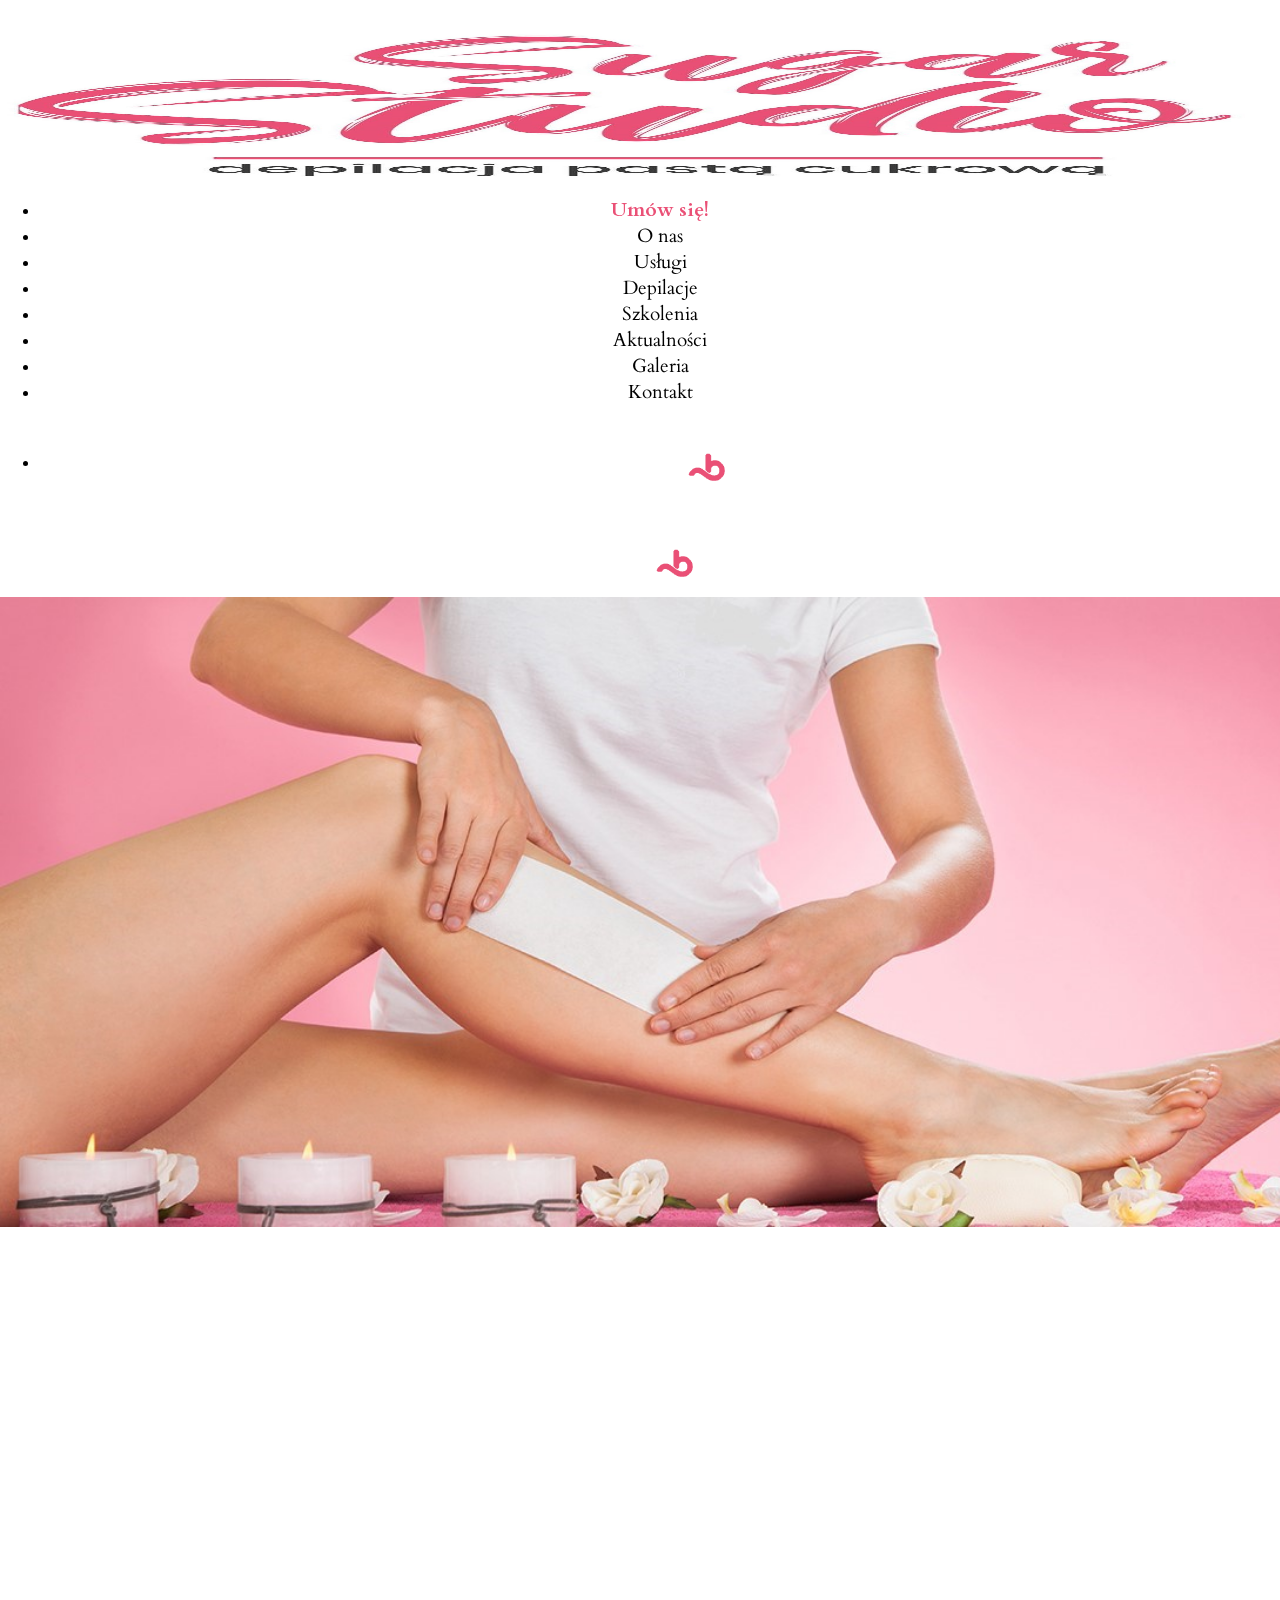
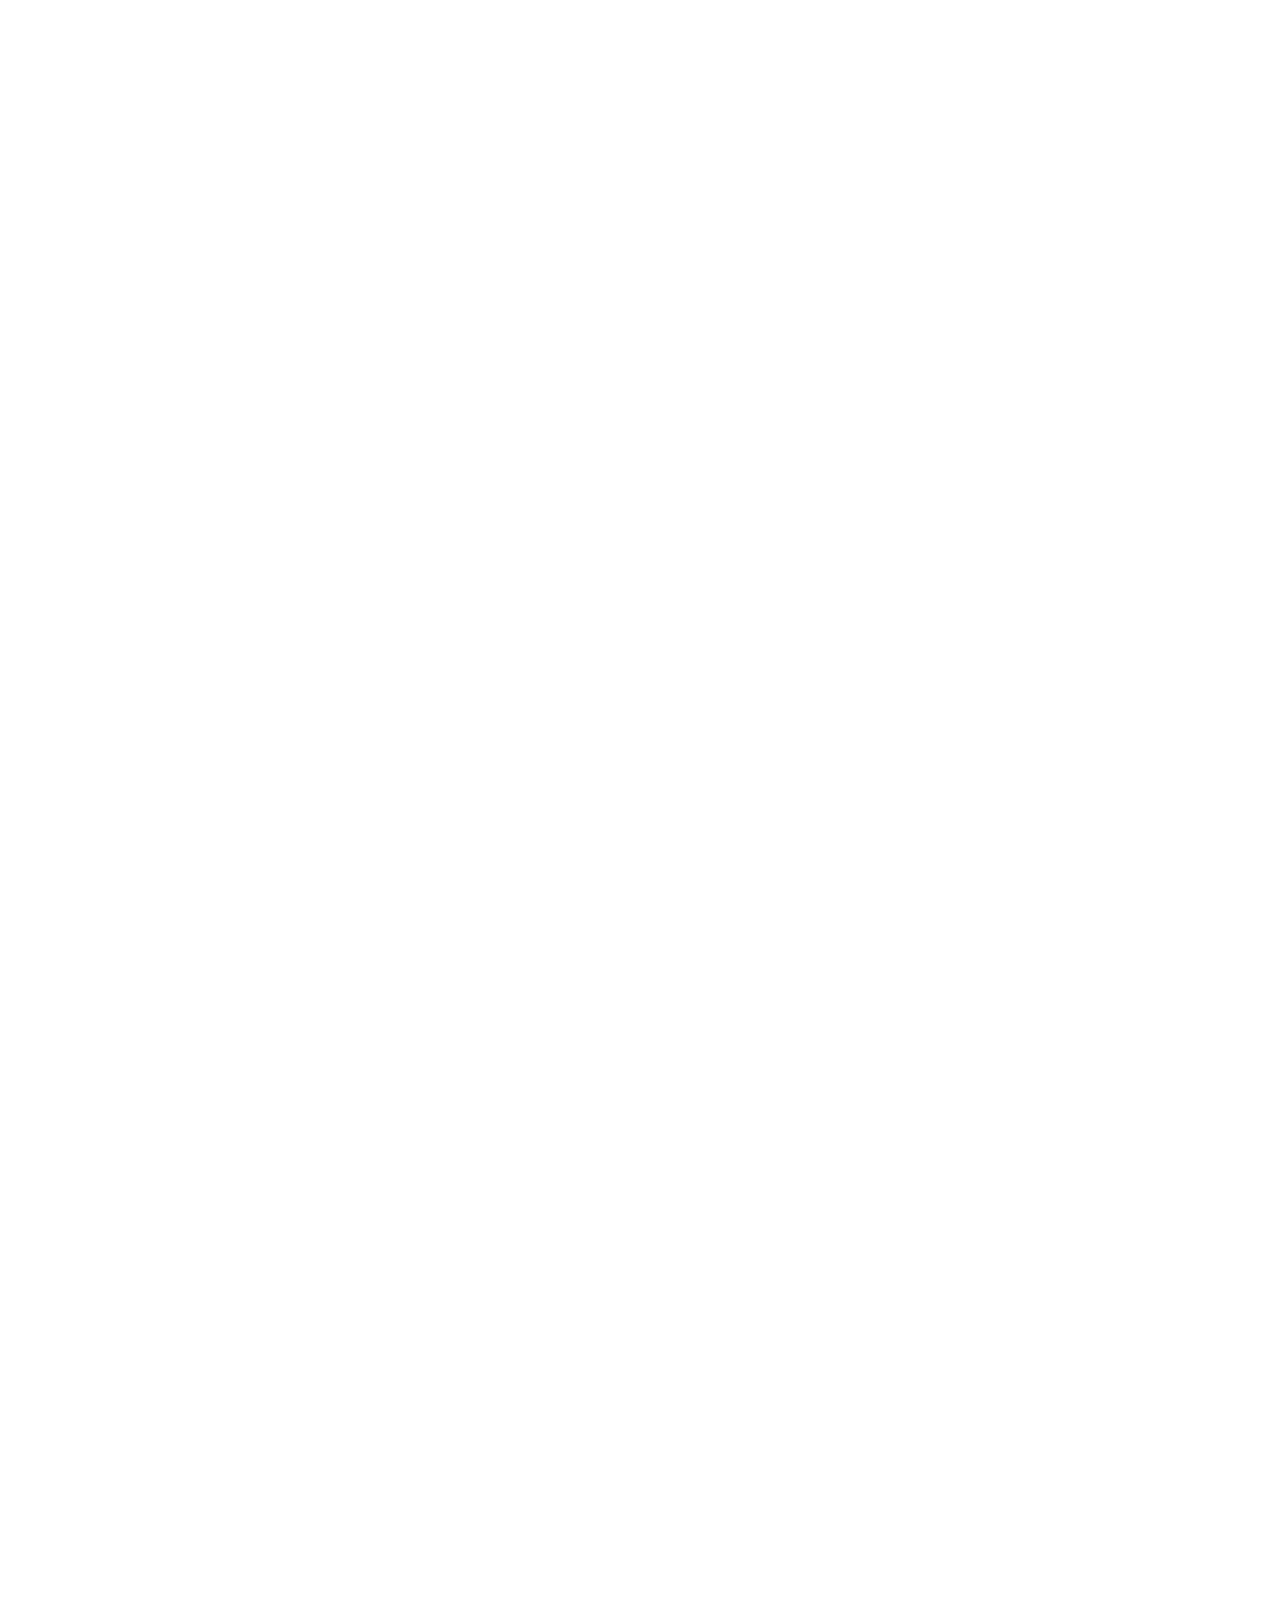
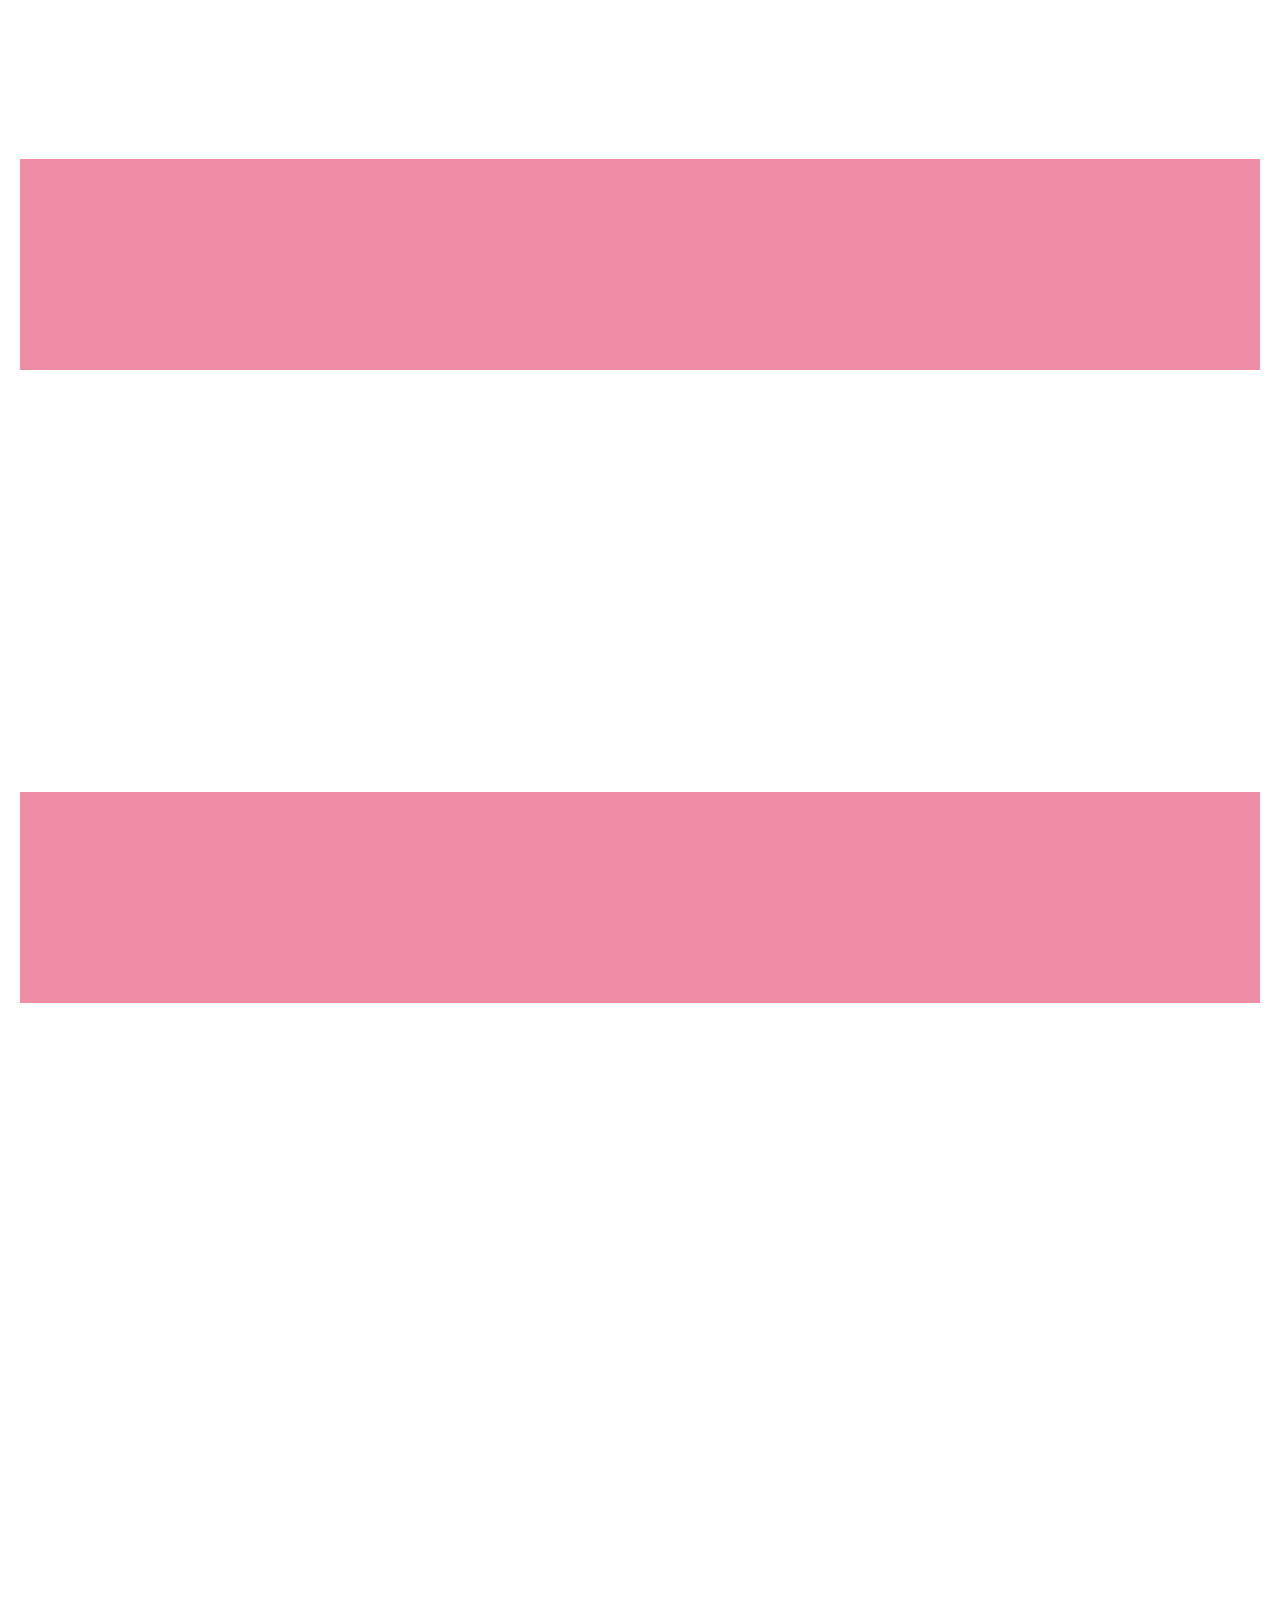
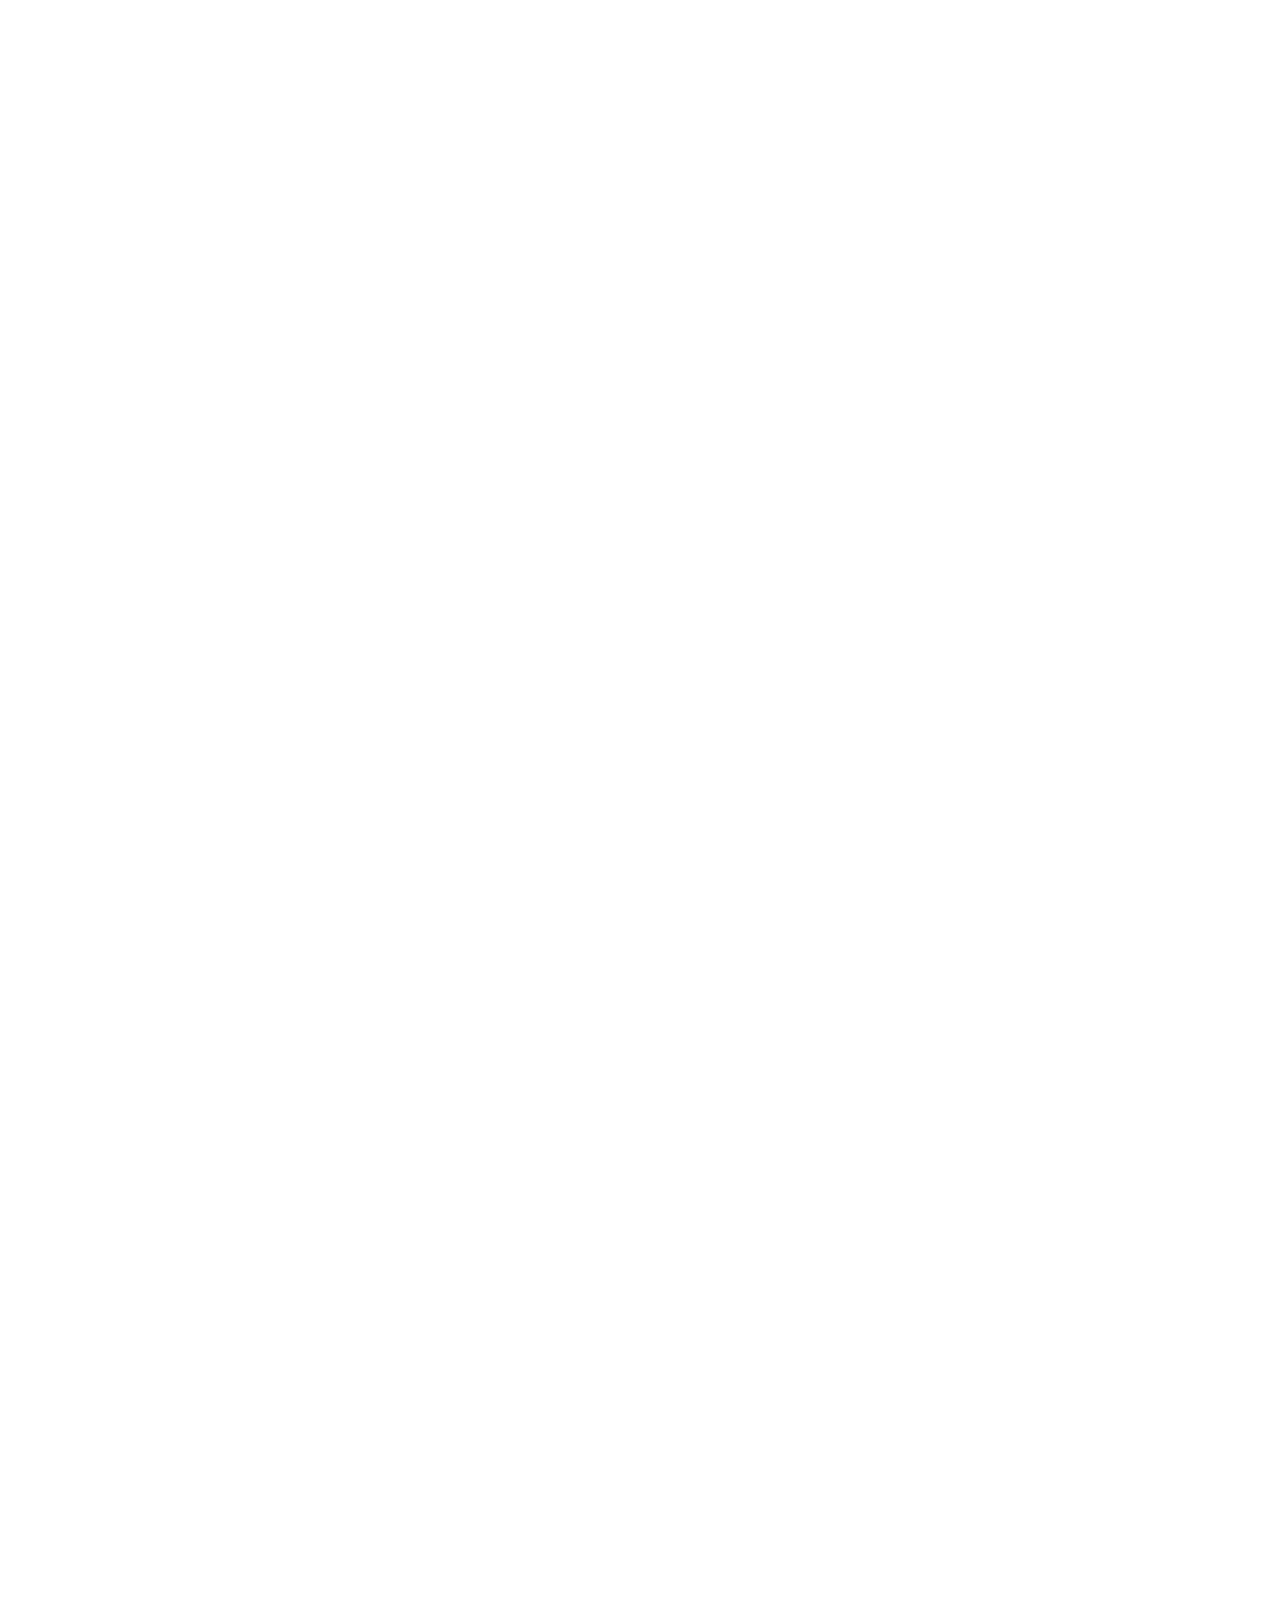
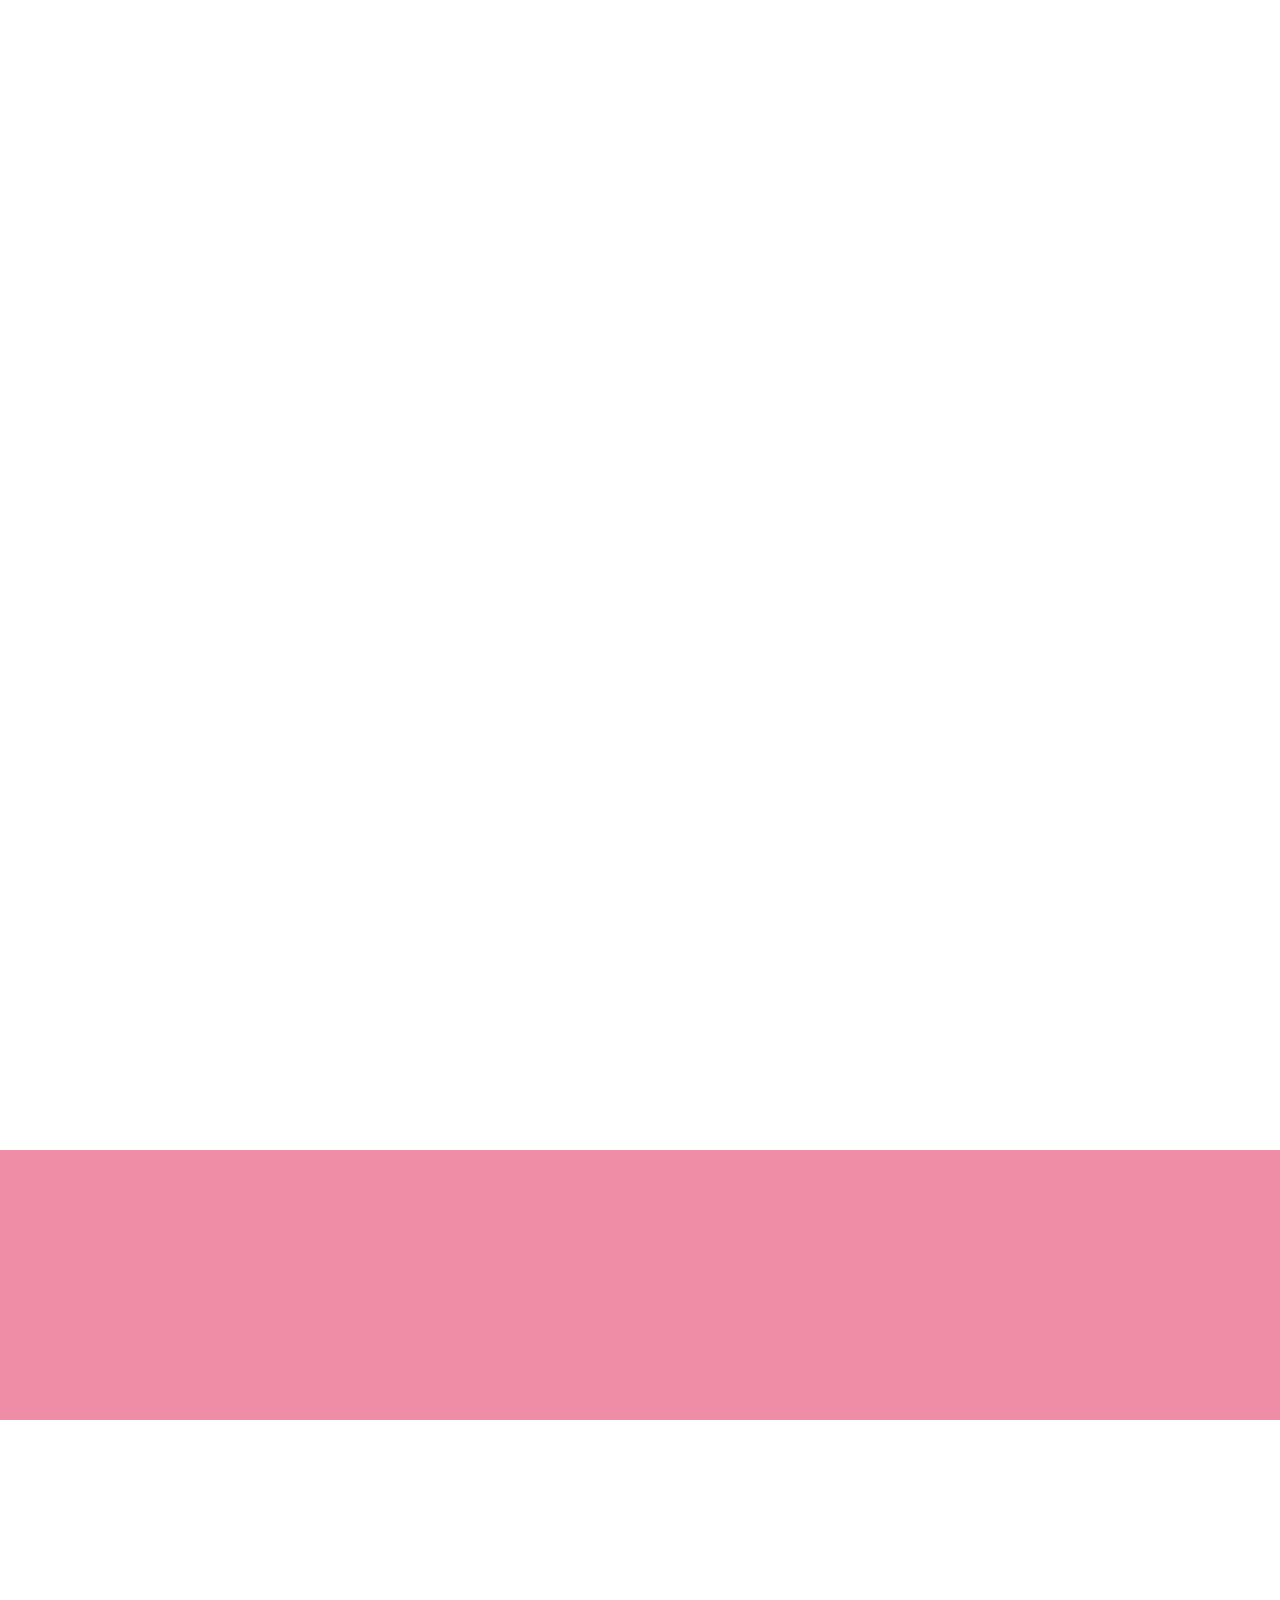
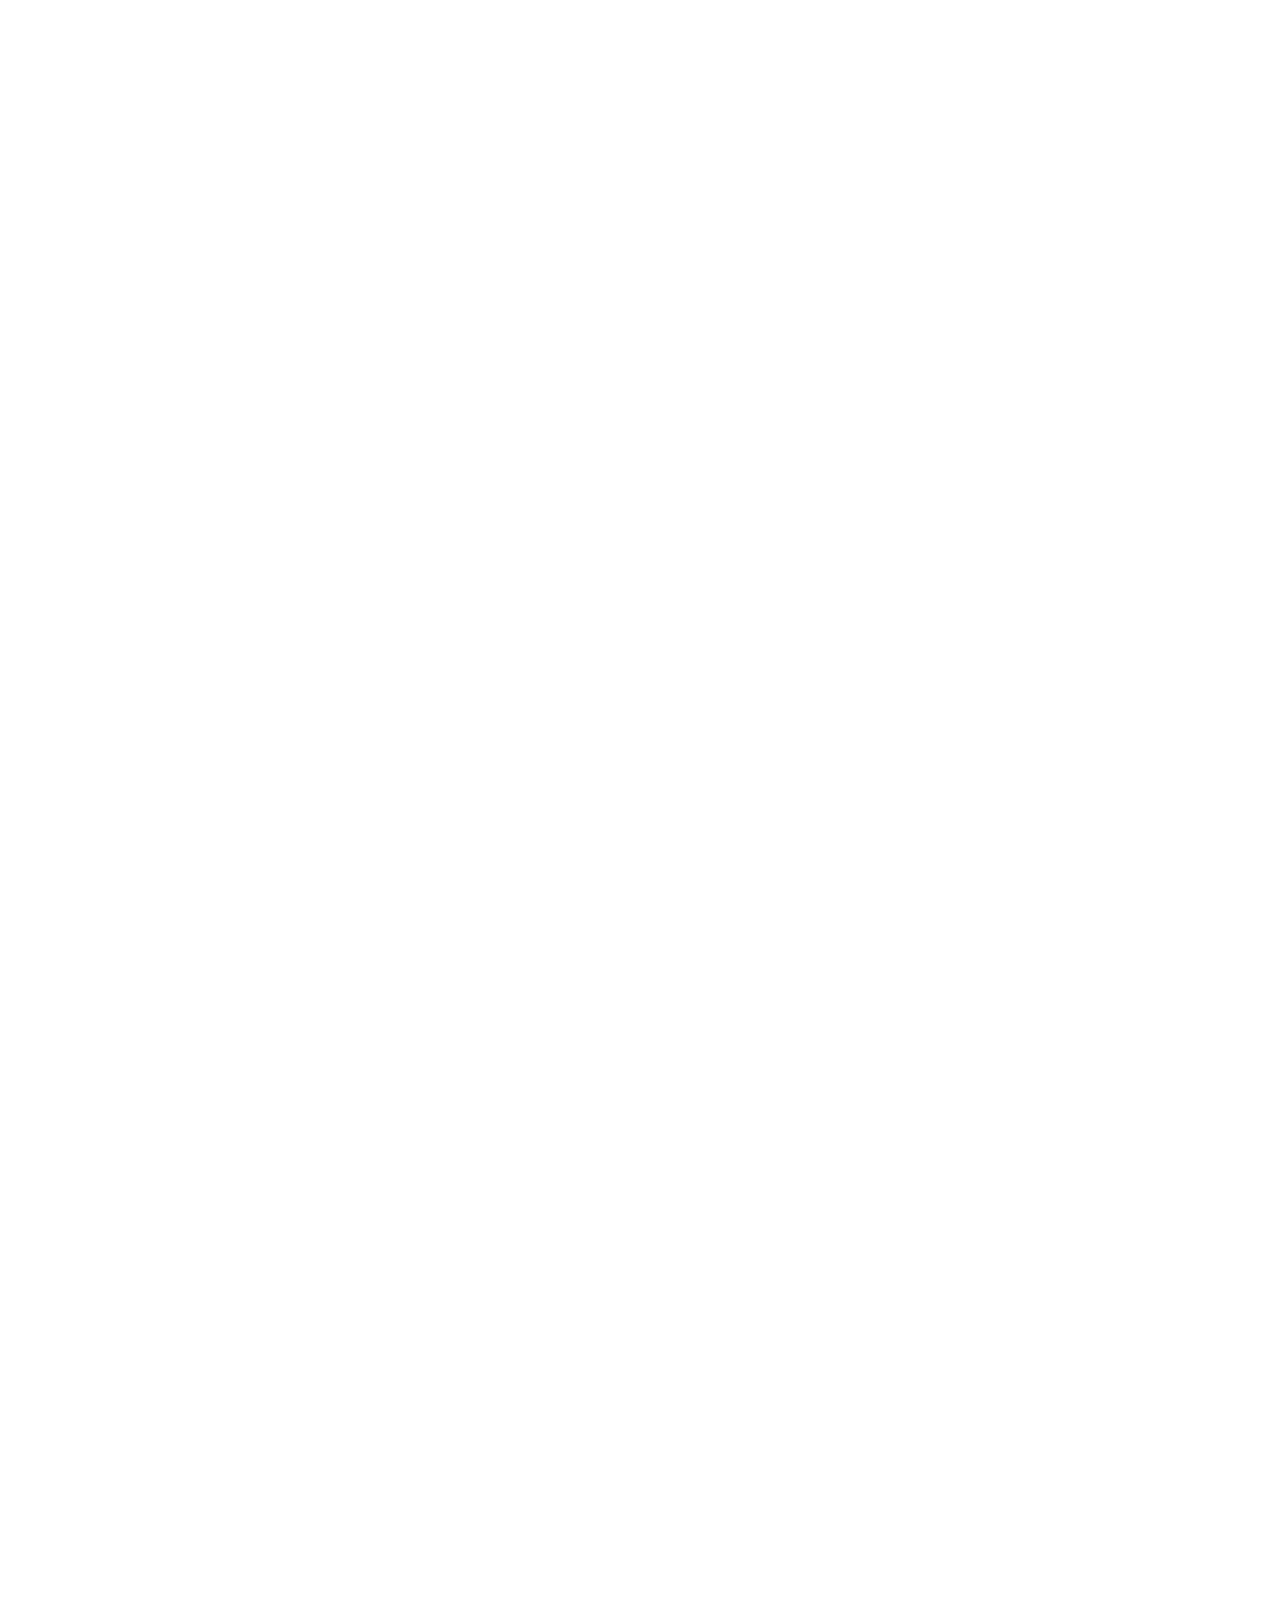
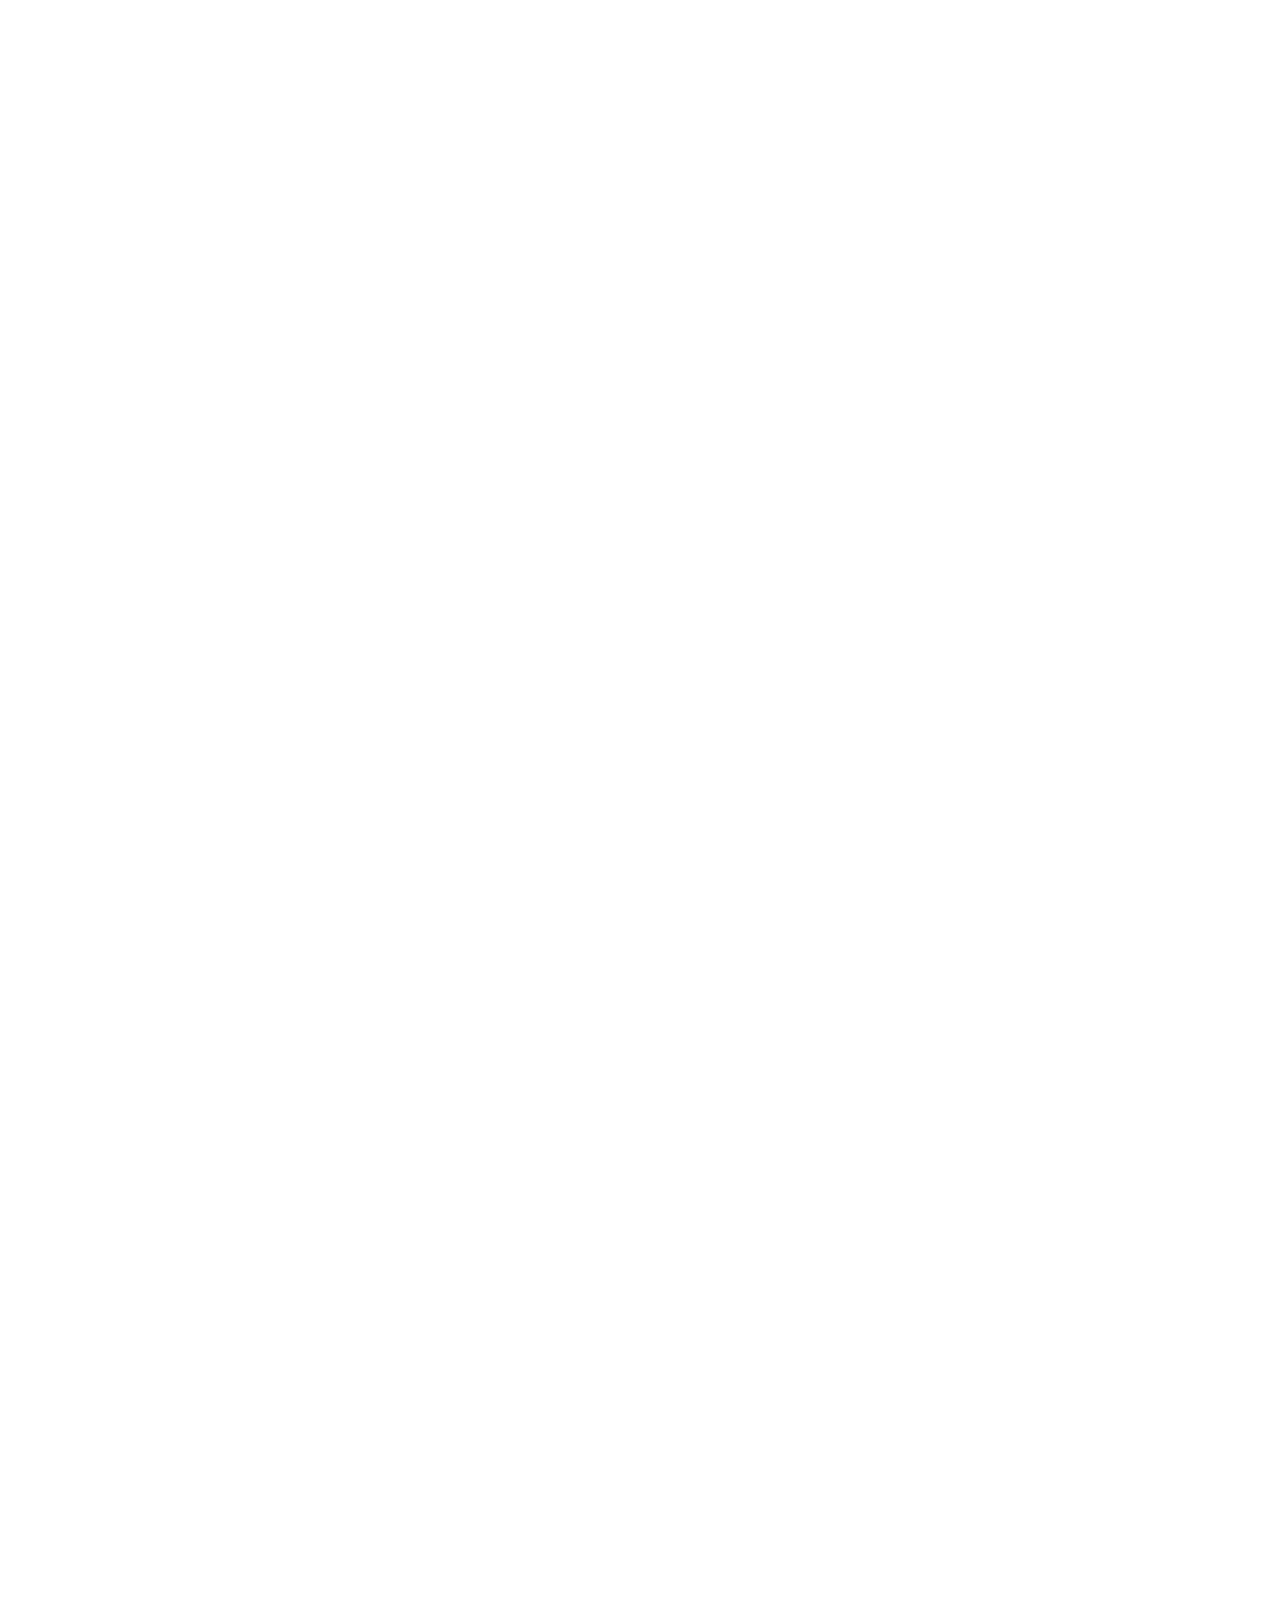
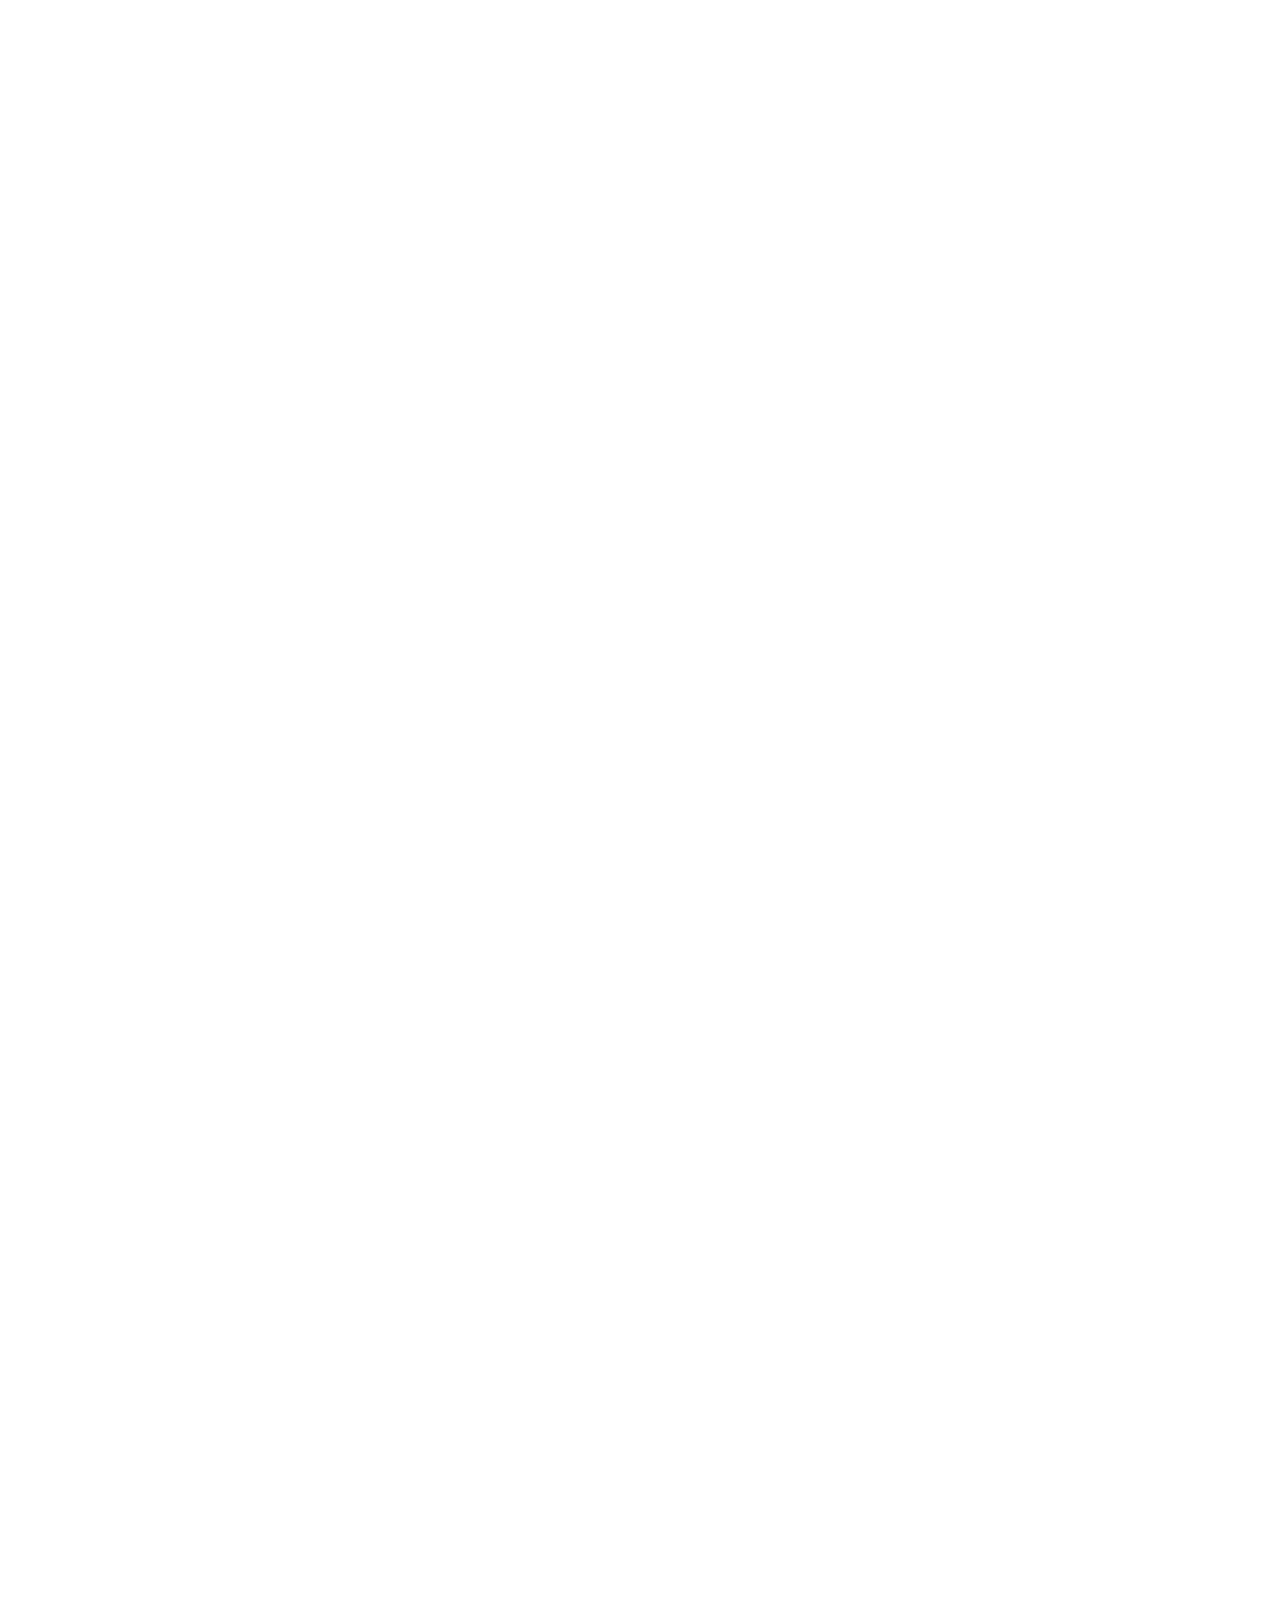
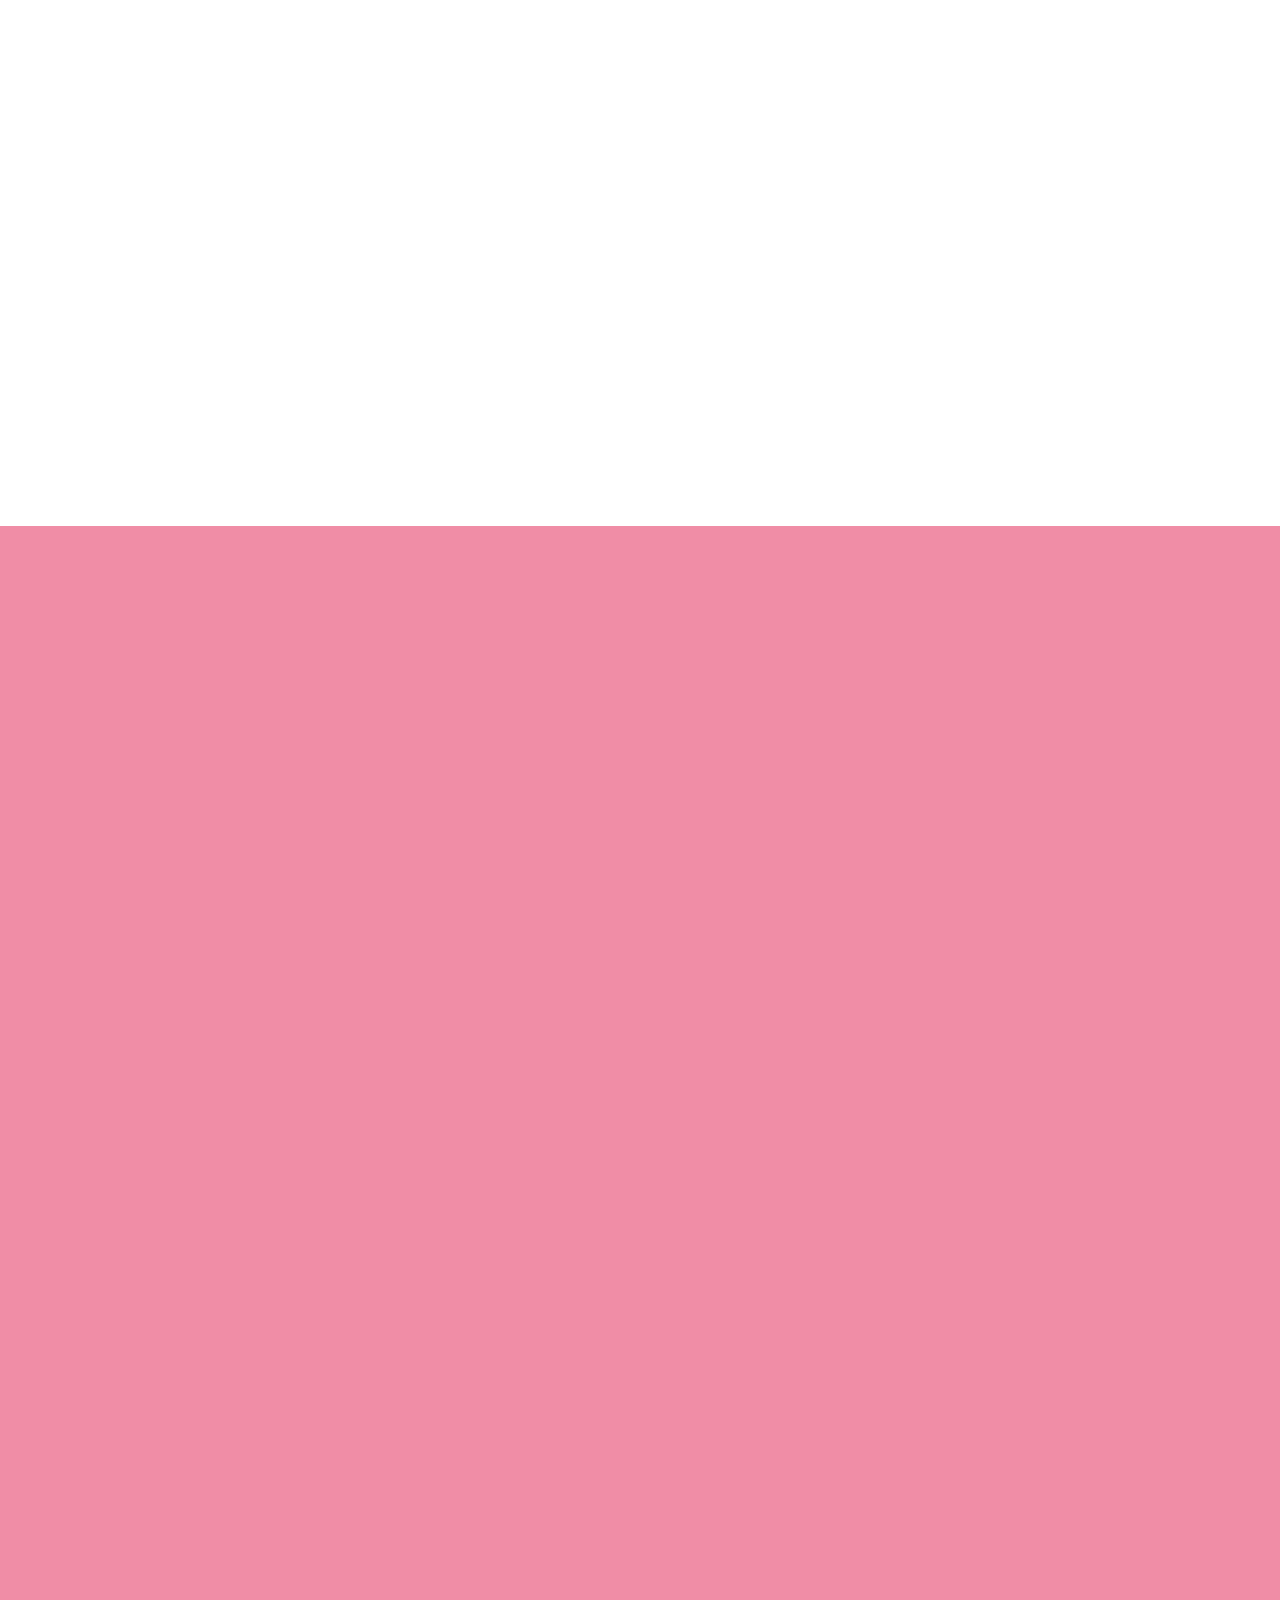
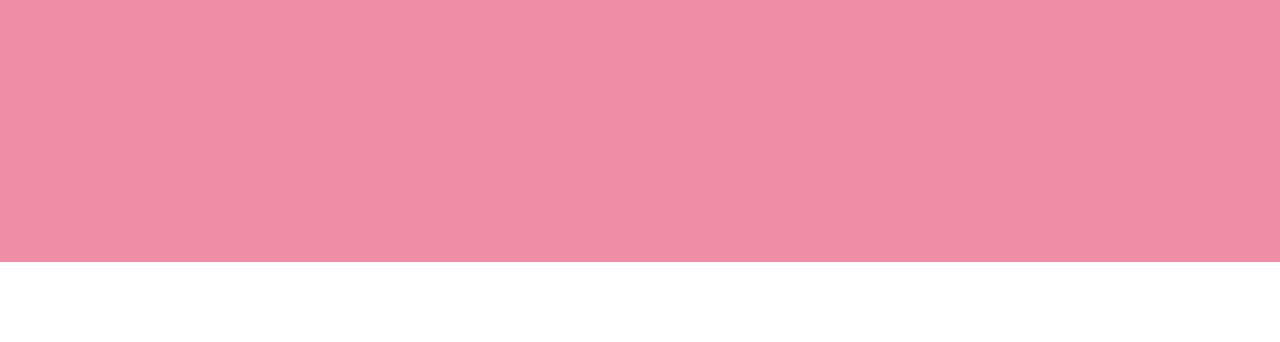
==== index.html @ 1b7b4bb8 "Add files via upload" ====
<!DOCTYPE html>
<html lang="pl-pl">

<head>
    <meta charset="UTF-8">
    <meta http-equiv="X-UA-Compatible" content="IE=edge">
    <link href="style.css" rel="stylesheet">
    <meta name="viewport" content="width=device-width, initial-scale=1.0">
    <link rel="preconnect" href="https://fonts.googleapis.com">
    <link rel="preconnect" href="https://fonts.gstatic.com" crossorigin>
    <link href="https://unpkg.com/aos@2.3.1/dist/aos.css" rel="stylesheet">
    <link href="https://fonts.googleapis.com/css2?family=Cardo:wght@400;700&display=swap" rel="stylesheet">
    <link rel="shortcut icon" href="images/sugar-logo-removebg-preview.png" />
    <meta name="description" content="Salon Lady.K to Twoje miejsce piękna na mapie Krakowa. Przystępne ceny i profesjonalne podejście to cechy, które nas charakteryzują.">
    <link href="https://cdn.jsdelivr.net/npm/bootstrap@5.0.2/dist/css/bootstrap.min.css" rel="stylesheet" integrity="sha384-EVSTQN3/azprG1Anm3QDgpJLIm9Nao0Yz1ztcQTwFspd3yD65VohhpuuCOmLASjC" crossorigin="anonymous">
    <title>Sugar Studio | Profesjonalne studio depilacji we Wrocławiu!</title>
</head>

<body>
    <div class="wrapper">
        <header>

            <nav class="navbar navbar-expand-lg navbar-dark">
                <div class="container-fluid">
                    <div class="brand-toggler">
                        <a class="navbar-brand me-0 d-block" data-aos="fade-in" data-aos-duration="3000">
                            <img class="main-logo" src="images/sugar-logo.jpg" alt="logo" width="100%" height="150">
                        </a>
                        <button data-aos="fade-in" data-aos-duration="2300" class="navbar-toggler" type="button" data-bs-toggle="collapse" data-bs-target="#navbarsExample05" aria-controls="navbarsExample05" aria-expanded="false" aria-label="Toggle navigation">
                    <span class="navbar-toggler-icon"></span>
                  </button>
                    </div>
                    <div class="collapse navbar-collapse" id="navbarsExample05">
                        <ul class="navbar-nav mx-auto mb-4 mb-lg-0 menu-margin" data-aos="fade-in" data-aos-duration="2300">

                            <li class="nav-item">
                                <a style="color: #ea5076; font-weight: bold;font-size: 20px;" class="nav-link" href="https://booksy.com/pl-pl/6898_sugar-studio-depilacja-laserowa-i-pasta-cukrowa_depilacja_13750_wroclaw">Umów się!</a>
                            </li>
                            <li class="nav-item">
                                <a class="nav-link active" href="#onas">O nas</a>
                            </li>
                            <li class="nav-item">
                                <a class="nav-link active" href="#usługi">Usługi</a>
                            </li>
                            <li class="nav-item">
                                <a class="nav-link active" href="#depilacje">Depilacje</a>
                            </li>
                            <li class="nav-item">
                                <a class="nav-link active" href="#szkolenia">Szkolenia</a>
                            </li>
                            <li class="nav-item">
                                <a class="nav-link active" href="#aktualnosci">Aktualności</a>
                            </li>
                            <li class="nav-item">
                                <a class="nav-link active" href="#galeria">Galeria</a>
                            </li>
                            <li class="nav-item">
                                <a class="nav-link active" href="#kontakt">Kontakt</a>
                            </li>
                            <li class="nav-item d-lg-none">
                                <div style="margin-left: 23px;" data-aos="fade-in" data-aos-duration="2500" class="footer-icons mt-0">
                                    <a href="https://www.instagram.com/sugarstudio_wroclaw/" rel="noopener" target="_blank" class="icon-block">
                                        <i class="fab fa-instagram fa-2x box bounce-5"></i>
                                    </a>
                                    <a href="https://www.facebook.com/sugarstudiowroclaw/" rel="noopener" target="_blank" class="icon-block">
                                        <i class="fab fa-facebook fa-2x box bounce-5"></i>
                                    </a>
                                    <a href="https://booksy.com/pl-pl/6898_sugar-studio-depilacja-laserowa-i-pasta-cukrowa_depilacja_13750_wroclaw" rel="noopener" target="_blank" class="icon-block">
                                        <img src="images/booksy.png" style="margin-left: 0;" class="icon box bounce-5" alt="booksy-icon">
                                    </a>
                                </div>
                            </li>

                    </div>
                    <div data-aos="fade-in" data-aos-duration="2500" class="footer-icons mt-0 d-none d-lg-flex">
                        <a href="https://www.instagram.com/sugarstudio_wroclaw/" rel="noopener" target="_blank" class="icon-block">
                            <i class="fab fa-instagram fa-2x box bounce-5"></i>
                        </a>
                        <a href="https://www.facebook.com/sugarstudiowroclaw/" rel="noopener" target="_blank" class="icon-block">
                            <i class="fab fa-facebook fa-2x box bounce-5"></i>
                        </a>
                        <a href="https://booksy.com/pl-pl/6898_sugar-studio-depilacja-laserowa-i-pasta-cukrowa_depilacja_13750_wroclaw" rel="noopener" target="_blank" class="icon-block">
                            <img src="images/booksy.png" style="margin-left: 0;" class="icon box bounce-5" alt="booksy-icon">
                        </a>
                    </div>
                </div>
            </nav>
        </header>
        <main>
            <section>
                <div id="carouselExampleCaptions" class="carousel slide " data-bs-ride="carousel">
                    <div data-aos="fade-in" data-aos-duration="2500" class="main-gallery carousel-inner">
                        <div class="carousel-item active">
                            <img src="images/main2.jpg" class="d-block w-100" alt="massage-photo">
                        </div>
                    </div>
                </div>
            </section>
            <section>
                <div class="container mt-5">
                    <h2 data-aos="fade-in" data-aos-duration="3000" id="onas" class="section-title">Nasz <span style="color: #ea5076;">salon</span></h2>
                    <div class="row">
                        <div data-aos="fade-in" data-aos-duration="3000" class="col-lg-6">
                            <img src="images/main3.jpg" class="d-block w-100 parallax" style="height: 100%;" alt="salon-main">
                        </div>
                        <div class="col-lg-6 text-end my-auto ps-4">
                            <h3 data-aos="fade-in" data-aos-duration="3000" class="salony-title">JAKIŚ<span style="color: #ea5076; font-weight: 600;"> TYTUŁ</span></h3>
                            <p class="salony-text" data-aos="fade-in" data-aos-duration="3000">Lorem ipsum dolor sit amet consectetur adipisicing elit. Eum vero odit ratione ea rem, totam accusantium tempore sint quae at alias in nulla quia cum laborum sapiente ducimus numquam consectetur! Lorem ipsum dolor sit amet
                                consectetur, adipisicing elit. Minus, a alias nulla beatae id illum magnam. Natus quibusdam, suscipit corporis consequuntur alias sed ab commodi quod eius animi, a facere!</p>
                            <p class="salony-text" data-aos="fade-in" data-aos-duration="3000">Lorem ipsum dolor sit amet consectetur adipisicing elit. Aperiam quisquam doloribus, amet odit cumque animi. Aliquam, illo repellat a officia alias similique veritatis aliquid ad, facilis hic molestiae sit saepe! Lorem ipsum
                                dolor sit amet consectetur adipisicing elit. Fugiat temporibus nihil magni architecto nisi repellat laborum labore, excepturi quo esse amet, corporis doloremque aliquid. Veniam obcaecati ratione consectetur dolorem libero.
                            </p>

                        </div>
                    </div>
                    <div class="row flex-row-reverse mt-5 pe-4">
                        <div data-aos="fade-in" data-aos-duration="3000" class="col-lg-6">
                            <img src="images/salon4.jpg" class="d-block w-100 parallax" style="height: 100%;" alt="Salon na ulicy">
                        </div>
                        <div class="col-lg-6 text-start my-auto">
                            <h3 data-aos="fade-in" data-aos-duration="3000" class="salony-title">INNY <span style="color: #ea5076; font-weight: 600;">TYTUŁ</span></h3>
                            <p data-aos="fade-in" data-aos-duration="3000" class="salony-text">Lorem ipsum dolor sit amet consectetur adipisicing elit. Iusto vel cum ratione unde praesentium dignissimos molestias accusamus dolores quo, saepe eum dicta recusandae culpa atque possimus commodi quae, incidunt molestiae.
                                Lorem ipsum dolor sit amet, consectetur adipisicing elit. Exercitationem odit obcaecati minima nemo quis neque ab, sapiente laborum repellat ipsa? Illum sint sit perspiciatis molestiae et aperiam, eos numquam laborum!
                            </p>
                            <p data-aos="fade-in" data-aos-duration="3000" class="salony-text">Lorem ipsum dolor sit amet consectetur adipisicing elit. Dolorem ullam reiciendis dicta voluptate. Iste, perspiciatis culpa maxime magnam rerum itaque molestias, quisquam sequi nesciunt in eius dolores autem, quod a. Lorem
                                ipsum dolor sit, amet consectetur adipisicing elit. Voluptates est harum eaque exercitationem, molestias odit aut maiores magnam quam architecto, eveniet totam, accusantium blanditiis voluptatem ea enim cupiditate veniam.
                                Eaque.
                            </p>
                        </div>
                    </div>
                </div>
            </section>
            <section>
                <h2 data-aos="fade-in" data-aos-duration="3000" class="section-title">Dlaczego warto wybrać<span style="font-weight: bold; color: #ea5076;"> nas </span>?</h2>
                <div class="container pros-items">

                    <div class="row">
                        <div data-aos="fade-in" data-aos-duration="3000" class="pros-item col-lg-6">
                            <div class="mx-3 my-3">
                                <img alt="icon-img" class="icon-img" src="images/hand-cream.png">
                            </div>
                            <h2>W 100% naturalna metoda
                            </h2>
                            <p>Skład pasty cukrowej: woda, cukier, cytryna. Pasta nie zawiera sztucznych substancji.

                            </p>
                        </div>
                        <div class="pros-item reverse col-lg-6">
                            <div data-aos="fade-in" data-aos-duration="3000">
                                <div class="mx-3 my-3">
                                    <img alt="icon-img" class="icon-img" src="images/smiling.png">
                                </div>
                                <h2>Dla każdego
                                </h2>
                                <p>Depilację pastą cukrową mogą stosować kobiety w ciąży, osoby z żylakami i nadwrażliwością, alergicy.


                                </p>
                            </div>
                        </div>
                    </div>
                    <div class="row rev">
                        <div class="pros-item reverse col-lg-6">
                            <div data-aos="fade-in" data-aos-duration="3000">
                                <div class="mx-3 my-3">
                                    <img alt="icon-img" class="icon-img" src="images/beauty.png">
                                </div>
                                <h2>Mniej bolesna od wosku
                                </h2>
                                <p>Pasta cukrowa w odróżnieniu od wosku, nie przykleja się do skóra a jedynie do włosa, dzięki temu zabieg jest mniej bolesny.

                                </p>
                            </div>
                        </div>
                        <div data-aos="fade-in" data-aos-duration="3000" class="pros-item col-lg-6">
                            <div class="mx-3 my-3">
                                <img alt="icon-img" class="icon-img" src="images/beauty-treatment.png">
                            </div>
                            <h2>Słabsze i cieńsze włoski
                            </h2>
                            <p>Regularne stosowanie depilacji pastą cukrową sprawia, że włoski odrastają dużo słabsze i cieńsze.

                            </p>
                        </div>
                    </div>
                </div>
            </section>
            <section class="d-none">
                <div class="container mt-5">
                    <h2 data-aos="fade-in" data-aos-duration="3000" id="onas" class="section-title">Nasz <span style="color: #ea5076;">zespół</span></h2>
                    <div class="row">
                        <div data-aos="fade-in" data-aos-duration="3000" class="col-lg-8">
                            <img src="images/team1-removebg-preview.jpg" class="w-100 parallax zoom" alt="Fotografia zespołu">
                        </div>
                        <div class="col-lg-4 my-auto text-center">
                            <p data-aos="fade-in" data-aos-duration="3000" class="salony-text">Zespół LADY.K składa się z trzech zupełnie różniących się od siebie dziewczyn, które posiadają jedną wspólną cechę: PASJĘ DO WYKONYWANEGO ZAWODU! Nasz zespół został zbudowany na przyjaznej relacji, jaką można odczuć od razu
                                po wejściu do naszego miejsca! Najważniejsze dla nas jest, by każdy czuł się u nas swobodnie i z przyjemnością pozwalał sobie na chwilę relaksu.</p>
                            <p data-aos="fade-in" data-aos-duration="3000" class="salony-text">Dbamy o to, by każdą usługa została wykonana na sto procent! Dzięki wysłuchaniu potrzeb i holistycznego podejścia w doborze odpowiedniego do potrzeb rodzaju zabiegów dostajemy najlepsza dla nas zapłatę jaką jest uśmiech i zadowolenie
                                klienta!
                            </p>
                        </div>
                    </div>
                </div>
            </section>
            <section>
                <h2 id="depilacje" data-aos="fade-in" data-aos-duration="3000" class="my-4 section-title">
                    Nasze <span style="color: #ea5076;">depilacje</span></h2>
                <div class="szkolenia container">
                    <div class="szkolenia-item row bg-right">
                        <div class="col-md-6" data-aos="fade-in" data-aos-duration="3000">
                            <h2>Depilacja <span style="color: #ea5076;">laserowa</span></h2>
                            <p>Lorem ipsum dolor sit, amet consectetur adipisicing elit. Pariatur atque aliquid, quaerat tempore placeat porro saepe quam? Ipsa quis neque possimus, suscipit veritatis quia sed, temporibus provident unde quas sequi.</p>
                            <p>Lorem ipsum dolor sit amet consectetur adipisicing elit. Voluptatem beatae, in praesentium quaerat perspiciatis facere laboriosam. Quibusdam similique est assumenda molestiae officiis nulla dolorum, ratione repellendus eveniet
                                facere, unde atque? </p>
                            <p>Zakres kursu:</p>
                            <ul>
                                <li>czym jest makijaż permanentny </li>
                                <li>rodzaje skóry</li>
                                <li>wskazania oraz przeciwwskazania</li>
                                <li>kolorymetria</li>
                                <li>dokumenty niezbędne do zabiegu</li>
                                <li>powikłania</li>
                                <li>rysunek wstępny - film instruktażowy</li>
                            </ul>
                            <p>Praktyka:</p>
                            <ul>
                                <li>rysunek wstępny jako podstawa dobrze wykonanego zabiegu</li>
                                <li>praca na skórkach</li>
                                <li>praca na modelkach</li>
                                <li>rysunek wstępny jako podstawa dobrze wykonanego zabiegu</li>
                                <li>praca na skórkach</li>
                                <li>praca na modelkach</li>
                            </ul>
                        </div>
                        <div class="col-md-6 zoom" data-aos="fade-in" data-aos-duration="3000">
                            <img src="images/main.jpg" alt="szkolenia-img">
                            <p class="text-center">Lorem ipsum dolor sit, amet consectetur adipisicing elit. Facilis porro cum culpa? At ut asperiores ea perferendis eum placeat reiciendis fuga et, quas nihil dolor. Hic cupiditate sit autem exercitationem!</p>
                        </div>
                    </div>
                </div>
            </section>
            <section>
                <div class="szkolenia container ">
                    <div class="szkolenia-item row bg-right" style="flex-direction: row-reverse;">
                        <div class="col-md-6" data-aos="fade-in" data-aos-duration="3000">
                            <h2>Depilacja <span style="color: #ea5076;">cukrowa</span></h2>
                            <p>Lorem ipsum dolor sit amet consectetur adipisicing elit. Obcaecati error ratione veritatis debitis nobis, maiores non aliquid doloremque, sunt, qui consequatur labore unde esse expedita dolorem optio repellat ullam recusandae?</p>
                            <p>Lorem ipsum dolor sit amet, consectetur adipisicing elit. Perspiciatis, illo dolorem provident itaque est maiores eius dignissimos voluptas saepe possimus temporibus? Vero necessitatibus tempore autem officiis aliquam modi,
                                qui quaerat.
                            </p>
                            <p>Zakres kursu:</p>
                            <ul>
                                <li>czym jest makijaż permanentny </li>
                                <li>rodzaje skóry</li>
                                <li>wskazania oraz przeciwwskazania</li>
                                <li>kolorymetria</li>
                                <li>dokumenty niezbędne do zabiegu</li>
                                <li>powikłania</li>
                                <li>rysunek wstępny - film instruktażowy</li>
                            </ul>
                            <p>Praktyka:</p>
                            <ul>
                                <li>rysunek wstępny jako podstawa dobrze wykonanego zabiegu</li>
                                <li>praca na skórkach</li>
                                <li>praca na modelkach</li>

                            </ul>
                        </div>
                        <div class="col-md-6 zoom" data-aos="fade-in" data-aos-duration="3000">
                            <img src="images/main.jpg" alt="szkolenia-img">
                            <p class="text-center">Lorem ipsum dolor sit amet consectetur adipisicing elit. Recusandae sed facilis qui est atque cum reprehenderit dolorem voluptates vel doloribus. Reprehenderit similique sapiente corrupti repellat optio, perspiciatis tenetur
                                modi consequuntur.
                            </p>
                        </div>
                    </div>
                </div>
            </section>
            <section>
                <div class="container mt-5" style="background-color: #f08da6; height: 30vh; margin-bottom: -190px;"></div>
                <div data-aos="fade-in" data-aos-duration="1000" id="usługi" class="usługi" style="background-color: white;">
                    <h2 style="text-decoration: underline #ea5076;" class="section-title pt-4">Usługi</h2>
                    <div class="accordion-item test">
                        <h3 class="title">
                            Makijaż permanentny

                            <span class="arrow">
                <svg width="24" height="24" xmlns="http://www.w3.org/2000/svg" fill-rule="evenodd" clip-rule="evenodd">
                  <path
                    d="M12 0c6.623 0 12 5.377 12 12s-5.377 12-12 12-12-5.377-12-12 5.377-12 12-12zm0 1c6.071 0 11 4.929 11 11s-4.929 11-11 11-11-4.929-11-11 4.929-11 11-11zm5.247 8l-5.247 6.44-5.263-6.44-.737.678 6 7.322 6-7.335-.753-.665z" />
                </svg>
              </span>
                        </h3>
                        <div class="content">
                            <div class="entry">
                                <table class="table">
                                    <tbody>
                                        <tr>
                                            <td scope="row">Brwi</td>
                                            <td style="text-align: right;">700</td>
                                        </tr>
                                        <tr>
                                            <td scope="row">Usta</td>
                                            <td style="text-align: right;">700</td>
                                        </tr>
                                        <tr>
                                            <td scope="row">Zagęszczenie linii rzęs</td>
                                            <td style="text-align: right;">400</td>
                                        </tr>
                                        <tr>
                                            <td scope="row">Kreska eyeliner</td>
                                            <td style="text-align: right;">500</td>
                                        </tr>
                                        <tr>
                                            <td scope="row">Usuwanie makijażu permanantnego laser</td>
                                            <td style="text-align: right;">od 250</td>
                                        </tr>
                                        <tr>
                                            <td scope="row">Dopigmentowanie (do 2 miesięcy po pierwszym zabiegu)</td>
                                            <td style="text-align: right;">100</td>
                                        </tr>
                                        <tr>
                                            <td scope="row">Korekta (do 12 miesiecy po pierwszym zabiegu) </td>
                                            <td style="text-align: right;">350</td>
                                        </tr>
                                        <tr>
                                            <td scope="row">Korekta (po 12 miesiącach po pierwszym zabiegu)</td>
                                            <td style="text-align: right;">490</td>
                                        </tr>
                                    </tbody>
                                </table>
                            </div>
                        </div>
                    </div>
                    <div class="accordion-item">
                        <h3 class="title">Depilacja laserowa light sheer desire<span class="arrow">
                <svg width="24" height="24" xmlns="http://www.w3.org/2000/svg" fill-rule="evenodd" clip-rule="evenodd">
                  <path
                    d="M12 0c6.623 0 12 5.377 12 12s-5.377 12-12 12-12-5.377-12-12 5.377-12 12-12zm0 1c6.071 0 11 4.929 11 11s-4.929 11-11 11-11-4.929-11-11 4.929-11 11-11zm5.247 8l-5.247 6.44-5.263-6.44-.737.678 6 7.322 6-7.335-.753-.665z" />
                </svg>
              </span>
                        </h3>
                        <div class="content">
                            <div class="entry">
                                <table class="table">
                                    <tbody>
                                        <tr>
                                            <td scope="row">Wasik/broda/linia biała</td>
                                            <td style="text-align: right;">70</td>
                                        </tr>
                                        <tr>
                                            <td scope="row">Pachy/bikini podstawowe/kark</td>
                                            <td style="text-align: right;">80</td>
                                        </tr>
                                        <tr>
                                            <td scope="row">Żuchwa</td>
                                            <td style="text-align: right;">900</td>
                                        </tr>
                                        <tr>
                                            <td scope="row">Pośladki/ramiona</td>
                                            <td style="text-align: right;">100</td>
                                        </tr>
                                        <tr>
                                            <td scope="row">Bikini średnie</td>
                                            <td style="text-align: right;">150</td>
                                        </tr>
                                        <tr>
                                            <td scope="row">Bikini pełne</td>
                                            <td style="text-align: right;">200</td>
                                        </tr>
                                        <tr>
                                            <td scope="row">Uda/łydki</td>
                                            <td style="text-align: right;">250</td>
                                        </tr>
                                        <tr>
                                            <td scope="row">Plecy/klatka/brzuch</td>
                                            <td style="text-align: right;">300</td>
                                        </tr>
                                        <tr>
                                            <td scope="row">Nogi</td>
                                            <td style="text-align: right;">400</td>
                                        </tr>
                                    </tbody>
                                </table>
                            </div>
                        </div>
                    </div>
                    <div class="accordion-item">
                        <h3 class="title">
                            Mezoterapia

                            <span class="arrow">
                <svg width="24" height="24" xmlns="http://www.w3.org/2000/svg" fill-rule="evenodd" clip-rule="evenodd">
                  <path
                    d="M12 0c6.623 0 12 5.377 12 12s-5.377 12-12 12-12-5.377-12-12 5.377-12 12-12zm0 1c6.071 0 11 4.929 11 11s-4.929 11-11 11-11-4.929-11-11 4.929-11 11-11zm5.247 8l-5.247 6.44-5.263-6.44-.737.678 6 7.322 6-7.335-.753-.665z" />
                </svg>
              </span>
                        </h3>
                        <div class="content">
                            <div class="entry">
                                <table class="table">
                                    <tbody>
                                        <tr>
                                            <td style="font-weight: 700;" scope="row">Mezoterapia mikroigłowa</td>

                                        </tr>
                                        <tr>
                                            <td scope="row">Dermapen twarz</td>
                                            <td style="text-align: right;">300</td>
                                        </tr>
                                        <tr>
                                            <td scope="row">Dermapen twarz, szyja, dekolt</td>
                                            <td style="text-align: right;">500</td>
                                        </tr>
                                        <tr>
                                            <td style="font-weight: 700;" scope="row">Mezoterapia igłowa</td>
                                        </tr>
                                        <tr>
                                            <td scope="row">Twarz</td>
                                            <td style="text-align: right;">300</td>
                                        </tr>
                                        <tr>
                                            <td scope="row">Szyja lub dekolt</td>
                                            <td style="text-align: right;">300</td>
                                        </tr>
                                        <tr>
                                            <td scope="row">Twarz, szyja, dekolt</td>
                                            <td style="text-align: right;">500</td>
                                        </tr>
                                        <tr>
                                            <td scope="row">Głowa</td>
                                            <td style="text-align: right;">400</td>
                                        </tr>
                                        <tr>
                                            <td scope="row">Dłonie</td>
                                            <td style="text-align: right;">250</td>
                                        </tr>
                                        <tr>
                                            <td scope="row">Okolice oczu</td>
                                            <td style="text-align: right;">200</td>
                                        </tr>
                                    </tbody>
                                </table>
                            </div>
                        </div>
                    </div>
                    <div class="accordion-item">
                        <h3 class="title">
                            Lipoliza iniekcyjna lipolax

                            <span class="arrow">
                <svg width="24" height="24" xmlns="http://www.w3.org/2000/svg" fill-rule="evenodd" clip-rule="evenodd">
                  <path
                    d="M12 0c6.623 0 12 5.377 12 12s-5.377 12-12 12-12-5.377-12-12 5.377-12 12-12zm0 1c6.071 0 11 4.929 11 11s-4.929 11-11 11-11-4.929-11-11 4.929-11 11-11zm5.247 8l-5.247 6.44-5.263-6.44-.737.678 6 7.322 6-7.335-.753-.665z" />
                </svg>
              </span>
                        </h3>
                        <div class="content">
                            <div class="entry">
                                <table class="table">
                                    <tbody>
                                        <tr>
                                            <td scope="row">Brzuch/uda lub pośladki</td>
                                            <td style="text-align: right;">300</td>
                                        </tr>
                                        <tr>
                                            <td scope="row">Podbródek/kolana</td>
                                            <td style="text-align: right;">250</td>
                                        </tr>


                                    </tbody>
                                </table>
                            </div>
                        </div>
                    </div>
                    <div class="accordion-item">
                        <h3 class="title">
                            Przedłużanie rzęs i oprawa oka

                            <span class="arrow">
                <svg width="24" height="24" xmlns="http://www.w3.org/2000/svg" fill-rule="evenodd" clip-rule="evenodd">
                  <path
                    d="M12 0c6.623 0 12 5.377 12 12s-5.377 12-12 12-12-5.377-12-12 5.377-12 12-12zm0 1c6.071 0 11 4.929 11 11s-4.929 11-11 11-11-4.929-11-11 4.929-11 11-11zm5.247 8l-5.247 6.44-5.263-6.44-.737.678 6 7.322 6-7.335-.753-.665z" />
                </svg>
              </span>
                        </h3>
                        <div class="content">
                            <div class="entry">
                                <table class="table">
                                    <tbody>
                                        <tr>
                                            <td scope="row">Henna brwi/rzęs</td>
                                            <td style="text-align: right;">20</td>
                                        </tr>
                                        <tr>
                                            <td scope="row">Henna brwi + regulacja</td>
                                            <td style="text-align: right;">40</td>
                                        </tr>
                                        <tr>
                                            <td scope="row">Regulacja brwi</td>
                                            <td style="text-align: right;">20</td>
                                        </tr>
                                        <tr>
                                            <td scope="row">Henna brwi + regulacja nitką</td>
                                            <td style="text-align: right;">50</td>
                                        </tr>
                                        <tr>
                                            <td scope="row">Lifting i botox rzęs</td>
                                            <td style="text-align: right;">120</td>
                                        </tr>
                                        <tr>
                                            <td scope="row">Laminacja brwi</td>
                                            <td style="text-align: right;">120</td>
                                        </tr>
                                        <tr>
                                            <td scope="row">Laminacja brwi z farbowaniem</td>
                                            <td style="text-align: right;">140</td>
                                        </tr>
                                        <tr>
                                            <td scope="row">Metoda 1:1</td>
                                            <td style="text-align: right;">150</td>
                                        </tr>
                                        <tr>
                                            <td scope="row">Uzupełnienie 1:1</td>
                                            <td style="text-align: right;">120</td>
                                        </tr>
                                        <tr>
                                            <td scope="row">Metoda 2-3:1</td>
                                            <td style="text-align: right;">180</td>
                                        </tr>
                                        <tr>
                                            <td scope="row">Uzupełnianie 2-3:1</td>
                                            <td style="text-align: right;">140</td>
                                        </tr>
                                        <tr>
                                            <td scope="row">Metoda 4-6:1</td>
                                            <td style="text-align: right;">200</td>
                                        </tr>
                                        <tr>
                                            <td scope="row">Uzupełnianie 4-6:1</td>
                                            <td style="text-align: right;">160</td>
                                        </tr>
                                        <tr>
                                            <td scope="row">Metoda volume</td>
                                            <td style="text-align: right;">220</td>
                                        </tr>
                                        <tr>
                                            <td scope="row">Uzupełnianie volume</td>
                                            <td style="text-align: right;">180</td>
                                        </tr>
                                        <tr>
                                            <td scope="row">Usunięcie rzęs przedłużanych </td>
                                            <td style="text-align: right;">40</td>
                                        </tr>
                                    </tbody>
                                </table>
                            </div>
                        </div>
                    </div>
                    <div class="accordion-item">
                        <h3 class="title">
                            DEPILACJA WOSKIEM/nitką

                            <span class="arrow">
                <svg width="24" height="24" xmlns="http://www.w3.org/2000/svg" fill-rule="evenodd" clip-rule="evenodd">
                  <path
                    d="M12 0c6.623 0 12 5.377 12 12s-5.377 12-12 12-12-5.377-12-12 5.377-12 12-12zm0 1c6.071 0 11 4.929 11 11s-4.929 11-11 11-11-4.929-11-11 4.929-11 11-11zm5.247 8l-5.247 6.44-5.263-6.44-.737.678 6 7.322 6-7.335-.753-.665z" />
                </svg>
              </span>
                        </h3>
                        <div class="content">
                            <div class="entry">
                                <table class="table">
                                    <tbody>
                                        <tr>
                                            <td scope="row">Nitkowanie wąsik/broda/baki</td>
                                            <td style="text-align: right;">20</td>
                                        </tr>
                                        <tr>
                                            <td scope="row">Nitkowanie twarzy</td>
                                            <td style="text-align: right;">120</td>
                                        </tr>
                                        <tr>
                                            <td scope="row">Wąsik/broda/baki</td>
                                            <td style="text-align: right;">20</td>
                                        </tr>
                                        <tr>
                                            <td scope="row">Nogi</td>
                                            <td style="text-align: right;">100</td>
                                        </tr>
                                        <tr>
                                            <td scope="row">Uda/łydki</td>
                                            <td style="text-align: right;">60</td>
                                        </tr>
                                        <tr>
                                            <td scope="row">Ręce</td>
                                            <td style="text-align: right;">60</td>
                                        </tr>
                                        <tr>
                                            <td scope="row">Pachy lub kark</td>
                                            <td style="text-align: right;">40</td>
                                        </tr>
                                        <tr>
                                            <td scope="row">Pośladki</td>
                                            <td style="text-align: right;">60</td>
                                        </tr>
                                        <tr>
                                            <td scope="row">Bikini pełne</td>
                                            <td style="text-align: right;">120</td>
                                        </tr>
                                        <tr>
                                            <td scope="row">Bikini podstawowe</td>
                                            <td style="text-align: right;">40</td>
                                        </tr>
                                    </tbody>
                                </table>
                            </div>
                        </div>
                    </div>
                    <div class="accordion-item">
                        <h3 class="title">
                            Manicure&pediure

                            <span class="arrow">
                <svg width="24" height="24" xmlns="http://www.w3.org/2000/svg" fill-rule="evenodd" clip-rule="evenodd">
                  <path
                    d="M12 0c6.623 0 12 5.377 12 12s-5.377 12-12 12-12-5.377-12-12 5.377-12 12-12zm0 1c6.071 0 11 4.929 11 11s-4.929 11-11 11-11-4.929-11-11 4.929-11 11-11zm5.247 8l-5.247 6.44-5.263-6.44-.737.678 6 7.322 6-7.335-.753-.665z" />
                </svg>
              </span>
                        </h3>
                        <div class="content">
                            <div class="entry">
                                <table class="table">
                                    <tbody>
                                        <tr>
                                            <td scope="row">Manicure klasyczny</td>
                                            <td style="text-align: right;">40</td>
                                        </tr>
                                        <tr>
                                            <td scope="row">Manicure klasyczny z malowaniem</td>
                                            <td style="text-align: right;">50</td>
                                        </tr>
                                        <tr>
                                            <td scope="row">Manicure hybrydowy </td>
                                            <td style="text-align: right;">100</td>
                                        </tr>
                                        <tr>
                                            <td scope="row">Usuniecie hybrydy (z innego salonu)</td>
                                            <td style="text-align: right;">20</td>
                                        </tr>
                                        <tr>
                                            <td scope="row">Usuniecie żelu lub hybrydy + manicure z odżywką</td>
                                            <td style="text-align: right;">50</td>
                                        </tr>
                                        <tr>
                                            <td scope="row">Żel na naturalnej płytce</td>
                                            <td style="text-align: right;">130</td>
                                        </tr>
                                        <tr>
                                            <td scope="row">Przedłużanie paznokci żelem</td>
                                            <td style="text-align: right;">150</td>
                                        </tr>
                                        <tr>
                                            <td scope="row">Uzupełnianie paznokci żelowych</td>
                                            <td style="text-align: right;">130</td>
                                        </tr>
                                        <tr>
                                            <td scope="row">Rekonstrukcja paznokci obgryzionych</td>
                                            <td style="text-align: right;">170</td>
                                        </tr>
                                        <tr>
                                            <td scope="row">Peeling na dłonie</td>
                                            <td style="text-align: right;">10</td>
                                        </tr>
                                        <tr>
                                            <td scope="row">Parafina na dłonie</td>
                                            <td style="text-align: right;">30</td>
                                        </tr>
                                        <tr>
                                            <td scope="row">Pedicure klasyczny</td>
                                            <td style="text-align: right;">110</td>
                                        </tr>
                                        <tr>
                                            <td scope="row">Pedicure z rekonstrukcją paznokci żelem</td>
                                            <td style="text-align: right;">150</td>
                                        </tr>
                                        <tr>
                                            <td scope="row">Pedicure z eksfoliacja kwasami</td>
                                            <td style="text-align: right;">150</td>
                                        </tr>
                                        <tr>
                                            <td scope="row">Pedicure spa z dowolnym malowaniem</td>
                                            <td style="text-align: right;">160</td>
                                        </tr>
                                        <tr>
                                            <td scope="row">Pedicure express</td>
                                            <td style="text-align: right;">80</td>
                                        </tr>
                                        <tr>
                                            <td scope="row">Pedicure leczniczy</td>
                                            <td style="text-align: right;">160</td>
                                        </tr>
                                        <tr>
                                            <td scope="row">Hybrydy na stopy</td>
                                            <td style="text-align: right;">90</td>
                                        </tr>
                                        <tr>
                                            <td scope="row">Zdobienia</td>
                                            <td style="text-align: right;">od 10zł</td>
                                        </tr>
                                        <tr>
                                            <td scope="row">French/babyboomer dodatek do mani/pedi</td>
                                            <td style="text-align: right;">20</td>
                                        </tr>
                                        <tr>
                                            <td scope="row">Naprawa jednego paznocia żelem/hybrydą</td>
                                            <td style="text-align: right;">10</td>
                                        </tr>
                                    </tbody>
                                </table>
                            </div>
                        </div>
                    </div>
                    <div class="accordion-item">
                        <h3 class="title">
                            PIELĘGNACJA TWARZY



                            <span class="arrow">
                <svg width="24" height="24" xmlns="http://www.w3.org/2000/svg" fill-rule="evenodd" clip-rule="evenodd">
                  <path
                    d="M12 0c6.623 0 12 5.377 12 12s-5.377 12-12 12-12-5.377-12-12 5.377-12 12-12zm0 1c6.071 0 11 4.929 11 11s-4.929 11-11 11-11-4.929-11-11 4.929-11 11-11zm5.247 8l-5.247 6.44-5.263-6.44-.737.678 6 7.322 6-7.335-.753-.665z" />
                </svg>
              </span>
                        </h3>
                        <div class="content">
                            <div class="entry">
                                <table class="table">
                                    <tbody>
                                        <tr>
                                            <td scope="row">Masaż twarzy</td>
                                            <td style="text-align: right;">50</td>
                                        </tr>
                                        <tr>
                                            <td scope="row">Peeling kawitacyjny</td>
                                            <td style="text-align: right;">100</td>
                                        </tr>
                                        <tr>
                                            <td scope="row">Peeling kawitacyjny do zabiegu</td>
                                            <td style="text-align: right;">50</td>
                                        </tr>
                                        <tr>
                                            <td scope="row">Peel mission® eksfoliacja kwasami</td>
                                            <td style="text-align: right;">od 160</td>
                                        </tr>
                                        <tr>
                                            <td scope="row">Zabieg ultradźwiękami + ampułka</td>
                                            <td style="text-align: right;">od 120</td>
                                        </tr>
                                        <tr>
                                            <td scope="row">Mikrodermabrazja do zabiegu</td>
                                            <td style="text-align: right;">60</td>
                                        </tr>
                                        <tr>
                                            <td scope="row">Mikrodermabrazja</td>
                                            <td style="text-align: right;">120</td>
                                        </tr>
                                        <tr>
                                            <td scope="row">Kompleksowe oczyszczanie twarzy</td>
                                            <td style="text-align: right;">150</td>
                                        </tr>
                                        <tr>
                                            <td scope="row">Thalgo zabieg oczyszczająco-odświeżający</td>
                                            <td style="text-align: right;">od 150</td>
                                        </tr>
                                        <tr>
                                            <td scope="row">Thalgo krzemowy zabieg odmładzająco-liftingujący</td>
                                            <td style="text-align: right;">290</td>
                                        </tr>
                                        <tr>
                                            <td scope="row">Thalgo zabieg intensywnie nawilżający</td>
                                            <td style="text-align: right;">od 150</td>
                                        </tr>
                                        <tr>
                                            <td scope="row">Thalgo zabieg regenerująco-odżywczy</td>
                                            <td style="text-align: right;">od 150</td>
                                        </tr>
                                        <tr>
                                            <td scope="row">Thalgo zabieg odświeżająco-wygładzający</td>
                                            <td style="text-align: right;">od 120</td>
                                        </tr>
                                        <tr>
                                            <td scope="row">Peeling węglowy black doll twarz</td>
                                            <td style="text-align: right;">200</td>
                                        </tr>
                                        <tr>
                                            <td scope="row">Peeling węglowy black doll twarz, szyja, dekolt</td>
                                            <td style="text-align: right;">350</td>
                                        </tr>
                                        <tr>
                                            <td scope="row">Laserowe usuwanie przebarwień</td>
                                            <td style="text-align: right;">od 200</td>
                                        </tr>
                                    </tbody>
                                </table>
                            </div>
                        </div>
                    </div>
                    <div class="text-center">
                        <p class="text-center">Wszystkie ceny podane są w złotówkach.</p>
                        <a href="https://booksy.com/pl-pl/6898_sugar-studio-depilacja-laserowa-i-pasta-cukrowa_depilacja_13750_wroclaw" target="_blank" class="btn  btn-success btn-lg  box bounce-5" style="height: 46px; margin-top: 5px;" role="button">Zarezerwuj teraz</a>
                    </div>
                </div>

            </section>
            <section>
                <div class="szkolenia container">
                    <h2 data-aos="fade-in" data-aos-duration="3000" id="szkolenia" class="my-4 section-title">
                        Nasze <span style="color: #ea5076;">szkolenia</span></h2>
                    <div class="szkolenia-item row bg-right">
                        <div class="col-md-6" data-aos="fade-in" data-aos-duration="3000">
                            <h2>Szkolenie z zakresu <span class="under">permanentnego brwi</span></h2>
                            <p>Szkolenie z makijażu permanentnego brwi to dwa dni przepełnione wiedzą . Szkolenie zaczynamy od teorii , następnie przerwa i przechodzimy do praktyki. Zapewniamy naszym kursantkom napoje oraz przekąski. </p>
                            <p>Szkolenie z makijażu permanentnego brwi to dwa dni przepełnione wiedzą . Szkolenie zaczynamy od teorii , następnie przerwa i przechodzimy do praktyki. Zapewniamy naszym kursantkom napoje oraz przekąski. </p>
                            <p>Zakres kursu:</p>
                            <ul>
                                <li>czym jest makijaż permanentny </li>
                                <li>rodzaje skóry</li>
                                <li>wskazania oraz przeciwwskazania</li>
                                <li>kolorymetria</li>
                                <li>dokumenty niezbędne do zabiegu</li>
                                <li>powikłania</li>
                                <li>rysunek wstępny - film instruktażowy</li>
                            </ul>
                            <p>Praktyka:</p>
                            <ul>
                                <li>rysunek wstępny jako podstawa dobrze wykonanego zabiegu</li>
                                <li>praca na skórkach</li>
                                <li>praca na modelkach</li>
                                <li>rysunek wstępny jako podstawa dobrze wykonanego zabiegu</li>
                                <li>praca na skórkach</li>
                                <li>praca na modelkach</li>
                            </ul>
                        </div>
                        <div class="col-md-6" data-aos="fade-in" data-aos-duration="3000">
                            <img src="images/szkolenia.jpg" alt="szkolenia-img">
                            <p class="text-center">Szkolenie z makijażu permanentnego brwi to dwa dni przepełnione wiedzą . Szkolenie zaczynamy od teorii , następnie przerwa i przechodzimy do praktyki. Zapewniamy naszym kursantkom napoje oraz przekąski. </p>
                        </div>
                    </div>
                </div>
            </section>
            <section>
                <div class="container">
                    <h2 id="aktualnosci" data-aos="fade-in" data-aos-duration="3000" class="my-4 section-title">
                        Zobacz
                        <span style="color: #ea5076;">aktualności</span>
                    </h2>
                    <div class="d-flex">
                        <div class="row">
                            <div data-aos="fade-in" data-aos-duration="3000" class="col-lg-4">
                                <div class="mb-4 onas-img">
                                    <img data-aos="fade-in" data-aos-duration="3000" src="images/main3.jpg" alt="onas-image">
                                </div>
                                <div style=" padding-left: 15px;">
                                    <i class="fas fa-calendar-alt"> 15.06.2021</i>
                                    <h3 class="my-4">Tytuł sekcji Lorem ipsum dolor sit amet dalszy tytuł lorem ipsum dolor </h3>
                                    <p>Lorem ipsum dolor sit amet consectetur adipisicing elit. Asperiores veniam quas aliquid, cum labore enim esse neque ea cumque reprehenderit maxime quisquam doloremque eius alias sunt rerum! Sapiente, maiores esse!</p>
                                    <p><a class="blog-more" href="blog1.html">Czytaj więcej</a></p>
                                </div>
                            </div>
                            <div data-aos="fade-in" data-aos-duration="3000" class="col-lg-4">
                                <div class="mb-4 onas-img">
                                    <img data-aos="fade-in" data-aos-duration="3000" src="images/main.jpg" alt="onas-image">
                                </div>
                                <div style=" padding-left: 15px;">
                                    <i class="fas fa-calendar-alt"> 15.06.2021</i>
                                    <h3 class="my-4">Tytuł sekcji Lorem ipsum dolor sit amet dalszy tytuł lorem ipsum dolor </h3>
                                    <p>Lorem ipsum dolor sit amet consectetur adipisicing elit. Asperiores veniam quas aliquid, cum labore enim esse neque ea cumque reprehenderit maxime quisquam doloremque eius alias sunt rerum! Sapiente, maiores esse!</p>
                                    <p><a class="blog-more" href="blog1.html">Czytaj więcej</a></p>
                                </div>
                            </div>
                            <div data-aos="fade-in" data-aos-duration="3000" class="col-lg-4">
                                <div class="mb-4 onas-img">
                                    <img data-aos="fade-in" data-aos-duration="3000" src="images/salon4.jpg" alt="onas-image">
                                </div>
                                <div style=" padding-left: 15px;">
                                    <i class="fas fa-calendar-alt"> 15.06.2021</i>
                                    <h3 class="my-4">Tytuł sekcji Lorem ipsum dolor sit amet dalszy tytuł lorem ipsum dolor </h3>
                                    <p>Lorem ipsum dolor sit amet consectetur adipisicing elit. Asperiores veniam quas aliquid, cum labore enim esse neque ea cumque reprehenderit maxime quisquam doloremque eius alias sunt rerum! Sapiente, maiores esse!</p>
                                    <p><a class="blog-more" href="blog1.html">Czytaj więcej</a></p>
                                </div>
                            </div>
                        </div>
                    </div>
                </div>
            </section>
        </main>
        <footer class="bottom-styling">
            <div id="kontakt" class="container mt-5">
                <h2 data-aos="fade-in" data-aos-duration="3000" style="background: #f08da6; color: white;" class="section-title pt-4">Skontaktuj się z <span style="font-weight: bold;">nami</h2>
        <div class="row">
          <div data-aos="fade-in" data-aos-duration="3000" class="col-lg-4 text-center">
            <div>
              <img src="images/footer-logo.png" alt="logo" width="220" height="170">
            </div>
            <div class="footer-icons mt-0">
              <a style="    color: #ffffff !important;" href="https://www.instagram.com/sugarstudio_wroclaw/" rel="noopener" target="_blank"
                class="icon-block">
                <i class="fab fa-instagram fa-2x box bounce-5"></i>
              </a>
              <a style="    color: #ffffff !important;" href="https://www.facebook.com/sugarstudiowroclaw/" rel="noopener" target="_blank"
                class="icon-block">
                <i class="fab fa-facebook fa-2x box bounce-5"></i>
              </a>
              <a href="https://booksy.com/pl-pl/6898_sugar-studio-depilacja-laserowa-i-pasta-cukrowa_depilacja_13750_wroclaw" rel="noopener"
                target="_blank" class="icon-block">
                <img src="images/booksy-footer-removebg-preview.png" style="margin-left: 0;" class="icon box bounce-5" alt="booksy-icon">
              </a>
            </div>
            <div class="author d-none d-lg-block">
              <a href="/ochrona-danych-i-polityka-cookies/">Ochrona danych i polityka cookies</a>
              <p>Copyright © 2021. All rights reserved.</p>
              <p>Made by <a class="author-color" href="https://voxx1.github.io/portfolio-site/" target="_blank">Norbert
                  Zastępa</a></p>
            </div>
          </div>
          <div class="col-lg-4 text-center" data-aos="fade-in" data-aos-duration="3000">
            <h2 class="mt-4" style="font-size: 25px;">Sugar Studio | Profesjonalne studio depilacji we Wrocławiu!</h2>

            <p>Certyfikowany salon depilacji laserowej i&nbsp;cukrowej</p>

            <p><strong>Adres salonu:</strong></p>

            <p>ul. Szczytnicka 40/1a, 50-382 Wrocław</p>

            <p><strong>Telefon kontaktowy:</strong></p>

            <p><a style="color: rgb(255, 255, 255);" href="tel:>+48 574 292 826">+48 574 292 826</a></p>

            <p><strong>Godziny otwarcia:</strong></p>

            <p>Pn-Pt: 10:00&nbsp; - 20:00</p>
            <p>Sb: 10:00&nbsp; - 16:00</p>
          </div>
          <div data-aos="fade-in" data-aos-duration="3000" class="col-lg-4 my-auto text-center">
            <iframe
              src="https://www.google.com/maps/embed?pb=!1m18!1m12!1m3!1d16850.50680046745!2d17.04651737145801!3d51.11136007721667!2m3!1f0!2f0!3f0!3m2!1i1024!2i768!4f13.1!3m3!1m2!1s0x470fe9d17b078b73%3A0x566e7e2de195d687!2sSugar%20Studio%20depilacja%20past%C4%85%20cukrow%C4%85!5e0!3m2!1spl!2spl!4v1641294132460!5m2!1spl!2spl"
              width="100%" height="400" style="border:0;" allowfullscreen="" loading="lazy"></iframe>
            <div class="author d-lg-none">
              <a href="#">Ochrona danych i polityka cookies</a>
              <p>Copyright © 2021. All rights reserved.</p>
              <p>Made by <a class="author-color" href="https://voxx1.github.io/portfolio-site/" target="_blank">Norbert
                  Zastępa</a></p>
            </div>
          </div>
        </div>
      </div>
    </footer>
  </div>
  <script src="https://ajax.googleapis.com/ajax/libs/jquery/3.5.1/jquery.min.js"></script>
  <script src="https://cdnjs.cloudflare.com/ajax/libs/gsap/3.8.0/gsap.min.js"></script>
  <script src="https://kit.fontawesome.com/aa377fcf50.js" crossorigin="anonymous"></script>
  <script src="https://unpkg.com/aos@2.3.1/dist/aos.js"></script>
  <script src="https://cdn.jsdelivr.net/npm/bootstrap@5.0.2/dist/js/bootstrap.bundle.min.js"
    integrity="sha384-MrcW6ZMFYlzcLA8Nl+NtUVF0sA7MsXsP1UyJoMp4YLEuNSfAP+JcXn/tWtIaxVXM"
    crossorigin="anonymous"></script>
  <script src="app.js"></script>
</body>

</html>
---- style.css ----
@charset "UTF-8";
* {
    -webkit-box-sizing: border-box;
    box-sizing: border-box;
    margin: 0;
}

body {
    font-family: "Cardo" !important;
    color: black;
}

.container-fluid {
    overflow: hidden;
}

.icon-img {
    height: 70px;
    width: 80px;
}

.height-res {
    height: 100vh;
}

.height-gal {
    height: 70vh;
}

.nav-link {
    position: relative;
    color: #ea5076;
    text-decoration: none;
}

.nav-link:hover {
    color: #000000;
    font-weight: bold;
    -webkit-transform: scale(1.1);
    transform: scale(1.1);
    -webkit-transition: 0.2s ease-in-out;
    transition: 0.2s ease-in-out;
}

.nav-link::before {
    content: "";
    position: absolute;
    display: block;
    width: 100%;
    height: 1px;
    bottom: 0;
    left: 0;
    background-color: #ea5076;
    -webkit-transform: scaleX(0);
    transform: scaleX(0);
    -webkit-transition: -webkit-transform 0.3s ease;
    transition: -webkit-transform 0.3s ease;
    transition: transform 0.3s ease;
    transition: transform 0.3s ease, -webkit-transform 0.3s ease;
}

.nav-link:hover::before {
    -webkit-transform: scaleX(1);
    transform: scaleX(1);
}

.parallax {
    object-fit: cover;
    background-position: center;
    background-size: cover;
}

.onas-img img {
    width: 100%;
    height: auto;
}

.blog-more {
    text-decoration: underline;
    color: rgb(0, 0, 0);
}

.blog-more:hover {
    color: #ea5076;
    cursor: pointer;
}

.carousel-item img {
    object-fit: cover;
    background-size: cover;
    height: 70vh;
}

.box {
    -ms-flex-item-align: end;
    align-self: flex-end;
    -webkit-animation-duration: 2s;
    animation-duration: 2s;
    -webkit-animation-iteration-count: infinite;
    animation-iteration-count: infinite;
    height: 2px;
    margin: 0 auto 0 auto;
    -webkit-transform-origin: bottom;
    transform-origin: bottom;
}

.box:hover {
    -webkit-animation-name: bounce-5;
    animation-name: bounce-5;
    -webkit-animation-timing-function: ease;
    animation-timing-function: ease;
}

@-webkit-keyframes bounce-5 {
    0% {
        -webkit-transform: scale(1, 1) translateY(0);
        transform: scale(1, 1) translateY(0);
    }
    10% {
        -webkit-transform: scale(1.1, 0.9) translateY(0);
        transform: scale(1.1, 0.9) translateY(0);
    }
    30% {
        -webkit-transform: scale(0.9, 1.1) translateY(-10px);
        transform: scale(0.9, 1.1) translateY(-10px);
    }
    50% {
        -webkit-transform: scale(1, 1) translateY(0);
        transform: scale(1, 1) translateY(0);
    }
    57% {
        -webkit-transform: scale(1, 1) translateY(-4px);
        transform: scale(1, 1) translateY(-4px);
    }
    64% {
        -webkit-transform: scale(1, 1) translateY(0);
        transform: scale(1, 1) translateY(0);
    }
    100% {
        -webkit-transform: scale(1, 1) translateY(0);
        transform: scale(1, 1) translateY(0);
    }
}

@keyframes bounce-5 {
    0% {
        -webkit-transform: scale(1, 1) translateY(0);
        transform: scale(1, 1) translateY(0);
    }
    10% {
        -webkit-transform: scale(1.1, 0.9) translateY(0);
        transform: scale(1.1, 0.9) translateY(0);
    }
    30% {
        -webkit-transform: scale(0.9, 1.1) translateY(-10px);
        transform: scale(0.9, 1.1) translateY(-10px);
    }
    50% {
        -webkit-transform: scale(1, 1) translateY(0);
        transform: scale(1, 1) translateY(0);
    }
    57% {
        -webkit-transform: scale(1, 1) translateY(-4px);
        transform: scale(1, 1) translateY(-4px);
    }
    64% {
        -webkit-transform: scale(1, 1) translateY(0);
        transform: scale(1, 1) translateY(0);
    }
    100% {
        -webkit-transform: scale(1, 1) translateY(0);
        transform: scale(1, 1) translateY(0);
    }
}

.navbar-nav .nav-item {
    text-align: center;
}

.active {
    color: #000000 !important;
    font-weight: 500;
    font-size: 19px;
}

.fixed-top {
    left: auto !important;
}

.navbar-toggler {
    margin: 20px auto 40px auto;
    border: 2px solid #ea5076 !important;
    display: block;
}

.main-logo {
    margin: 40px 0 50px 0;
}

.brand-toggler {
    -webkit-box-orient: vertical;
    -webkit-box-direction: normal;
    -ms-flex-direction: column;
    flex-direction: column;
    margin: 0 auto;
}

.icons {
    display: -webkit-box;
    display: -ms-flexbox;
    display: flex;
    -webkit-box-orient: vertical;
    -webkit-box-direction: normal;
    -ms-flex-direction: column;
    flex-direction: column;
    -webkit-box-pack: center;
    -ms-flex-pack: center;
    justify-content: center;
    -webkit-box-align: center;
    -ms-flex-align: center;
    align-items: center;
    margin-top: 0px;
}

.icons i {
    margin: 15px 10px;
    color: #ea5076;
}

.icon {
    height: 40px;
    width: 40px;
    display: block;
    border-radius: 25%;
    margin: 13px 10px;
}

.footer-icons {
    display: flex;
    flex-direction: row;
    justify-content: center;
    align-items: center;
    margin-top: 30px;
}

.footer-icons a {
    margin: 0 20px;
    color: #ea5076 !important;
}

.footer-icons i:hover {
    color: #ea5076 !important;
}

.footer-icon {
    height: 40px;
    width: 40px;
    border-radius: 25%;
    margin: 0 3px;
}

.zoom {
    -webkit-animation: zoom 5s infinite;
    animation: zoom 5s infinite;
    margin-bottom: 15px;
}

@-webkit-keyframes zoom {
    0%,
    100% {
        -webkit-transform: scale(1);
        transform: scale(1);
    }
    50% {
        -webkit-transform: scale(1.03);
        transform: scale(1.03);
    }
}

@keyframes zoom {
    0%,
    100% {
        -webkit-transform: scale(1);
        transform: scale(1);
    }
    50% {
        -webkit-transform: scale(1.03);
        transform: scale(1.03);
    }
}

.navbar-toggler-icon {
    background-image: url(images/image.svg) !important;
}

.section-title {
    margin: 40px 0;
    text-align: center;
    font-size: 38px;
    background: white;
    color: black;
}

.primary {
    font-weight: bold;
}

.salony-title {
    margin: 20px;
}

.salony-text {
    padding: 15px;
}

.navbar-nav {
    align-items: center;
}

.bg-green {
    background: #ea5076 !important;
}

.color-white {
    color: white !important;
}

.arrow-white {
    fill: #ffffff !important;
}

.title-white {
    color: white !important;
}

.pros-items {
    text-align: center;
    display: -webkit-box;
    display: -ms-flexbox;
    display: flex;
    -webkit-box-orient: vertical;
    -webkit-box-direction: normal;
    -ms-flex-direction: column;
    flex-direction: column;
    margin: 20px;
    margin-bottom: 60px !important;
    color: white;
    background: #f08da6;
}

.pros-items .reverse {
    background: white;
    color: #ea5076;
    padding: 40px;
}

.pros-items .pros-item {
    padding: 40px;
}

.bottom-styling {
    background-color: #f08da6;
    color: white;
}

.btn-success {
    color: #fff;
    background-color: #f08da6 !important;
    border-color: #f08da6 !important;
}

.szkolenia h1 {
    font-weight: 600;
}

.szkolenia .szkolenia-item {
    padding: 10px;
    background: white;
}

.szkolenia img {
    width: 100%;
    height: auto;
    margin-top: 30px;
    margin-bottom: 30px;
}

.grid-section {
    display: flex;
    justify-content: center;
    align-items: center;
    position: relative;
    width: 100%;
    height: 100%;
    background: #ffffff;
    font-size: 13px;
}

@media screen and (min-width: 768px) {
    .section {
        padding: 4rem;
    }
}

.grid {
    display: grid;
    grid-gap: 30px;
    grid-template-columns: repeat(auto-fit, minmax(300px, 1fr));
    grid-auto-rows: 150px;
    grid-auto-flow: row dense;
}

.g-item {
    position: relative;
    display: flex;
    flex-direction: column;
    justify-content: flex-end;
    box-sizing: border-box;
    background: #0c9a9a;
    color: #fff;
    grid-column-start: auto;
    grid-row-start: auto;
    color: #fff;
    background: url('https://images.unsplash.com/photo-1470124182917-cc6e71b22ecc?dpr=2&auto=format&fit=crop&w=1500&h=1000&q=80&cs=tinysrgb&crop=');
    background-size: cover;
    background-position: center;
    transition: transform 0.3s ease-in-out;
    counter-increment: item-counter;
}

.g-item:nth-of-type(1) {
    background-image: url('images/salon1.webp');
}

.g-item:nth-of-type(2) {
    background-image: url('images/salon2.jpg');
}

.g-item:nth-of-type(3) {
    background-image: url('images/salon3.jpg');
}

.g-item:nth-of-type(4) {
    background-image: url('images/salon4.jpg');
}

.g-item:nth-of-type(5) {
    background-image: url('images/salon5.png');
}

.g-item:nth-of-type(6) {
    background-image: url('images/salon1.webp');
}

.g-item:nth-of-type(7) {
    background-image: url('images/salon2.jpg');
}

.g-item:nth-of-type(8) {
    background-image: url('images/salon3.jpg');
}

.g-item:nth-of-type(9) {
    background-image: url('images/salon4.jpg');
}

.g-item:nth-of-type(10) {
    background-image: url('images/salon5.png');
}

.g-item:nth-of-type(11) {
    background-image: url('images/salon1.webp');
}

.g-item:nth-of-type(12) {
    background-image: url('images/salon2.jpg');
}

.g-item:nth-of-type(13) {
    background-image: url('images/salon3.jpg');
}

.g-item:nth-of-type(14) {
    background-image: url('images/salon4.jpg');
}

.g-item:nth-of-type(15) {
    background-image: url('images/salon5.png');
}

.g-item:nth-of-type(16) {
    background-image: url('images/salon1.webp');
}

.g-item:nth-of-type(17) {
    background-image: url('images/salon2.jpg');
}

.g-item:nth-of-type(18) {
    background-image: url('images/salon3.jpg');
}

.g-item:after {
    content: '';
    position: absolute;
    width: 100%;
    height: 100%;
    background-color: black;
    opacity: 0.3;
    transition: opacity 0.3s ease-in-out;
}

.g-item:hover:after {
    opacity: 0;
}

.g-item--medium {
    grid-row-end: span 2;
}

.g-item--large {
    grid-row-end: span 3;
}

.g-item--full {
    grid-column-end: auto;
}

@media screen and (min-width: 768px) {
    .g-item--full {
        grid-column: -1;
        grid-row-end: span 2;
    }
}

.g-item__details {
    position: relative;
    z-index: 1;
    padding: 15px;
    color: #444;
    background: #fff;
    text-transform: lowercase;
    letter-spacing: 1px;
    color: #828282;
}

.g-item__details:before {
    content: counter(item-counter);
    font-weight: bold;
    font-size: 1.1rem;
    padding-right: 0.5em;
    color: #444;
}

.sklep-btn {
    background: #d5b4a6 !important;
    color: white !important;
    border: 1px solid #d5b4a6 !important;
}

.icon-pros {
    height: 50px;
    width: 50px;
    display: block;
    color: white;
    margin: 0 auto;
}

.para {
    position: relative;
    display: -webkit-box;
    display: -ms-flexbox;
    display: flex;
    -webkit-box-align: center;
    -ms-flex-align: center;
    align-items: center;
}

.para-height {
    top: 14%;
    text-align: center;
    color: white;
    margin: 0 auto;
    font-size: 1.5rem;
    padding: 0 15px;
}

.img1 {
    background: rgb(255, 255, 255);
    background: linear-gradient(68deg, rgba(255, 255, 255, 1) 0%, rgba(215, 183, 170, 1) 36%, rgba(209, 176, 138, 1) 80%);
    height: 300px;
    -o-object-fit: cover;
    object-fit: cover;
    background-position: center;
    background-size: cover;
    margin: 50px 0 !important;
}

.kontakt h2 {
    margin-bottom: 120px;
}

.kontakt-img {
    height: 70vh;
    margin-top: -100px;
    margin-left: 30px;
}

.kontakt-bg {
    background: #ea5076;
    color: white;
    padding-top: 10px;
    padding-bottom: 10px;
    padding-left: 3rem !important;
    height: 80vh;
    text-align: left;
}

.kontakt-bg h2 {
    margin-bottom: 0;
}

.kontakt-nav-item {
    text-align: left;
}

.kontakt-nav-item h2 {
    font-size: 16px;
    text-transform: uppercase;
    padding-right: 50px;
    padding-left: 50px;
}

.kontakt-nav-item h2 p {
    font-size: 13px;
    margin-top: 15px;
}

.kontakt-main {
    text-transform: uppercase;
    padding-top: 40px;
}

.kontakt-main h4 {
    font-size: 18px;
    padding-right: 5px;
}

.kontakt-godziny-otwarcia h4 {
    text-transform: uppercase;
    font-size: 16px;
}

.kontakt-telefon h4 {
    text-transform: uppercase;
    font-size: 16px;
}

.kontakt-godziny-otwarcia h5 {
    opacity: 0.7;
    font-size: 14px;
}

.kontakt-telefon h5 {
    opacity: 0.7;
    font-size: 14px;
}

.usługi {
    max-width: 750px;
    width: 100%;
    margin-left: auto;
    margin-right: auto;
    padding: 0 30px;
}

.map {
    width: 250px;
    height: 150px;
    margin-top: 15px;
    margin-right: 15px;
}

.visable {
    display: block !important;
    -webkit-transition: all 0.5s ease;
    transition: all 0.5s ease;
}

.hidden {
    display: none !important;
    -webkit-transition: all 0.5s ease;
    transition: all 0.5s ease;
}

.vertical {
    -webkit-writing-mode: vertical-rl;
    -ms-writing-mode: tb-rl;
    writing-mode: vertical-rl;
    text-orientation: mixed;
    font-size: 30px;
}

.author {
    text-transform: uppercase;
    line-height: 1rem;
    font-weight: 500;
    padding: 0 30px;
    letter-spacing: 2px;
    font-size: 11px;
    margin-top: 70px;
    margin-bottom: 80px;
}

.author a {
    text-decoration: none;
    color: rgb(255, 255, 255);
}

.author a:hover {
    color: black;
}

.author p {
    margin-top: 10px;
}

.author-color:hover {
    color: #ea5076 !important;
}

.galery-img {
    object-fit: cover;
    width: 100%;
    height: 250px;
    margin-top: 15px;
    margin-bottom: 15px;
}

.accordion-item {
    opacity: 0;
    visibility: hidden;
    border-radius: 10px;
    background: #ffffff;
    padding: 20px 20px;
    -webkit-box-shadow: 0px 16px 20px rgba(0, 0, 0, 0.1);
    box-shadow: 0px 16px 20px rgba(0, 0, 0, 0.1);
    margin-bottom: 15px;
}

.accordion-item>.title {
    color: black;
    display: -webkit-box;
    display: -ms-flexbox;
    display: flex;
    margin: 0;
    padding: 0;
    -webkit-box-pack: justify;
    -ms-flex-pack: justify;
    justify-content: space-between;
    -webkit-box-align: center;
    -ms-flex-align: center;
    align-items: center;
    line-height: 1;
    cursor: pointer;
    font-size: 24px;
    font-weight: 400;
    text-transform: uppercase;
}

.accordion-item>.title>.arrow {
    fill: #ea5076;
}

.accordion-item>.content {
    display: none;
    overflow: hidden;
}

.accordion-item>.content>.entry {
    line-height: 1.74;
}

.accordion-item>.content>.entry p:last-of-type,
.accordion-item>.content>.entry p:last-child {
    margin-bottom: 0;
}

.underline {
    cursor: pointer;
    position: relative;
    color: #000;
    text-decoration: none;
}

.underline:hover {
    color: #000;
}

.underline::before {
    content: "";
    position: absolute;
    display: block;
    width: 70px;
    height: 1px;
    bottom: 0;
    left: 0;
    background-color: #000;
    -webkit-transform: scaleX(0);
    transform: scaleX(0);
    -webkit-transform-origin: top left;
    transform-origin: top left;
    -webkit-transition: -webkit-transform 0.3s ease;
    transition: -webkit-transform 0.3s ease;
    transition: transform 0.3s ease;
    transition: transform 0.3s ease, -webkit-transform 0.3s ease;
}

.underline:hover::before {
    -webkit-transform: scaleX(1);
    transform: scaleX(1);
}

.table {
    margin-top: 30px;
}

@media (max-width: 360px) {
    .wrapper {
        margin: 0 auto;
        width: 360px;
    }
}

@media (max-width: 992px) {
    .icons {
        display: none;
    }
    .rev {
        flex-direction: column-reverse !important;
    }
    .kontakt-main {
        padding-top: 20px;
    }
    .vertical {
        font-size: 22px;
    }
    .kontakt-img {
        margin-left: 0px;
    }
}

@media (max-width: 600px) {
    .height-res {
        height: 50vh;
    }
    .height-gal {
        height: 50vh;
    }
    .title {
        font-size: 16px !important;
    }
    .nav-link::before {
        width: 18%;
        left: 41%;
    }
    .kontakt-img {
        height: 50vh;
    }
    .kontakt-bg {
        height: 95vh;
    }
}

@media (max-width: 767px) {
    .kontakt-nav-item {
        display: -webkit-box;
        display: -ms-flexbox;
        display: flex;
    }
    .selection {
        display: -webkit-box;
        display: -ms-flexbox;
        display: flex;
        -webkit-box-orient: horizontal;
        -webkit-box-direction: normal;
        -ms-flex-direction: row;
        flex-direction: row;
    }
    .kontakt-nav-item h2 {
        padding-right: 35px;
        padding-left: 30px;
    }
    .kontakt-bg {
        padding-left: calc(var(--bs-gutter-x) * .5) !important;
        text-align: center;
    }
    .map {
        margin: 20px 0 0 0;
    }
}

@media (min-width: 768px) {
    .overflow {
        overflow: hidden;
    }
}

@media (min-width: 601px) and (max-width: 991px) {
    .height-res {
        height: 60vh;
    }
    .height-gal {
        height: 60vh;
    }
    .nav-link::before {
        width: 15%;
        left: 43%;
    }
}

@media (min-width: 601px) and (max-width: 767px) {
    .kontakt-bg {
        height: 75vh;
    }
    .map {
        width: 250px;
    }
}

@media (min-width: 768px) and (max-width: 930px) {
    .map {
        width: 180px;
    }
}

@media (min-width: 992px) {
    .main-logo {
        margin: 30px 0 80px 0;
    }
    .navbar-toggler {
        display: none !important;
    }
    .menu-margin {
        margin-top: -70px;
    }
    .container-fluid {
        -webkit-box-orient: vertical;
        -webkit-box-direction: normal;
        -ms-flex-direction: column;
        flex-direction: column;
    }
}

@media (min-width: 2000px) {
    .wrapper {
        margin: 0 auto;
        width: 2000px;
    }
}


/*# sourceMappingURL=style.css.map */
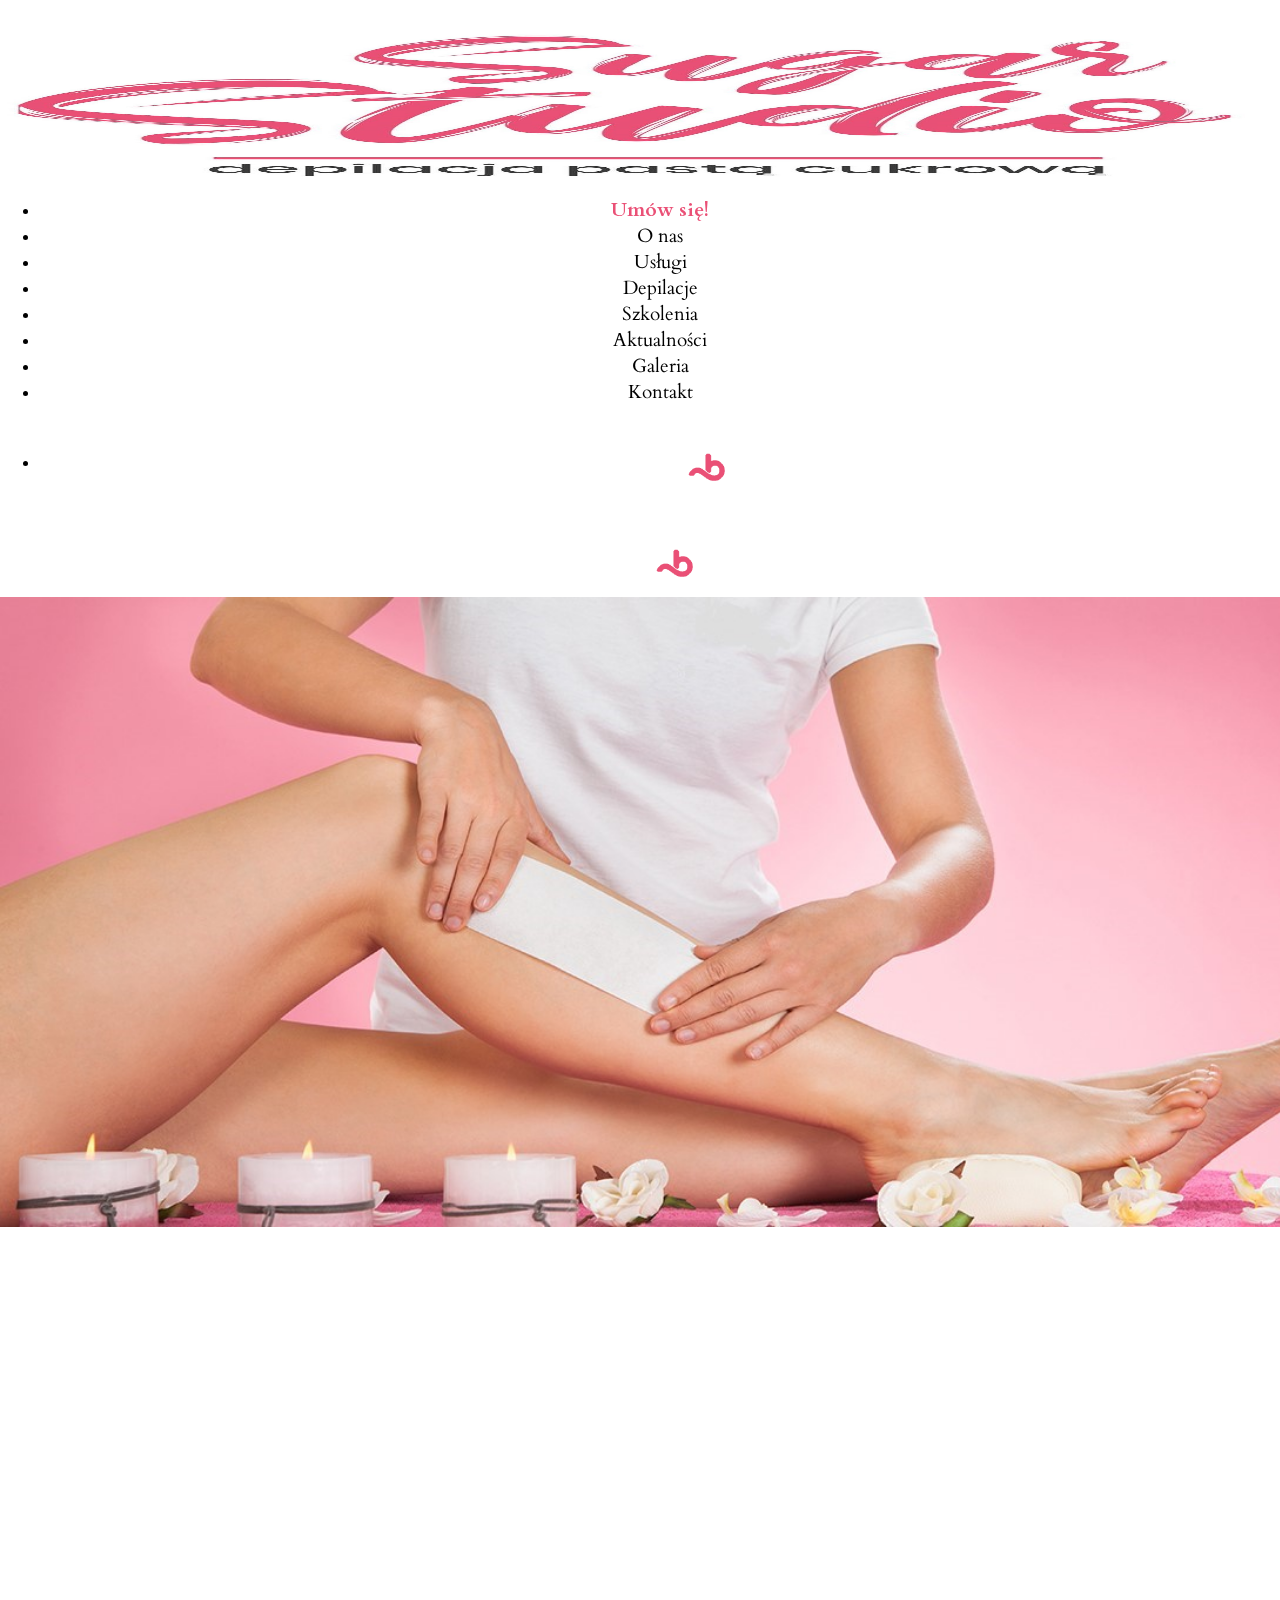
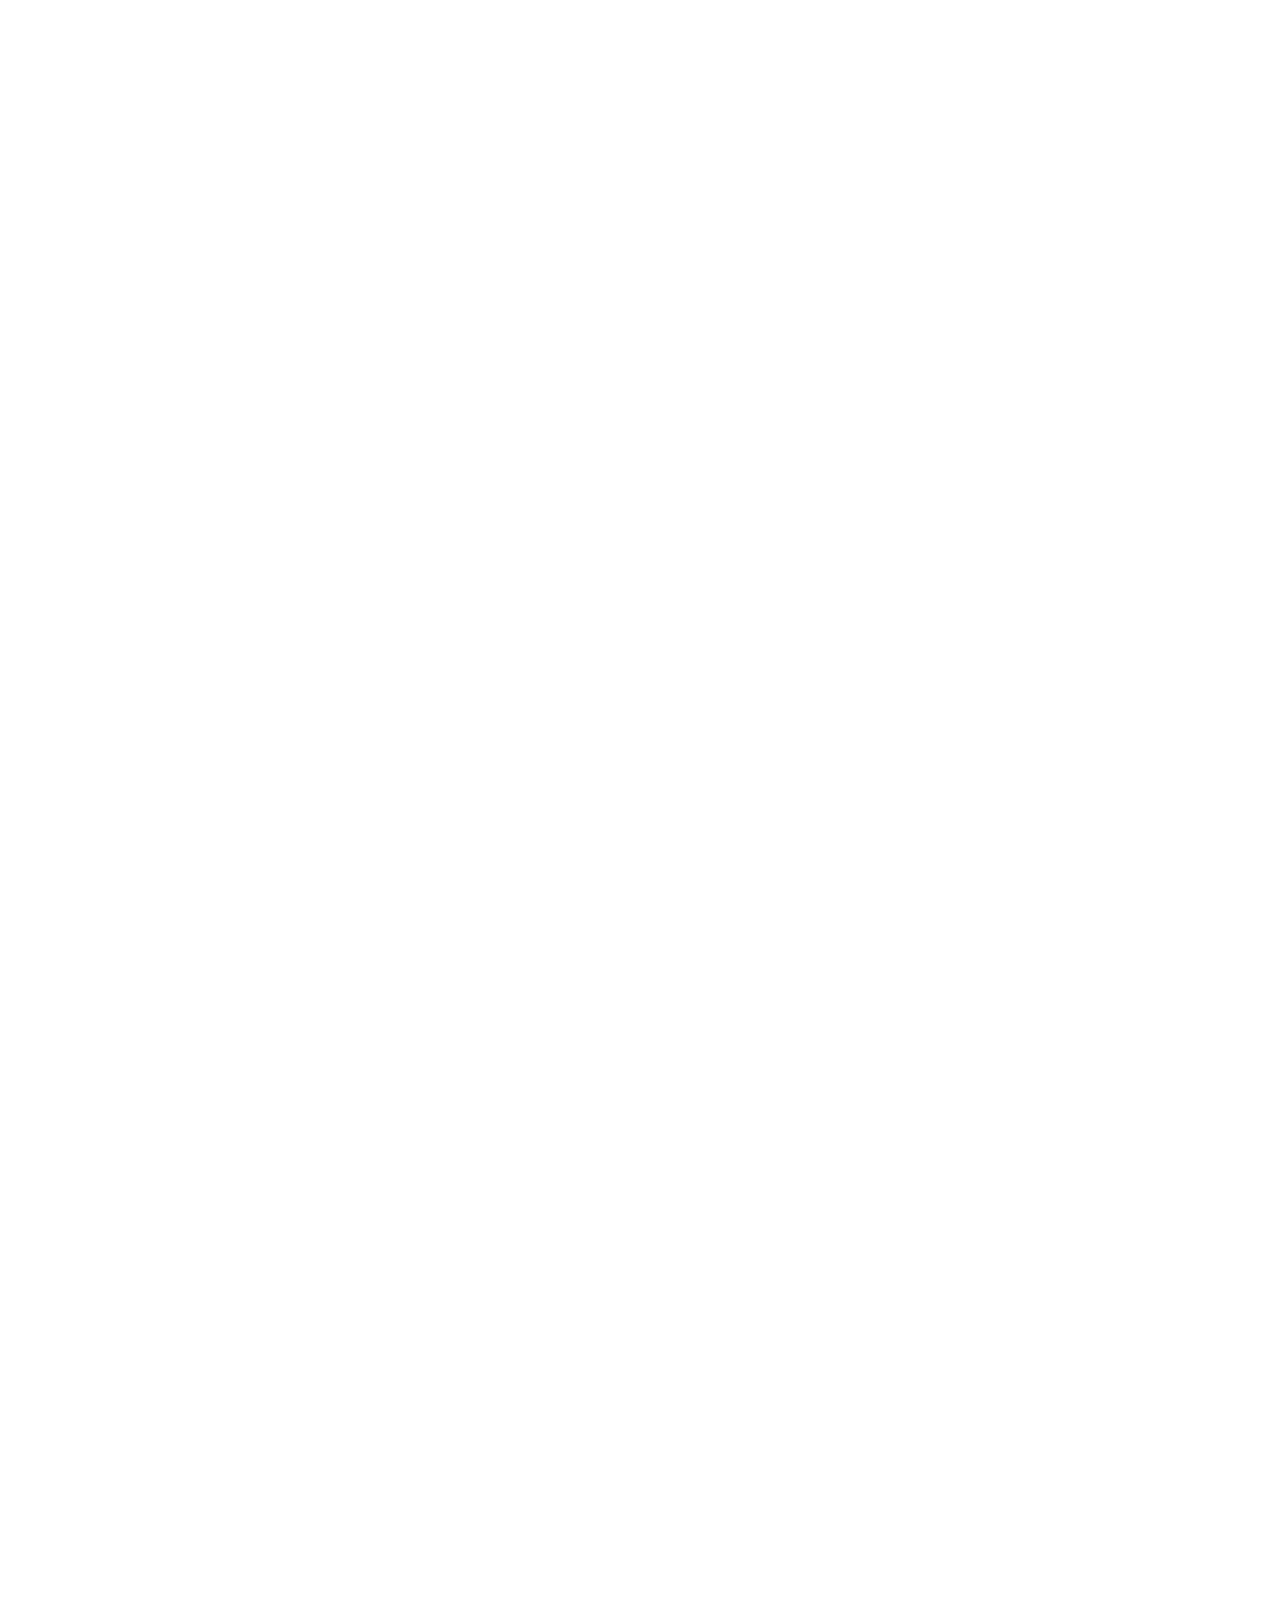
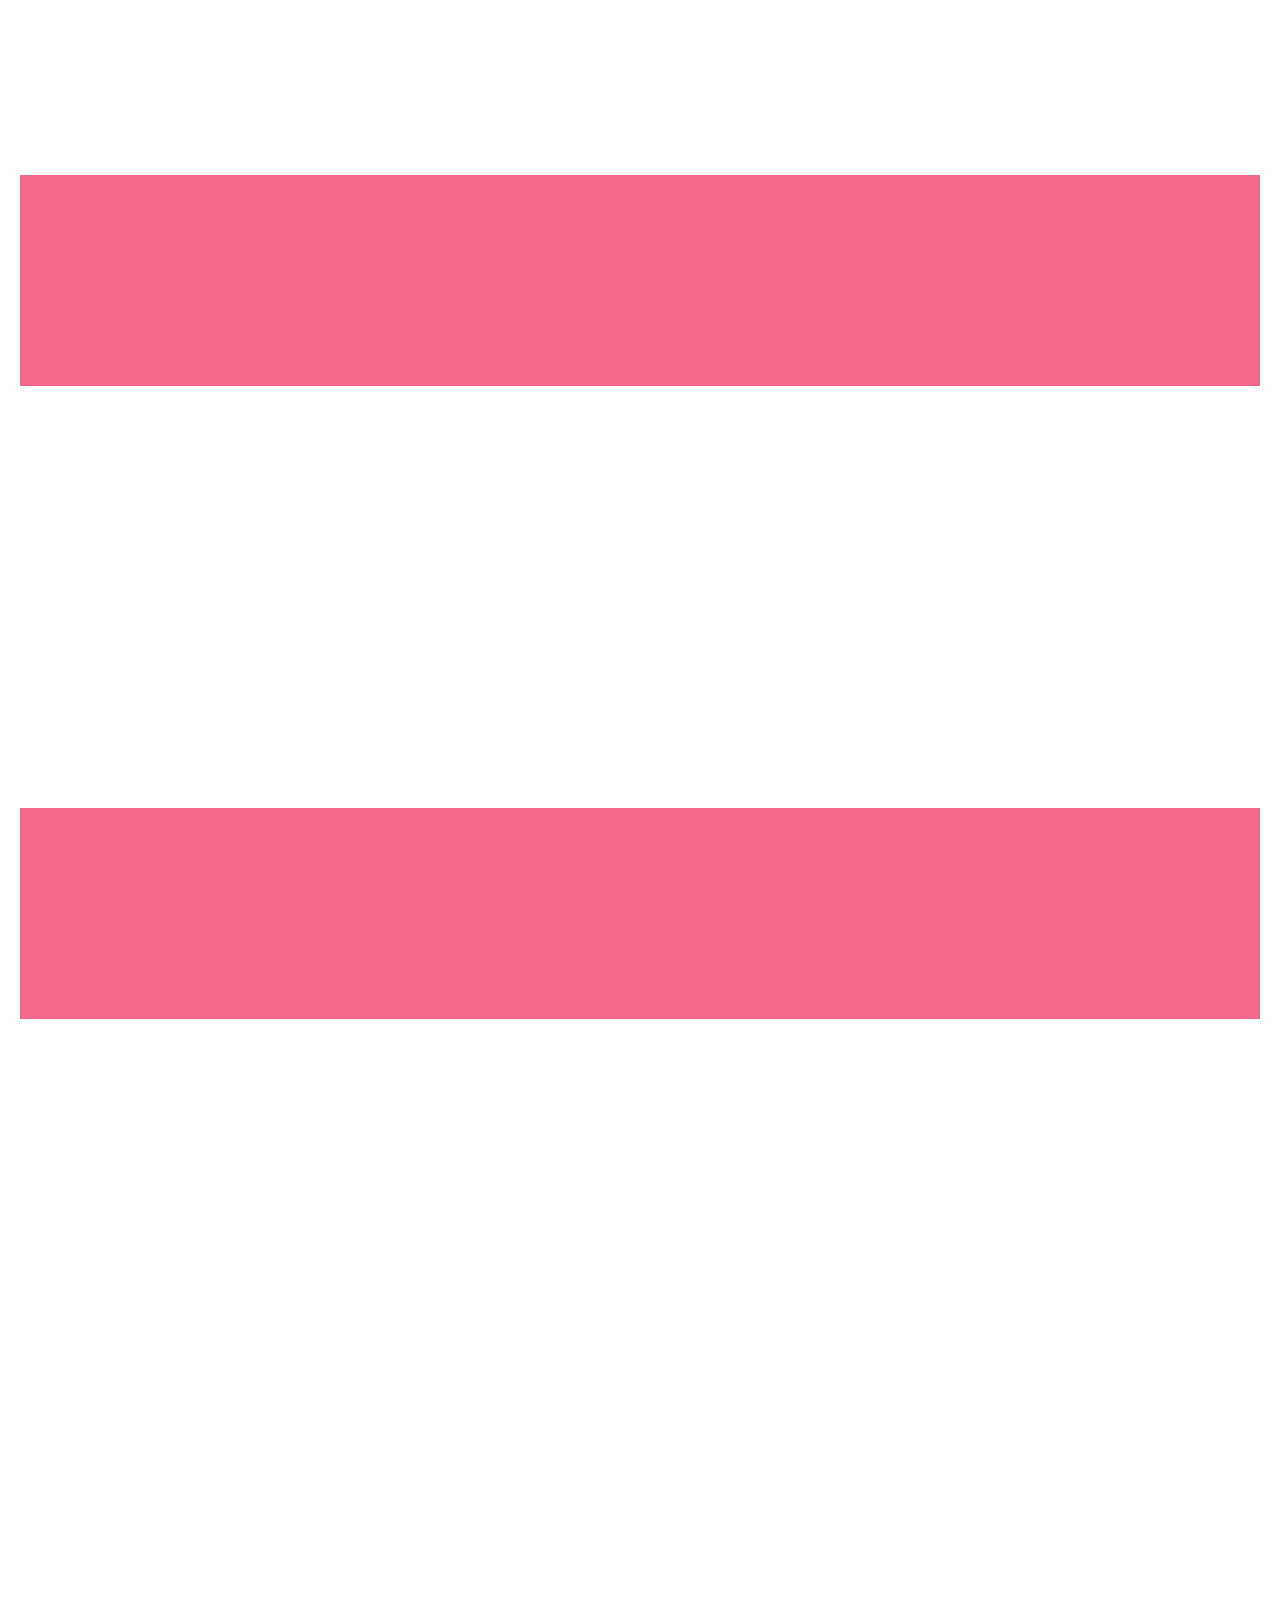
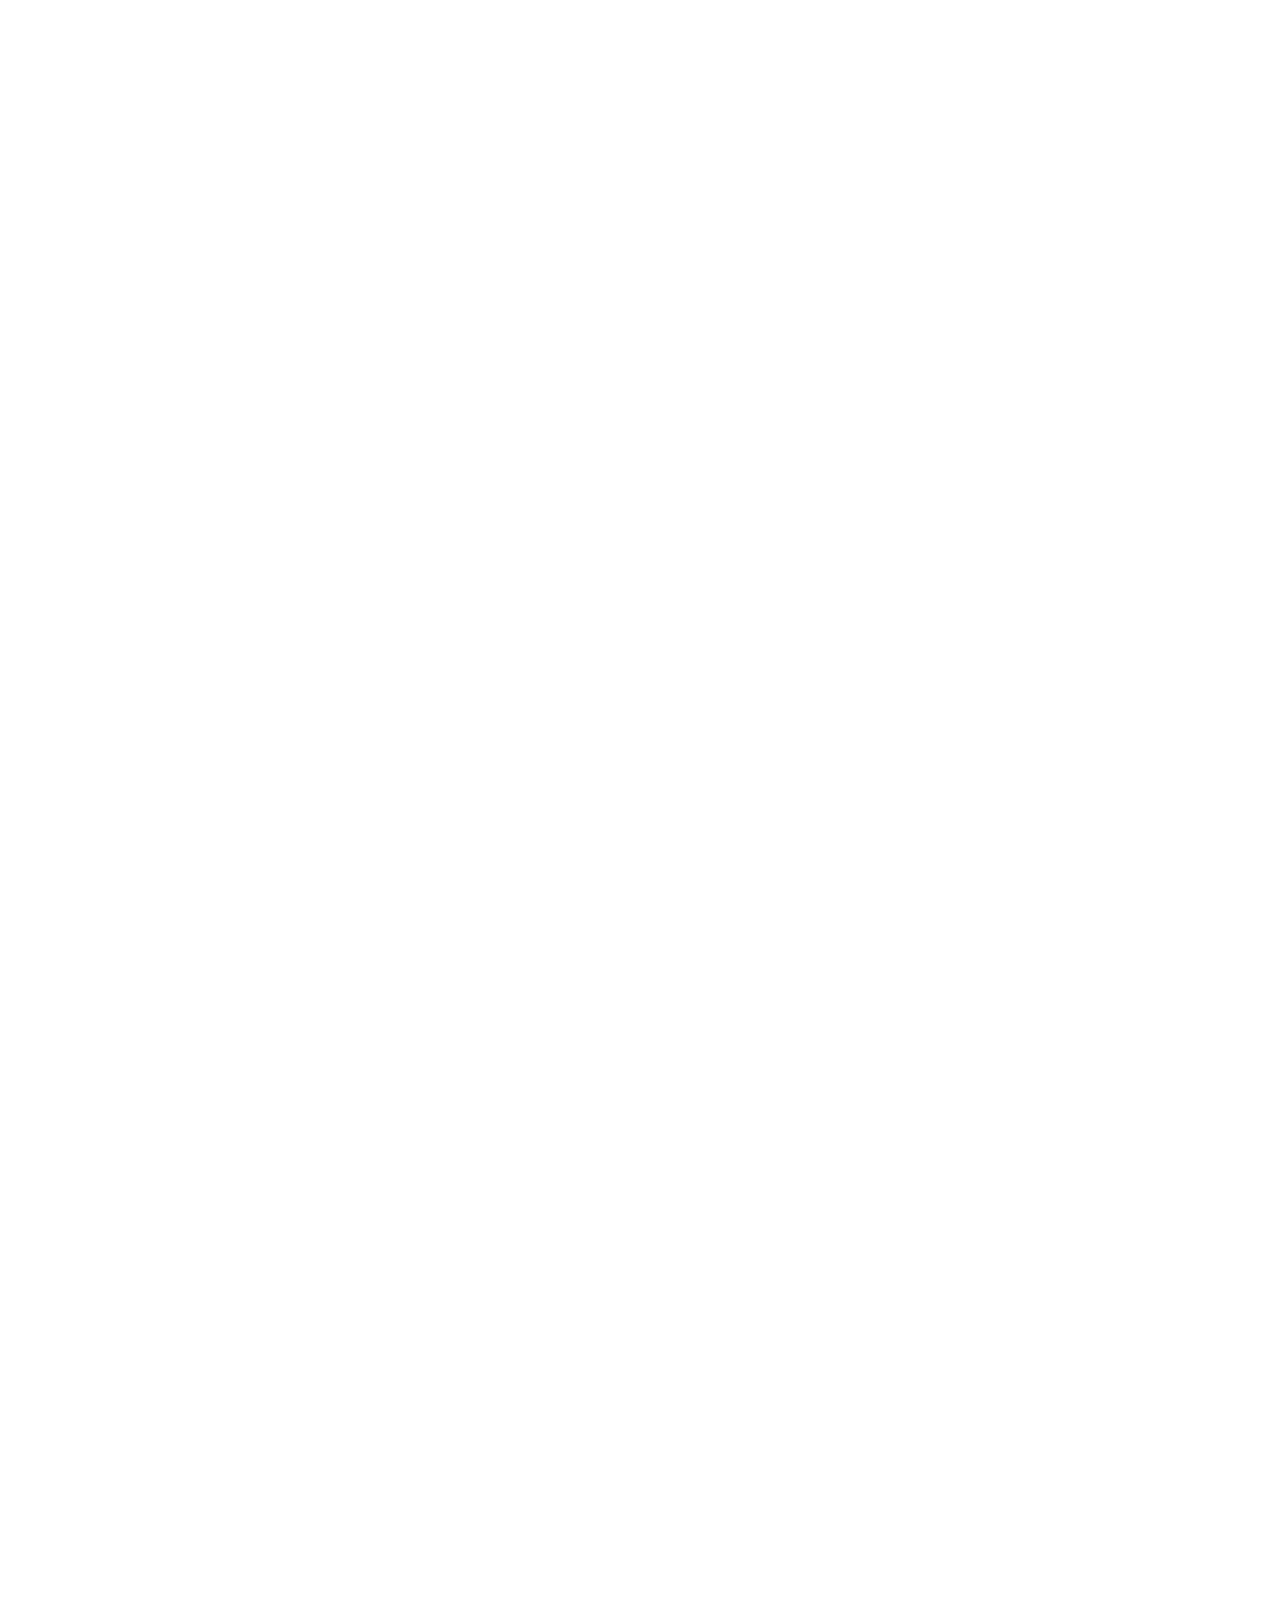
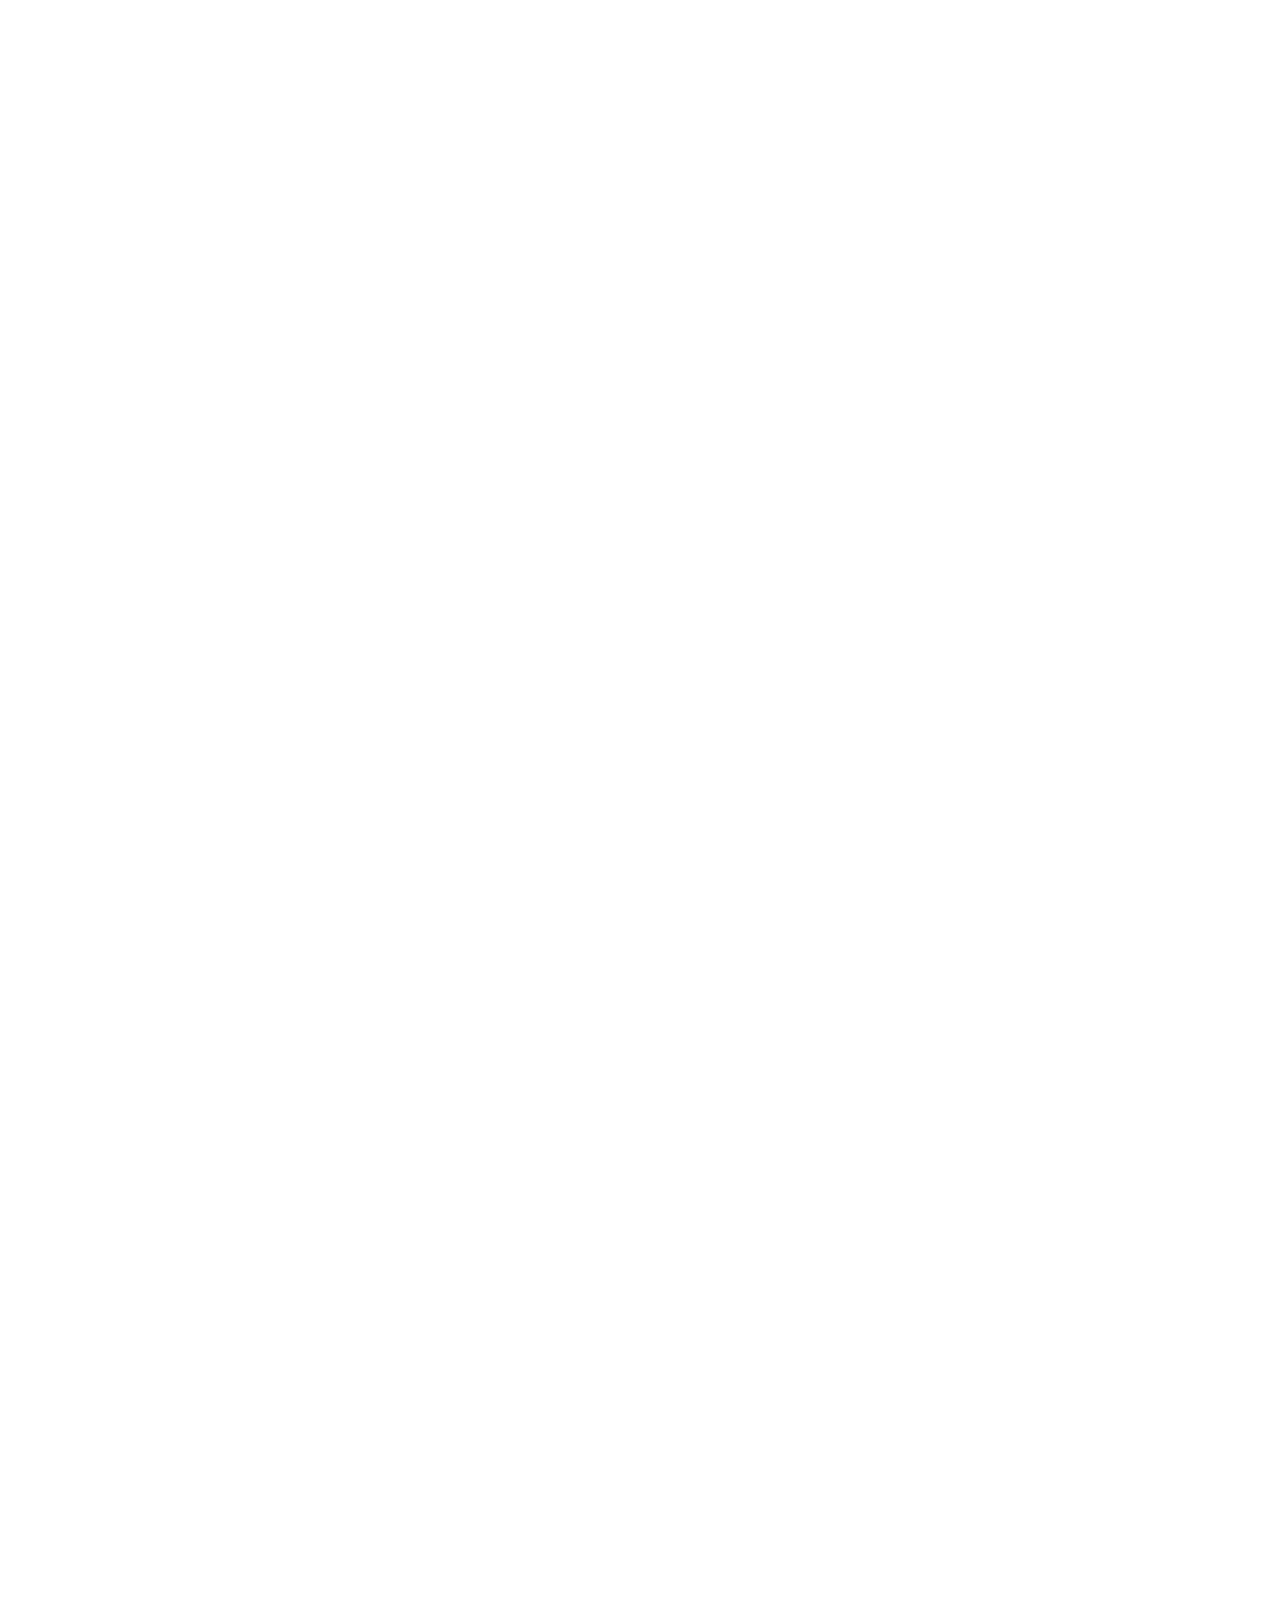
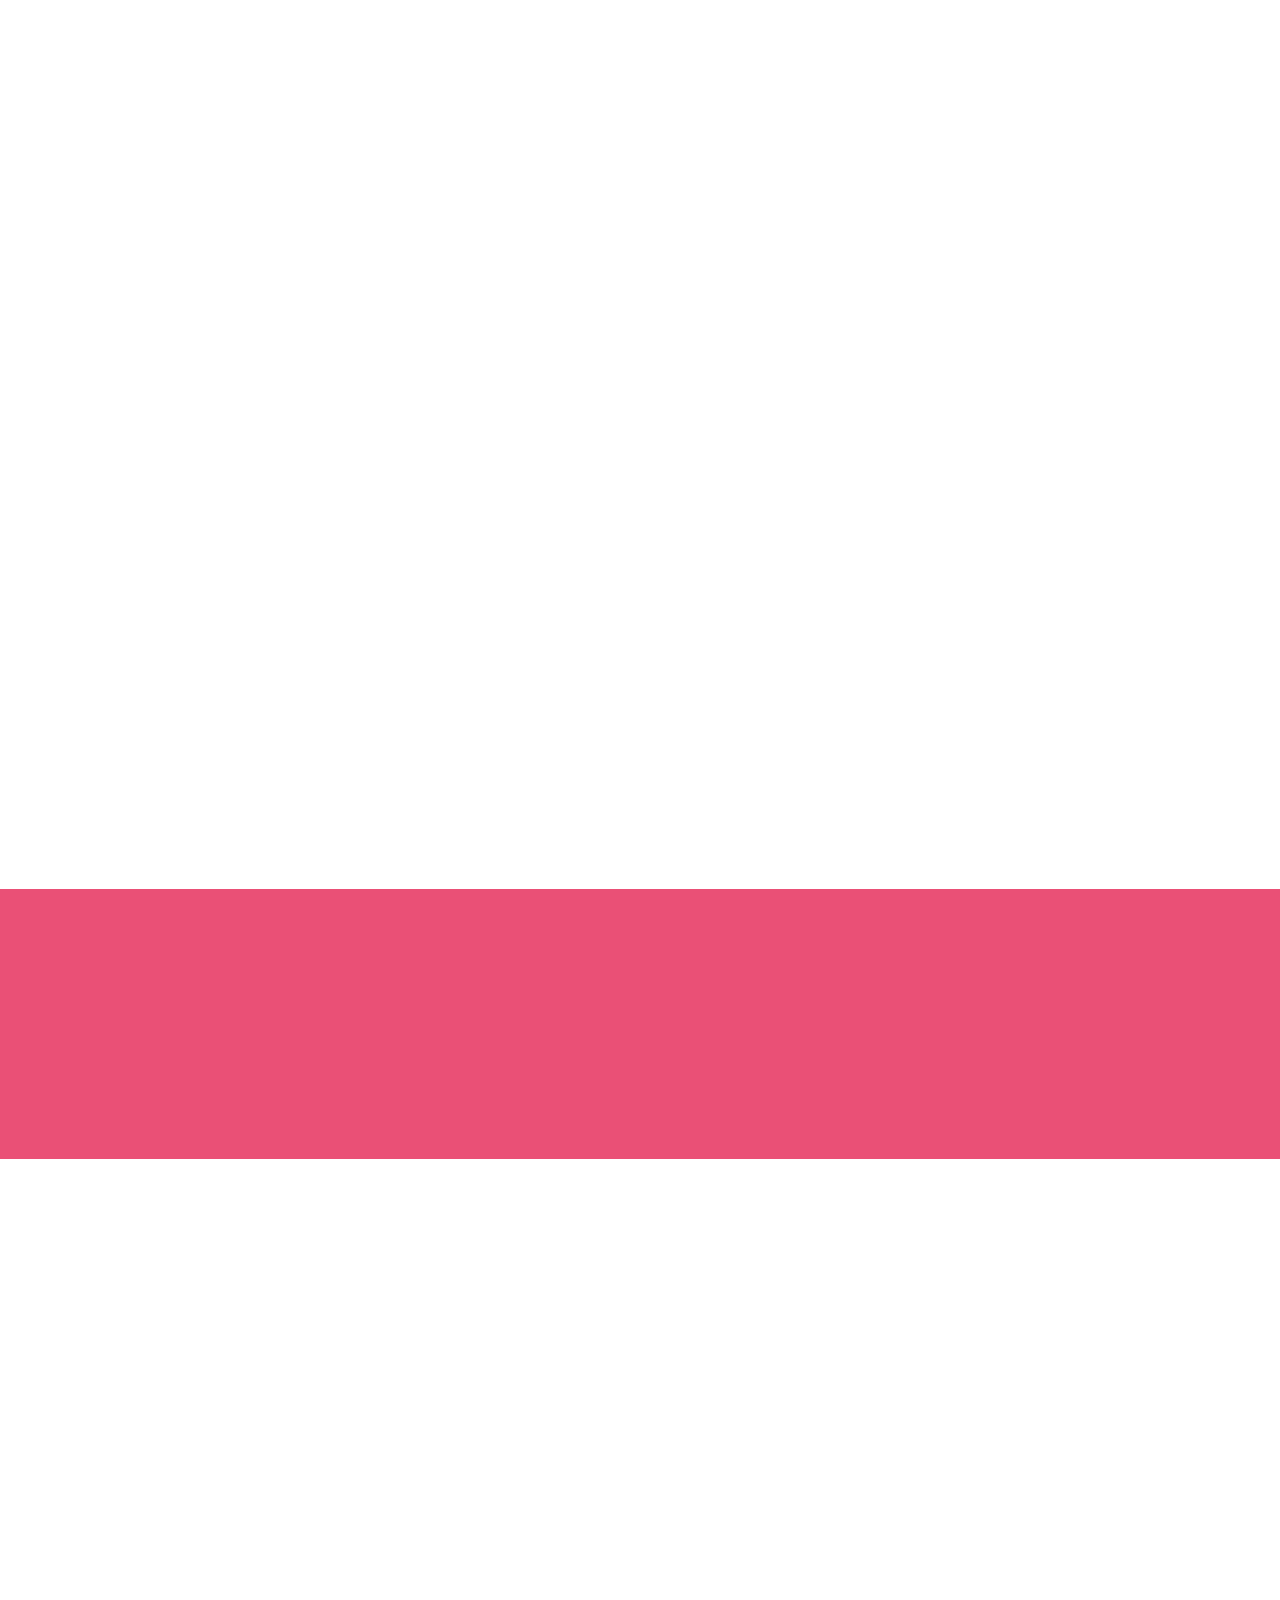
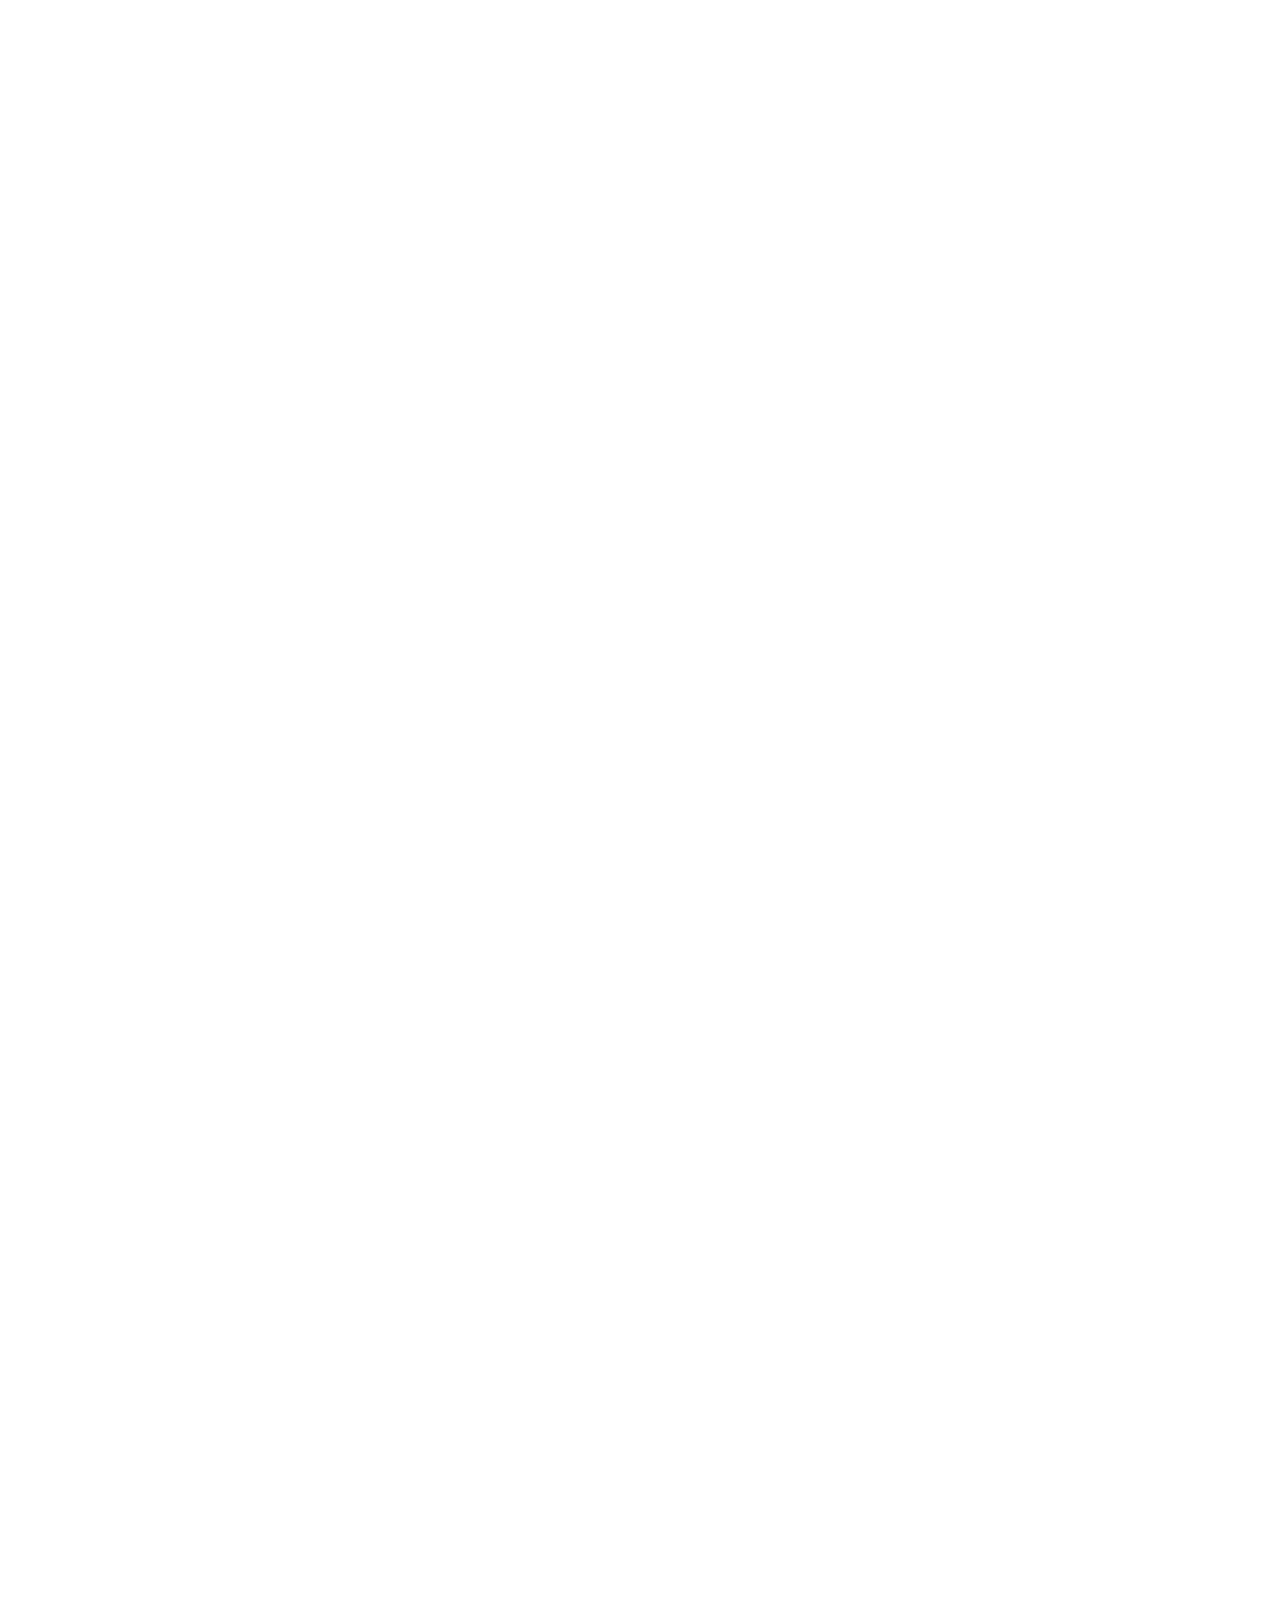
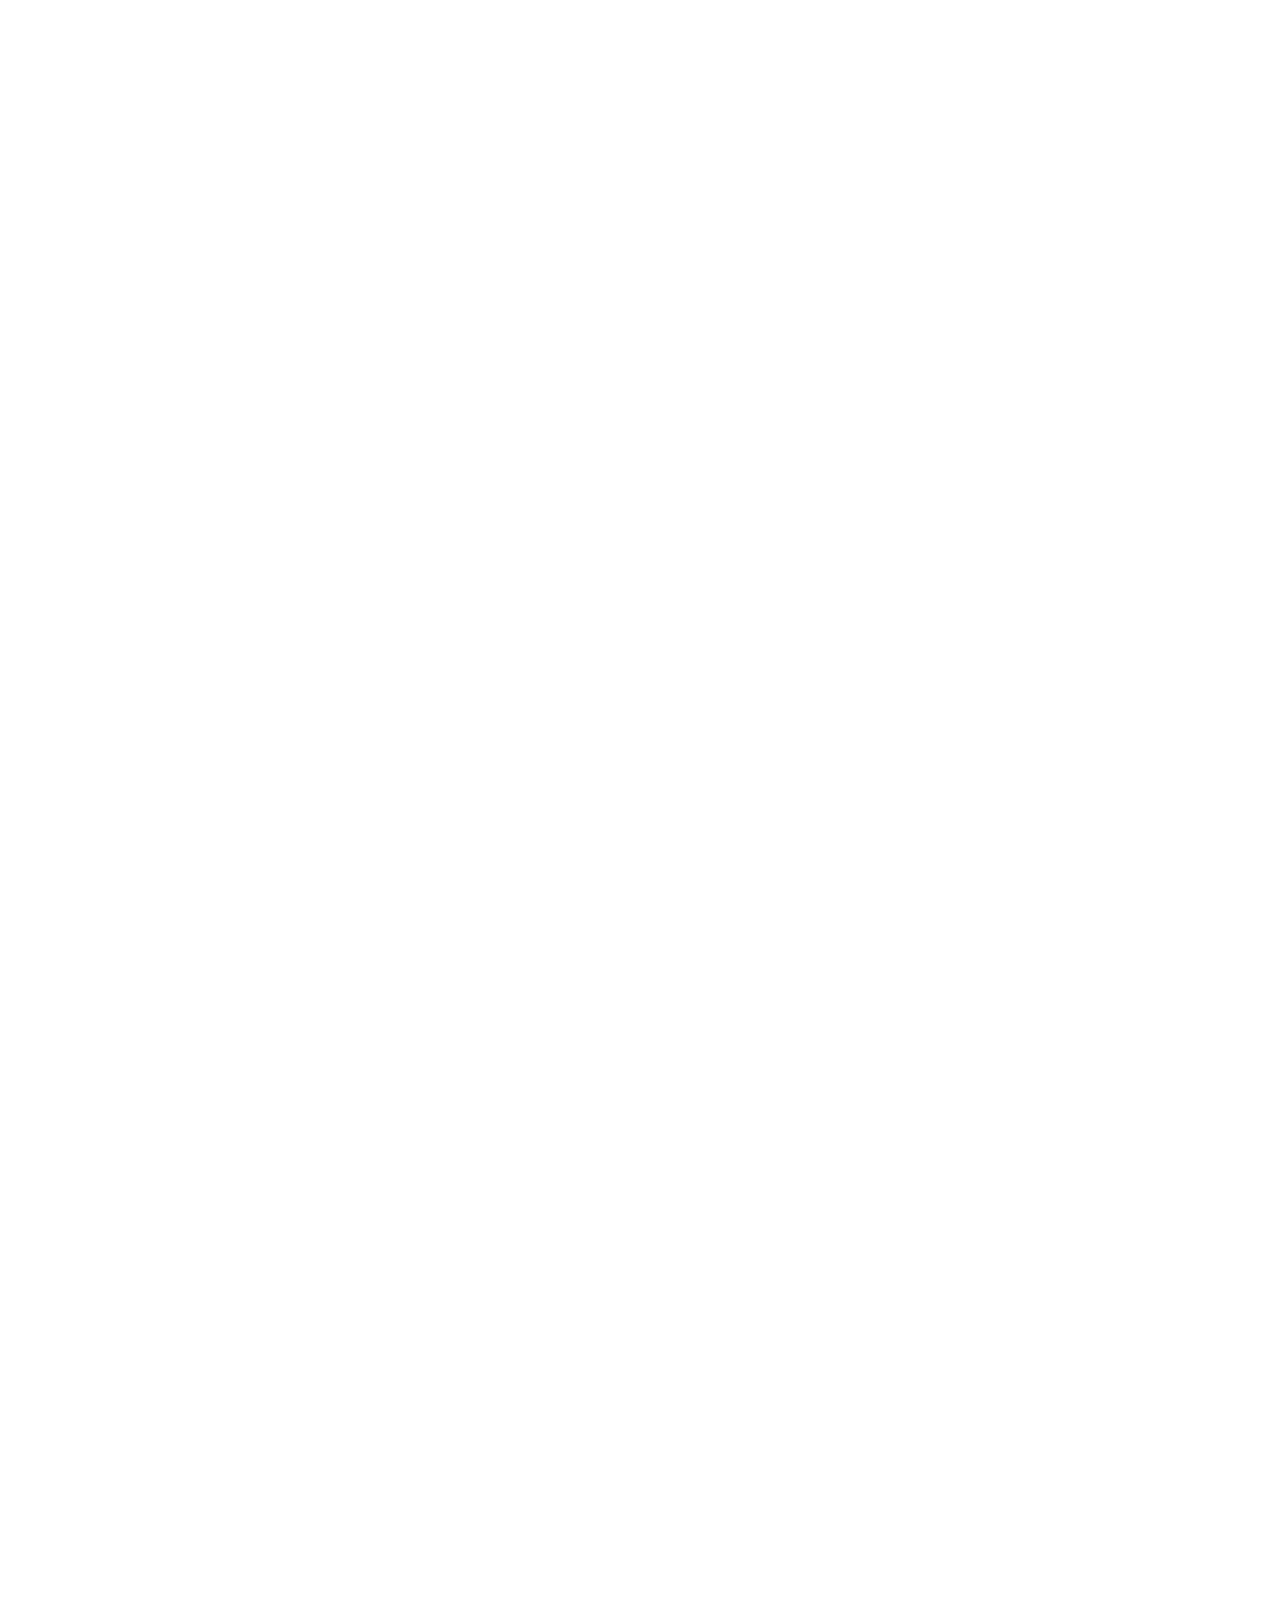
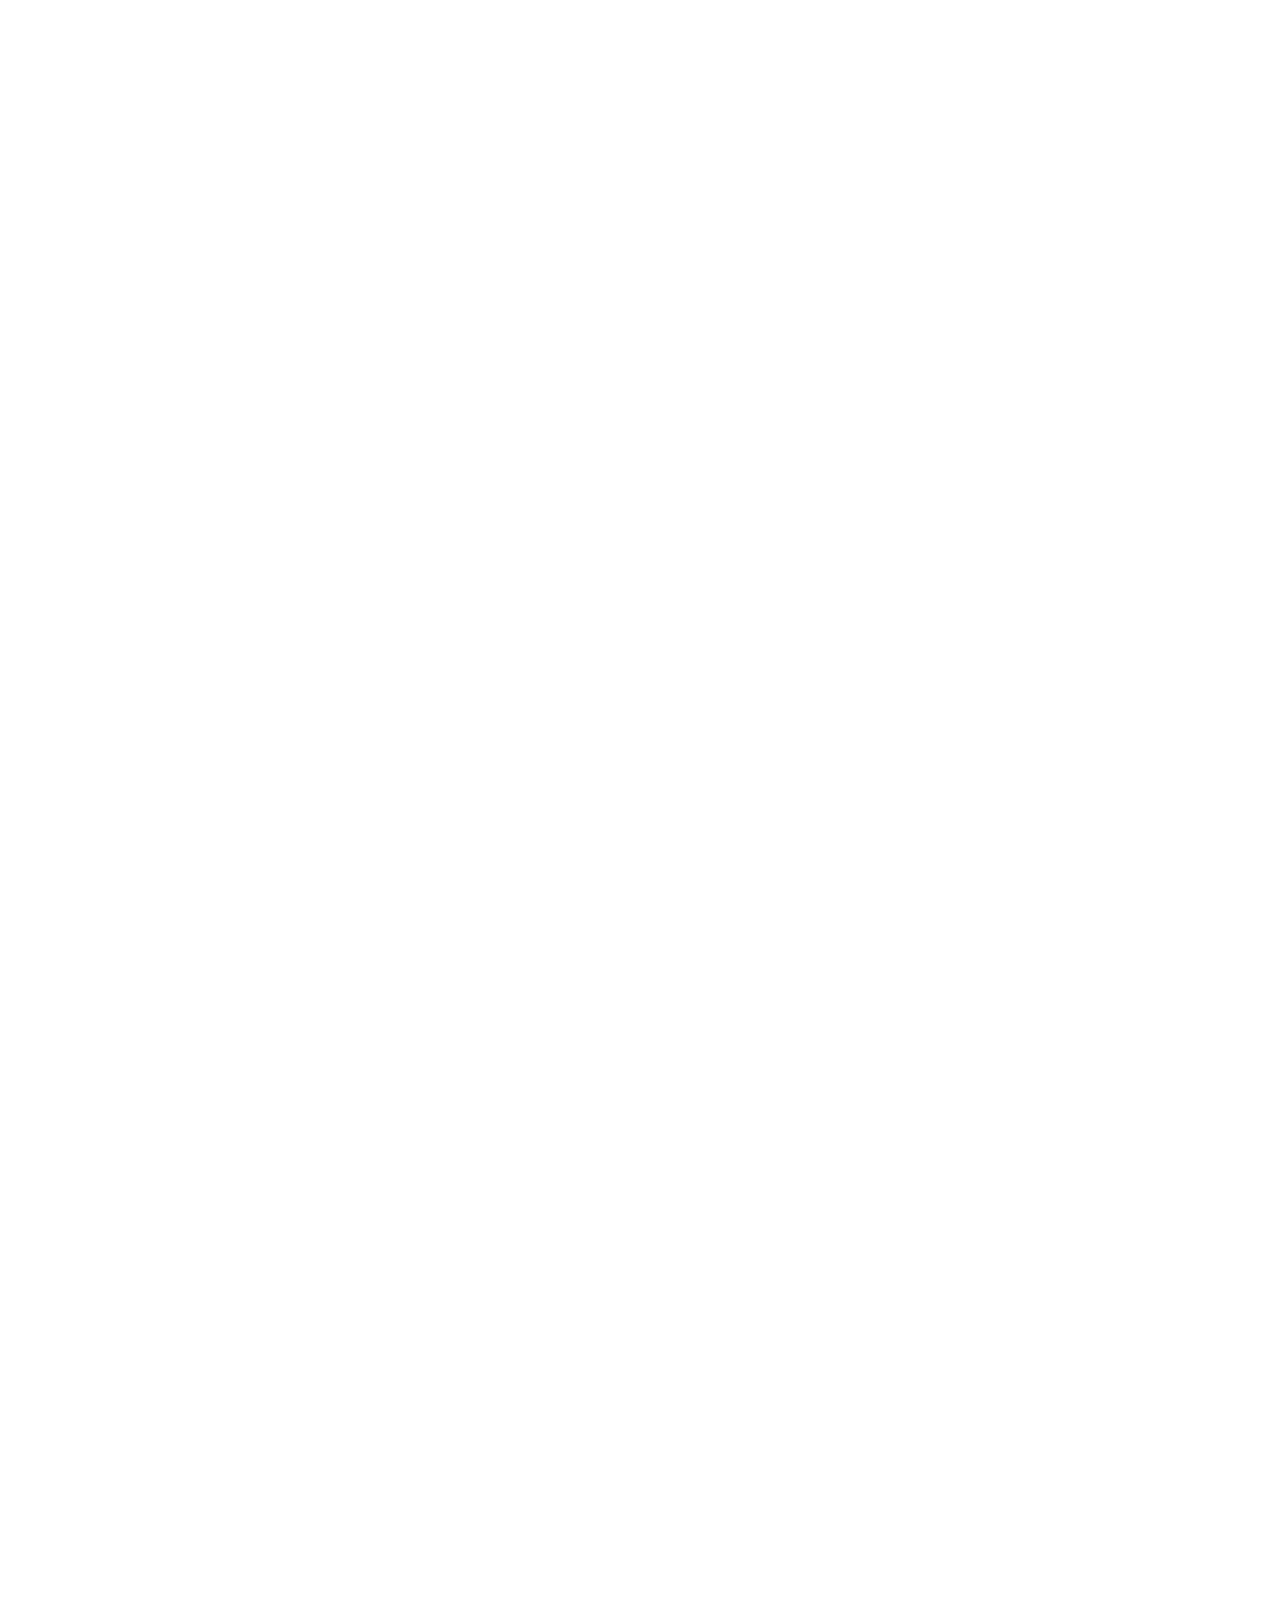
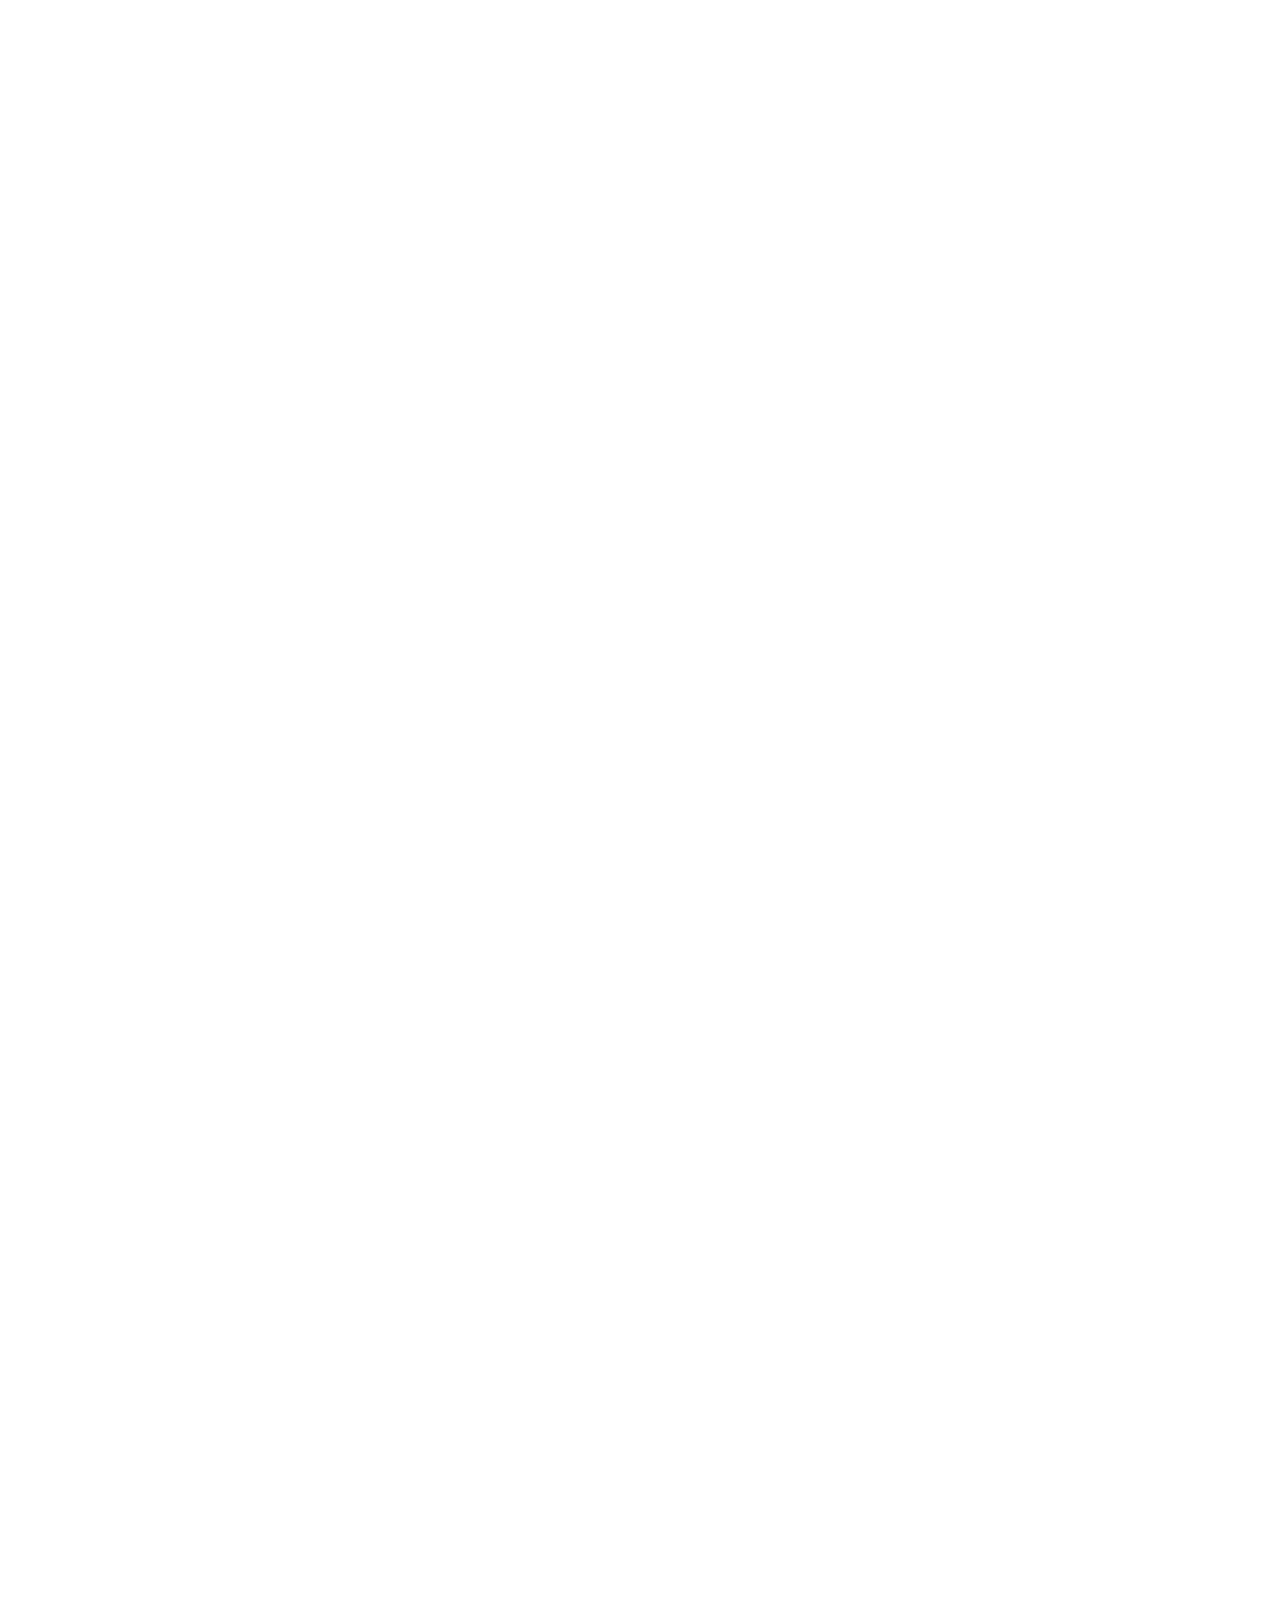
==== commit d0a4a969: "Add files via upload" ====
--- a/index.html
+++ b/index.html
@@ -27,14 +27,15 @@
                             <img class="main-logo" src="images/sugar-logo.jpg" alt="logo" width="100%" height="150">
                         </a>
                         <button data-aos="fade-in" data-aos-duration="2300" class="navbar-toggler" type="button" data-bs-toggle="collapse" data-bs-target="#navbarsExample05" aria-controls="navbarsExample05" aria-expanded="false" aria-label="Toggle navigation">
-                    <span class="navbar-toggler-icon"></span>
-                  </button>
+                            <span class="navbar-toggler-icon"></span>
+                        </button>
                     </div>
                     <div class="collapse navbar-collapse" id="navbarsExample05">
                         <ul class="navbar-nav mx-auto mb-4 mb-lg-0 menu-margin" data-aos="fade-in" data-aos-duration="2300">
 
                             <li class="nav-item">
-                                <a style="color: #ea5076; font-weight: bold;font-size: 20px;" class="nav-link" href="https://booksy.com/pl-pl/6898_sugar-studio-depilacja-laserowa-i-pasta-cukrowa_depilacja_13750_wroclaw">Umów się!</a>
+                                <a style="color: #ea5076; font-weight: bold;font-size: 20px;" class="nav-link" href="https://booksy.com/pl-pl/6898_sugar-studio-depilacja-laserowa-i-pasta-cukrowa_depilacja_13750_wroclaw">Umów
+                                    się!</a>
                             </li>
                             <li class="nav-item">
                                 <a class="nav-link active" href="#onas">O nas</a>
@@ -98,15 +99,15 @@
             </section>
             <section>
                 <div class="container mt-5">
-                    <h2 data-aos="fade-in" data-aos-duration="3000" id="onas" class="section-title">Nasz <span style="color: #ea5076;">salon</span></h2>
+                    <h2 data-aos="fade-in" data-aos-duration="3000" id="onas" class="section-title">O <span style="color: #ea5076;">nas</span></h2>
                     <div class="row">
                         <div data-aos="fade-in" data-aos-duration="3000" class="col-lg-6">
                             <img src="images/main3.jpg" class="d-block w-100 parallax" style="height: 100%;" alt="salon-main">
                         </div>
                         <div class="col-lg-6 text-end my-auto ps-4">
-                            <h3 data-aos="fade-in" data-aos-duration="3000" class="salony-title">JAKIŚ<span style="color: #ea5076; font-weight: 600;"> TYTUŁ</span></h3>
-                            <p class="salony-text" data-aos="fade-in" data-aos-duration="3000">Lorem ipsum dolor sit amet consectetur adipisicing elit. Eum vero odit ratione ea rem, totam accusantium tempore sint quae at alias in nulla quia cum laborum sapiente ducimus numquam consectetur! Lorem ipsum dolor sit amet
-                                consectetur, adipisicing elit. Minus, a alias nulla beatae id illum magnam. Natus quibusdam, suscipit corporis consequuntur alias sed ab commodi quod eius animi, a facere!</p>
+                            <h3 data-aos="fade-in" data-aos-duration="3000" class="salony-title">NASZ<span style="color: #ea5076; font-weight: 600;"> SALON</span></h3>
+                            <p class="salony-text" data-aos="fade-in" data-aos-duration="3000">Jesteśmy profesjonalnym salonem zlokalizowanym we Wrocławiu, w którego ofercie znajdziecie wyłącznie depilację pastą cukrową i laserową. Wyróżniamy się indywidualnym podejściem do klienta, doświadczeniem oraz miłą atmosferą
+                                podczas zabiegu! Nasza specjalizacja jest bardzo wąska, co sprawia że jesteśmy ekspertami w swojej dziedzinie. </p>
                             <p class="salony-text" data-aos="fade-in" data-aos-duration="3000">Lorem ipsum dolor sit amet consectetur adipisicing elit. Aperiam quisquam doloribus, amet odit cumque animi. Aliquam, illo repellat a officia alias similique veritatis aliquid ad, facilis hic molestiae sit saepe! Lorem ipsum
                                 dolor sit amet consectetur adipisicing elit. Fugiat temporibus nihil magni architecto nisi repellat laborum labore, excepturi quo esse amet, corporis doloremque aliquid. Veniam obcaecati ratione consectetur dolorem libero.
                             </p>
@@ -118,14 +119,14 @@
                             <img src="images/salon4.jpg" class="d-block w-100 parallax" style="height: 100%;" alt="Salon na ulicy">
                         </div>
                         <div class="col-lg-6 text-start my-auto">
-                            <h3 data-aos="fade-in" data-aos-duration="3000" class="salony-title">INNY <span style="color: #ea5076; font-weight: 600;">TYTUŁ</span></h3>
-                            <p data-aos="fade-in" data-aos-duration="3000" class="salony-text">Lorem ipsum dolor sit amet consectetur adipisicing elit. Iusto vel cum ratione unde praesentium dignissimos molestias accusamus dolores quo, saepe eum dicta recusandae culpa atque possimus commodi quae, incidunt molestiae.
-                                Lorem ipsum dolor sit amet, consectetur adipisicing elit. Exercitationem odit obcaecati minima nemo quis neque ab, sapiente laborum repellat ipsa? Illum sint sit perspiciatis molestiae et aperiam, eos numquam laborum!
+                            <h3 data-aos="fade-in" data-aos-duration="3000" class="salony-title">NASZ <span style="color: #ea5076; font-weight: 600;">ZESPÓŁ</span></h3>
+                            <p data-aos="fade-in" data-aos-duration="3000" class="salony-text">W Sugar Studio pracują wykwalifikowane osoby, które poświęcą wszelkich starań aby zabieg przyniósł jak najlepsze efekty. Nasz zespół:
                             </p>
-                            <p data-aos="fade-in" data-aos-duration="3000" class="salony-text">Lorem ipsum dolor sit amet consectetur adipisicing elit. Dolorem ullam reiciendis dicta voluptate. Iste, perspiciatis culpa maxime magnam rerum itaque molestias, quisquam sequi nesciunt in eius dolores autem, quod a. Lorem
-                                ipsum dolor sit, amet consectetur adipisicing elit. Voluptates est harum eaque exercitationem, molestias odit aut maiores magnam quam architecto, eveniet totam, accusantium blanditiis voluptatem ea enim cupiditate veniam.
-                                Eaque.
-                            </p>
+                            <p data-aos="fade-in" data-aos-duration="3000" class="salony-text py-0"><span style="color: #ea5076; font-weight: 600;">Magda Juchniewicz</span> - Absolwentka Pomorskiego Uniwersytetu Medycznego kierunku kosmetologia. Specjalizuje się w depilacji pastą cukrową.</p>
+                            <p data-aos="fade-in" data-aos-duration="3000" class="salony-text py-0"><span style="color: #ea5076; font-weight: 600;">Daria</span> - Studentka kosmetologii na Niepublicznej Wyższej Szkole Medycznej. Absolwentka szkoły kosmetycznej Kadra, gdzie ukończyła tytuł technika usług kosmetycznych. Specjalizuje
+                                się w depilacji pastą cukrową. </p>
+                            <p data-aos="fade-in" data-aos-duration="3000" class="salony-text py-0"><span style="color: #ea5076; font-weight: 600;">Kinga Rębowiecka</span> - Ukończyła Pomorski Uniwersytet Medyczny na kierunku kosmetologia. W Sugar Studio specjalizuje się w depilacji laserowej. </p>
+
                         </div>
                     </div>
                 </div>
@@ -137,22 +138,26 @@
                     <div class="row">
                         <div data-aos="fade-in" data-aos-duration="3000" class="pros-item col-lg-6">
                             <div class="mx-3 my-3">
-                                <img alt="icon-img" class="icon-img" src="images/hand-cream.png">
-                            </div>
-                            <h2>W 100% naturalna metoda
+                                <img alt="icon-img" class="icon-img" src="images/Indywidualne podejście.png">
+                            </div>
+                            <h2>Indywidualne podejście
+
                             </h2>
-                            <p>Skład pasty cukrowej: woda, cukier, cytryna. Pasta nie zawiera sztucznych substancji.
+                            <p>Indywidualne podejście do klienta to nasz priorytet! Do każdego klienta podchodzimy ze starannością i dbamy o pełne zadowolenie klienta.
+
 
                             </p>
                         </div>
                         <div class="pros-item reverse col-lg-6">
                             <div data-aos="fade-in" data-aos-duration="3000">
                                 <div class="mx-3 my-3">
-                                    <img alt="icon-img" class="icon-img" src="images/smiling.png">
+                                    <img alt="icon-img" class="icon-img" src="images/Przyjazna atmosfera.png">
                                 </div>
-                                <h2>Dla każdego
+                                <h2>Przyjazna atmosfera
+
                                 </h2>
-                                <p>Depilację pastą cukrową mogą stosować kobiety w ciąży, osoby z żylakami i nadwrażliwością, alergicy.
+                                <p>Każdy zabieg w naszym salonie, przebiega w bardzo miłej atmosferze, dzięki temu depilacja nie jest taka straszna jak się wydaje!
+
 
 
                                 </p>
@@ -163,22 +168,26 @@
                         <div class="pros-item reverse col-lg-6">
                             <div data-aos="fade-in" data-aos-duration="3000">
                                 <div class="mx-3 my-3">
-                                    <img alt="icon-img" class="icon-img" src="images/beauty.png">
+                                    <img alt="icon-img" class="icon-img" src="images/Doświadczenie.png">
                                 </div>
-                                <h2>Mniej bolesna od wosku
+                                <h2>Doświadczenie
+
                                 </h2>
-                                <p>Pasta cukrowa w odróżnieniu od wosku, nie przykleja się do skóra a jedynie do włosa, dzięki temu zabieg jest mniej bolesny.
+                                <p>Każdy z nas posiada duże doświadczenie, dzięki temu możemy przeprowadzać zabiegi na wysokim poziomie. Szybko, dokładnie i bezboleśnie!
+
 
                                 </p>
                             </div>
                         </div>
                         <div data-aos="fade-in" data-aos-duration="3000" class="pros-item col-lg-6">
                             <div class="mx-3 my-3">
-                                <img alt="icon-img" class="icon-img" src="images/beauty-treatment.png">
-                            </div>
-                            <h2>Słabsze i cieńsze włoski
+                                <img alt="icon-img" class="icon-img" src="images/Specjaliści w jednej.png">
+                            </div>
+                            <h2>Specjaliści w jednej dziedzinie
+
                             </h2>
-                            <p>Regularne stosowanie depilacji pastą cukrową sprawia, że włoski odrastają dużo słabsze i cieńsze.
+                            <p>Wąska specjalizacja pomaga nam wyróżnić się na tle innych salonów oraz, dzięki temu jesteśmy najlepsi w swoim fachu!
+
 
                             </p>
                         </div>
@@ -209,33 +218,54 @@
                     <div class="szkolenia-item row bg-right">
                         <div class="col-md-6" data-aos="fade-in" data-aos-duration="3000">
                             <h2>Depilacja <span style="color: #ea5076;">laserowa</span></h2>
-                            <p>Lorem ipsum dolor sit, amet consectetur adipisicing elit. Pariatur atque aliquid, quaerat tempore placeat porro saepe quam? Ipsa quis neque possimus, suscipit veritatis quia sed, temporibus provident unde quas sequi.</p>
-                            <p>Lorem ipsum dolor sit amet consectetur adipisicing elit. Voluptatem beatae, in praesentium quaerat perspiciatis facere laboriosam. Quibusdam similique est assumenda molestiae officiis nulla dolorum, ratione repellendus eveniet
-                                facere, unde atque? </p>
-                            <p>Zakres kursu:</p>
+                            <p>W Sugar Studio oferujemy zabiegi depilacji laserowej dla kobiet i mężczyzn. Pracujemy na zaawansowanej technologii do trwałego usuwania owłosienia Motus AX. Cenimy sobie bezpieczeństwo i profesjonalizm. </p>
+                            <p>Przeciwwskazania:
+                            </p>
                             <ul>
-                                <li>czym jest makijaż permanentny </li>
-                                <li>rodzaje skóry</li>
-                                <li>wskazania oraz przeciwwskazania</li>
-                                <li>kolorymetria</li>
-                                <li>dokumenty niezbędne do zabiegu</li>
-                                <li>powikłania</li>
-                                <li>rysunek wstępny - film instruktażowy</li>
-                            </ul>
-                            <p>Praktyka:</p>
-                            <ul>
-                                <li>rysunek wstępny jako podstawa dobrze wykonanego zabiegu</li>
-                                <li>praca na skórkach</li>
-                                <li>praca na modelkach</li>
-                                <li>rysunek wstępny jako podstawa dobrze wykonanego zabiegu</li>
-                                <li>praca na skórkach</li>
-                                <li>praca na modelkach</li>
+                                <li>ciąża, karmienie piersią
+                                </li>
+                                <li>opalenizna</li>
+                                <li>zażywanie leków, ziół światłouczulających</li>
+                                <li>depilacja woskiem, pęsetą do 4 tygodni przed zabiegiem</li>
+                                <li>choroba nowotworowa</li>
+                                <li>opryszczka, zmiany wirusowe, bakteryjne w miejscu depilacji</li>
+                                <li>bielactwo, łuszczyca, rybia łuska
+                                </li>
+                                <li>aktywna opalenizna w miejscu depilacji, stosowanie samoopalaczy</li>
+                                <li>stosowanie kremów lub maści z witaminą A, retinoidami</li>
+                                <li>stosowanie witaminy C i kwasów owocowych i chemicznych w miejscu depilowanej powierzchni wymaga miesięcznej przerwy przed zabiegiem</li>
+                                <li>stwardnienie rozsiane </li>
                             </ul>
                         </div>
                         <div class="col-md-6 zoom" data-aos="fade-in" data-aos-duration="3000">
                             <img src="images/main.jpg" alt="szkolenia-img">
-                            <p class="text-center">Lorem ipsum dolor sit, amet consectetur adipisicing elit. Facilis porro cum culpa? At ut asperiores ea perferendis eum placeat reiciendis fuga et, quas nihil dolor. Hic cupiditate sit autem exercitationem!</p>
-                        </div>
+                        </div>
+                    </div>
+                    <div class="szkolenia-item row bg-right">
+                        <div class="col-md-6" data-aos="fade-in" data-aos-duration="3000">
+                            <img src="images/motus.jpg" class="zoom" alt="szkolenia-img">
+                        </div>
+                        <div class="col-md-6" data-aos="fade-in" data-aos-duration="3000">
+                            <h2>Motus<span style="color: #ea5076;"> AX</span></h2>
+                            <p>Jest to laser aleksandrytowy o długości fali 755 nm, która ma wysoką absorpcję w melaninie, co jest kluczowe w zabiegach depilacji laserowej. Wyposażony jest w nowoczesną technologię Moveo, opierającą się na prostych, szybkich
+                                ruchach wykonywanych na obszarach zabiegowych przy użyciu szafirowej końcówki o rozmiarze 20 mm. Praca w trybie Moveo powoduje stopniowe nagrzewanie prowadząc do zniszczenia włosów w sposób bezbolesny i bezpieczny dla pacjenta.
+                                Na komfort zabiegu wpływa również wbudowany zintegrowany system kontaktowego chłodzenia skóry. Szafirowa końcówka jest schładzana do temperatury 15°C.
+                            </p>
+                            <p>Zalety Motus AX:
+                            </p>
+                            <ul>
+                                <li>bezbolesne zabiegi depilacji laserowej
+                                </li>
+                                <li>skuteczny na jasnych i ciemnych włosach
+                                </li>
+                                <li>dla wszystkich fototypów skóry
+                                </li>
+                                <li>zabiegi są komfortowe i bezpieczne
+                                </li>
+                                <li>innowacyjna technika wykonania zabiegu</li>
+                            </ul>
+                        </div>
+
                     </div>
                 </div>
             </section>
@@ -243,88 +273,134 @@
                 <div class="szkolenia container ">
                     <div class="szkolenia-item row bg-right" style="flex-direction: row-reverse;">
                         <div class="col-md-6" data-aos="fade-in" data-aos-duration="3000">
-                            <h2>Depilacja <span style="color: #ea5076;">cukrowa</span></h2>
-                            <p>Lorem ipsum dolor sit amet consectetur adipisicing elit. Obcaecati error ratione veritatis debitis nobis, maiores non aliquid doloremque, sunt, qui consequatur labore unde esse expedita dolorem optio repellat ullam recusandae?</p>
-                            <p>Lorem ipsum dolor sit amet, consectetur adipisicing elit. Perspiciatis, illo dolorem provident itaque est maiores eius dignissimos voluptas saepe possimus temporibus? Vero necessitatibus tempore autem officiis aliquam modi,
-                                qui quaerat.
+                            <h2>Depilacja pastą<span style="color: #ea5076;"> cukrową</span></h2>
+                            <p>Depilacja pastą cukrową jest naturalną metodą usuwania zbędnego owłosienia. Jej początki sięgają Bliskiego Wschodu. Od wieków stosowana jest przez kobiety o mocnym zaroście. Pasta cukrowa składa się z cukru, cytryny i wody,
+                                nie zawiera konserwantów ani barwników.</p>
+
+                            <p>Zalety pasty cukrowej:</p>
+                            <ul>
+                                <li>mniejszy ból w trakcie zabiegu niż wosk
+                                </li>
+                                <li>regularne stosowanie depilacji pastą cukrową sprawia, że włoski odrastają dużo słabsze i cieńsze
+                                </li>
+                                <li>pasta okleja tylko włosa, nie przyklejając się do skóry</li>
+                                <li>może być stosowana w przypadku kobiet w ciąży, żylaków, rozszerzonych naczynek, dla alergików i osób o wrażliwej skórze</li>
+                                <li>nie powoduje podrażnienia
+                                </li>
+                                <li>brak ryzyka poparzenia
+                                </li>
+                            </ul>
+                            <p>Przeciwwskazania:
                             </p>
-                            <p>Zakres kursu:</p>
                             <ul>
-                                <li>czym jest makijaż permanentny </li>
-                                <li>rodzaje skóry</li>
-                                <li>wskazania oraz przeciwwskazania</li>
-                                <li>kolorymetria</li>
-                                <li>dokumenty niezbędne do zabiegu</li>
-                                <li>powikłania</li>
-                                <li>rysunek wstępny - film instruktażowy</li>
+                                <li>przerwanie ciągłości naskórka
+                                </li>
+                                <li>ciąża zagrożona
+                                </li>
+                                <li>złe samopoczucie: gorączka, zawroty głowy
+                                </li>
+                                <li>zmiany skórne jak: włókniaki, brodawki, zmiany nowotworowe
+
+                                </li>
+                                <li>zmiany grzybicze, wirusowe, bakteryjne
+
+                                </li>
+                                <li>świeża opalenizna
+
+                                </li>
+                                <li>wysypka
+
+                                </li>
+                                <li>łuszczyca w fazie aktywnej
+
+                                </li>
+                                <li>kuracja pochodną witaminy A
+
+                                </li>
+                                <li>kuracja sterydami
+
+
+                                </li>
+
                             </ul>
-                            <p>Praktyka:</p>
-                            <ul>
-                                <li>rysunek wstępny jako podstawa dobrze wykonanego zabiegu</li>
-                                <li>praca na skórkach</li>
-                                <li>praca na modelkach</li>
-
-                            </ul>
-                        </div>
-                        <div class="col-md-6 zoom" data-aos="fade-in" data-aos-duration="3000">
-                            <img src="images/main.jpg" alt="szkolenia-img">
-                            <p class="text-center">Lorem ipsum dolor sit amet consectetur adipisicing elit. Recusandae sed facilis qui est atque cum reprehenderit dolorem voluptates vel doloribus. Reprehenderit similique sapiente corrupti repellat optio, perspiciatis tenetur
-                                modi consequuntur.
+                        </div>
+                        <div class="col-md-6" data-aos="fade-in" data-aos-duration="3000">
+                            <img src="images/main.jpg" class="zoom" alt="szkolenia-img">
+                            <p class="text-center">Depilacja pastą cukrową nie powoduje podrażnień. Minimalna długość włosków do depilacji wynosi 0,5cm. W trakcie depilacji pasta nakładana jest „pod włos”, chwytając włosa tak aby się nie łamał. Włos wyrywany jest z całym korzeniem,
+                                zapewniając spokój nawet na miesiąc!
+
+
                             </p>
                         </div>
                     </div>
                 </div>
             </section>
             <section>
-                <div class="container mt-5" style="background-color: #f08da6; height: 30vh; margin-bottom: -190px;"></div>
+                <div class="container mt-5" style="background-color: #ea5076; height: 30vh; margin-bottom: -190px;">
+                </div>
                 <div data-aos="fade-in" data-aos-duration="1000" id="usługi" class="usługi" style="background-color: white;">
-                    <h2 style="text-decoration: underline #ea5076;" class="section-title pt-4">Usługi</h2>
+                    <h2 class="section-title pt-4"> Depilacja pastą cukrową Kobiety
+                    </h2>
                     <div class="accordion-item test">
                         <h3 class="title">
-                            Makijaż permanentny
+                            TWARZ
+
 
                             <span class="arrow">
-                <svg width="24" height="24" xmlns="http://www.w3.org/2000/svg" fill-rule="evenodd" clip-rule="evenodd">
-                  <path
-                    d="M12 0c6.623 0 12 5.377 12 12s-5.377 12-12 12-12-5.377-12-12 5.377-12 12-12zm0 1c6.071 0 11 4.929 11 11s-4.929 11-11 11-11-4.929-11-11 4.929-11 11-11zm5.247 8l-5.247 6.44-5.263-6.44-.737.678 6 7.322 6-7.335-.753-.665z" />
-                </svg>
-              </span>
+                                <svg width="24" height="24" xmlns="http://www.w3.org/2000/svg" fill-rule="evenodd"
+                                    clip-rule="evenodd">
+                                    <path
+                                        d="M12 0c6.623 0 12 5.377 12 12s-5.377 12-12 12-12-5.377-12-12 5.377-12 12-12zm0 1c6.071 0 11 4.929 11 11s-4.929 11-11 11-11-4.929-11-11 4.929-11 11-11zm5.247 8l-5.247 6.44-5.263-6.44-.737.678 6 7.322 6-7.335-.753-.665z" />
+                                </svg>
+                            </span>
                         </h3>
                         <div class="content">
                             <div class="entry">
                                 <table class="table">
                                     <tbody>
                                         <tr>
-                                            <td scope="row">Brwi</td>
-                                            <td style="text-align: right;">700</td>
-                                        </tr>
-                                        <tr>
-                                            <td scope="row">Usta</td>
-                                            <td style="text-align: right;">700</td>
-                                        </tr>
-                                        <tr>
-                                            <td scope="row">Zagęszczenie linii rzęs</td>
-                                            <td style="text-align: right;">400</td>
-                                        </tr>
-                                        <tr>
-                                            <td scope="row">Kreska eyeliner</td>
-                                            <td style="text-align: right;">500</td>
-                                        </tr>
-                                        <tr>
-                                            <td scope="row">Usuwanie makijażu permanantnego laser</td>
-                                            <td style="text-align: right;">od 250</td>
-                                        </tr>
-                                        <tr>
-                                            <td scope="row">Dopigmentowanie (do 2 miesięcy po pierwszym zabiegu)</td>
-                                            <td style="text-align: right;">100</td>
-                                        </tr>
-                                        <tr>
-                                            <td scope="row">Korekta (do 12 miesiecy po pierwszym zabiegu) </td>
-                                            <td style="text-align: right;">350</td>
-                                        </tr>
-                                        <tr>
-                                            <td scope="row">Korekta (po 12 miesiącach po pierwszym zabiegu)</td>
+                                            <td scope="row">Wąsik</td>
+                                            <td style="text-align: right;">20</td>
+                                        </tr>
+                                        <tr>
+                                            <td scope="row">Broda</td>
+                                            <td style="text-align: right;">20</td>
+                                        </tr>
+                                        <tr>
+                                            <td scope="row">Policzki</td>
+                                            <td style="text-align: right;">20</td>
+                                        </tr>
+                                        <tr>
+                                            <td scope="row">Czoło</td>
+                                            <td style="text-align: right;">20</td>
+                                        </tr>
+                                        <tr>
+                                            <td scope="row">Baczki</td>
+                                            <td style="text-align: right;">20</td>
+                                        </tr>
+                                        <tr>
+                                            <td scope="row">Szyja</td>
+                                            <td style="text-align: right;">20</td>
+                                        </tr>
+                                        <tr>
+                                            <td scope="row">Dekolt</td>
                                             <td style="text-align: right;">490</td>
+                                        </tr>
+                                        <tr>
+                                            <td scope="row">Piersi</td>
+                                            <td style="text-align: right;">20</td>
+                                        </tr>
+                                        <tr>
+                                            <td scope="row">Nos</td>
+                                            <td style="text-align: right;">25</td>
+                                        </tr>
+                                        <tr>
+                                            <td scope="row">Uszy</td>
+                                            <td style="text-align: right;">25</td>
+                                        </tr>
+                                        <tr>
+                                            <td scope="row">Cała twarz</td>
+                                            <td style="text-align: right;">70</td>
                                         </tr>
                                     </tbody>
                                 </table>
@@ -332,52 +408,113 @@
                         </div>
                     </div>
                     <div class="accordion-item">
-                        <h3 class="title">Depilacja laserowa light sheer desire<span class="arrow">
-                <svg width="24" height="24" xmlns="http://www.w3.org/2000/svg" fill-rule="evenodd" clip-rule="evenodd">
-                  <path
-                    d="M12 0c6.623 0 12 5.377 12 12s-5.377 12-12 12-12-5.377-12-12 5.377-12 12-12zm0 1c6.071 0 11 4.929 11 11s-4.929 11-11 11-11-4.929-11-11 4.929-11 11-11zm5.247 8l-5.247 6.44-5.263-6.44-.737.678 6 7.322 6-7.335-.753-.665z" />
-                </svg>
-              </span>
+                        <h3 class="title">ciało<span class="arrow">
+                                <svg width="24" height="24" xmlns="http://www.w3.org/2000/svg" fill-rule="evenodd"
+                                    clip-rule="evenodd">
+                                    <path
+                                        d="M12 0c6.623 0 12 5.377 12 12s-5.377 12-12 12-12-5.377-12-12 5.377-12 12-12zm0 1c6.071 0 11 4.929 11 11s-4.929 11-11 11-11-4.929-11-11 4.929-11 11-11zm5.247 8l-5.247 6.44-5.263-6.44-.737.678 6 7.322 6-7.335-.753-.665z" />
+                                </svg>
+                            </span>
                         </h3>
                         <div class="content">
                             <div class="entry">
                                 <table class="table">
                                     <tbody>
                                         <tr>
-                                            <td scope="row">Wasik/broda/linia biała</td>
-                                            <td style="text-align: right;">70</td>
-                                        </tr>
-                                        <tr>
-                                            <td scope="row">Pachy/bikini podstawowe/kark</td>
-                                            <td style="text-align: right;">80</td>
-                                        </tr>
-                                        <tr>
-                                            <td scope="row">Żuchwa</td>
-                                            <td style="text-align: right;">900</td>
-                                        </tr>
-                                        <tr>
-                                            <td scope="row">Pośladki/ramiona</td>
-                                            <td style="text-align: right;">100</td>
-                                        </tr>
-                                        <tr>
-                                            <td scope="row">Bikini średnie</td>
-                                            <td style="text-align: right;">150</td>
-                                        </tr>
-                                        <tr>
-                                            <td scope="row">Bikini pełne</td>
-                                            <td style="text-align: right;">200</td>
-                                        </tr>
-                                        <tr>
-                                            <td scope="row">Uda/łydki</td>
-                                            <td style="text-align: right;">250</td>
-                                        </tr>
-                                        <tr>
-                                            <td scope="row">Plecy/klatka/brzuch</td>
-                                            <td style="text-align: right;">300</td>
-                                        </tr>
-                                        <tr>
-                                            <td scope="row">Nogi</td>
-                                            <td style="text-align: right;">400</td>
+                                            <td scope="row">Łydki</td>
+                                            <td style="text-align: right;">59</td>
+                                        </tr>
+                                        <tr>
+                                            <td scope="row">Uda</td>
+                                            <td style="text-align: right;">69</td>
+                                        </tr>
+                                        <tr>
+                                            <td scope="row">Tył</td>
+                                            <td style="text-align: right;">35</td>
+                                        </tr>
+                                        <tr>
+                                            <td scope="row">Wewnętrzna strona ud</td>
+                                            <td style="text-align: right;">29</td>
+                                        </tr>
+                                        <tr>
+                                            <td scope="row">Całe nogi</td>
+                                            <td style="text-align: right;">99</td>
+                                        </tr>
+                                        <tr>
+                                            <td scope="row">Całe nogi + Stopy + Palce u stóp</td>
+                                            <td style="text-align: right;">130</td>
+                                        </tr>
+                                        <tr>
+                                            <td scope="row">Stopy</td>
+                                            <td style="text-align: right;">15</td>
+                                        </tr>
+                                        <tr>
+                                            <td scope="row">Palce u stóp</td>
+                                            <td style="text-align: right;">10</td>
+                                        </tr>
+                                        <tr>
+                                            <td scope="row">Przedramiona</td>
+                                            <td style="text-align: right;">39</td>
+                                        </tr>
+                                        <tr>
+                                            <td scope="row">Ramiona</td>
+                                            <td style="text-align: right;">39</td>
+                                        </tr>
+                                        <tr>
+                                            <td scope="row">Całe ręce </td>
+                                            <td style="text-align: right;">65</td>
+                                        </tr>
+                                        <tr>
+                                            <td scope="row">Dłonie</td>
+                                            <td style="text-align: right;">15</td>
+                                        </tr>
+                                        <tr>
+                                            <td scope="row">Palce</td>
+                                            <td style="text-align: right;">15</td>
+                                        </tr>
+                                        <tr>
+                                            <td scope="row">Pachy</td>
+                                            <td style="text-align: right;">39</td>
+                                        </tr>
+                                        <tr>
+                                            <td scope="row">Całe ręce + Dłonie + Palce</td>
+                                            <td style="text-align: right;">109</td>
+                                        </tr>
+                                        <tr>
+                                            <td scope="row">Brzuch</td>
+                                            <td style="text-align: right;">39</td>
+                                        </tr>
+                                        <tr>
+                                            <td scope="row">Biała linia</td>
+                                            <td style="text-align: right;">15</td>
+                                        </tr>
+                                        <tr>
+                                            <td scope="row">Pośladki</td>
+                                            <td style="text-align: right;">39</td>
+                                        </tr>
+                                        <tr>
+                                            <td scope="row">1/2 Pośladków</td>
+                                            <td style="text-align: right;">25</td>
+                                        </tr>
+                                        <tr>
+                                            <td scope="row">Między pośladkami</td>
+                                            <td style="text-align: right;">20</td>
+                                        </tr>
+                                        <tr>
+                                            <td scope="row">Odcinek lędźwiowy</td>
+                                            <td style="text-align: right;">45</td>
+                                        </tr>
+                                        <tr>
+                                            <td scope="row">Plecy </td>
+                                            <td style="text-align: right;">89</td>
+                                        </tr>
+                                        <tr>
+                                            <td scope="row">Kark</td>
+                                            <td style="text-align: right;">25</td>
+                                        </tr>
+                                        <tr>
+                                            <td scope="row">Piersi</td>
+                                            <td style="text-align: right;">25</td>
                                         </tr>
                                     </tbody>
                                 </table>
@@ -386,57 +523,41 @@
                     </div>
                     <div class="accordion-item">
                         <h3 class="title">
-                            Mezoterapia
+                            bikini
 
                             <span class="arrow">
-                <svg width="24" height="24" xmlns="http://www.w3.org/2000/svg" fill-rule="evenodd" clip-rule="evenodd">
-                  <path
-                    d="M12 0c6.623 0 12 5.377 12 12s-5.377 12-12 12-12-5.377-12-12 5.377-12 12-12zm0 1c6.071 0 11 4.929 11 11s-4.929 11-11 11-11-4.929-11-11 4.929-11 11-11zm5.247 8l-5.247 6.44-5.263-6.44-.737.678 6 7.322 6-7.335-.753-.665z" />
-                </svg>
-              </span>
+                                <svg width="24" height="24" xmlns="http://www.w3.org/2000/svg" fill-rule="evenodd"
+                                    clip-rule="evenodd">
+                                    <path
+                                        d="M12 0c6.623 0 12 5.377 12 12s-5.377 12-12 12-12-5.377-12-12 5.377-12 12-12zm0 1c6.071 0 11 4.929 11 11s-4.929 11-11 11-11-4.929-11-11 4.929-11 11-11zm5.247 8l-5.247 6.44-5.263-6.44-.737.678 6 7.322 6-7.335-.753-.665z" />
+                                </svg>
+                            </span>
                         </h3>
                         <div class="content">
                             <div class="entry">
                                 <table class="table">
                                     <tbody>
-                                        <tr>
-                                            <td style="font-weight: 700;" scope="row">Mezoterapia mikroigłowa</td>
-
-                                        </tr>
-                                        <tr>
-                                            <td scope="row">Dermapen twarz</td>
-                                            <td style="text-align: right;">300</td>
-                                        </tr>
-                                        <tr>
-                                            <td scope="row">Dermapen twarz, szyja, dekolt</td>
-                                            <td style="text-align: right;">500</td>
-                                        </tr>
-                                        <tr>
-                                            <td style="font-weight: 700;" scope="row">Mezoterapia igłowa</td>
-                                        </tr>
-                                        <tr>
-                                            <td scope="row">Twarz</td>
-                                            <td style="text-align: right;">300</td>
-                                        </tr>
-                                        <tr>
-                                            <td scope="row">Szyja lub dekolt</td>
-                                            <td style="text-align: right;">300</td>
-                                        </tr>
-                                        <tr>
-                                            <td scope="row">Twarz, szyja, dekolt</td>
-                                            <td style="text-align: right;">500</td>
-                                        </tr>
-                                        <tr>
-                                            <td scope="row">Głowa</td>
-                                            <td style="text-align: right;">400</td>
-                                        </tr>
-                                        <tr>
-                                            <td scope="row">Dłonie</td>
-                                            <td style="text-align: right;">250</td>
-                                        </tr>
-                                        <tr>
-                                            <td scope="row">Okolice oczu</td>
-                                            <td style="text-align: right;">200</td>
+
+                                        <tr>
+                                            <td scope="row">Klasyczny trawniczek</td>
+                                            <td style="text-align: right;">55</td>
+                                        </tr>
+                                        <tr>
+                                            <td scope="row">Trójkącik</td>
+                                            <td style="text-align: right;">65</td>
+                                        </tr>
+
+                                        <tr>
+                                            <td scope="row">Francuski pasek</td>
+                                            <td style="text-align: right;">75</td>
+                                        </tr>
+                                        <tr>
+                                            <td scope="row">Brazylijskie bikini</td>
+                                            <td style="text-align: right;">90</td>
+                                        </tr>
+                                        <tr>
+                                            <td scope="row">Brazylijskie bikini + tył</td>
+                                            <td style="text-align: right;">99</td>
                                         </tr>
                                     </tbody>
                                 </table>
@@ -445,29 +566,40 @@
                     </div>
                     <div class="accordion-item">
                         <h3 class="title">
-                            Lipoliza iniekcyjna lipolax
+                            zestawy
 
                             <span class="arrow">
-                <svg width="24" height="24" xmlns="http://www.w3.org/2000/svg" fill-rule="evenodd" clip-rule="evenodd">
-                  <path
-                    d="M12 0c6.623 0 12 5.377 12 12s-5.377 12-12 12-12-5.377-12-12 5.377-12 12-12zm0 1c6.071 0 11 4.929 11 11s-4.929 11-11 11-11-4.929-11-11 4.929-11 11-11zm5.247 8l-5.247 6.44-5.263-6.44-.737.678 6 7.322 6-7.335-.753-.665z" />
-                </svg>
-              </span>
+                                <svg width="24" height="24" xmlns="http://www.w3.org/2000/svg" fill-rule="evenodd"
+                                    clip-rule="evenodd">
+                                    <path
+                                        d="M12 0c6.623 0 12 5.377 12 12s-5.377 12-12 12-12-5.377-12-12 5.377-12 12-12zm0 1c6.071 0 11 4.929 11 11s-4.929 11-11 11-11-4.929-11-11 4.929-11 11-11zm5.247 8l-5.247 6.44-5.263-6.44-.737.678 6 7.322 6-7.335-.753-.665z" />
+                                </svg>
+                            </span>
                         </h3>
                         <div class="content">
                             <div class="entry">
                                 <table class="table">
                                     <tbody>
                                         <tr>
-                                            <td scope="row">Brzuch/uda lub pośladki</td>
-                                            <td style="text-align: right;">300</td>
-                                        </tr>
-                                        <tr>
-                                            <td scope="row">Podbródek/kolana</td>
-                                            <td style="text-align: right;">250</td>
-                                        </tr>
-
-
+                                            <td scope="row">Całe nogi + Klasyczny trawniczek</td>
+                                            <td style="text-align: right;">140</td>
+                                        </tr>
+                                        <tr>
+                                            <td scope="row">Całe nogi + Trójkącik</td>
+                                            <td style="text-align: right;">150</td>
+                                        </tr>
+                                        <tr>
+                                            <td scope="row">Całe nogi + Francuski pasek</td>
+                                            <td style="text-align: right;">160</td>
+                                        </tr>
+                                        <tr>
+                                            <td scope="row">Całe nogi + Brazylijskie bikini</td>
+                                            <td style="text-align: right;">175</td>
+                                        </tr>
+                                        <tr>
+                                            <td scope="row">Całe nogi + Brazylijskie bikini + tył</td>
+                                            <td style="text-align: right;">180</td>
+                                        </tr>
                                     </tbody>
                                 </table>
                             </div>
@@ -475,142 +607,135 @@
                     </div>
                     <div class="accordion-item">
                         <h3 class="title">
-                            Przedłużanie rzęs i oprawa oka
+                            Depilacja pastą cukrową Mężczyźni
+
 
                             <span class="arrow">
-                <svg width="24" height="24" xmlns="http://www.w3.org/2000/svg" fill-rule="evenodd" clip-rule="evenodd">
-                  <path
-                    d="M12 0c6.623 0 12 5.377 12 12s-5.377 12-12 12-12-5.377-12-12 5.377-12 12-12zm0 1c6.071 0 11 4.929 11 11s-4.929 11-11 11-11-4.929-11-11 4.929-11 11-11zm5.247 8l-5.247 6.44-5.263-6.44-.737.678 6 7.322 6-7.335-.753-.665z" />
-                </svg>
-              </span>
+                                <svg width="24" height="24" xmlns="http://www.w3.org/2000/svg" fill-rule="evenodd"
+                                    clip-rule="evenodd">
+                                    <path
+                                        d="M12 0c6.623 0 12 5.377 12 12s-5.377 12-12 12-12-5.377-12-12 5.377-12 12-12zm0 1c6.071 0 11 4.929 11 11s-4.929 11-11 11-11-4.929-11-11 4.929-11 11-11zm5.247 8l-5.247 6.44-5.263-6.44-.737.678 6 7.322 6-7.335-.753-.665z" />
+                                </svg>
+                            </span>
                         </h3>
                         <div class="content">
                             <div class="entry">
                                 <table class="table">
                                     <tbody>
                                         <tr>
-                                            <td scope="row">Henna brwi/rzęs</td>
-                                            <td style="text-align: right;">20</td>
-                                        </tr>
-                                        <tr>
-                                            <td scope="row">Henna brwi + regulacja</td>
-                                            <td style="text-align: right;">40</td>
-                                        </tr>
-                                        <tr>
-                                            <td scope="row">Regulacja brwi</td>
-                                            <td style="text-align: right;">20</td>
-                                        </tr>
-                                        <tr>
-                                            <td scope="row">Henna brwi + regulacja nitką</td>
+                                            <td scope="row">Całe nogi</td>
+                                            <td style="text-align: right;">145</td>
+                                        </tr>
+                                        <tr>
+                                            <td scope="row">Kark męski</td>
+                                            <td style="text-align: right;">35</td>
+                                        </tr>
+                                        <tr>
+                                            <td scope="row">Ramiona męskie</td>
+                                            <td style="text-align: right;">55</td>
+                                        </tr>
+                                        <tr>
+                                            <td scope="row">Plecy męskie</td>
+                                            <td style="text-align: right;">105</td>
+                                        </tr>
+                                        <tr>
+                                            <td scope="row">Pachy męskie</td>
+                                            <td style="text-align: right;">45</td>
+                                        </tr>
+                                        <tr>
+                                            <td scope="row">Całe ręce </td>
+                                            <td style="text-align: right;">80</td>
+                                        </tr>
+                                        <tr>
+                                            <td scope="row">Przedramiona męskie</td>
                                             <td style="text-align: right;">50</td>
                                         </tr>
                                         <tr>
-                                            <td scope="row">Lifting i botox rzęs</td>
-                                            <td style="text-align: right;">120</td>
-                                        </tr>
-                                        <tr>
-                                            <td scope="row">Laminacja brwi</td>
-                                            <td style="text-align: right;">120</td>
-                                        </tr>
-                                        <tr>
-                                            <td scope="row">Laminacja brwi z farbowaniem</td>
-                                            <td style="text-align: right;">140</td>
-                                        </tr>
-                                        <tr>
-                                            <td scope="row">Metoda 1:1</td>
-                                            <td style="text-align: right;">150</td>
-                                        </tr>
-                                        <tr>
-                                            <td scope="row">Uzupełnienie 1:1</td>
-                                            <td style="text-align: right;">120</td>
-                                        </tr>
-                                        <tr>
-                                            <td scope="row">Metoda 2-3:1</td>
-                                            <td style="text-align: right;">180</td>
-                                        </tr>
-                                        <tr>
-                                            <td scope="row">Uzupełnianie 2-3:1</td>
-                                            <td style="text-align: right;">140</td>
-                                        </tr>
-                                        <tr>
-                                            <td scope="row">Metoda 4-6:1</td>
-                                            <td style="text-align: right;">200</td>
-                                        </tr>
-                                        <tr>
-                                            <td scope="row">Uzupełnianie 4-6:1</td>
-                                            <td style="text-align: right;">160</td>
-                                        </tr>
-                                        <tr>
-                                            <td scope="row">Metoda volume</td>
-                                            <td style="text-align: right;">220</td>
-                                        </tr>
-                                        <tr>
-                                            <td scope="row">Uzupełnianie volume</td>
-                                            <td style="text-align: right;">180</td>
-                                        </tr>
-                                        <tr>
-                                            <td scope="row">Usunięcie rzęs przedłużanych </td>
-                                            <td style="text-align: right;">40</td>
+                                            <td scope="row">Uda męskie</td>
+                                            <td style="text-align: right;">85</td>
+                                        </tr>
+                                        <tr>
+                                            <td scope="row">Łydki męskie</td>
+                                            <td style="text-align: right;">75</td>
+                                        </tr>
+                                        <tr>
+                                            <td scope="row">Klata</td>
+                                            <td style="text-align: right;">105</td>
+                                        </tr>
+                                        <tr>
+                                            <td scope="row">Tors</td>
+                                            <td style="text-align: right;">65</td>
+                                        </tr>
+                                        <tr>
+                                            <td scope="row">Brzuch</td>
+                                            <td style="text-align: right;">55</td>
                                         </tr>
                                     </tbody>
                                 </table>
                             </div>
                         </div>
                     </div>
-                    <div class="accordion-item">
+
+                    <div class="text-center">
+                        <p class="text-center">Wszystkie ceny podane są w złotówkach.</p>
+                        <a href="https://booksy.com/pl-pl/6898_sugar-studio-depilacja-laserowa-i-pasta-cukrowa_depilacja_13750_wroclaw" target="_blank" class="btn  btn-success btn-lg  box bounce-5" style="height: 46px; margin-top: 5px;" role="button">Zarezerwuj teraz</a>
+                    </div>
+                </div>
+
+
+            </section>
+            <section>
+
+                <div data-aos="fade-in" data-aos-duration="1000" id="usługi" class="usługi" style="background-color: white;">
+                    <h2 class="section-title pt-4">Depilacja laserowa Kobiety
+                    </h2>
+                    <p class="text-center">Pakiet 6 zabiegów 10% taniej</p>
+                    <div class="accordion-item test">
                         <h3 class="title">
-                            DEPILACJA WOSKIEM/nitką
+                            twarz
+
 
                             <span class="arrow">
-                <svg width="24" height="24" xmlns="http://www.w3.org/2000/svg" fill-rule="evenodd" clip-rule="evenodd">
-                  <path
-                    d="M12 0c6.623 0 12 5.377 12 12s-5.377 12-12 12-12-5.377-12-12 5.377-12 12-12zm0 1c6.071 0 11 4.929 11 11s-4.929 11-11 11-11-4.929-11-11 4.929-11 11-11zm5.247 8l-5.247 6.44-5.263-6.44-.737.678 6 7.322 6-7.335-.753-.665z" />
-                </svg>
-              </span>
+                                <svg width="24" height="24" xmlns="http://www.w3.org/2000/svg" fill-rule="evenodd"
+                                    clip-rule="evenodd">
+                                    <path
+                                        d="M12 0c6.623 0 12 5.377 12 12s-5.377 12-12 12-12-5.377-12-12 5.377-12 12-12zm0 1c6.071 0 11 4.929 11 11s-4.929 11-11 11-11-4.929-11-11 4.929-11 11-11zm5.247 8l-5.247 6.44-5.263-6.44-.737.678 6 7.322 6-7.335-.753-.665z" />
+                                </svg>
+                            </span>
                         </h3>
                         <div class="content">
                             <div class="entry">
                                 <table class="table">
                                     <tbody>
-                                        <tr>
-                                            <td scope="row">Nitkowanie wąsik/broda/baki</td>
-                                            <td style="text-align: right;">20</td>
-                                        </tr>
-                                        <tr>
-                                            <td scope="row">Nitkowanie twarzy</td>
-                                            <td style="text-align: right;">120</td>
-                                        </tr>
-                                        <tr>
-                                            <td scope="row">Wąsik/broda/baki</td>
-                                            <td style="text-align: right;">20</td>
-                                        </tr>
-                                        <tr>
-                                            <td scope="row">Nogi</td>
-                                            <td style="text-align: right;">100</td>
-                                        </tr>
-                                        <tr>
-                                            <td scope="row">Uda/łydki</td>
-                                            <td style="text-align: right;">60</td>
-                                        </tr>
-                                        <tr>
-                                            <td scope="row">Ręce</td>
-                                            <td style="text-align: right;">60</td>
-                                        </tr>
-                                        <tr>
-                                            <td scope="row">Pachy lub kark</td>
-                                            <td style="text-align: right;">40</td>
-                                        </tr>
-                                        <tr>
-                                            <td scope="row">Pośladki</td>
-                                            <td style="text-align: right;">60</td>
-                                        </tr>
-                                        <tr>
-                                            <td scope="row">Bikini pełne</td>
-                                            <td style="text-align: right;">120</td>
-                                        </tr>
-                                        <tr>
-                                            <td scope="row">Bikini podstawowe</td>
-                                            <td style="text-align: right;">40</td>
+
+                                        <tr>
+                                            <td scope="row">Baki</td>
+                                            <td style="text-align: right;">150 zł 809 zł
+                                            </td>
+                                        </tr>
+                                        <tr>
+                                            <td scope="row">Górna warga</td>
+                                            <td style="text-align: right;">150 zł 809 zł
+                                            </td>
+                                        </tr>
+                                        <tr>
+                                            <td scope="row">Broda</td>
+                                            <td style="text-align: right;">150 zł 809 zł
+                                            </td>
+                                        </tr>
+                                        <tr>
+                                            <td scope="row">Policzki</td>
+                                            <td style="text-align: right;">200 zł 1079 zł
+                                            </td>
+                                        </tr>
+                                        <tr>
+                                            <td scope="row">Górna warga + broda</td>
+                                            <td style="text-align: right;">250 zł 1349 zł</td>
+                                        </tr>
+                                        <tr>
+                                            <td scope="row">Cała twarz</td>
+                                            <td style="text-align: right;">300 zł 1619 zł
+                                            </td>
                                         </tr>
                                     </tbody>
                                 </table>
@@ -618,103 +743,73 @@
                         </div>
                     </div>
                     <div class="accordion-item">
-                        <h3 class="title">
-                            Manicure&pediure
-
+                        <h3 class="title">Górne partie
                             <span class="arrow">
-                <svg width="24" height="24" xmlns="http://www.w3.org/2000/svg" fill-rule="evenodd" clip-rule="evenodd">
-                  <path
-                    d="M12 0c6.623 0 12 5.377 12 12s-5.377 12-12 12-12-5.377-12-12 5.377-12 12-12zm0 1c6.071 0 11 4.929 11 11s-4.929 11-11 11-11-4.929-11-11 4.929-11 11-11zm5.247 8l-5.247 6.44-5.263-6.44-.737.678 6 7.322 6-7.335-.753-.665z" />
-                </svg>
-              </span>
+                                <svg width="24" height="24" xmlns="http://www.w3.org/2000/svg" fill-rule="evenodd"
+                                    clip-rule="evenodd">
+                                    <path
+                                        d="M12 0c6.623 0 12 5.377 12 12s-5.377 12-12 12-12-5.377-12-12 5.377-12 12-12zm0 1c6.071 0 11 4.929 11 11s-4.929 11-11 11-11-4.929-11-11 4.929-11 11-11zm5.247 8l-5.247 6.44-5.263-6.44-.737.678 6 7.322 6-7.335-.753-.665z" />
+                                </svg>
+                            </span>
                         </h3>
                         <div class="content">
                             <div class="entry">
                                 <table class="table">
                                     <tbody>
                                         <tr>
-                                            <td scope="row">Manicure klasyczny</td>
-                                            <td style="text-align: right;">40</td>
-                                        </tr>
-                                        <tr>
-                                            <td scope="row">Manicure klasyczny z malowaniem</td>
-                                            <td style="text-align: right;">50</td>
-                                        </tr>
-                                        <tr>
-                                            <td scope="row">Manicure hybrydowy </td>
-                                            <td style="text-align: right;">100</td>
-                                        </tr>
-                                        <tr>
-                                            <td scope="row">Usuniecie hybrydy (z innego salonu)</td>
-                                            <td style="text-align: right;">20</td>
-                                        </tr>
-                                        <tr>
-                                            <td scope="row">Usuniecie żelu lub hybrydy + manicure z odżywką</td>
-                                            <td style="text-align: right;">50</td>
-                                        </tr>
-                                        <tr>
-                                            <td scope="row">Żel na naturalnej płytce</td>
-                                            <td style="text-align: right;">130</td>
-                                        </tr>
-                                        <tr>
-                                            <td scope="row">Przedłużanie paznokci żelem</td>
-                                            <td style="text-align: right;">150</td>
-                                        </tr>
-                                        <tr>
-                                            <td scope="row">Uzupełnianie paznokci żelowych</td>
-                                            <td style="text-align: right;">130</td>
-                                        </tr>
-                                        <tr>
-                                            <td scope="row">Rekonstrukcja paznokci obgryzionych</td>
-                                            <td style="text-align: right;">170</td>
-                                        </tr>
-                                        <tr>
-                                            <td scope="row">Peeling na dłonie</td>
-                                            <td style="text-align: right;">10</td>
-                                        </tr>
-                                        <tr>
-                                            <td scope="row">Parafina na dłonie</td>
-                                            <td style="text-align: right;">30</td>
-                                        </tr>
-                                        <tr>
-                                            <td scope="row">Pedicure klasyczny</td>
-                                            <td style="text-align: right;">110</td>
-                                        </tr>
-                                        <tr>
-                                            <td scope="row">Pedicure z rekonstrukcją paznokci żelem</td>
-                                            <td style="text-align: right;">150</td>
-                                        </tr>
-                                        <tr>
-                                            <td scope="row">Pedicure z eksfoliacja kwasami</td>
-                                            <td style="text-align: right;">150</td>
-                                        </tr>
-                                        <tr>
-                                            <td scope="row">Pedicure spa z dowolnym malowaniem</td>
-                                            <td style="text-align: right;">160</td>
-                                        </tr>
-                                        <tr>
-                                            <td scope="row">Pedicure express</td>
-                                            <td style="text-align: right;">80</td>
-                                        </tr>
-                                        <tr>
-                                            <td scope="row">Pedicure leczniczy</td>
-                                            <td style="text-align: right;">160</td>
-                                        </tr>
-                                        <tr>
-                                            <td scope="row">Hybrydy na stopy</td>
-                                            <td style="text-align: right;">90</td>
-                                        </tr>
-                                        <tr>
-                                            <td scope="row">Zdobienia</td>
-                                            <td style="text-align: right;">od 10zł</td>
-                                        </tr>
-                                        <tr>
-                                            <td scope="row">French/babyboomer dodatek do mani/pedi</td>
-                                            <td style="text-align: right;">20</td>
-                                        </tr>
-                                        <tr>
-                                            <td scope="row">Naprawa jednego paznocia żelem/hybrydą</td>
-                                            <td style="text-align: right;">10</td>
+                                            <td scope="row">Szyja</td>
+                                            <td style="text-align: right;">250 zł 1349 zł
+                                            </td>
+                                        </tr>
+                                        <tr>
+                                            <td scope="row">Kark </td>
+                                            <td style="text-align: right;">250 zł 1349 zł
+                                            </td>
+                                        </tr>
+                                        <tr>
+                                            <td scope="row">Pachy</td>
+                                            <td style="text-align: right;">250 zł 1349 zł
+                                            </td>
+                                        </tr>
+                                        <tr>
+                                            <td scope="row">Brodawki sutkowe</td>
+                                            <td style="text-align: right;">150 zł 809 zł
+                                            </td>
+                                        </tr>
+                                        <tr>
+                                            <td scope="row">Klatka piersiowa</td>
+                                            <td style="text-align: right;">300 zł 1619 zł</td>
+                                        </tr>
+                                        <tr>
+                                            <td scope="row">Brzuch</td>
+                                            <td style="text-align: right;">300 zł 1619 zł
+                                            </td>
+                                        </tr>
+                                        <tr>
+                                            <td scope="row">Linia biała</td>
+                                            <td style="text-align: right;">150 zł 809 zł
+                                            </td>
+                                        </tr>
+                                        <tr>
+                                            <td scope="row">Plecy dół lub góra</td>
+                                            <td style="text-align: right;">300 zł 1619 zł
+                                            </td>
+                                        </tr>
+                                        <tr>
+                                            <td scope="row">Całe plecy</td>
+                                            <td style="text-align: right;">450 zł 2429 zł
+                                            </td>
+                                        </tr>
+                                        <tr>
+                                            <td scope="row">Przedramiona/ramiona</td>
+                                            <td style="text-align: right;">280 zł 1509 zł
+
+                                            </td>
+                                        </tr>
+                                        <tr>
+                                            <td scope="row">Całe ręce </td>
+                                            <td style="text-align: right;">400 zł 2159 zł
+                                            </td>
                                         </tr>
                                     </tbody>
                                 </table>
@@ -723,95 +818,429 @@
                     </div>
                     <div class="accordion-item">
                         <h3 class="title">
-                            PIELĘGNACJA TWARZY
-
+                            Dolne partie
 
 
                             <span class="arrow">
-                <svg width="24" height="24" xmlns="http://www.w3.org/2000/svg" fill-rule="evenodd" clip-rule="evenodd">
-                  <path
-                    d="M12 0c6.623 0 12 5.377 12 12s-5.377 12-12 12-12-5.377-12-12 5.377-12 12-12zm0 1c6.071 0 11 4.929 11 11s-4.929 11-11 11-11-4.929-11-11 4.929-11 11-11zm5.247 8l-5.247 6.44-5.263-6.44-.737.678 6 7.322 6-7.335-.753-.665z" />
-                </svg>
-              </span>
+                                <svg width="24" height="24" xmlns="http://www.w3.org/2000/svg" fill-rule="evenodd"
+                                    clip-rule="evenodd">
+                                    <path
+                                        d="M12 0c6.623 0 12 5.377 12 12s-5.377 12-12 12-12-5.377-12-12 5.377-12 12-12zm0 1c6.071 0 11 4.929 11 11s-4.929 11-11 11-11-4.929-11-11 4.929-11 11-11zm5.247 8l-5.247 6.44-5.263-6.44-.737.678 6 7.322 6-7.335-.753-.665z" />
+                                </svg>
+                            </span>
                         </h3>
                         <div class="content">
                             <div class="entry">
                                 <table class="table">
                                     <tbody>
-                                        <tr>
-                                            <td scope="row">Masaż twarzy</td>
-                                            <td style="text-align: right;">50</td>
-                                        </tr>
-                                        <tr>
-                                            <td scope="row">Peeling kawitacyjny</td>
-                                            <td style="text-align: right;">100</td>
-                                        </tr>
-                                        <tr>
-                                            <td scope="row">Peeling kawitacyjny do zabiegu</td>
-                                            <td style="text-align: right;">50</td>
-                                        </tr>
-                                        <tr>
-                                            <td scope="row">Peel mission® eksfoliacja kwasami</td>
-                                            <td style="text-align: right;">od 160</td>
-                                        </tr>
-                                        <tr>
-                                            <td scope="row">Zabieg ultradźwiękami + ampułka</td>
-                                            <td style="text-align: right;">od 120</td>
-                                        </tr>
-                                        <tr>
-                                            <td scope="row">Mikrodermabrazja do zabiegu</td>
-                                            <td style="text-align: right;">60</td>
-                                        </tr>
-                                        <tr>
-                                            <td scope="row">Mikrodermabrazja</td>
-                                            <td style="text-align: right;">120</td>
-                                        </tr>
-                                        <tr>
-                                            <td scope="row">Kompleksowe oczyszczanie twarzy</td>
-                                            <td style="text-align: right;">150</td>
-                                        </tr>
-                                        <tr>
-                                            <td scope="row">Thalgo zabieg oczyszczająco-odświeżający</td>
-                                            <td style="text-align: right;">od 150</td>
-                                        </tr>
-                                        <tr>
-                                            <td scope="row">Thalgo krzemowy zabieg odmładzająco-liftingujący</td>
-                                            <td style="text-align: right;">290</td>
-                                        </tr>
-                                        <tr>
-                                            <td scope="row">Thalgo zabieg intensywnie nawilżający</td>
-                                            <td style="text-align: right;">od 150</td>
-                                        </tr>
-                                        <tr>
-                                            <td scope="row">Thalgo zabieg regenerująco-odżywczy</td>
-                                            <td style="text-align: right;">od 150</td>
-                                        </tr>
-                                        <tr>
-                                            <td scope="row">Thalgo zabieg odświeżająco-wygładzający</td>
-                                            <td style="text-align: right;">od 120</td>
-                                        </tr>
-                                        <tr>
-                                            <td scope="row">Peeling węglowy black doll twarz</td>
-                                            <td style="text-align: right;">200</td>
-                                        </tr>
-                                        <tr>
-                                            <td scope="row">Peeling węglowy black doll twarz, szyja, dekolt</td>
-                                            <td style="text-align: right;">350</td>
-                                        </tr>
-                                        <tr>
-                                            <td scope="row">Laserowe usuwanie przebarwień</td>
-                                            <td style="text-align: right;">od 200</td>
-                                        </tr>
+
+                                        <tr>
+                                            <td scope="row">Kolana </td>
+                                            <td style="text-align: right;">200 zł 1079 zł
+                                            </td>
+                                        </tr>
+                                        <tr>
+                                            <td scope="row">Uda przód lub tył</td>
+                                            <td style="text-align: right;">300 zł 1619 zł
+                                            </td>
+                                        </tr>
+
+                                        <tr>
+                                            <td scope="row">Uda</td>
+                                            <td style="text-align: right;">450 zł 2429 zł</td>
+                                        </tr>
+                                        <tr>
+                                            <td scope="row">Łydki z kolanami</td>
+                                            <td style="text-align: right;">450 zł 2429 zł
+                                            </td>
+                                        </tr>
+                                        <tr>
+                                            <td scope="row">Całe nogi</td>
+                                            <td style="text-align: right;">690 zł 3729 zł
+                                            </td>
+                                        </tr>
+
                                     </tbody>
                                 </table>
                             </div>
                         </div>
                     </div>
+                    <div class="accordion-item">
+                        <h3 class="title">
+                            Depilacja intymna
+
+
+                            <span class="arrow">
+                                <svg width="24" height="24" xmlns="http://www.w3.org/2000/svg" fill-rule="evenodd"
+                                    clip-rule="evenodd">
+                                    <path
+                                        d="M12 0c6.623 0 12 5.377 12 12s-5.377 12-12 12-12-5.377-12-12 5.377-12 12-12zm0 1c6.071 0 11 4.929 11 11s-4.929 11-11 11-11-4.929-11-11 4.929-11 11-11zm5.247 8l-5.247 6.44-5.263-6.44-.737.678 6 7.322 6-7.335-.753-.665z" />
+                                </svg>
+                            </span>
+                        </h3>
+                        <div class="content">
+                            <div class="entry">
+                                <table class="table">
+                                    <tbody>
+                                        <tr>
+                                            <td scope="row">Przestrzeń międzypośladkowa</td>
+                                            <td style="text-align: right;">150 zł 809 zł</td>
+                                        </tr>
+                                        <tr>
+                                            <td scope="row">Pośladki</td>
+                                            <td style="text-align: right;">300 zł 1619 zł</td>
+                                        </tr>
+                                        <tr>
+                                            <td scope="row">Bikini klasyczne</td>
+                                            <td style="text-align: right;">220 zł 1189 zł
+                                            </td>
+                                        </tr>
+                                        <tr>
+                                            <td scope="row">Bikini pełne </td>
+                                            <td style="text-align: right;">320 zł 1729 zł
+                                            </td>
+                                        </tr>
+                                        <tr>
+                                            <td scope="row">Bikini pełne + p. międzypośladkowa</td>
+                                            <td style="text-align: right;">370 zł 1999 zł</td>
+                                        </tr>
+                                    </tbody>
+                                </table>
+                            </div>
+                        </div>
+                    </div>
+                    <div class="accordion-item">
+                        <h3 class="title">
+                            Zestawy (do 20% taniej, pakiet 6 zabiegów dodatkowo do 10% taniej)
+
+
+                            <span class="arrow">
+                                <svg width="24" height="24" xmlns="http://www.w3.org/2000/svg" fill-rule="evenodd"
+                                    clip-rule="evenodd">
+                                    <path
+                                        d="M12 0c6.623 0 12 5.377 12 12s-5.377 12-12 12-12-5.377-12-12 5.377-12 12-12zm0 1c6.071 0 11 4.929 11 11s-4.929 11-11 11-11-4.929-11-11 4.929-11 11-11zm5.247 8l-5.247 6.44-5.263-6.44-.737.678 6 7.322 6-7.335-.753-.665z" />
+                                </svg>
+                            </span>
+                        </h3>
+                        <div class="content">
+                            <div class="entry">
+                                <table class="table">
+                                    <tbody>
+                                        <tr>
+                                            <td scope="row">Pachy + bikini klasyczne</td>
+                                            <td style="text-align: right;"> 379 zł 2049 zł
+                                            </td>
+                                        </tr>
+                                        <tr>
+                                            <td scope="row">Pachy + bikini pełne</td>
+                                            <td style="text-align: right;">459 zł 2479 zł
+                                            </td>
+                                        </tr>
+                                        <tr>
+                                            <td scope="row">Pachy + bikini pełne + p. międzypoślad.</td>
+                                            <td style="text-align: right;">579 zł 3129 zł
+                                            </td>
+                                        </tr>
+                                        <tr>
+                                            <td scope="row">Pachy + bikini pełne + pośladki (p. międzypośladkowa gratis)</td>
+                                            <td style="text-align: right;">699 zł 3769 zł
+                                            </td>
+                                        </tr>
+                                        <tr>
+                                            <td scope="row">Nogi + bikini klasyczne </td>
+                                            <td style="text-align: right;">729 zł 3939 zł
+                                            </td>
+                                        </tr>
+                                        <tr>
+                                            <td scope="row">Nogi + bikini pełne</td>
+                                            <td style="text-align: right;">809 zł 4369 zł
+                                            </td>
+                                        </tr>
+                                        <tr>
+                                            <td scope="row">Nogi + bikini pełne + pośladki (p. międzypośladkowa gratis)</td>
+                                            <td style="text-align: right;">1049 zł 5669 zł
+                                            </td>
+                                        </tr>
+                                        <tr>
+                                            <td scope="row">Łydki + pachy + bikini klasyczne</td>
+                                            <td style="text-align: right;">739 zł 3989 zł
+                                            </td>
+                                        </tr>
+                                        <tr>
+                                            <td scope="row">Łydki + pachy + bikini pełne </td>
+                                            <td style="text-align: right;">819 zł 4419 zł
+                                            </td>
+                                        </tr>
+                                        <tr>
+                                            <td scope="row">Łydki + pachy + bikini pełne + pośladki (p. międzypośladkowa gratis)</td>
+                                            <td style="text-align: right;"> 5719 zł
+                                            </td>
+                                        </tr>
+                                    </tbody>
+                                </table>
+                            </div>
+                        </div>
+                    </div>
+
                     <div class="text-center">
                         <p class="text-center">Wszystkie ceny podane są w złotówkach.</p>
                         <a href="https://booksy.com/pl-pl/6898_sugar-studio-depilacja-laserowa-i-pasta-cukrowa_depilacja_13750_wroclaw" target="_blank" class="btn  btn-success btn-lg  box bounce-5" style="height: 46px; margin-top: 5px;" role="button">Zarezerwuj teraz</a>
                     </div>
                 </div>
+
+
+            </section>
+            <section>
+
+                <div data-aos="fade-in" data-aos-duration="1000" id="usługi" class="usługi" style="background-color: white;">
+                    <h2 class="section-title pt-4">Depilacja laserowa Mężczyźni
+
+                    </h2>
+                    <p class="text-center">Pakiet 6 zabiegów 10% taniej</p>
+                    <div class="accordion-item test">
+                        <h3 class="title">
+                            Górne partie ciała
+
+
+                            <span class="arrow">
+                                <svg width="24" height="24" xmlns="http://www.w3.org/2000/svg" fill-rule="evenodd"
+                                    clip-rule="evenodd">
+                                    <path
+                                        d="M12 0c6.623 0 12 5.377 12 12s-5.377 12-12 12-12-5.377-12-12 5.377-12 12-12zm0 1c6.071 0 11 4.929 11 11s-4.929 11-11 11-11-4.929-11-11 4.929-11 11-11zm5.247 8l-5.247 6.44-5.263-6.44-.737.678 6 7.322 6-7.335-.753-.665z" />
+                                </svg>
+                            </span>
+                        </h3>
+                        <div class="content">
+                            <div class="entry">
+                                <table class="table">
+                                    <tbody>
+
+                                        <tr>
+                                            <td scope="row">Linia biała</td>
+                                            <td style="text-align: right;">160 zł 869 zł
+
+                                            </td>
+                                        </tr>
+                                        <tr>
+                                            <td scope="row">Brodawki piersiowe</td>
+                                            <td style="text-align: right;">160 zł 869 zł
+
+                                            </td>
+                                        </tr>
+                                        <tr>
+                                            <td scope="row">Szyja</td>
+                                            <td style="text-align: right;">270 zł 1459 zł
+
+                                            </td>
+                                        </tr>
+                                        <tr>
+                                            <td scope="row">Kark</td>
+                                            <td style="text-align: right;">270 zł 1459 zł
+                                            </td>
+                                        </tr>
+                                        <tr>
+                                            <td scope="row">Pachy</td>
+                                            <td style="text-align: right;">270 zł 1459 zł
+                                            </td>
+                                        </tr>
+                                        <tr>
+                                            <td scope="row">Klatka piersiowa</td>
+                                            <td style="text-align: right;">350 zł 1889 zł
+                                            </td>
+                                        </tr>
+                                        <tr>
+                                            <td scope="row">Brzuch </td>
+                                            <td style="text-align: right;">350 zł 1889 zł
+
+
+                                            </td>
+                                        </tr>
+                                        <tr>
+                                            <td scope="row">Plecy góra lub dół</td>
+                                            <td style="text-align: right;">350 zł 1889 zł
+
+                                            </td>
+                                        </tr>
+                                        <tr>
+                                            <td scope="row">Całe plecy</td>
+                                            <td style="text-align: right;">480 zł 2589 zł
+
+                                            </td>
+                                        </tr>
+                                        <tr>
+                                            <td scope="row">Przedramiona/ramiona</td>
+                                            <td style="text-align: right;">300 zł 1619 zł
+
+                                            </td>
+                                        </tr>
+                                        <tr>
+                                            <td scope="row">Całe ręce</td>
+                                            <td style="text-align: right;">450 zł 2429 zł
+
+
+                                            </td>
+                                        </tr>
+                                    </tbody>
+                                </table>
+                            </div>
+                        </div>
+                    </div>
+                    <div class="accordion-item">
+                        <h3 class="title">Dolne partie ciała
+
+                            <span class="arrow">
+                                <svg width="24" height="24" xmlns="http://www.w3.org/2000/svg" fill-rule="evenodd"
+                                    clip-rule="evenodd">
+                                    <path
+                                        d="M12 0c6.623 0 12 5.377 12 12s-5.377 12-12 12-12-5.377-12-12 5.377-12 12-12zm0 1c6.071 0 11 4.929 11 11s-4.929 11-11 11-11-4.929-11-11 4.929-11 11-11zm5.247 8l-5.247 6.44-5.263-6.44-.737.678 6 7.322 6-7.335-.753-.665z" />
+                                </svg>
+                            </span>
+                        </h3>
+                        <div class="content">
+                            <div class="entry">
+                                <table class="table">
+                                    <tbody>
+                                        <tr>
+                                            <td scope="row">Kolana</td>
+                                            <td style="text-align: right;">200 zł 1079 zł
+
+                                            </td>
+                                        </tr>
+                                        <tr>
+                                            <td scope="row">Uda </td>
+                                            <td style="text-align: right;">470 zł 2539 zł
+
+                                            </td>
+                                        </tr>
+                                        <tr>
+                                            <td scope="row">Łydk</td>
+                                            <td style="text-align: right;">470 zł 2539 zł
+
+                                            </td>
+                                        </tr>
+                                        <tr>
+                                            <td scope="row">Całe nogi</td>
+                                            <td style="text-align: right;">780 zł 4209 zł
+
+                                            </td>
+                                        </tr>
+
+                                    </tbody>
+                                </table>
+                            </div>
+                        </div>
+                    </div>
+                    <div class="accordion-item">
+                        <h3 class="title">
+                            Depilacja intymna
+
+
+
+                            <span class="arrow">
+                                <svg width="24" height="24" xmlns="http://www.w3.org/2000/svg" fill-rule="evenodd"
+                                    clip-rule="evenodd">
+                                    <path
+                                        d="M12 0c6.623 0 12 5.377 12 12s-5.377 12-12 12-12-5.377-12-12 5.377-12 12-12zm0 1c6.071 0 11 4.929 11 11s-4.929 11-11 11-11-4.929-11-11 4.929-11 11-11zm5.247 8l-5.247 6.44-5.263-6.44-.737.678 6 7.322 6-7.335-.753-.665z" />
+                                </svg>
+                            </span>
+                        </h3>
+                        <div class="content">
+                            <div class="entry">
+                                <table class="table">
+                                    <tbody>
+
+                                        <tr>
+                                            <td scope="row">Przestrzeń międzypośladkowa </td>
+                                            <td style="text-align: right;">160 zł 869 zł
+
+                                            </td>
+                                        </tr>
+                                        <tr>
+                                            <td scope="row">Pośladki </td>
+                                            <td style="text-align: right;">380 zł 2049 zł
+
+                                            </td>
+                                        </tr>
+
+                                        <tr>
+                                            <td scope="row">Pachwiny</td>
+                                            <td style="text-align: right;">280 zł 1509 zł
+                                            </td>
+                                        </tr>
+                                        <tr>
+                                            <td scope="row">Bikini pełne</td>
+                                            <td style="text-align: right;">350 zł 1889 zł
+
+                                            </td>
+                                        </tr>
+                                        <tr>
+                                            <td scope="row">Bikini pełne + p. międzypośladkowa </td>
+                                            <td style="text-align: right;">400 zł 2159 zł
+
+                                            </td>
+                                        </tr>
+                                        <tr>
+                                            <td scope="row">Bikini pełne + pośladki (p. międzypośladkowa gratis) </td>
+                                            <td style="text-align: right;">590 zł 3189 zł
+                                            </td>
+                                        </tr>
+                                    </tbody>
+                                </table>
+                            </div>
+                        </div>
+                    </div>
+                    <div class="accordion-item">
+                        <h3 class="title">
+                            Zestawy do 20% taniej, pakiet 6 zabiegów dodatkowo do 10% taniej
+
+
+
+                            <span class="arrow">
+                                <svg width="24" height="24" xmlns="http://www.w3.org/2000/svg" fill-rule="evenodd"
+                                    clip-rule="evenodd">
+                                    <path
+                                        d="M12 0c6.623 0 12 5.377 12 12s-5.377 12-12 12-12-5.377-12-12 5.377-12 12-12zm0 1c6.071 0 11 4.929 11 11s-4.929 11-11 11-11-4.929-11-11 4.929-11 11-11zm5.247 8l-5.247 6.44-5.263-6.44-.737.678 6 7.322 6-7.335-.753-.665z" />
+                                </svg>
+                            </span>
+                        </h3>
+                        <div class="content">
+                            <div class="entry">
+                                <table class="table">
+                                    <tbody>
+                                        <tr>
+                                            <td scope="row">Klatka piersiowa + brzuch </td>
+                                            <td style="text-align: right;">590 zł 3019 zł
+                                            </td>
+                                        </tr>
+                                        <tr>
+                                            <td scope="row">Klatka piersiowa + brzuch + ramiona </td>
+                                            <td style="text-align: right;">800 zł 4319 zł
+                                            </td>
+                                        </tr>
+                                        <tr>
+                                            <td scope="row">Całe plecy + ramiona + kark</td>
+                                            <td style="text-align: right;">840 zł 4539 zł
+
+                                            </td>
+                                        </tr>
+                                        <tr>
+                                            <td scope="row">Klatka piersiowa + brzuch + całe plecy + ramiona + kark </td>
+                                            <td style="text-align: right;">1400 zł 7559 zł
+
+                                            </td>
+                                        </tr>
+                                    </tbody>
+                                </table>
+                            </div>
+                        </div>
+                    </div>
+
+                    <div class="text-center">
+                        <p class="text-center">Wszystkie ceny podane są w złotówkach.</p>
+                        <a href="https://booksy.com/pl-pl/6898_sugar-studio-depilacja-laserowa-i-pasta-cukrowa_depilacja_13750_wroclaw" target="_blank" class="btn  btn-success btn-lg  box bounce-5" style="height: 46px; margin-top: 5px;" role="button">Zarezerwuj teraz</a>
+                    </div>
+                </div>
+
 
             </section>
             <section>
@@ -896,76 +1325,82 @@
                 </div>
             </section>
         </main>
-        <footer class="bottom-styling">
+        <footer>
             <div id="kontakt" class="container mt-5">
-                <h2 data-aos="fade-in" data-aos-duration="3000" style="background: #f08da6; color: white;" class="section-title pt-4">Skontaktuj się z <span style="font-weight: bold;">nami</h2>
-        <div class="row">
-          <div data-aos="fade-in" data-aos-duration="3000" class="col-lg-4 text-center">
-            <div>
-              <img src="images/footer-logo.png" alt="logo" width="220" height="170">
+                <h2 data-aos="fade-in" data-aos-duration="3000" class="section-title pt-4">Skontaktuj się z <span style="color: #ea5076;">nami</h2>
+                <div class="row">
+                    <div data-aos="fade-in" data-aos-duration="3000" class="col-lg-4 text-center">
+                        <div>
+                            <img src="images/sugar-logo.jpg" alt="logo" width="240" height="190">
+                        </div>
+                        <div class="footer-icons mt-0">
+                            <a 
+                                href="https://www.instagram.com/sugarstudio_wroclaw/" rel="noopener" target="_blank"
+                                class="icon-block">
+                                <i class="fab fa-instagram fa-2x box bounce-5"></i>
+                            </a>
+                            <a 
+                                href="https://www.facebook.com/sugarstudiowroclaw/" rel="noopener" target="_blank"
+                                class="icon-block">
+                                <i class="fab fa-facebook fa-2x box bounce-5"></i>
+                            </a>
+                            <a href="https://booksy.com/pl-pl/6898_sugar-studio-depilacja-laserowa-i-pasta-cukrowa_depilacja_13750_wroclaw"
+                                rel="noopener" target="_blank" class="icon-block">
+                                <img src="images/booksy.png" style="margin-left: 0;"
+                                    class="icon box bounce-5" alt="booksy-icon">
+                            </a>
+                        </div>
+                        <div class="author d-none d-lg-block">
+                            <a href="/ochrona-danych-i-polityka-cookies/">Ochrona danych i polityka cookies</a>
+                            <p>Copyright © 2021. All rights reserved.</p>
+                            <p>Made by <a class="author-color" href="https://voxx1.github.io/portfolio-site/"
+                                    target="_blank">Norbert
+                                    Zastępa</a></p>
+                        </div>
+                    </div>
+                    <div class="col-lg-4 text-center" data-aos="fade-in" data-aos-duration="3000">
+                        <h2 class="mt-4" style="font-size: 25px;">Sugar Studio | Profesjonalne studio depilacji we
+                            Wrocławiu!</h2>
+
+                        <p>Certyfikowany salon depilacji laserowej i&nbsp;cukrowej</p>
+
+                        <p><strong>Adres salonu:</strong></p>
+
+                        <p>ul. Szczytnicka 40/1a, 50-382 Wrocław</p>
+
+                        <p><strong>Telefon kontaktowy:</strong></p>
+
+                        <p><a style="color: rgb(0, 0, 0);" href="tel:>+48 574 292 826">+48 574 292 826</a></p>
+
+                        <p><strong>Godziny otwarcia:</strong></p>
+
+                        <p>Pn-Pt: 10:00&nbsp; - 20:00</p>
+                        <p>Sb: 10:00&nbsp; - 16:00</p>
+                    </div>
+                    <div data-aos="fade-in" data-aos-duration="3000" class="col-lg-4 my-auto text-center">
+                        <iframe
+                            src="https://www.google.com/maps/embed?pb=!1m18!1m12!1m3!1d16850.50680046745!2d17.04651737145801!3d51.11136007721667!2m3!1f0!2f0!3f0!3m2!1i1024!2i768!4f13.1!3m3!1m2!1s0x470fe9d17b078b73%3A0x566e7e2de195d687!2sSugar%20Studio%20depilacja%20past%C4%85%20cukrow%C4%85!5e0!3m2!1spl!2spl!4v1641294132460!5m2!1spl!2spl"
+                            width="100%" height="400" style="border:0;" allowfullscreen="" loading="lazy"></iframe>
+                        <div class="author d-lg-none">
+                            <a href="#">Ochrona danych i polityka cookies</a>
+                            <p>Copyright © 2021. All rights reserved.</p>
+                            <p>Made by <a class="author-color" href="https://voxx1.github.io/portfolio-site/"
+                                    target="_blank">Norbert
+                                    Zastępa</a></p>
+                        </div>
+                    </div>
+                </div>
             </div>
-            <div class="footer-icons mt-0">
-              <a style="    color: #ffffff !important;" href="https://www.instagram.com/sugarstudio_wroclaw/" rel="noopener" target="_blank"
-                class="icon-block">
-                <i class="fab fa-instagram fa-2x box bounce-5"></i>
-              </a>
-              <a style="    color: #ffffff !important;" href="https://www.facebook.com/sugarstudiowroclaw/" rel="noopener" target="_blank"
-                class="icon-block">
-                <i class="fab fa-facebook fa-2x box bounce-5"></i>
-              </a>
-              <a href="https://booksy.com/pl-pl/6898_sugar-studio-depilacja-laserowa-i-pasta-cukrowa_depilacja_13750_wroclaw" rel="noopener"
-                target="_blank" class="icon-block">
-                <img src="images/booksy-footer-removebg-preview.png" style="margin-left: 0;" class="icon box bounce-5" alt="booksy-icon">
-              </a>
-            </div>
-            <div class="author d-none d-lg-block">
-              <a href="/ochrona-danych-i-polityka-cookies/">Ochrona danych i polityka cookies</a>
-              <p>Copyright © 2021. All rights reserved.</p>
-              <p>Made by <a class="author-color" href="https://voxx1.github.io/portfolio-site/" target="_blank">Norbert
-                  Zastępa</a></p>
-            </div>
-          </div>
-          <div class="col-lg-4 text-center" data-aos="fade-in" data-aos-duration="3000">
-            <h2 class="mt-4" style="font-size: 25px;">Sugar Studio | Profesjonalne studio depilacji we Wrocławiu!</h2>
-
-            <p>Certyfikowany salon depilacji laserowej i&nbsp;cukrowej</p>
-
-            <p><strong>Adres salonu:</strong></p>
-
-            <p>ul. Szczytnicka 40/1a, 50-382 Wrocław</p>
-
-            <p><strong>Telefon kontaktowy:</strong></p>
-
-            <p><a style="color: rgb(255, 255, 255);" href="tel:>+48 574 292 826">+48 574 292 826</a></p>
-
-            <p><strong>Godziny otwarcia:</strong></p>
-
-            <p>Pn-Pt: 10:00&nbsp; - 20:00</p>
-            <p>Sb: 10:00&nbsp; - 16:00</p>
-          </div>
-          <div data-aos="fade-in" data-aos-duration="3000" class="col-lg-4 my-auto text-center">
-            <iframe
-              src="https://www.google.com/maps/embed?pb=!1m18!1m12!1m3!1d16850.50680046745!2d17.04651737145801!3d51.11136007721667!2m3!1f0!2f0!3f0!3m2!1i1024!2i768!4f13.1!3m3!1m2!1s0x470fe9d17b078b73%3A0x566e7e2de195d687!2sSugar%20Studio%20depilacja%20past%C4%85%20cukrow%C4%85!5e0!3m2!1spl!2spl!4v1641294132460!5m2!1spl!2spl"
-              width="100%" height="400" style="border:0;" allowfullscreen="" loading="lazy"></iframe>
-            <div class="author d-lg-none">
-              <a href="#">Ochrona danych i polityka cookies</a>
-              <p>Copyright © 2021. All rights reserved.</p>
-              <p>Made by <a class="author-color" href="https://voxx1.github.io/portfolio-site/" target="_blank">Norbert
-                  Zastępa</a></p>
-            </div>
-          </div>
-        </div>
-      </div>
-    </footer>
-  </div>
-  <script src="https://ajax.googleapis.com/ajax/libs/jquery/3.5.1/jquery.min.js"></script>
-  <script src="https://cdnjs.cloudflare.com/ajax/libs/gsap/3.8.0/gsap.min.js"></script>
-  <script src="https://kit.fontawesome.com/aa377fcf50.js" crossorigin="anonymous"></script>
-  <script src="https://unpkg.com/aos@2.3.1/dist/aos.js"></script>
-  <script src="https://cdn.jsdelivr.net/npm/bootstrap@5.0.2/dist/js/bootstrap.bundle.min.js"
-    integrity="sha384-MrcW6ZMFYlzcLA8Nl+NtUVF0sA7MsXsP1UyJoMp4YLEuNSfAP+JcXn/tWtIaxVXM"
-    crossorigin="anonymous"></script>
-  <script src="app.js"></script>
+        </footer>
+    </div>
+    <script src="https://ajax.googleapis.com/ajax/libs/jquery/3.5.1/jquery.min.js"></script>
+    <script src="https://cdnjs.cloudflare.com/ajax/libs/gsap/3.8.0/gsap.min.js"></script>
+    <script src="https://kit.fontawesome.com/aa377fcf50.js" crossorigin="anonymous"></script>
+    <script src="https://unpkg.com/aos@2.3.1/dist/aos.js"></script>
+    <script src="https://cdn.jsdelivr.net/npm/bootstrap@5.0.2/dist/js/bootstrap.bundle.min.js"
+        integrity="sha384-MrcW6ZMFYlzcLA8Nl+NtUVF0sA7MsXsP1UyJoMp4YLEuNSfAP+JcXn/tWtIaxVXM"
+        crossorigin="anonymous"></script>
+    <script src="app.js"></script>
 </body>
 
 </html>--- a/style.css
+++ b/style.css
@@ -345,7 +345,7 @@
     margin: 20px;
     margin-bottom: 60px !important;
     color: white;
-    background: #f08da6;
+    background: #f3678a;
 }
 
 .pros-items .reverse {
@@ -358,15 +358,10 @@
     padding: 40px;
 }
 
-.bottom-styling {
-    background-color: #f08da6;
-    color: white;
-}
-
 .btn-success {
     color: #fff;
-    background-color: #f08da6 !important;
-    border-color: #f08da6 !important;
+    background-color: #ea5076 !important;
+    border-color: #ea5076 !important;
 }
 
 .szkolenia h1 {
@@ -714,7 +709,7 @@
 
 .author a {
     text-decoration: none;
-    color: rgb(255, 255, 255);
+    color: rgb(0, 0, 0);
 }
 
 .author a:hover {
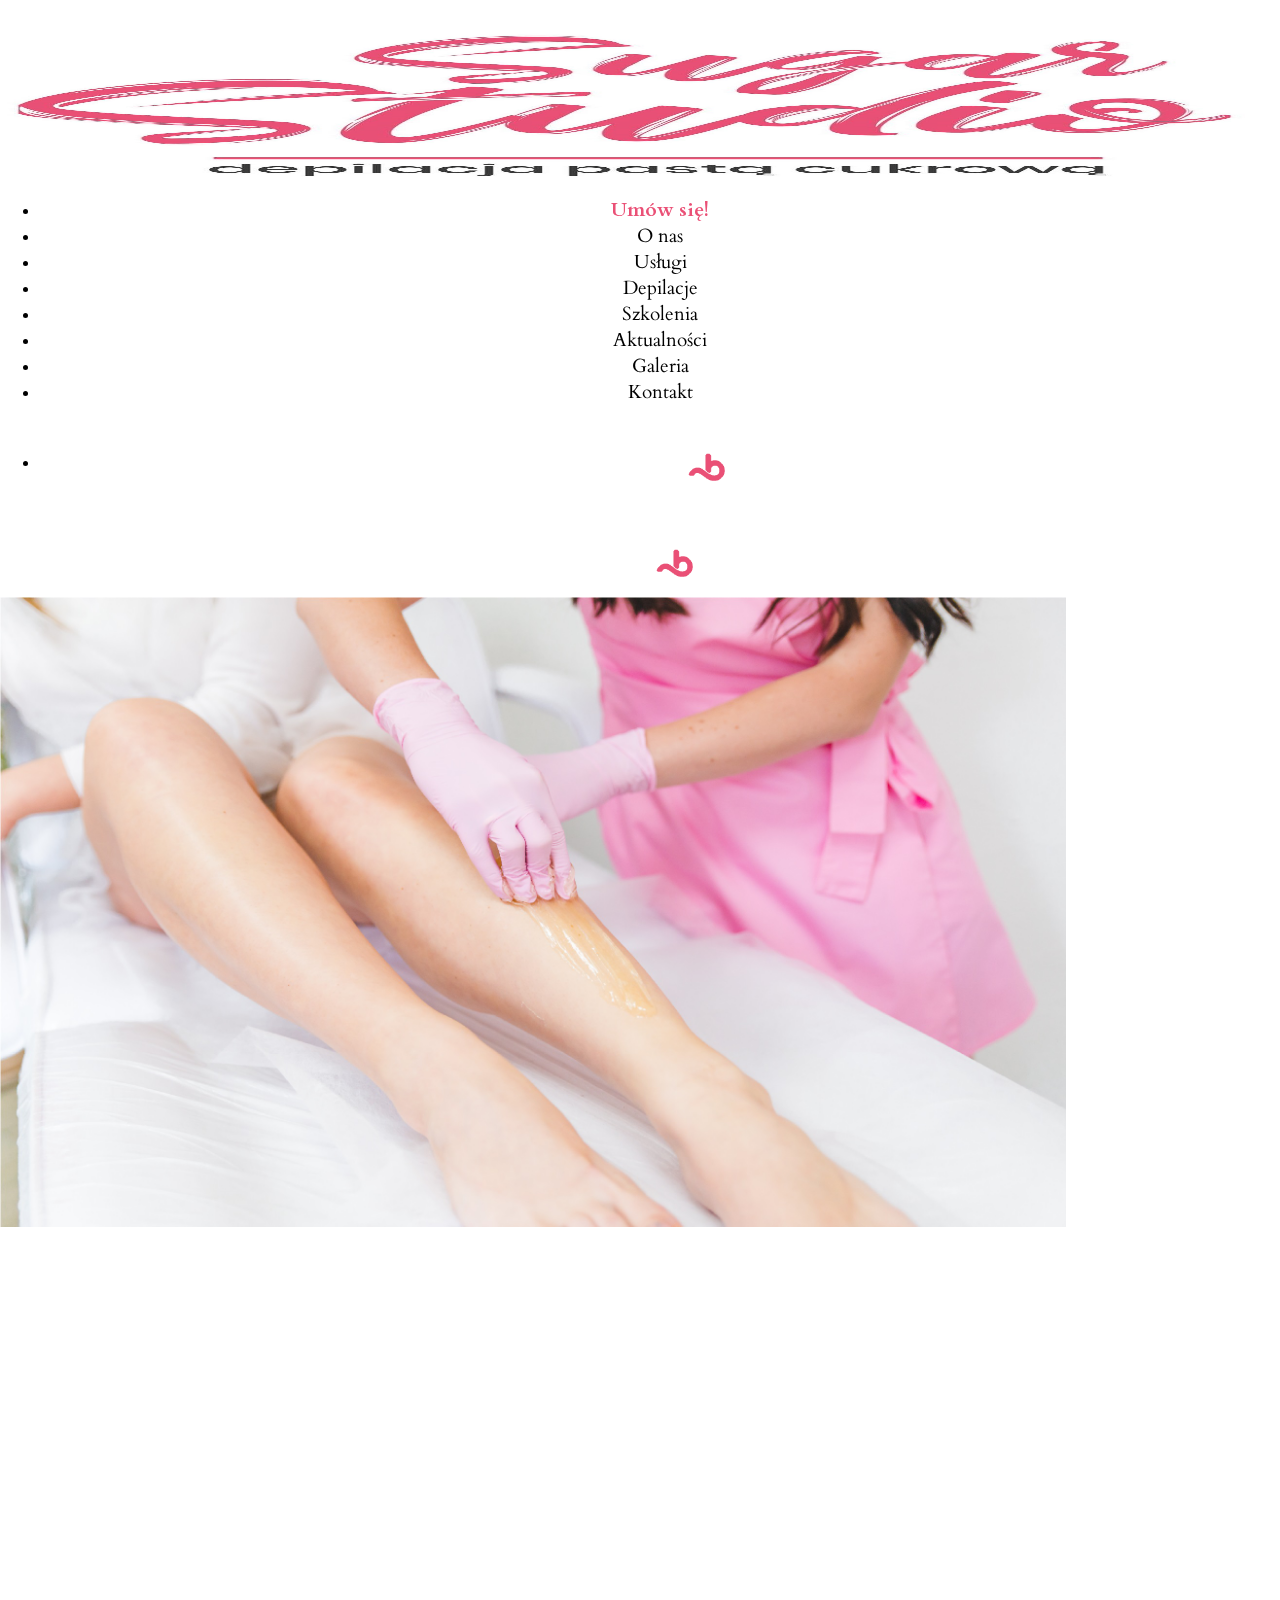
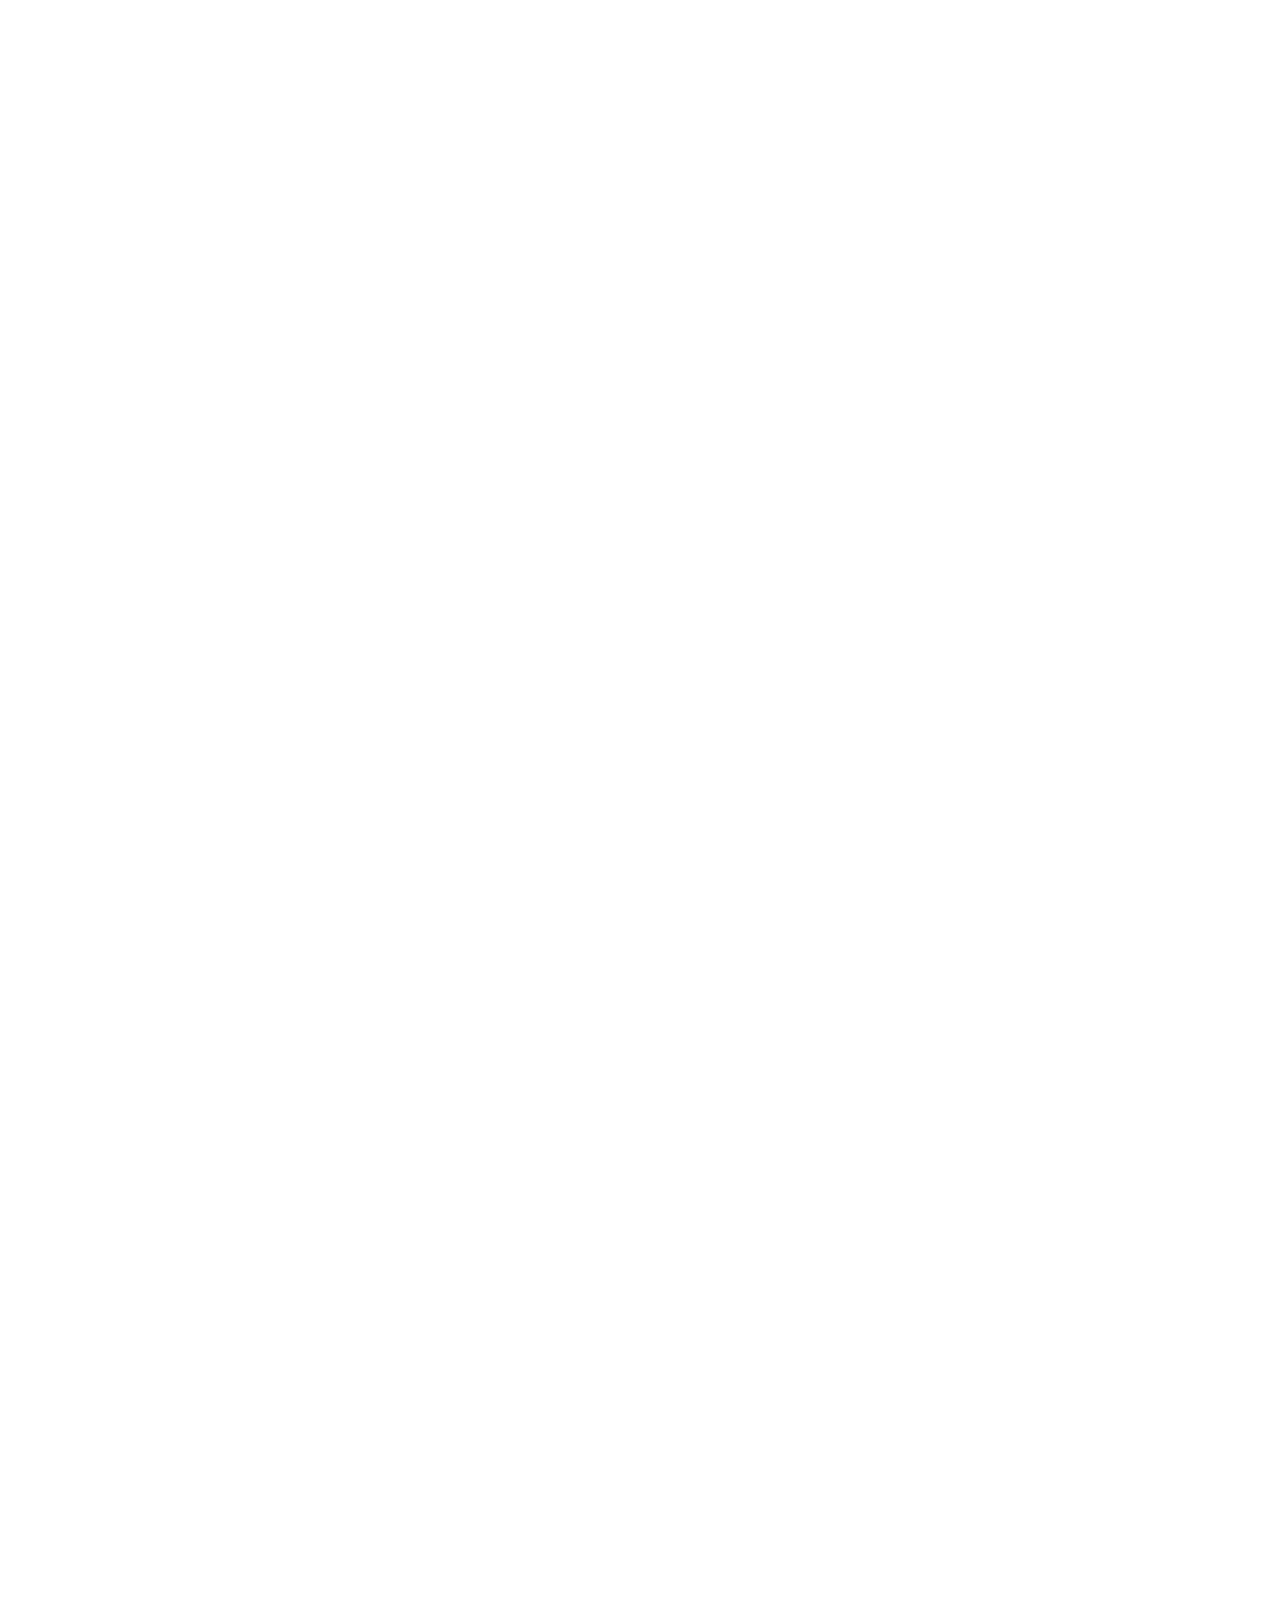
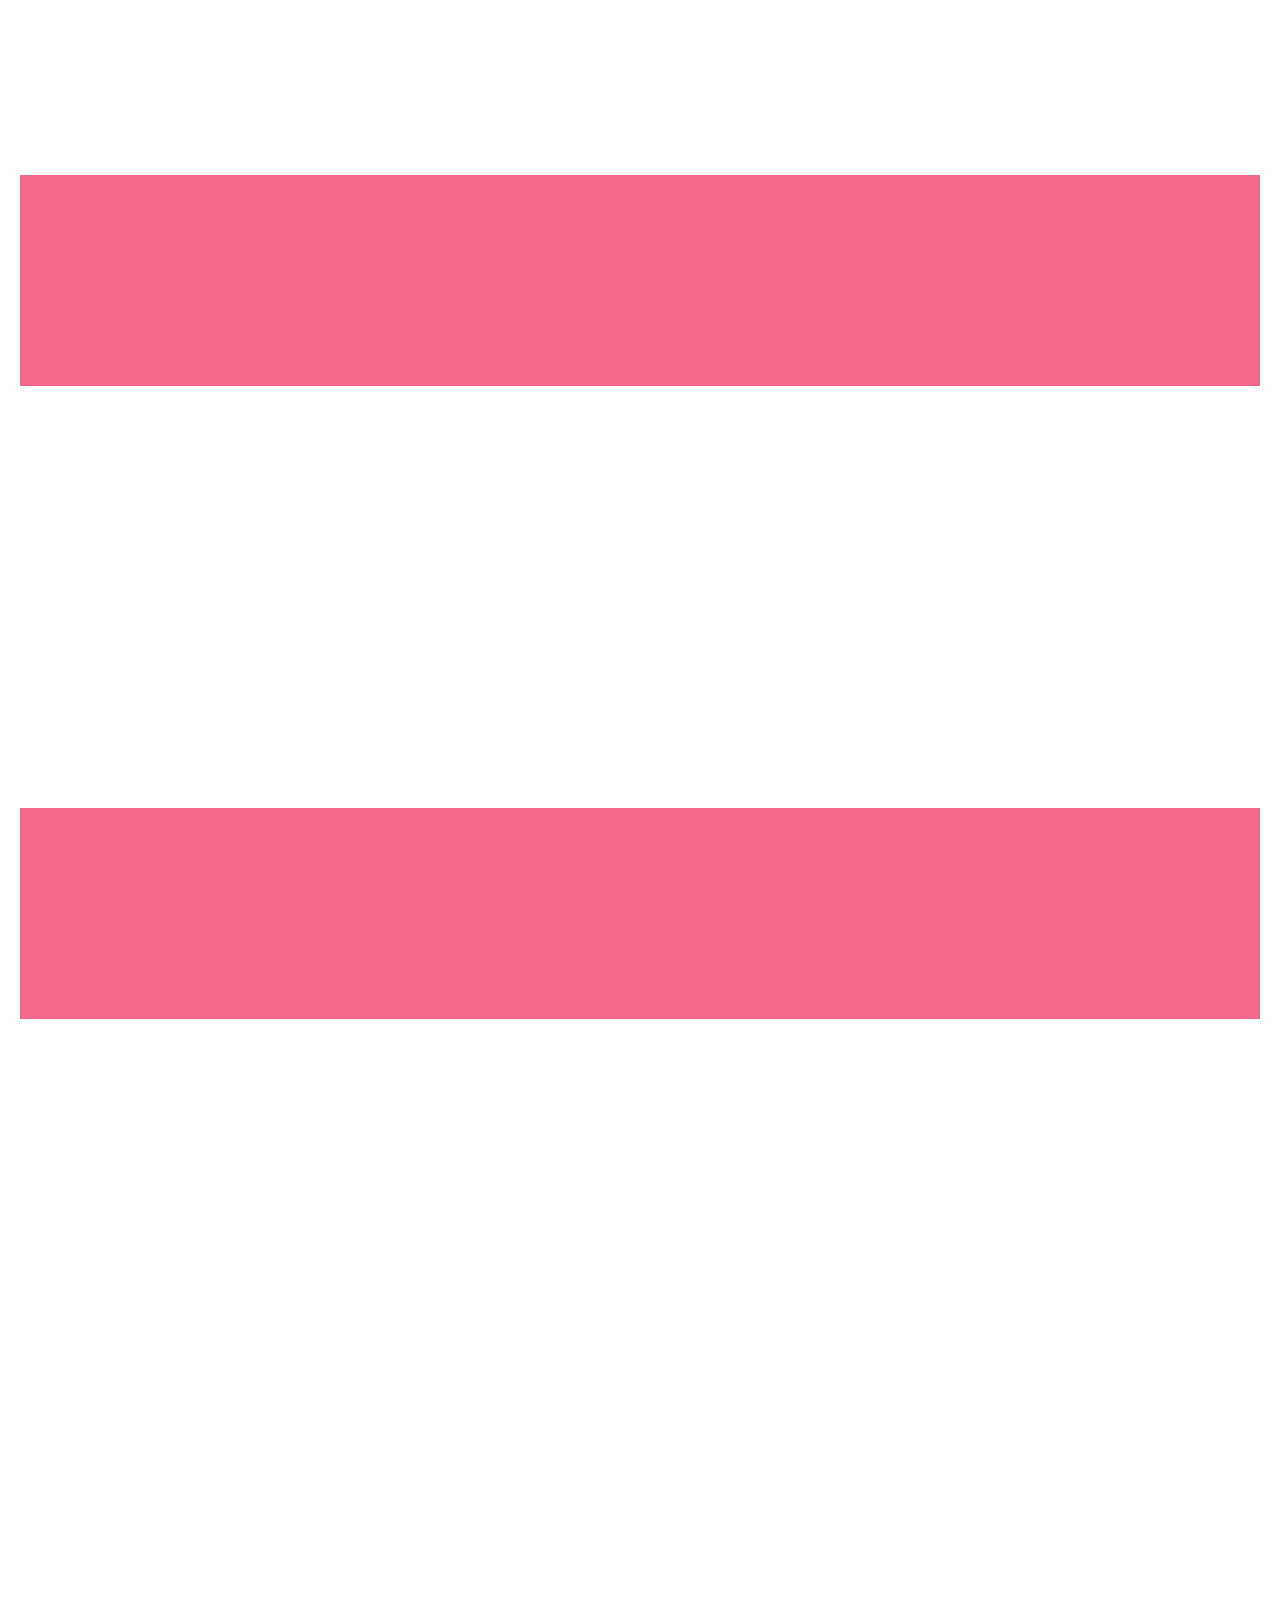
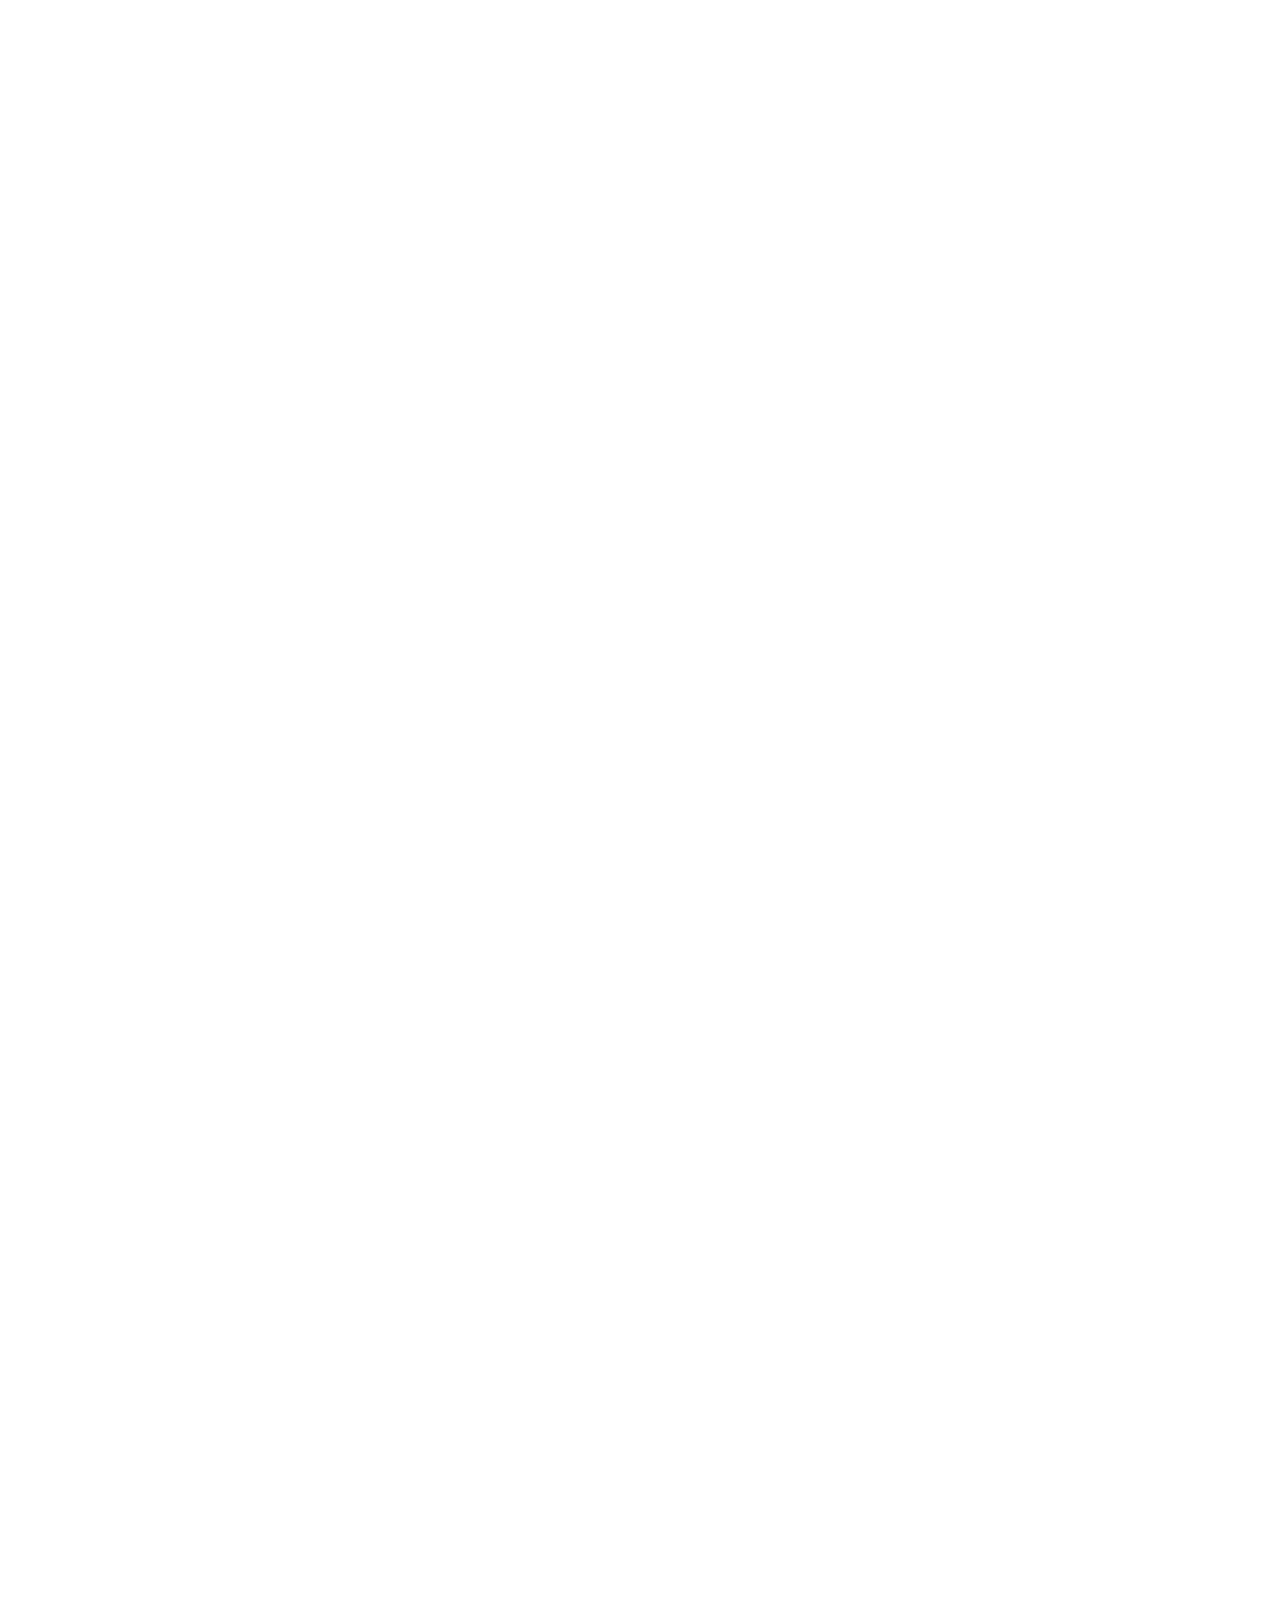
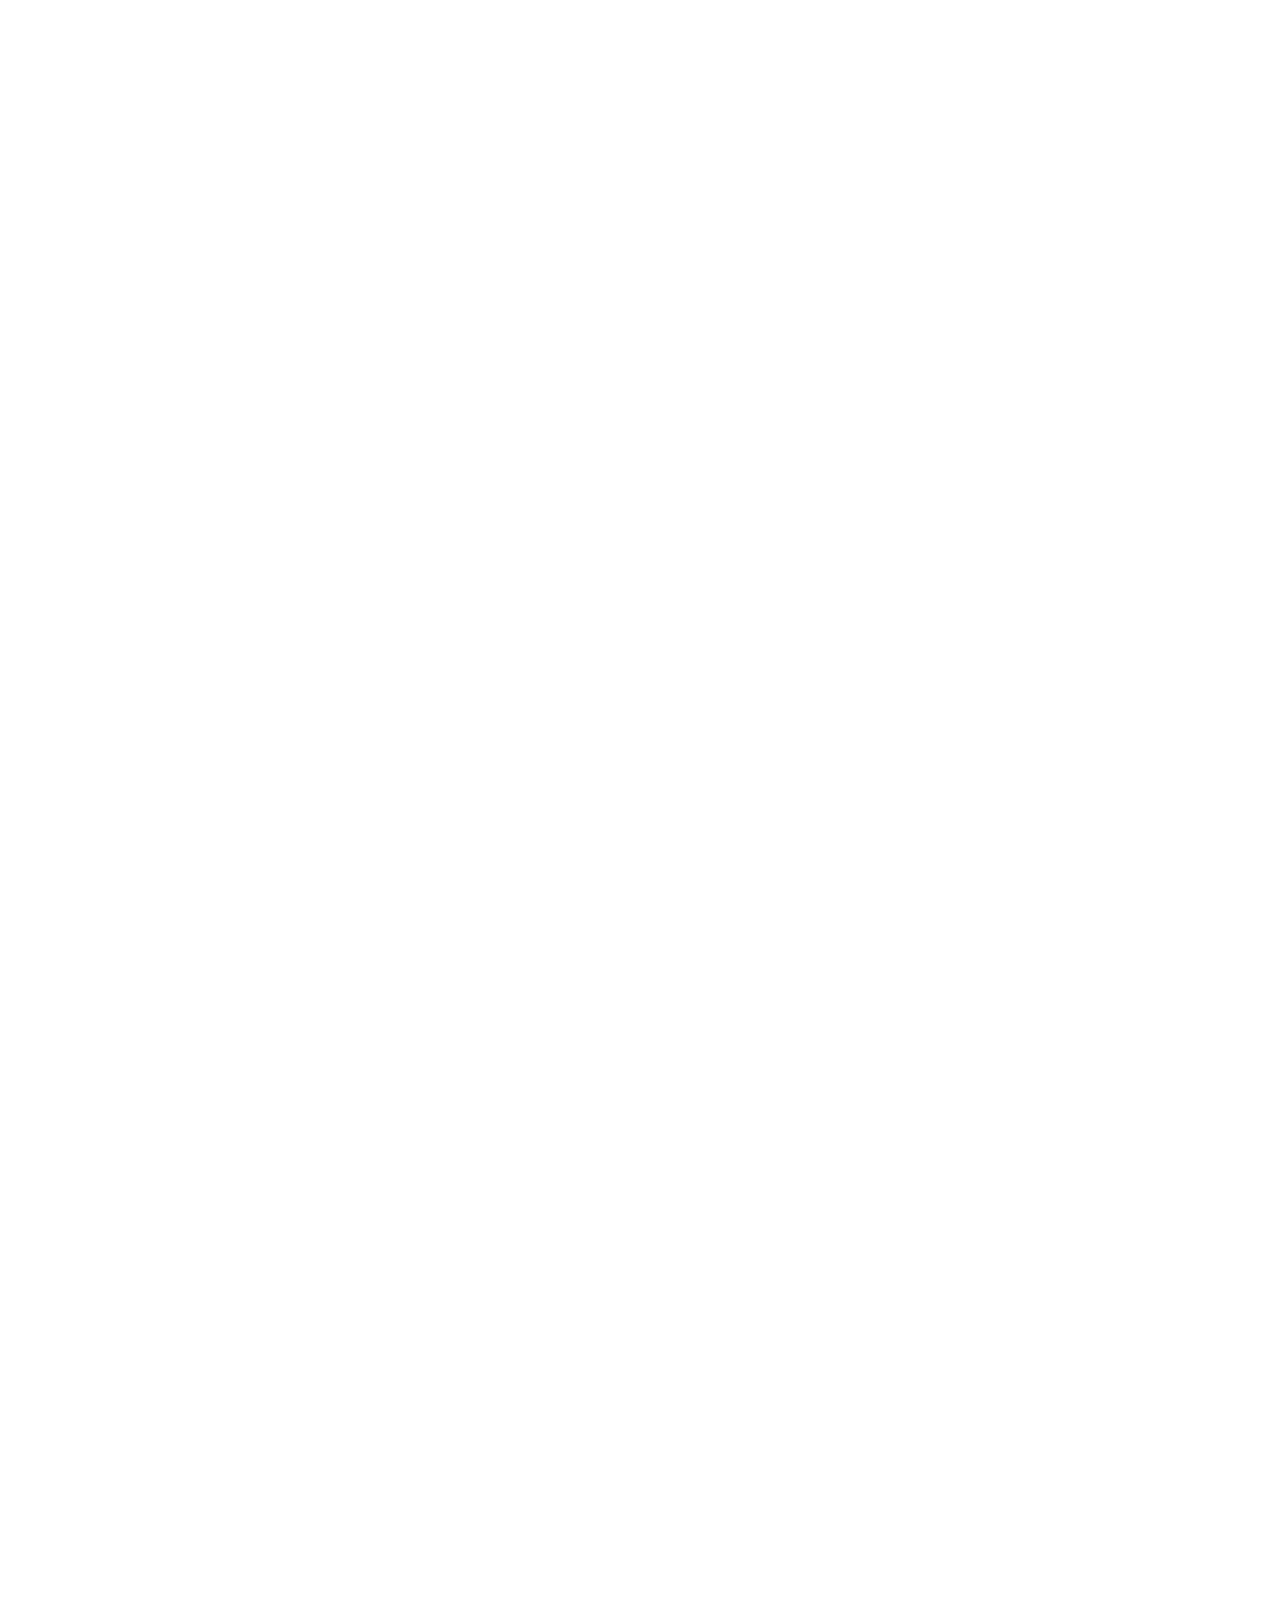
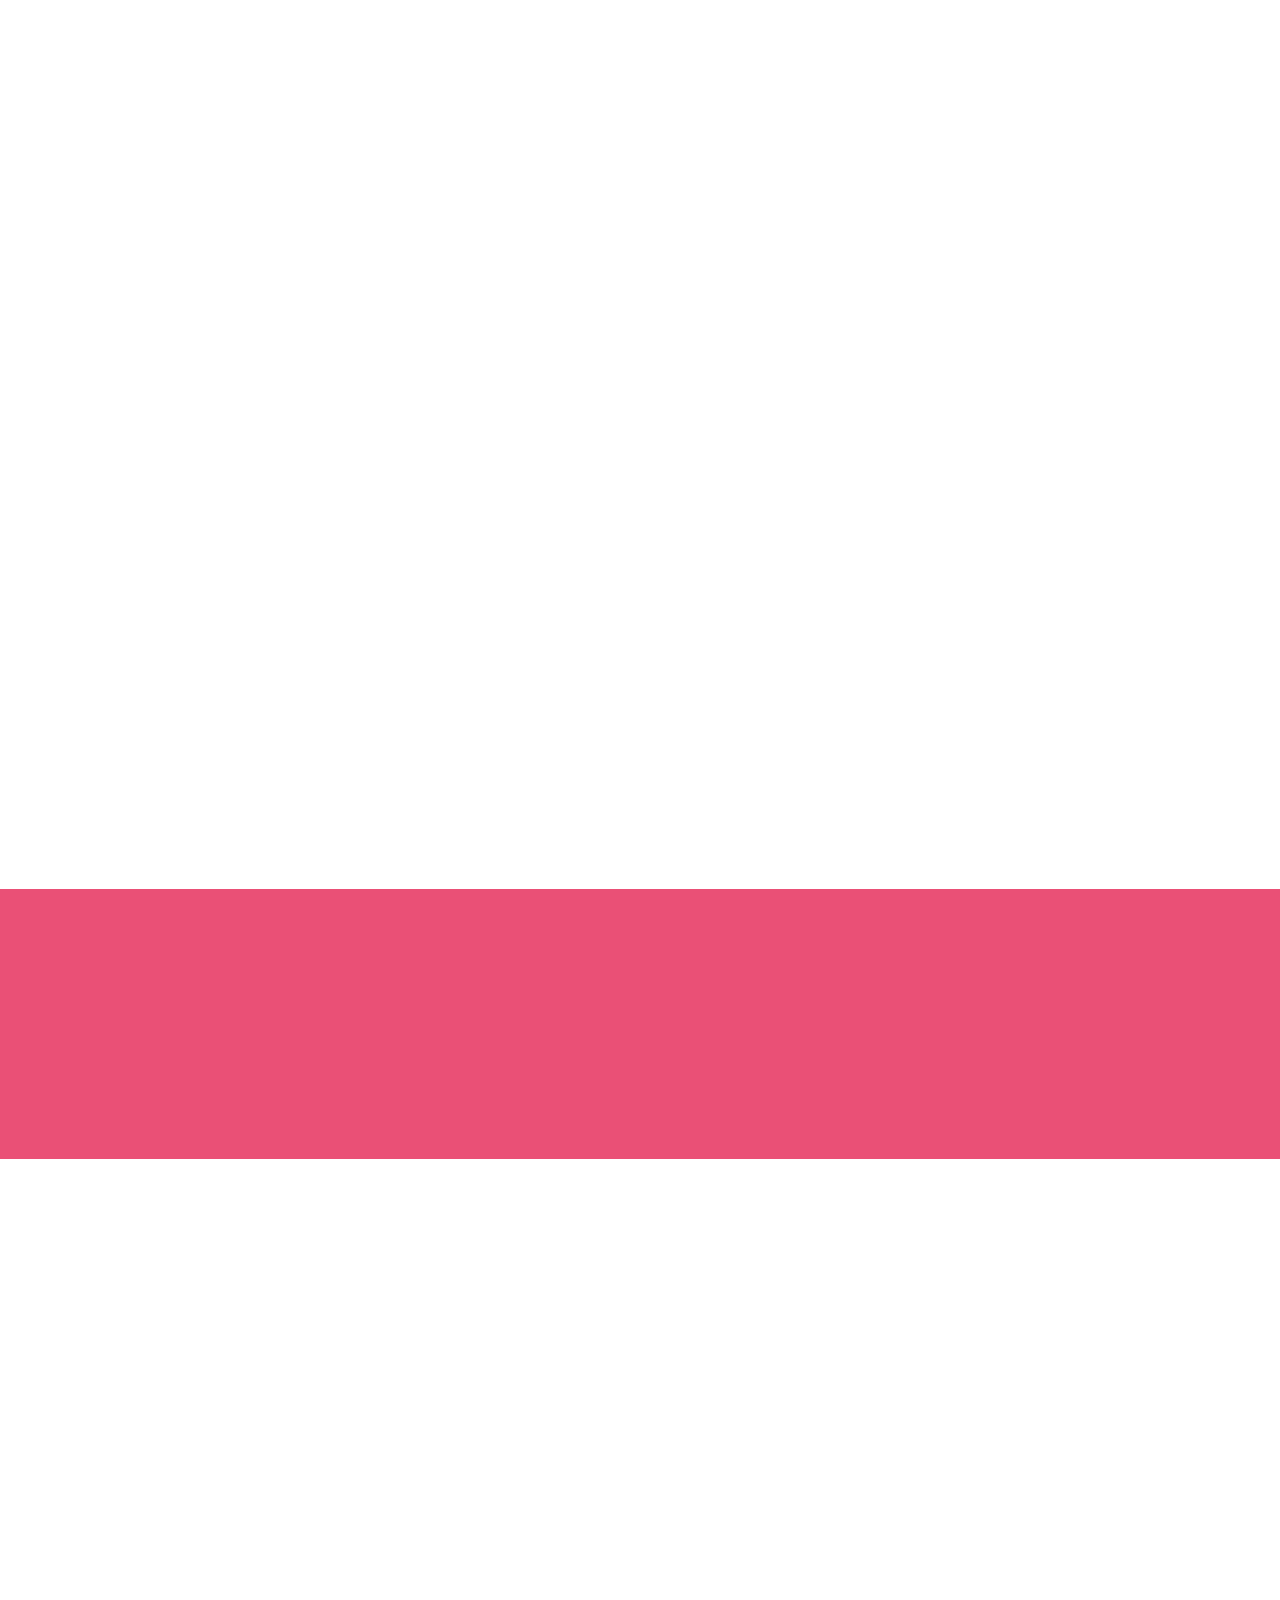
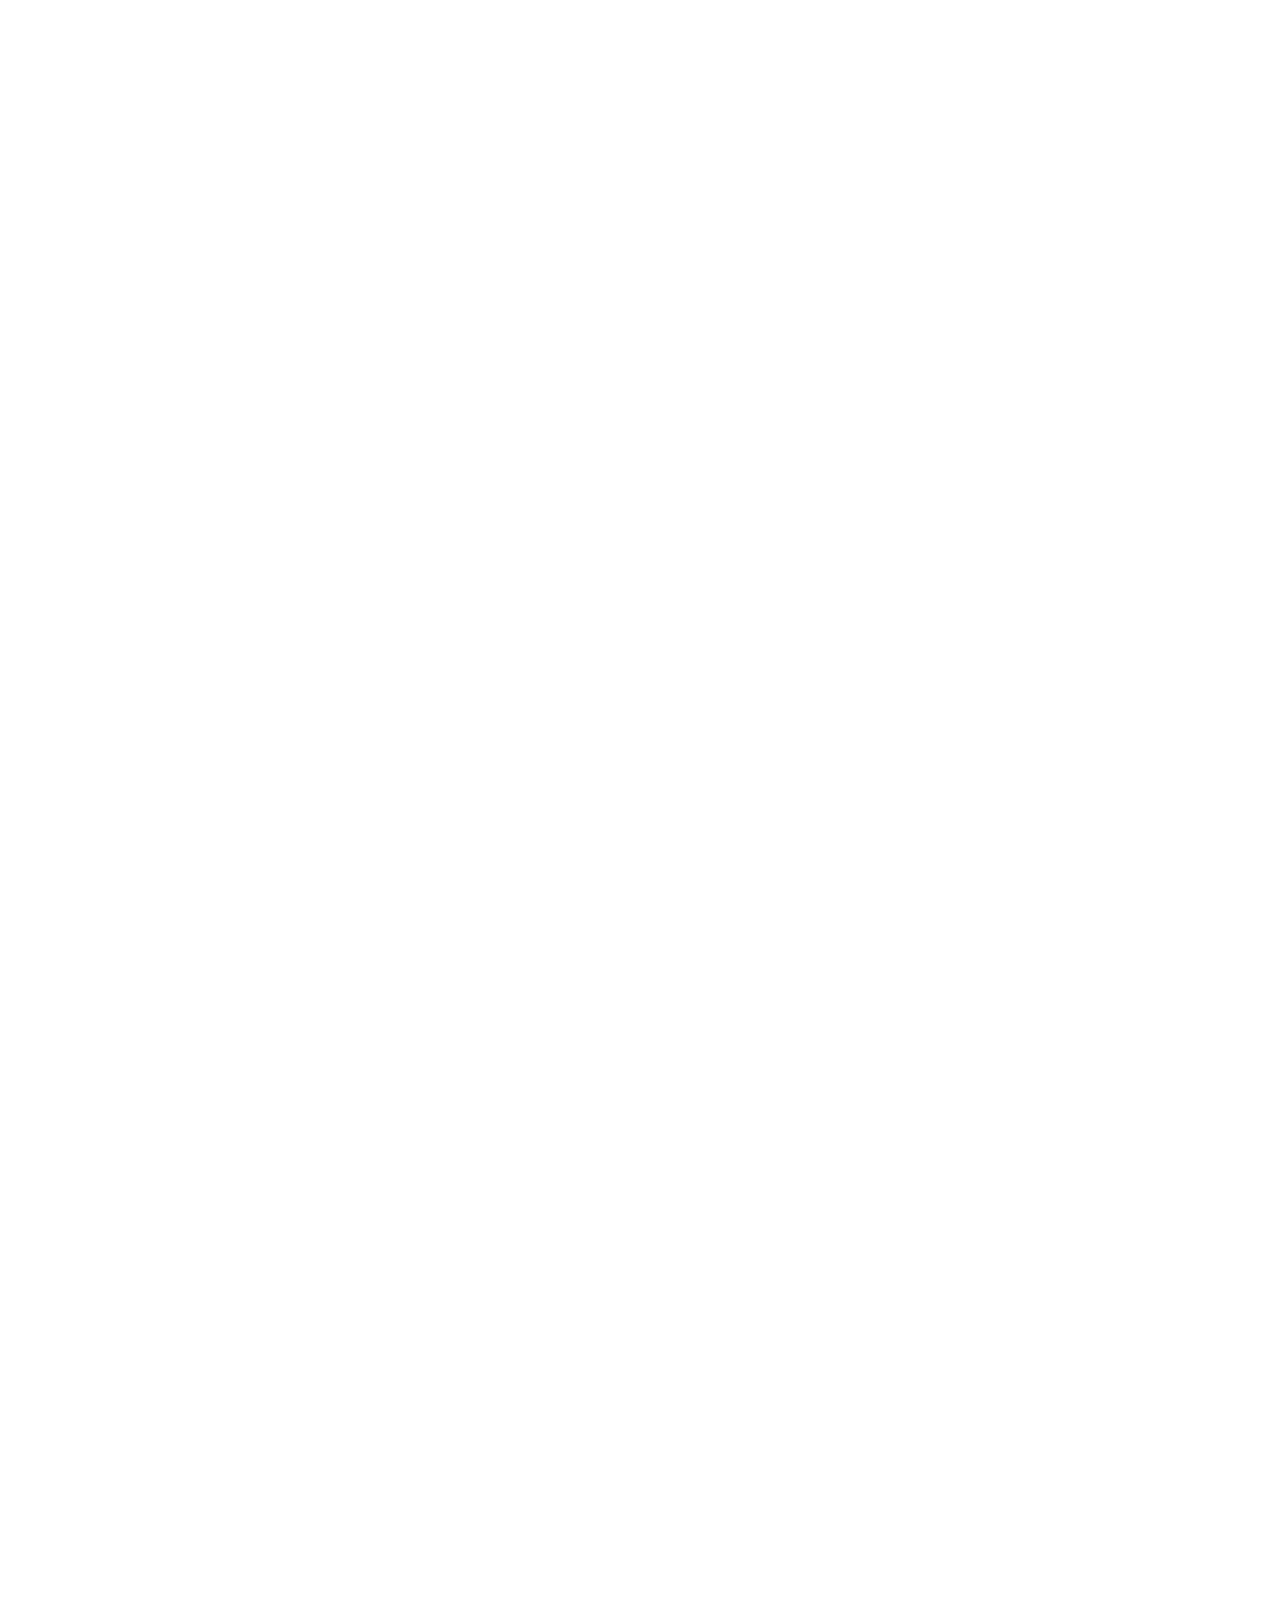
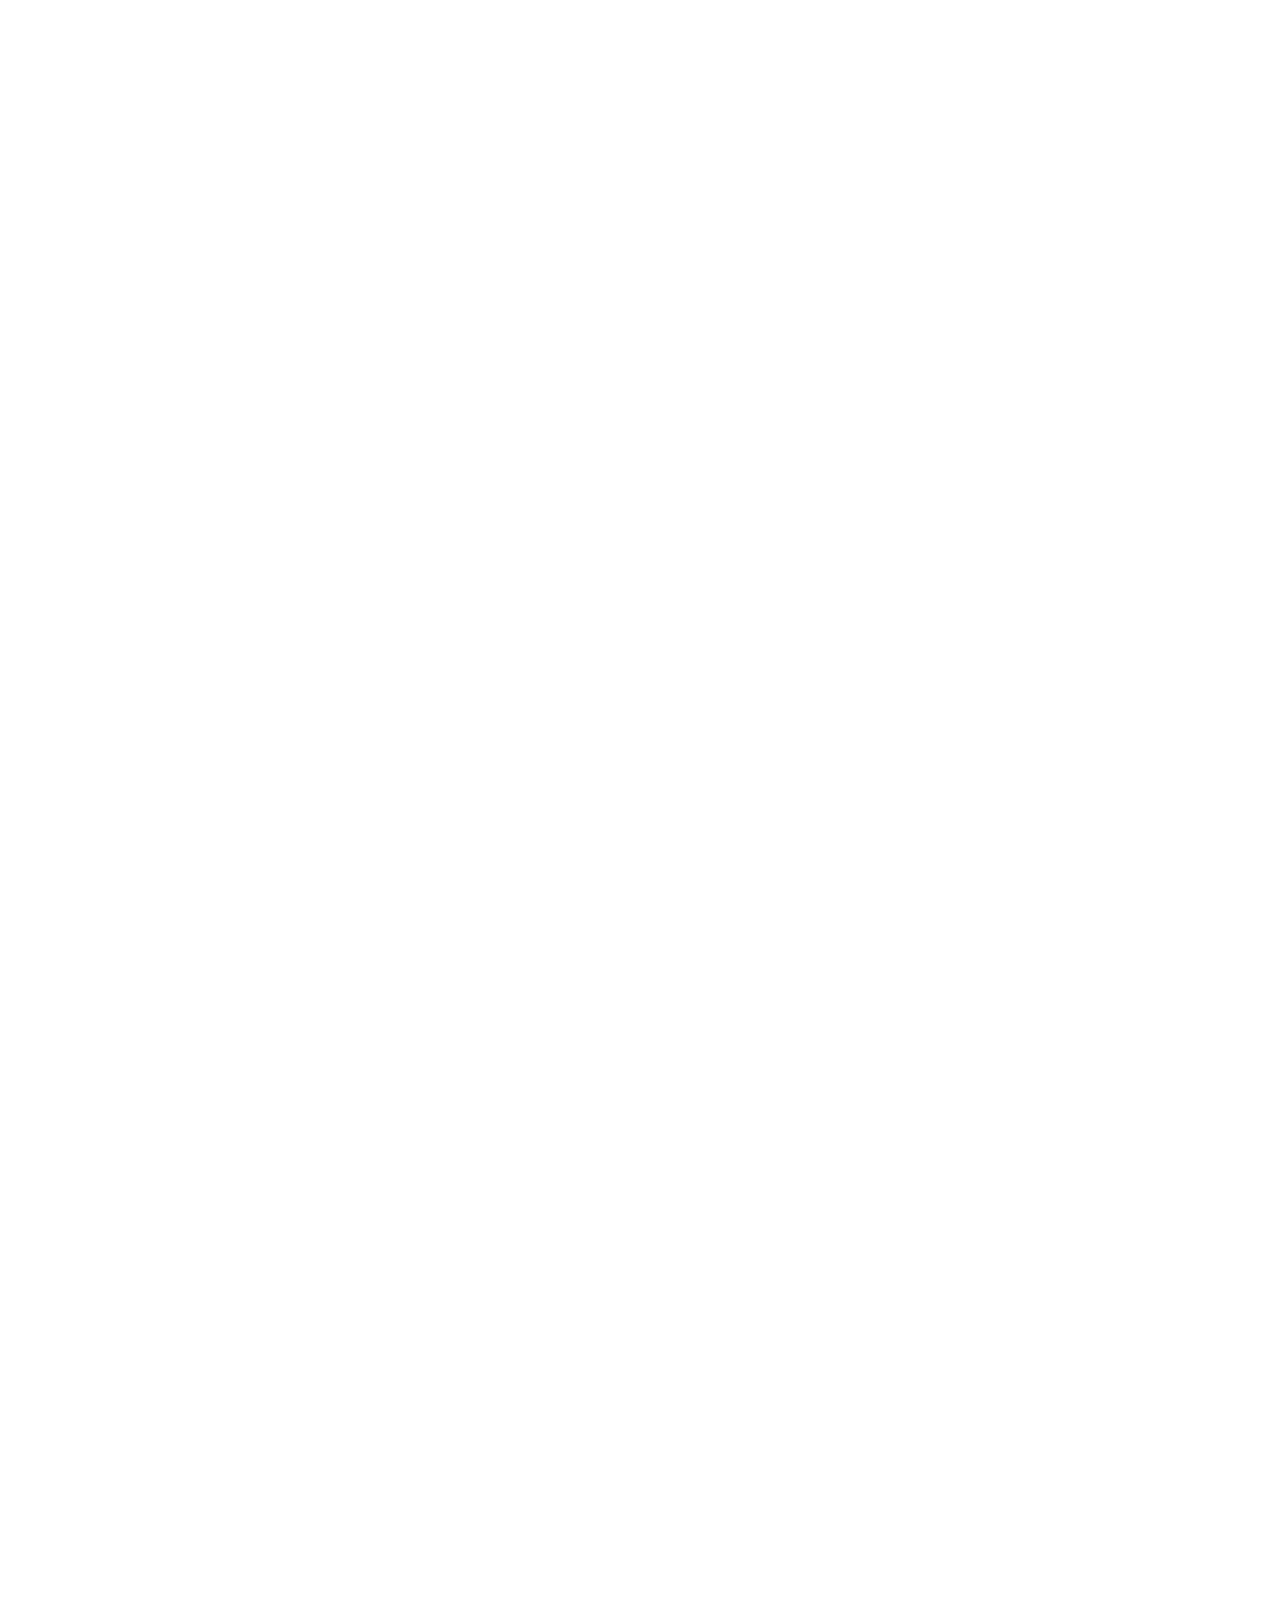
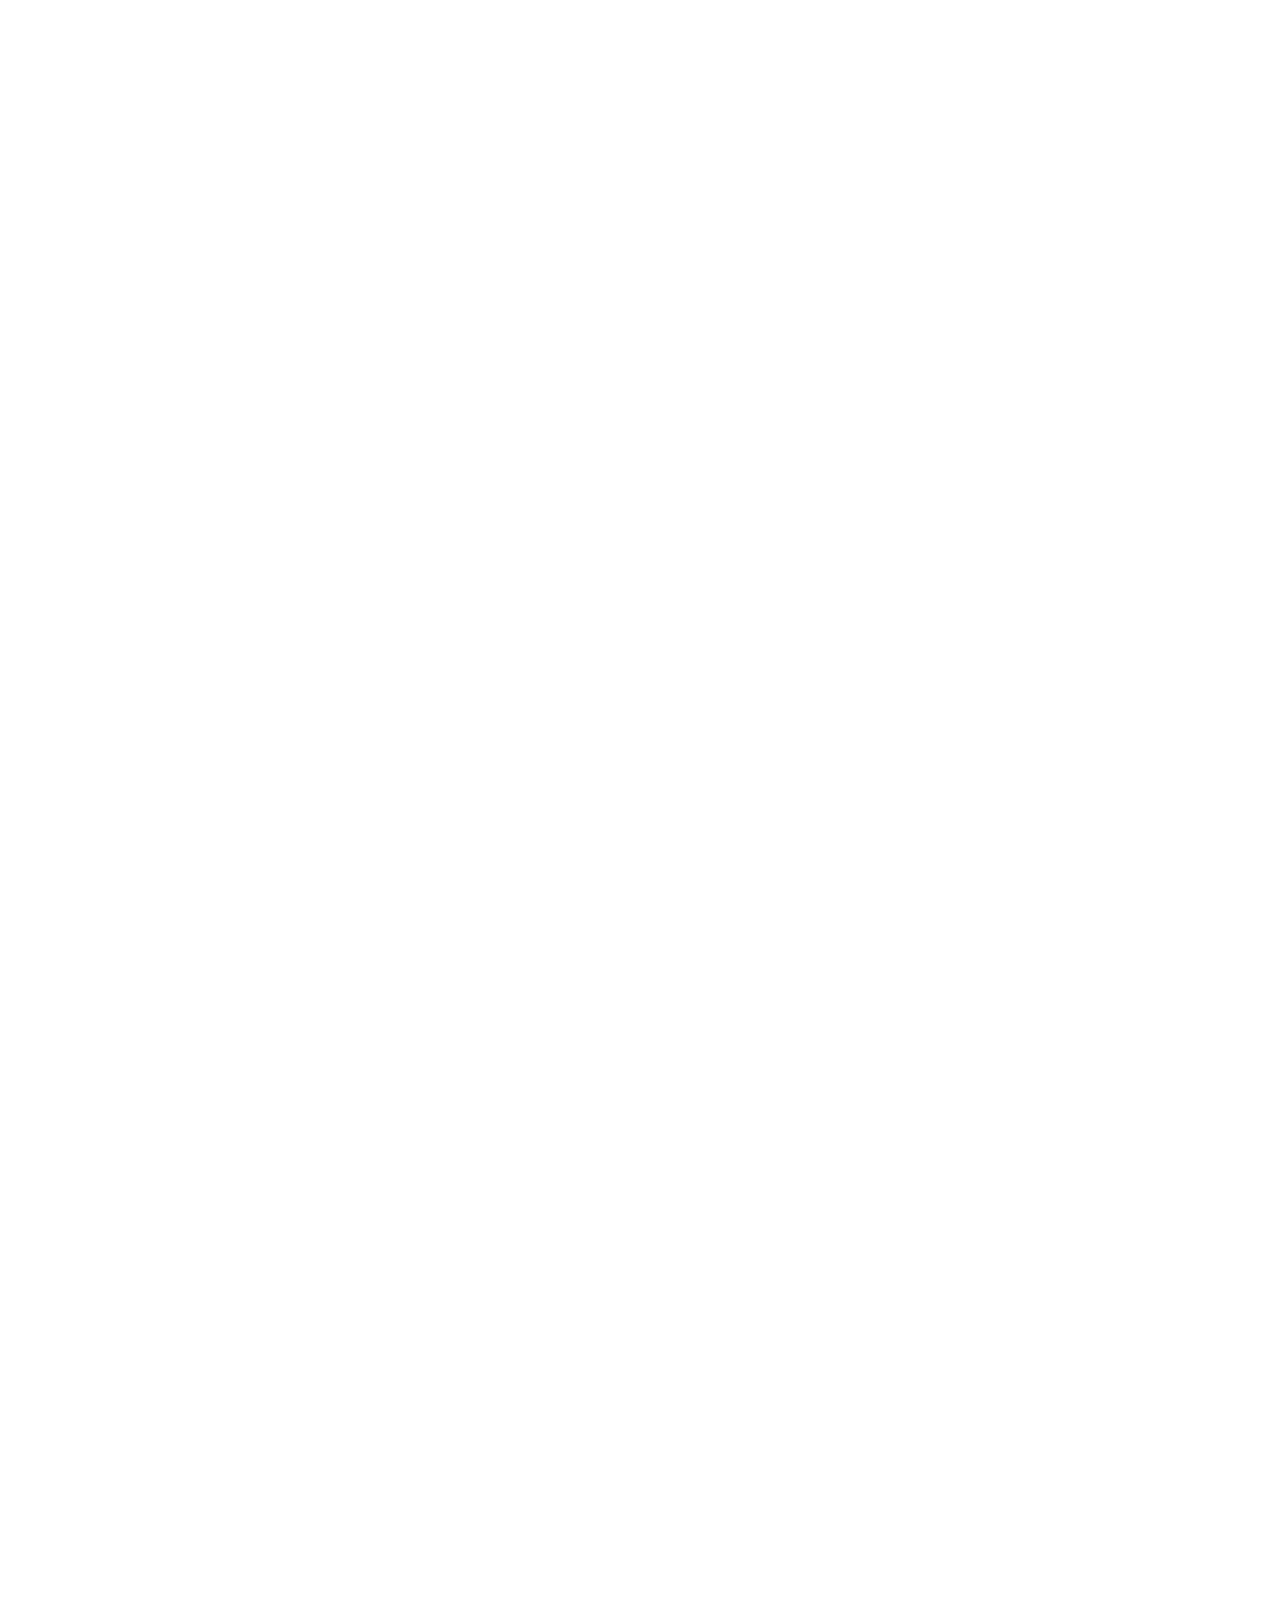
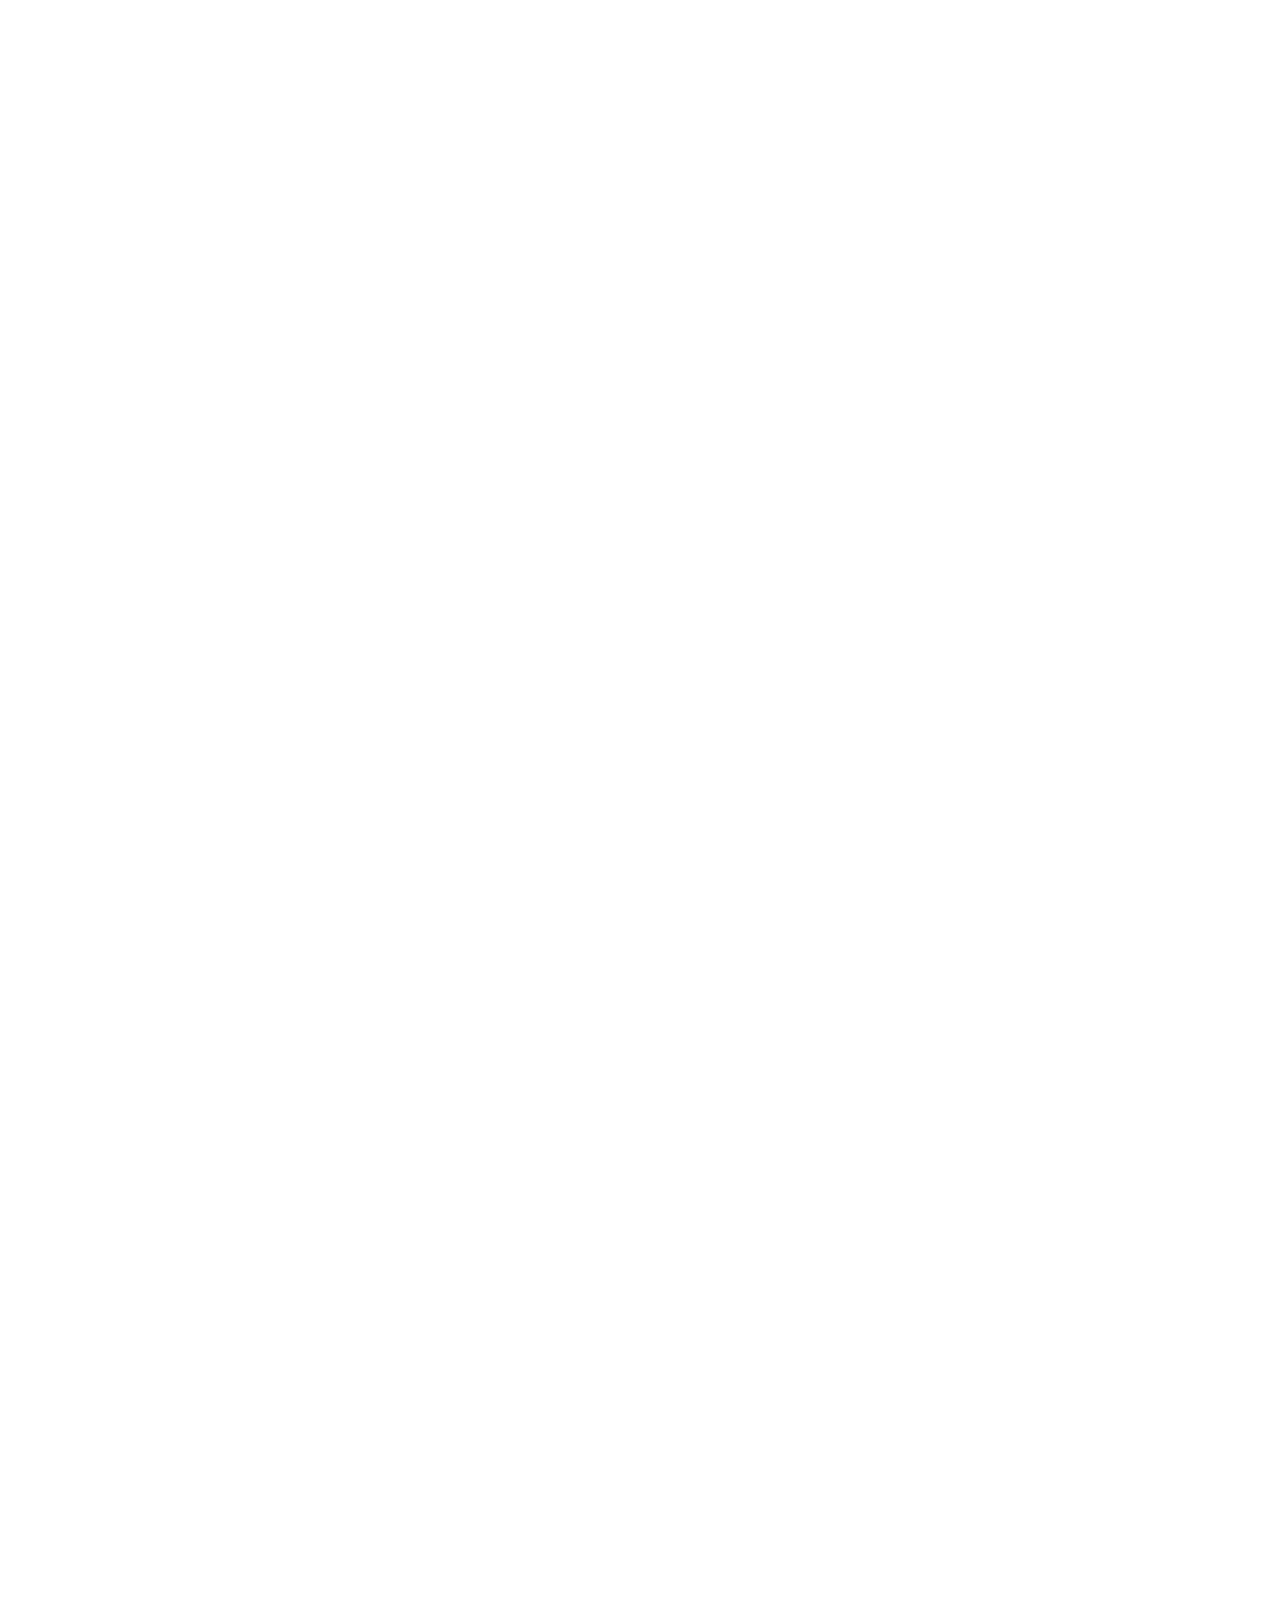
==== commit 5ba4284e: "Add files via upload" ====
--- a/index.html
+++ b/index.html
@@ -92,7 +92,7 @@
                 <div id="carouselExampleCaptions" class="carousel slide " data-bs-ride="carousel">
                     <div data-aos="fade-in" data-aos-duration="2500" class="main-gallery carousel-inner">
                         <div class="carousel-item active">
-                            <img src="images/main2.jpg" class="d-block w-100" alt="massage-photo">
+                            <img src="images/AdobeStock_267622093.jpeg" class="d-block w-100" alt="massage-photo">
                         </div>
                     </div>
                 </div>
@@ -911,7 +911,7 @@
                     </div>
                     <div class="accordion-item">
                         <h3 class="title">
-                            Zestawy (do 20% taniej, pakiet 6 zabiegów dodatkowo do 10% taniej)
+                            Zestawy
 
 
                             <span class="arrow">
@@ -1191,7 +1191,7 @@
                     </div>
                     <div class="accordion-item">
                         <h3 class="title">
-                            Zestawy do 20% taniej, pakiet 6 zabiegów dodatkowo do 10% taniej
+                            Zestawy
 
 
 
@@ -1249,32 +1249,42 @@
                         Nasze <span style="color: #ea5076;">szkolenia</span></h2>
                     <div class="szkolenia-item row bg-right">
                         <div class="col-md-6" data-aos="fade-in" data-aos-duration="3000">
-                            <h2>Szkolenie z zakresu <span class="under">permanentnego brwi</span></h2>
-                            <p>Szkolenie z makijażu permanentnego brwi to dwa dni przepełnione wiedzą . Szkolenie zaczynamy od teorii , następnie przerwa i przechodzimy do praktyki. Zapewniamy naszym kursantkom napoje oraz przekąski. </p>
-                            <p>Szkolenie z makijażu permanentnego brwi to dwa dni przepełnione wiedzą . Szkolenie zaczynamy od teorii , następnie przerwa i przechodzimy do praktyki. Zapewniamy naszym kursantkom napoje oraz przekąski. </p>
-                            <p>Zakres kursu:</p>
+                            <h2>Szkolenie z zakresu <span class="under"> depilacji pastą cukrową!</span></h2>
+                            <p>U nas w Sugar Studio wykonasz szkolenie z depilacji pastą cukrową! Szkolenie możesz odbyć w wygodnej dla Ciebie formie indywidualnej lub grupowej (grupa maksymalnie 4 osób).
+                            </p>
+                            <p>Szkolenie składa się z: części teoretycznej, podczas której zdobędziesz niezbedną wiedzę, która pozwoli Ci na wykonywanie bezpiecznej depilacji na klientach oraz części praktycznej, podczas której nauczysz się, jak depilować
+                                dwiema metodami depilacji wszystkie partie ciała: nogi, ręcę, bikini (pełne), twarz.
+                            </p>
+                            <p>Część teoretyczna:
+                            </p>
                             <ul>
-                                <li>czym jest makijaż permanentny </li>
-                                <li>rodzaje skóry</li>
-                                <li>wskazania oraz przeciwwskazania</li>
-                                <li>kolorymetria</li>
-                                <li>dokumenty niezbędne do zabiegu</li>
-                                <li>powikłania</li>
-                                <li>rysunek wstępny - film instruktażowy</li>
+                                <li>Higiena pracy
+                                </li>
+                                <li>Budowa włosa
+                                </li>
+                                <li>Skład pasty
+                                </li>
+                                <li>Techniki depilacji pastą
+                                </li>
+                                <li>Przeciwwskazania do zabiegu
+                                </li>
+                                <li>Zalecenia po zabiegu depilacji
+                                </li>
                             </ul>
-                            <p>Praktyka:</p>
+                            <p>Część praktyczna: </p>
                             <ul>
-                                <li>rysunek wstępny jako podstawa dobrze wykonanego zabiegu</li>
-                                <li>praca na skórkach</li>
-                                <li>praca na modelkach</li>
-                                <li>rysunek wstępny jako podstawa dobrze wykonanego zabiegu</li>
-                                <li>praca na skórkach</li>
-                                <li>praca na modelkach</li>
+                                <li>Przygotowanie stanowiska pracy
+                                </li>
+                                <li>Przygotowanie klientki do zabiegu</li>
+                                <li>Depilacja poszczególnych części ciała (nogi, ręce, twarz, bikini)
+                                </li>
+                                <li>Pielęgnacja skóry po zabiegu depilacji
+                                </li>
                             </ul>
                         </div>
                         <div class="col-md-6" data-aos="fade-in" data-aos-duration="3000">
                             <img src="images/szkolenia.jpg" alt="szkolenia-img">
-                            <p class="text-center">Szkolenie z makijażu permanentnego brwi to dwa dni przepełnione wiedzą . Szkolenie zaczynamy od teorii , następnie przerwa i przechodzimy do praktyki. Zapewniamy naszym kursantkom napoje oraz przekąski. </p>
+                            <p class="text-center">Szkolenie z depilacji pastą cukrową to intensywny czas przepełniony wiedzą. Szkolenie zaczynamy od teorii, następnie przerwa i przechodzimy do praktyki.</p>
                         </div>
                     </div>
                 </div>
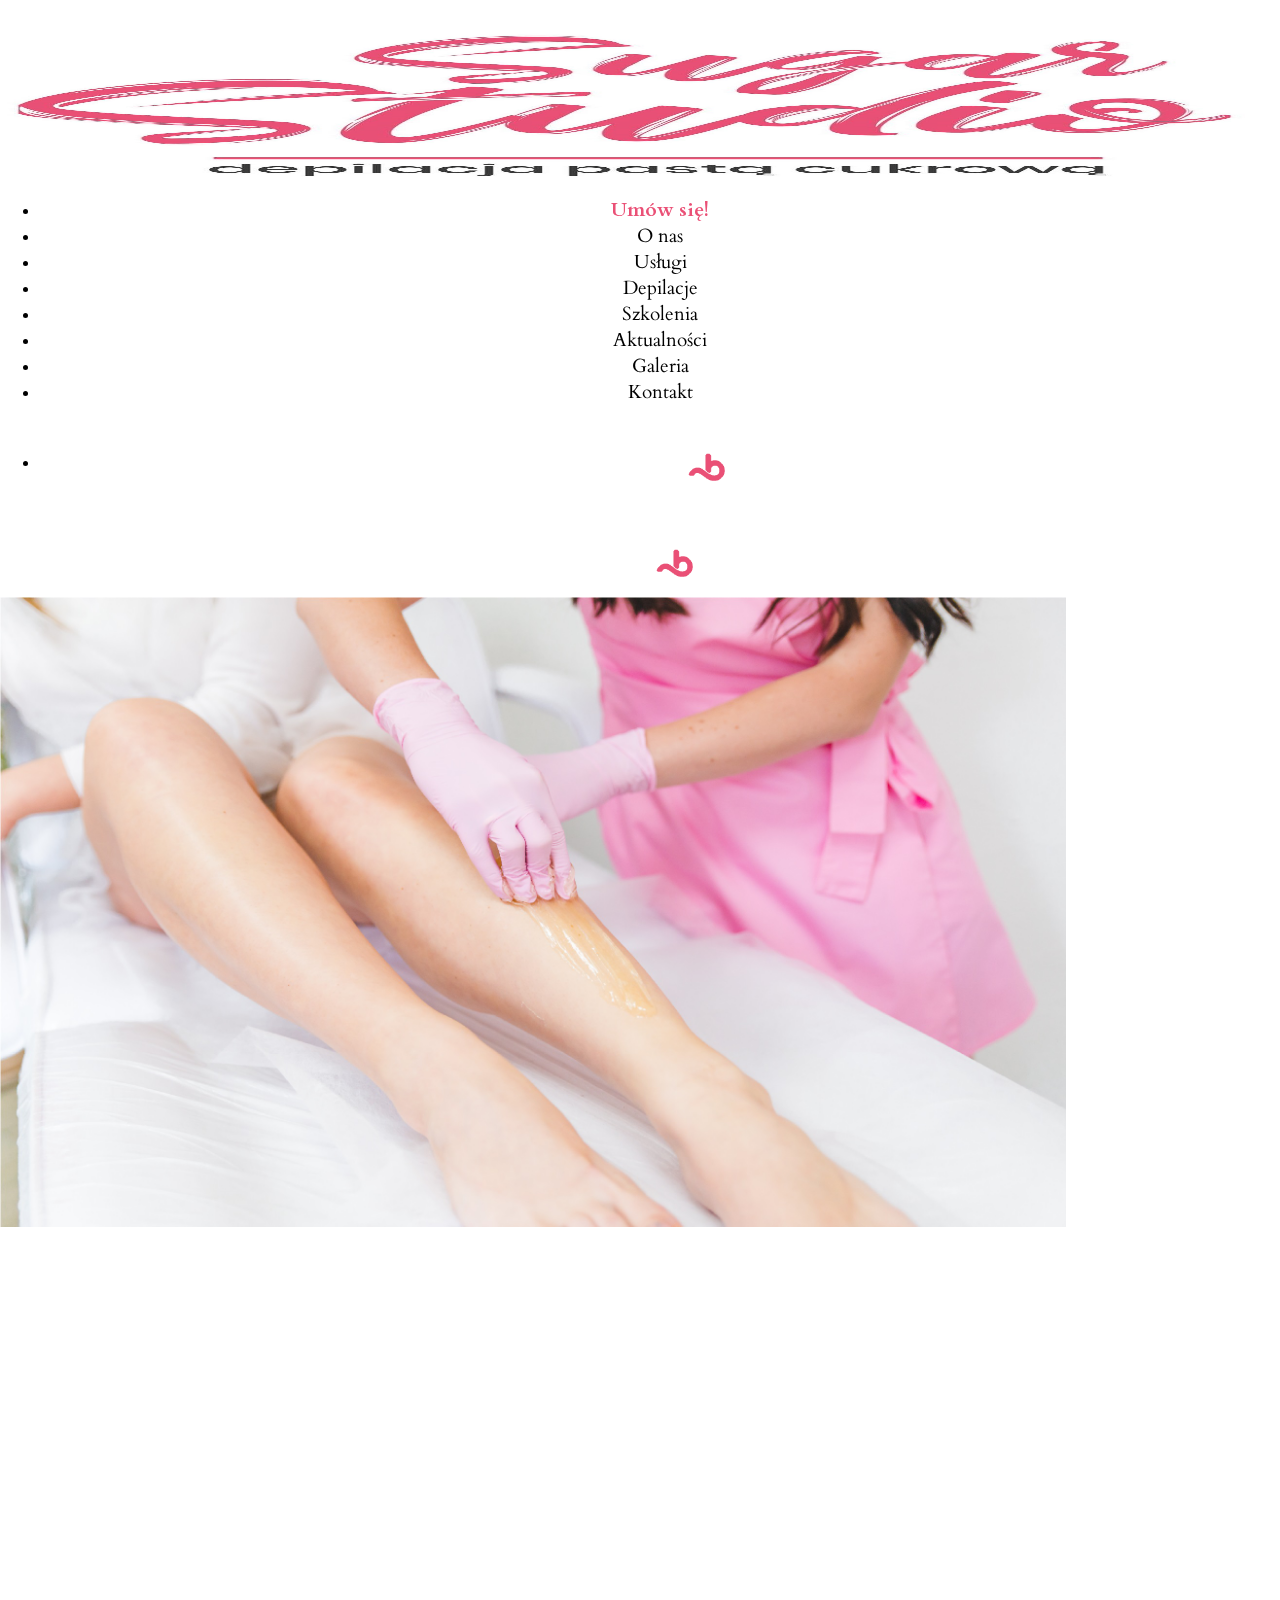
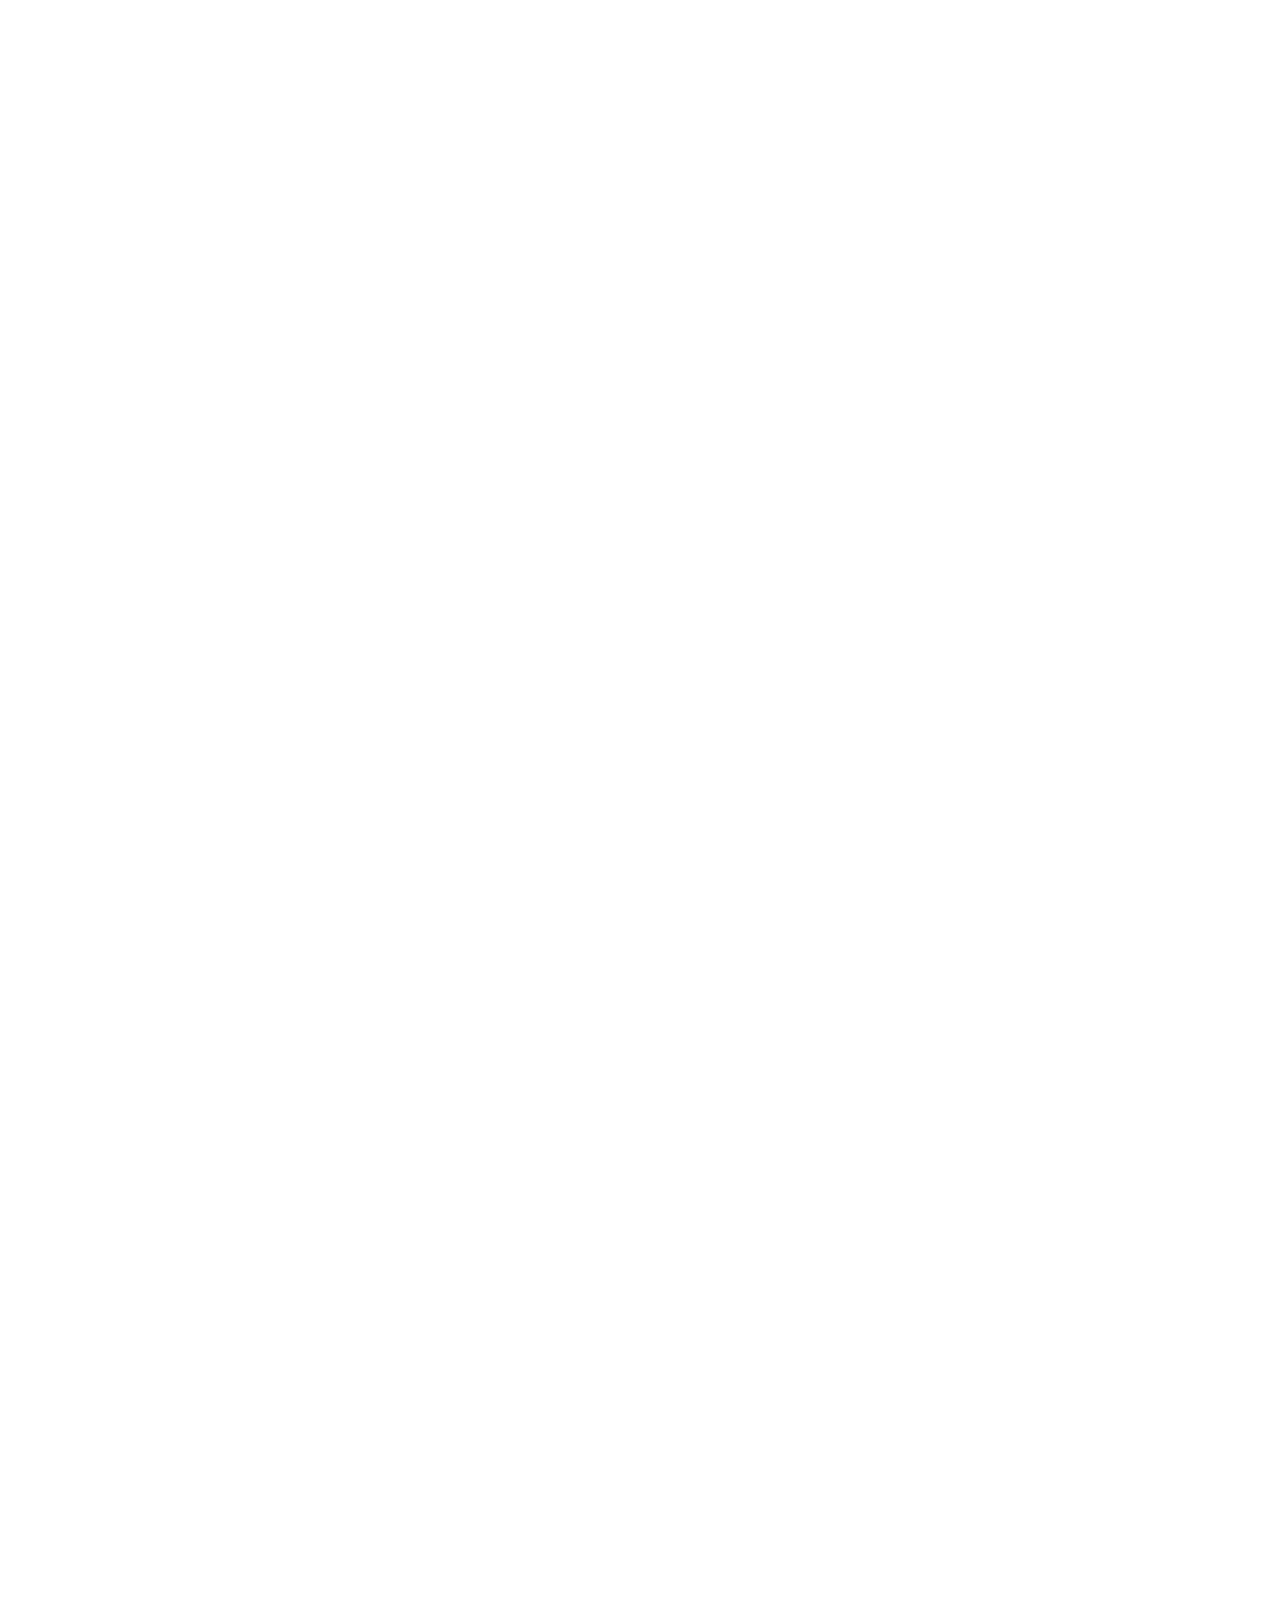
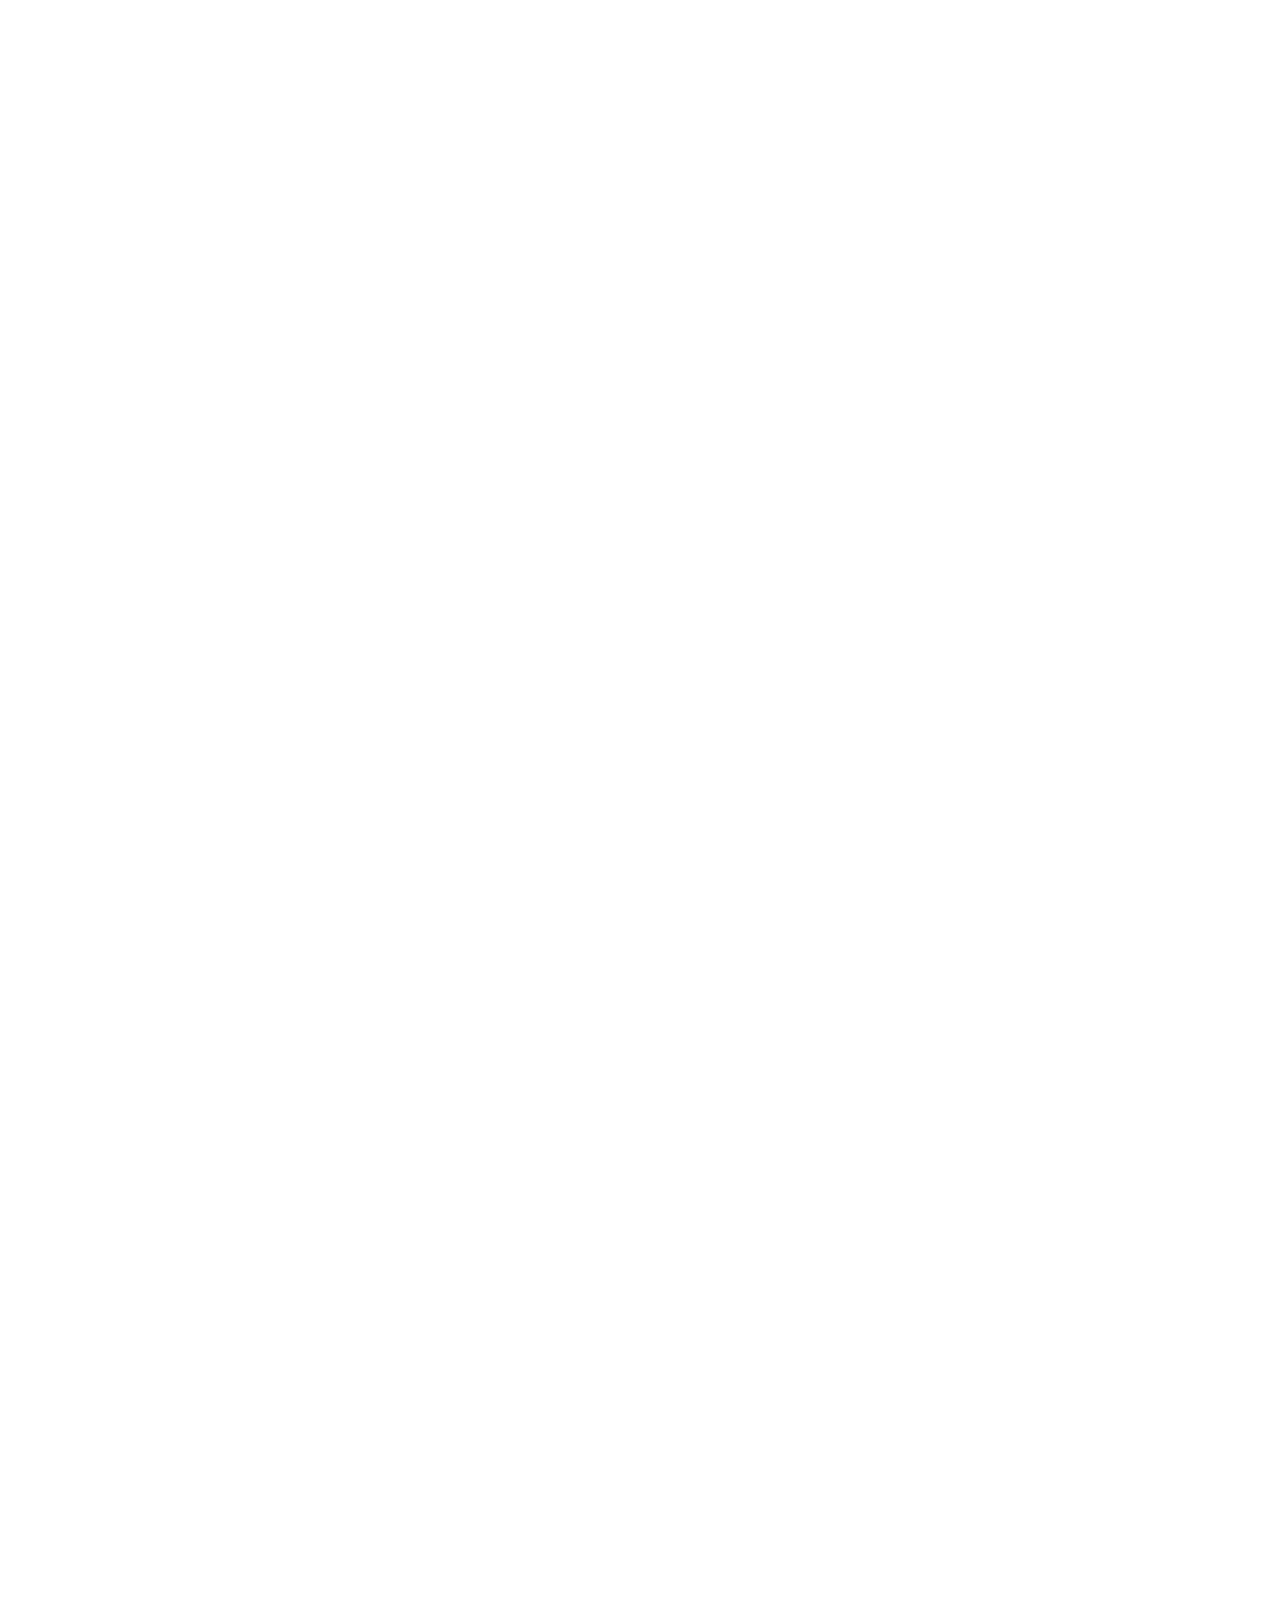
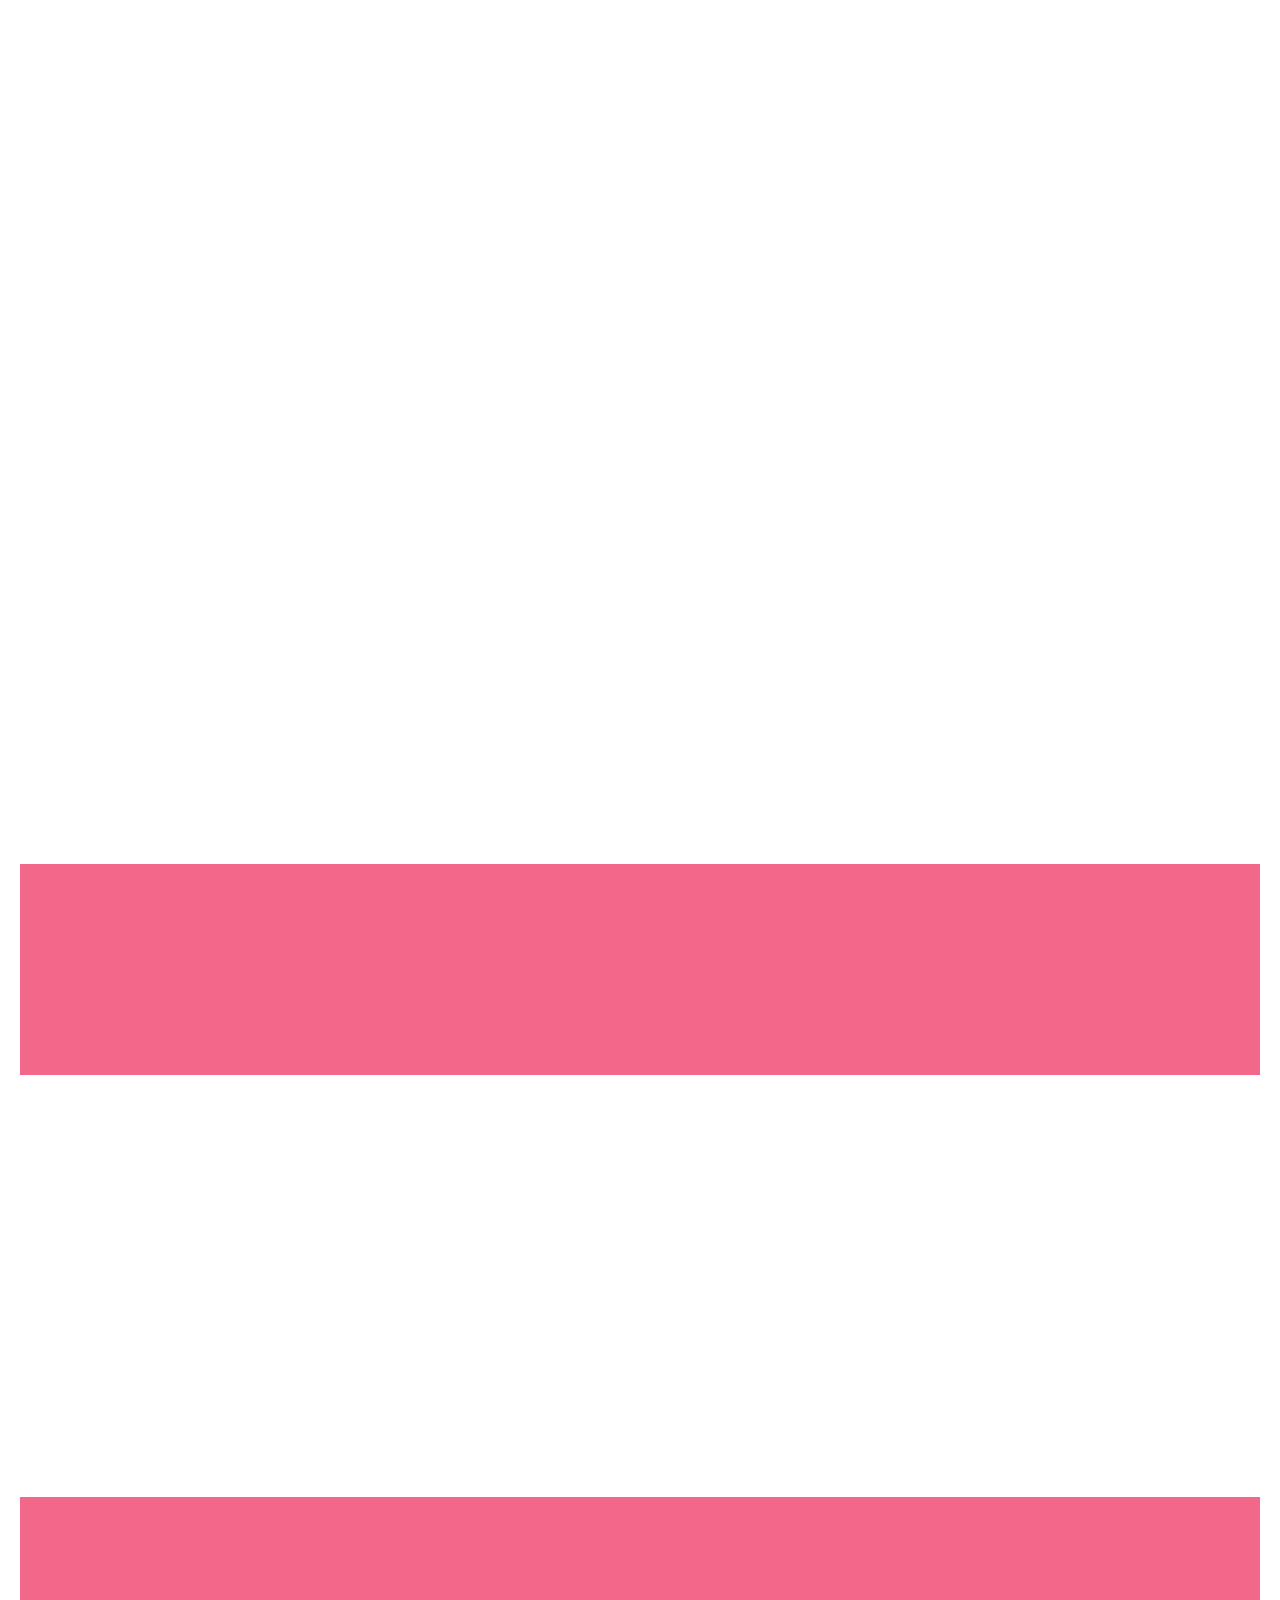
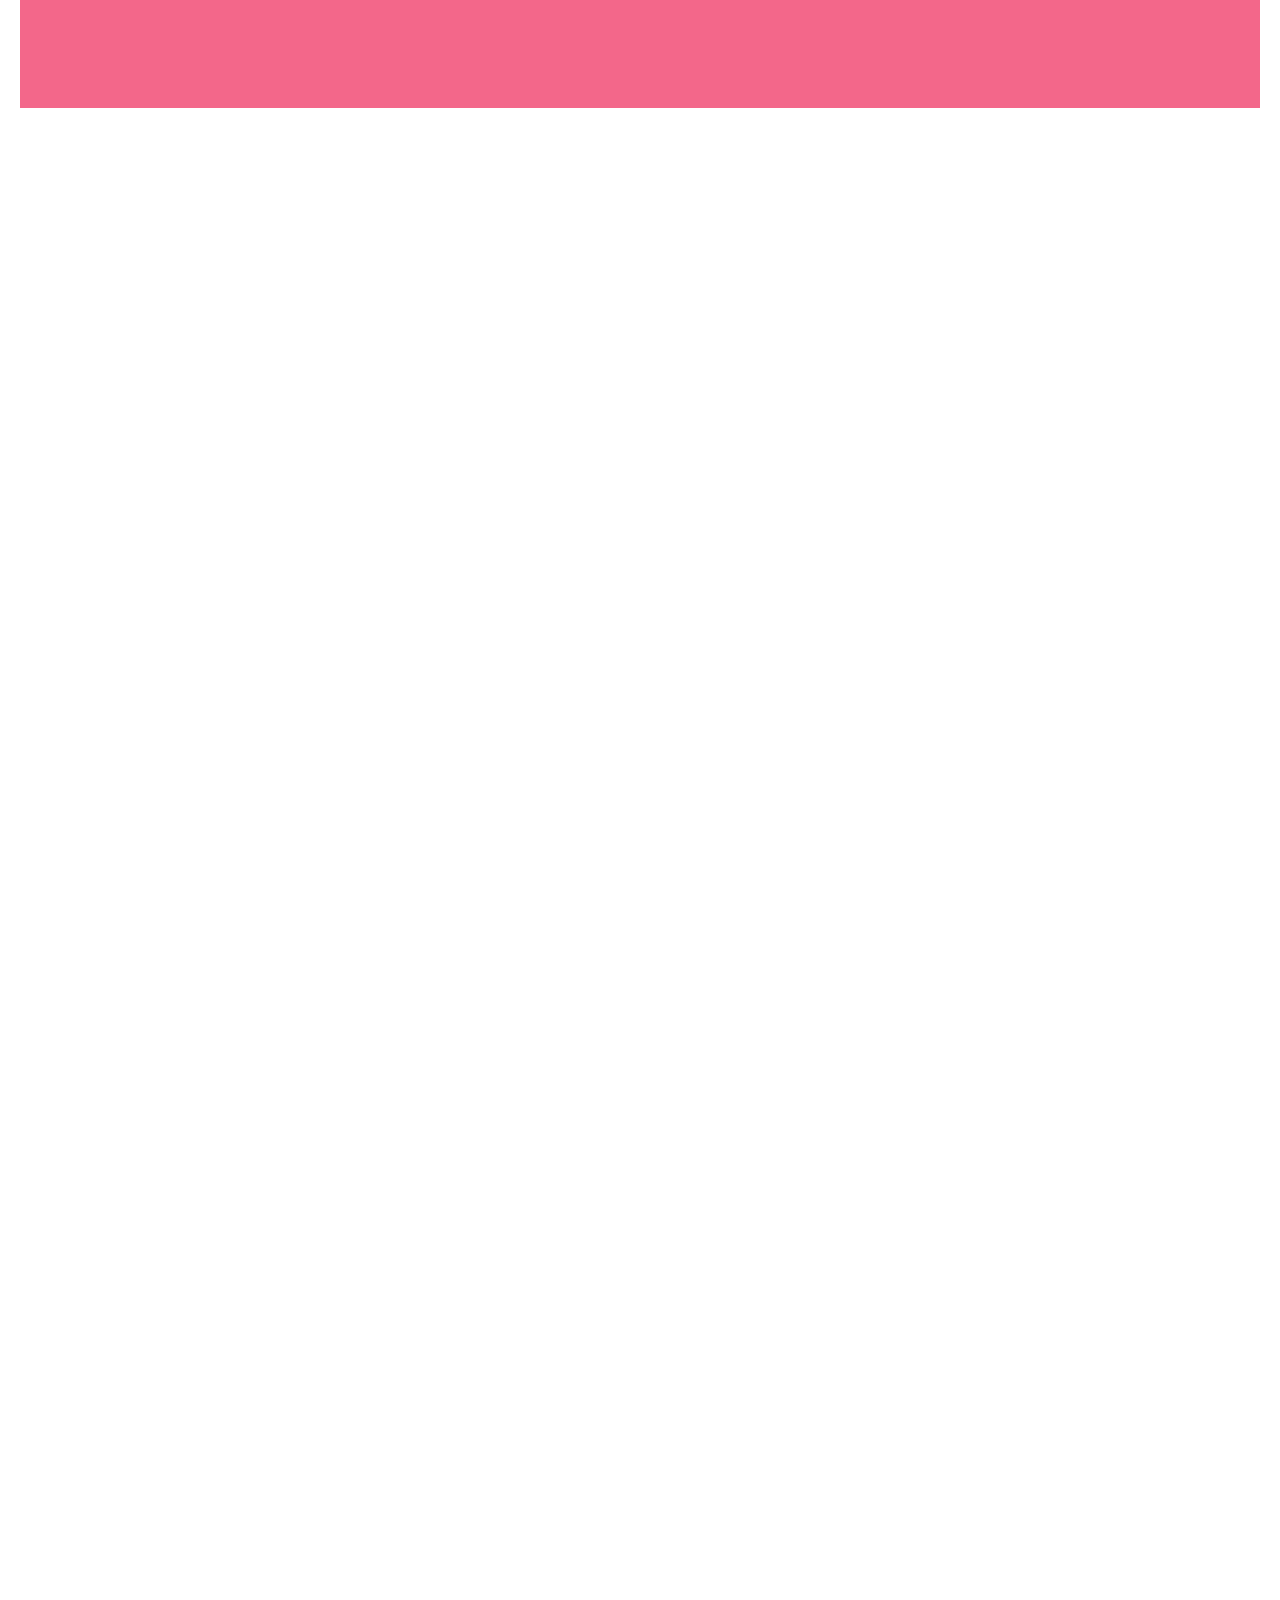
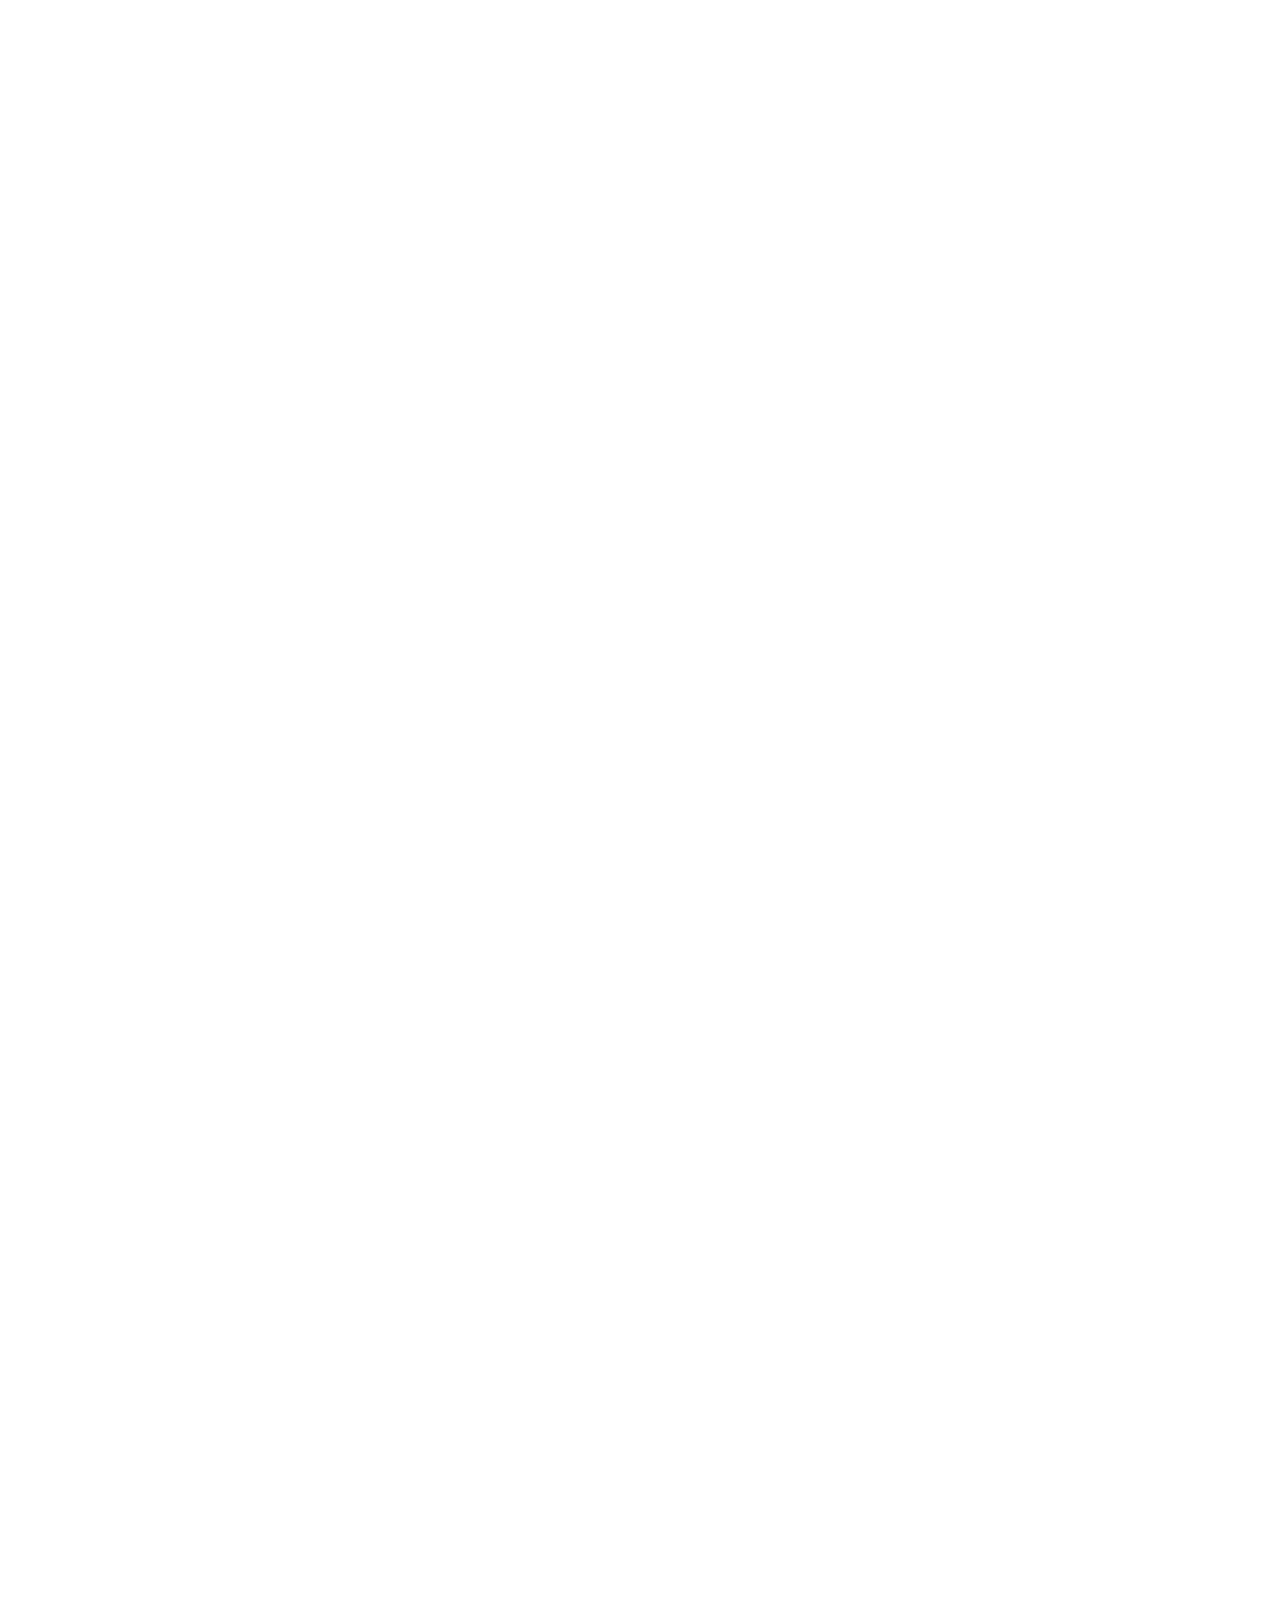
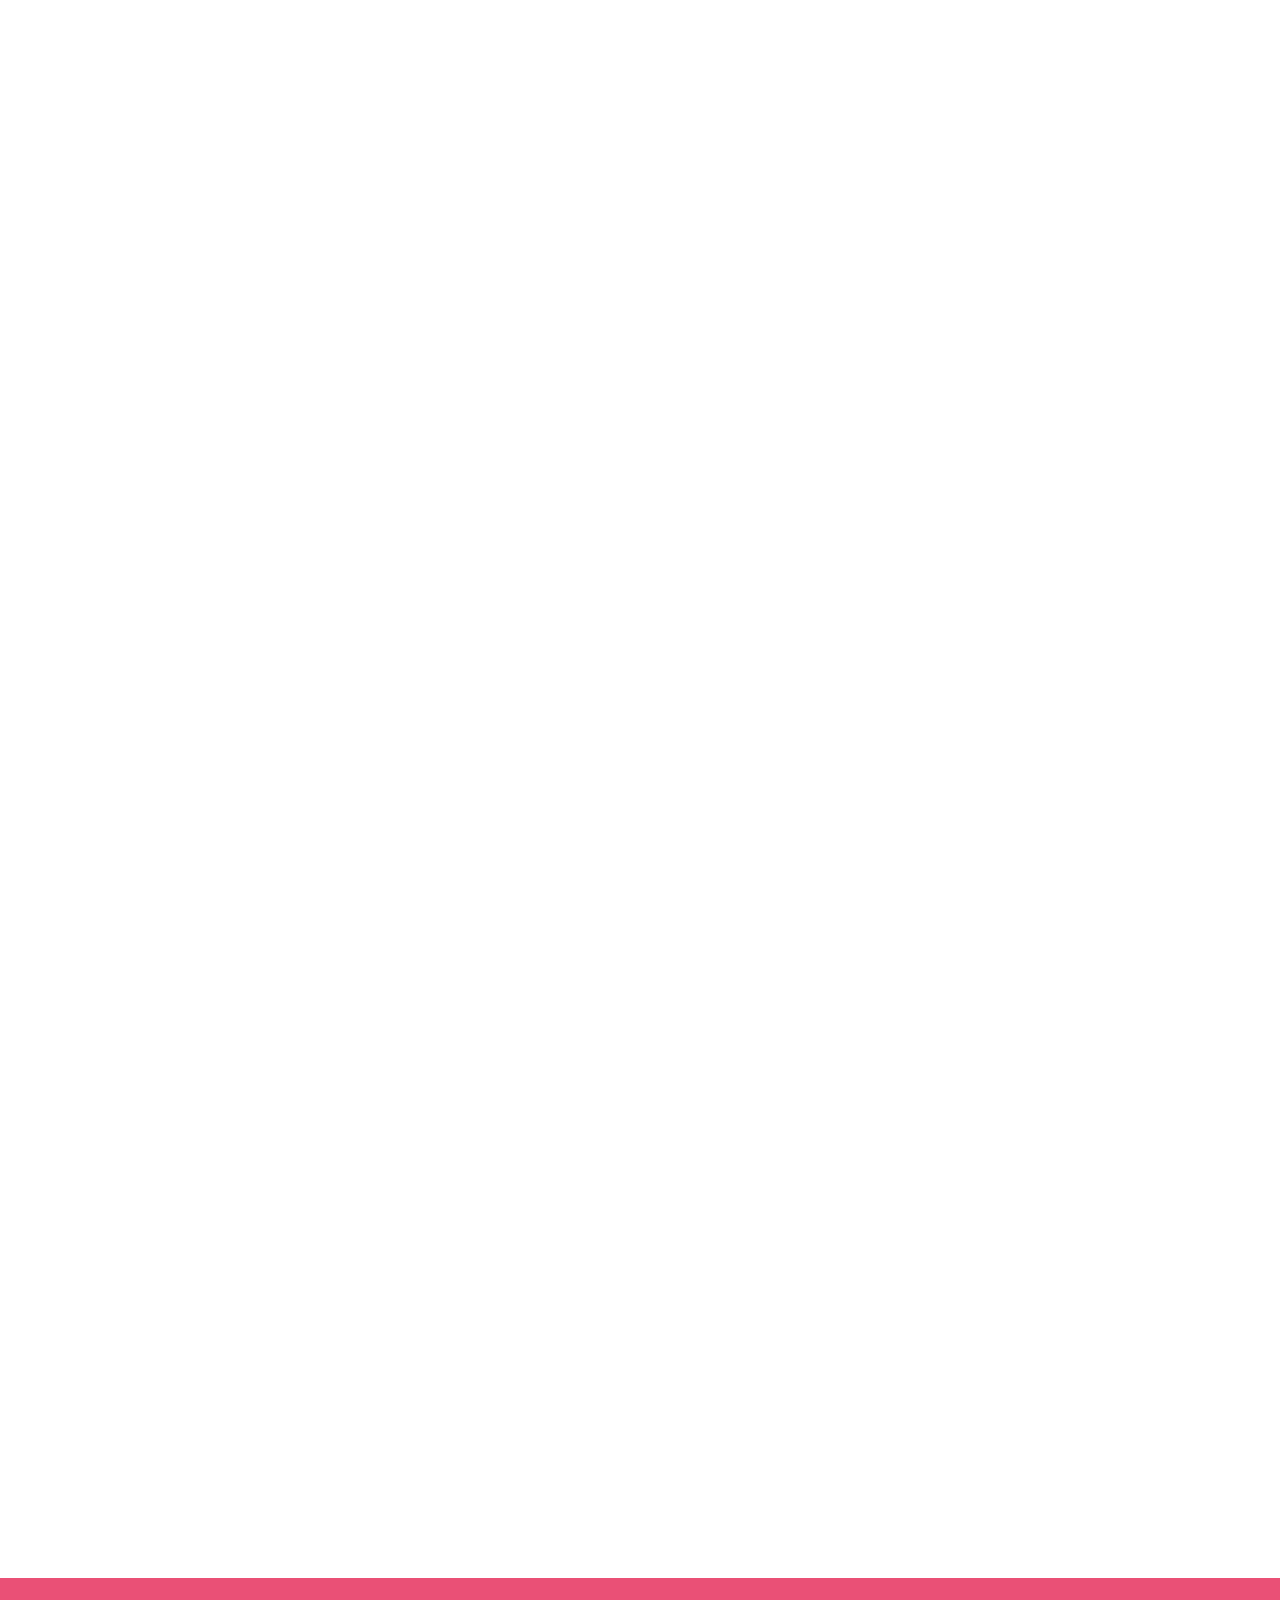
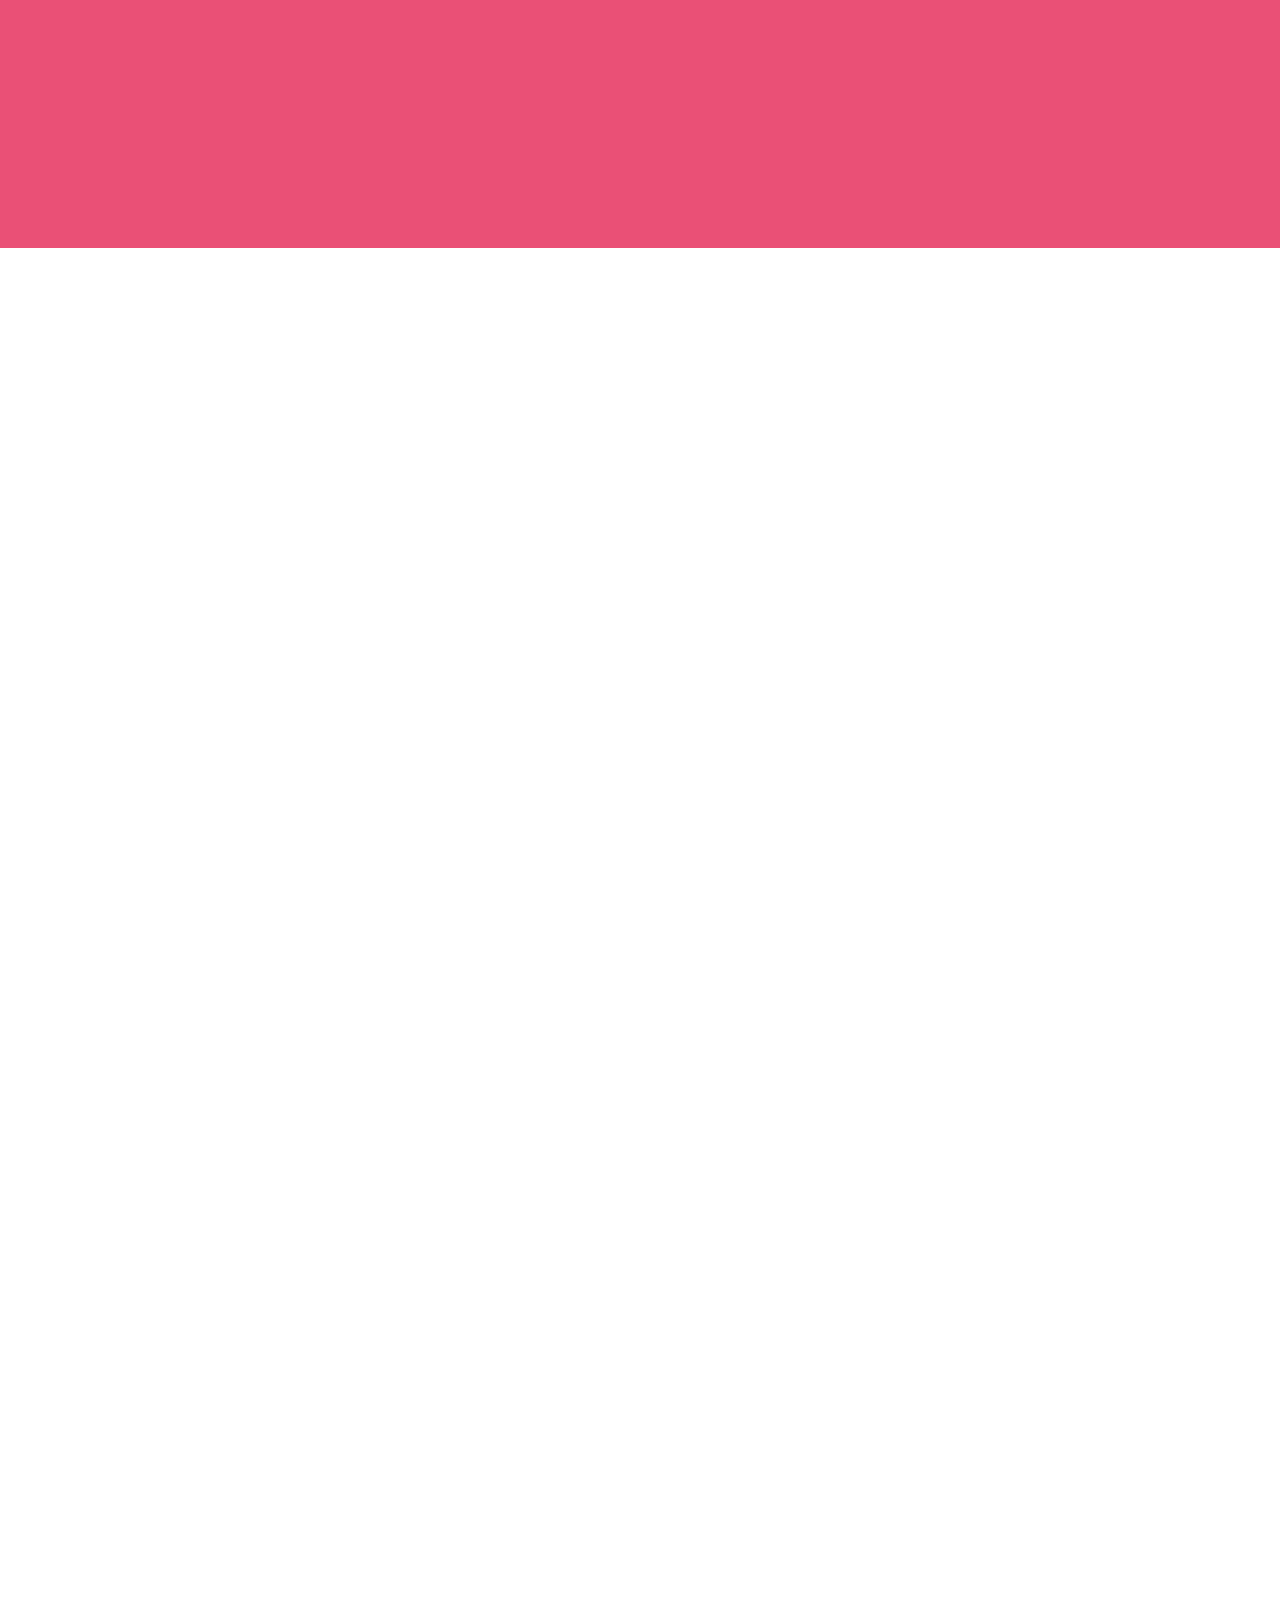
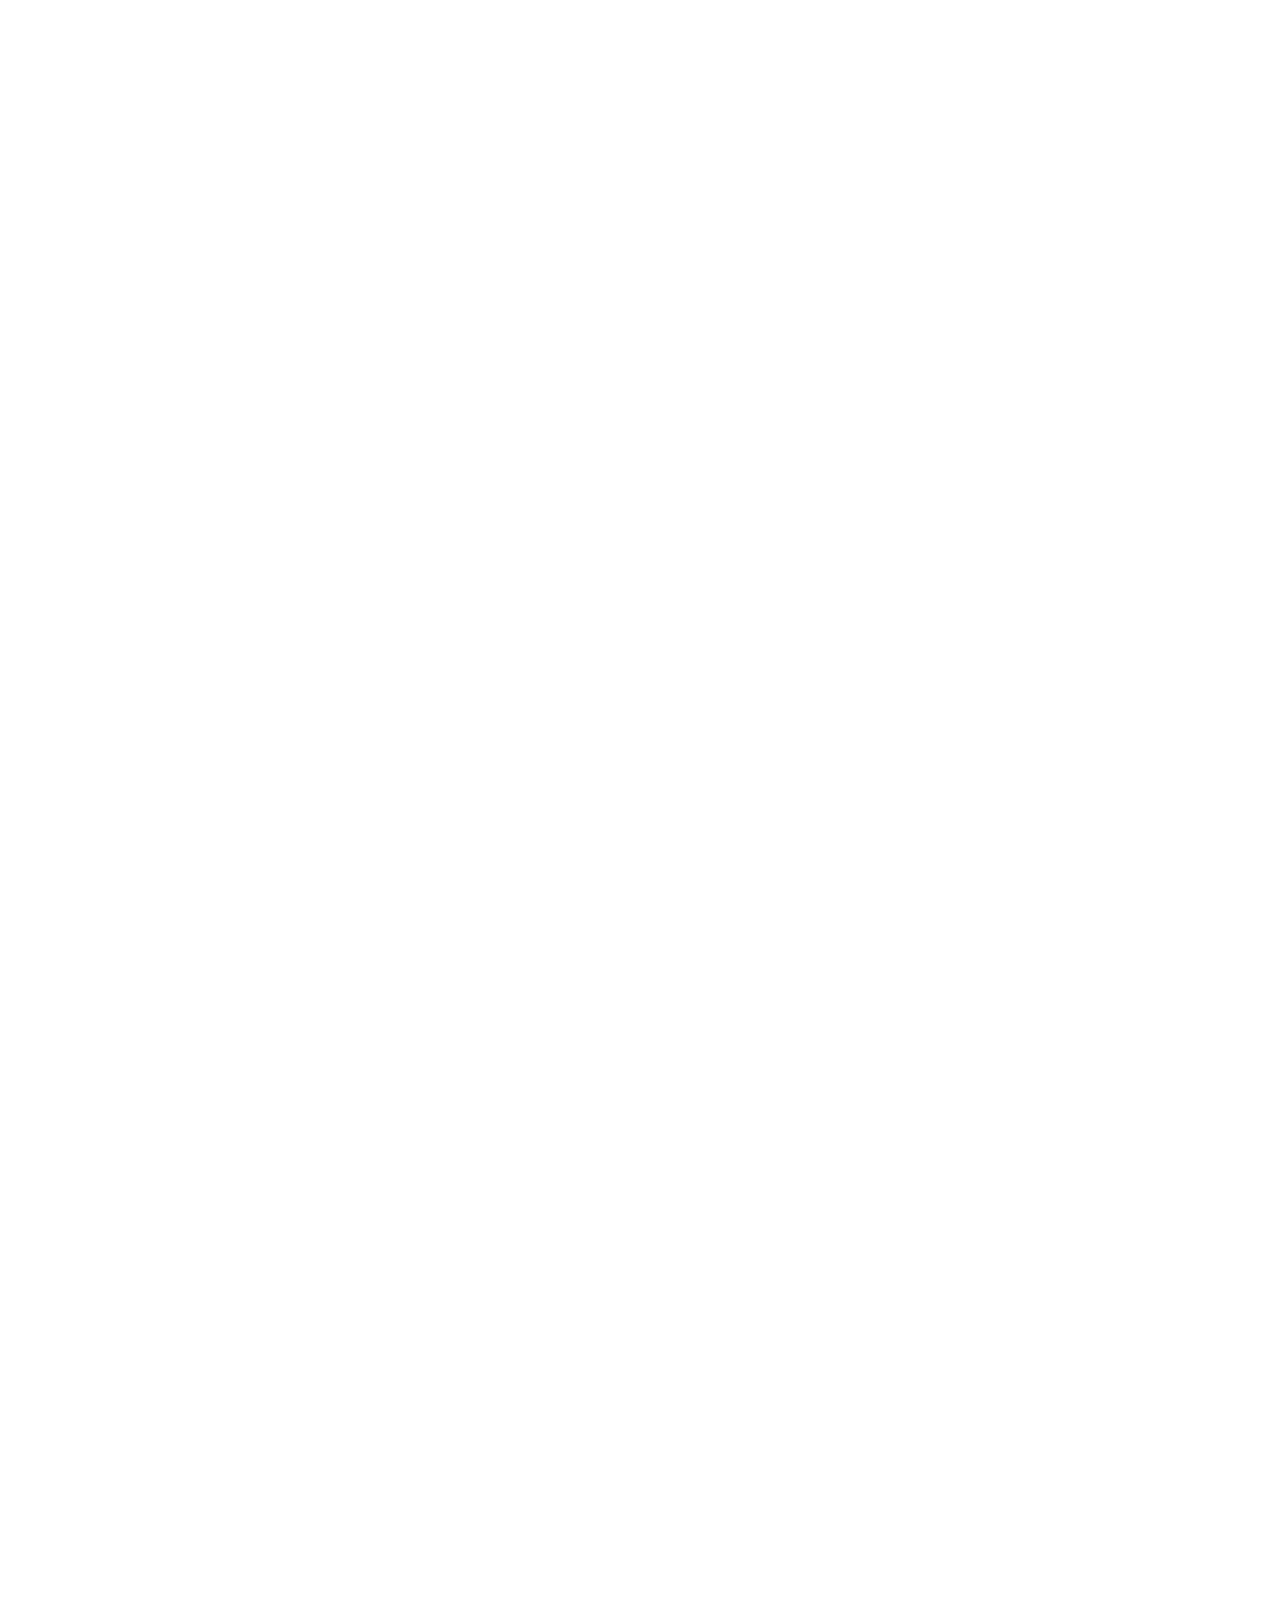
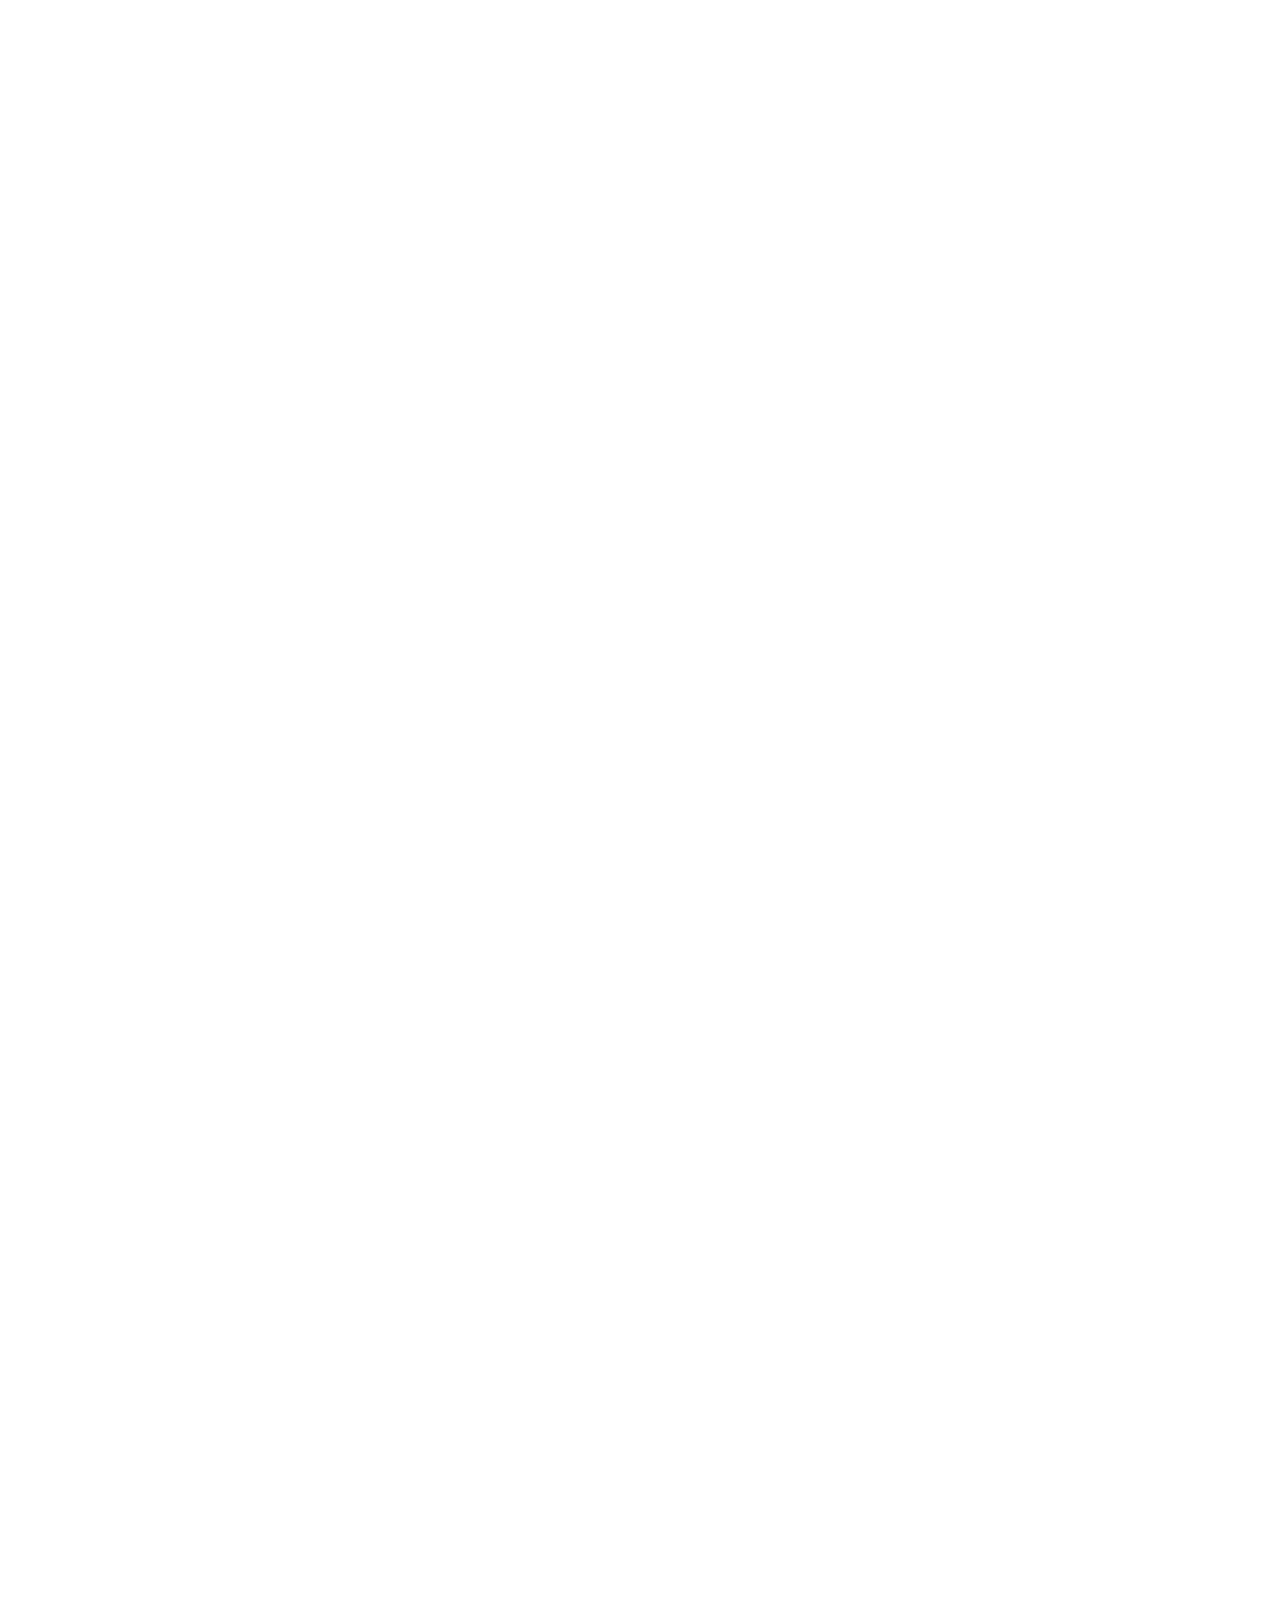
==== commit cf27225e: "Add files via upload" ====
--- a/index.html
+++ b/index.html
@@ -102,7 +102,7 @@
                     <h2 data-aos="fade-in" data-aos-duration="3000" id="onas" class="section-title">O <span style="color: #ea5076;">nas</span></h2>
                     <div class="row">
                         <div data-aos="fade-in" data-aos-duration="3000" class="col-lg-6">
-                            <img src="images/main3.jpg" class="d-block w-100 parallax" style="height: 100%;" alt="salon-main">
+                            <img src="images/salon1.jpg" class="d-block w-100 parallax" style="height: 100%;" alt="salon-main">
                         </div>
                         <div class="col-lg-6 text-end my-auto ps-4">
                             <h3 data-aos="fade-in" data-aos-duration="3000" class="salony-title">NASZ<span style="color: #ea5076; font-weight: 600;"> SALON</span></h3>
@@ -116,7 +116,7 @@
                     </div>
                     <div class="row flex-row-reverse mt-5 pe-4">
                         <div data-aos="fade-in" data-aos-duration="3000" class="col-lg-6">
-                            <img src="images/salon4.jpg" class="d-block w-100 parallax" style="height: 100%;" alt="Salon na ulicy">
+                            <img src="images/zespol1.jpg" class="d-block w-100 parallax" style="height: 100%;" alt="Salon na ulicy">
                         </div>
                         <div class="col-lg-6 text-start my-auto">
                             <h3 data-aos="fade-in" data-aos-duration="3000" class="salony-title">NASZ <span style="color: #ea5076; font-weight: 600;">ZESPÓŁ</span></h3>
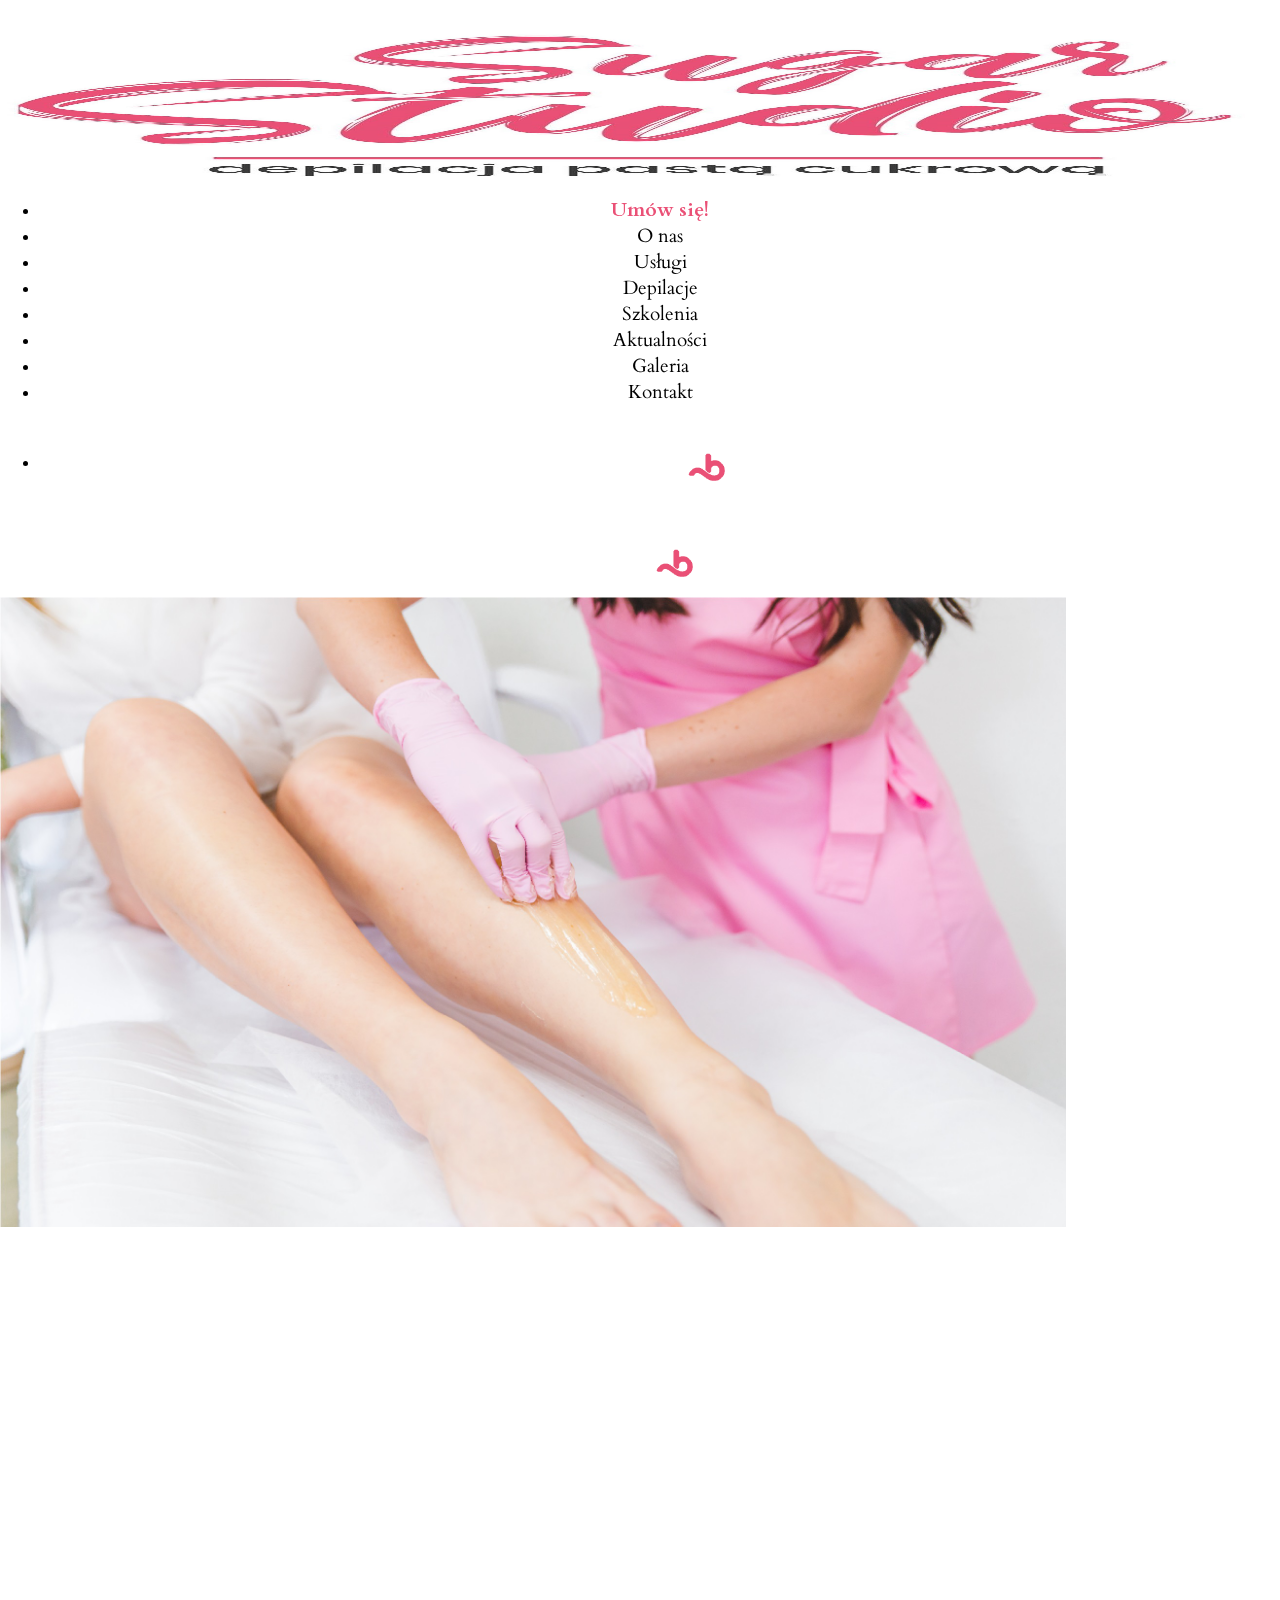
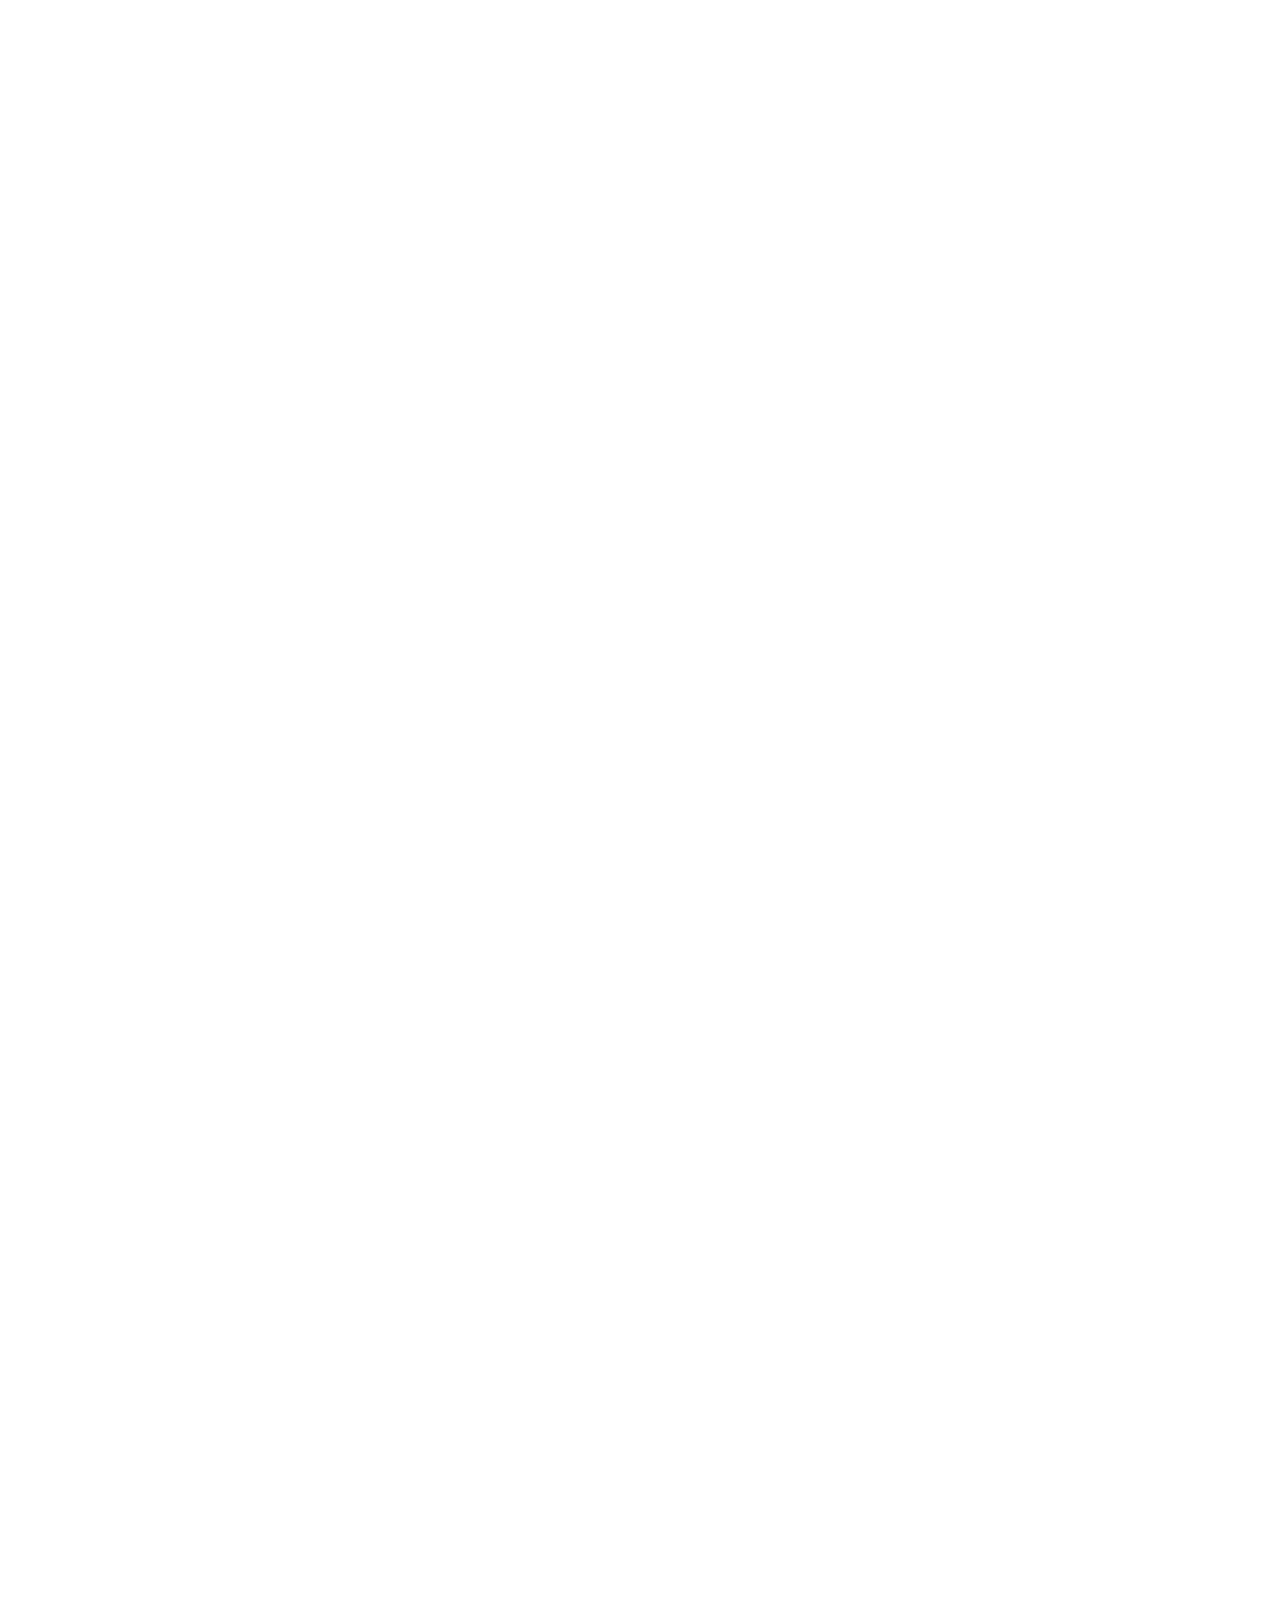
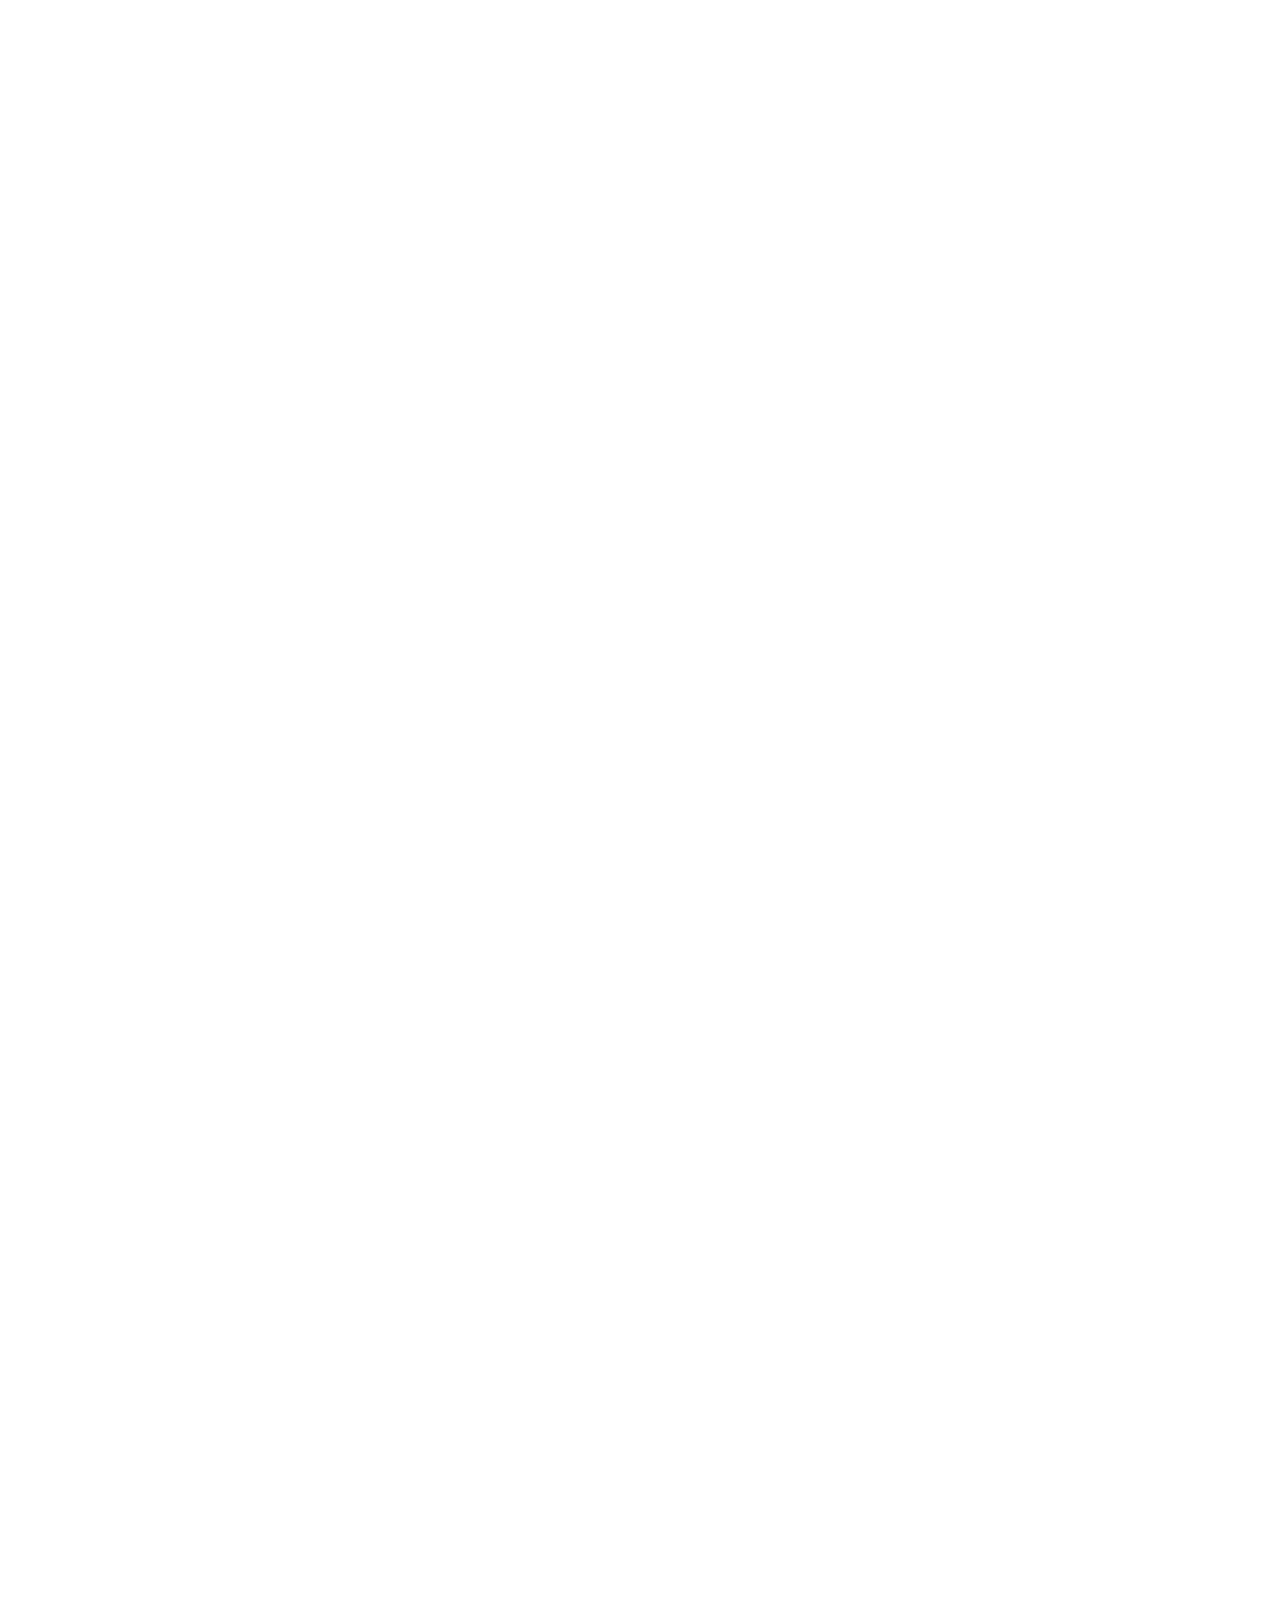
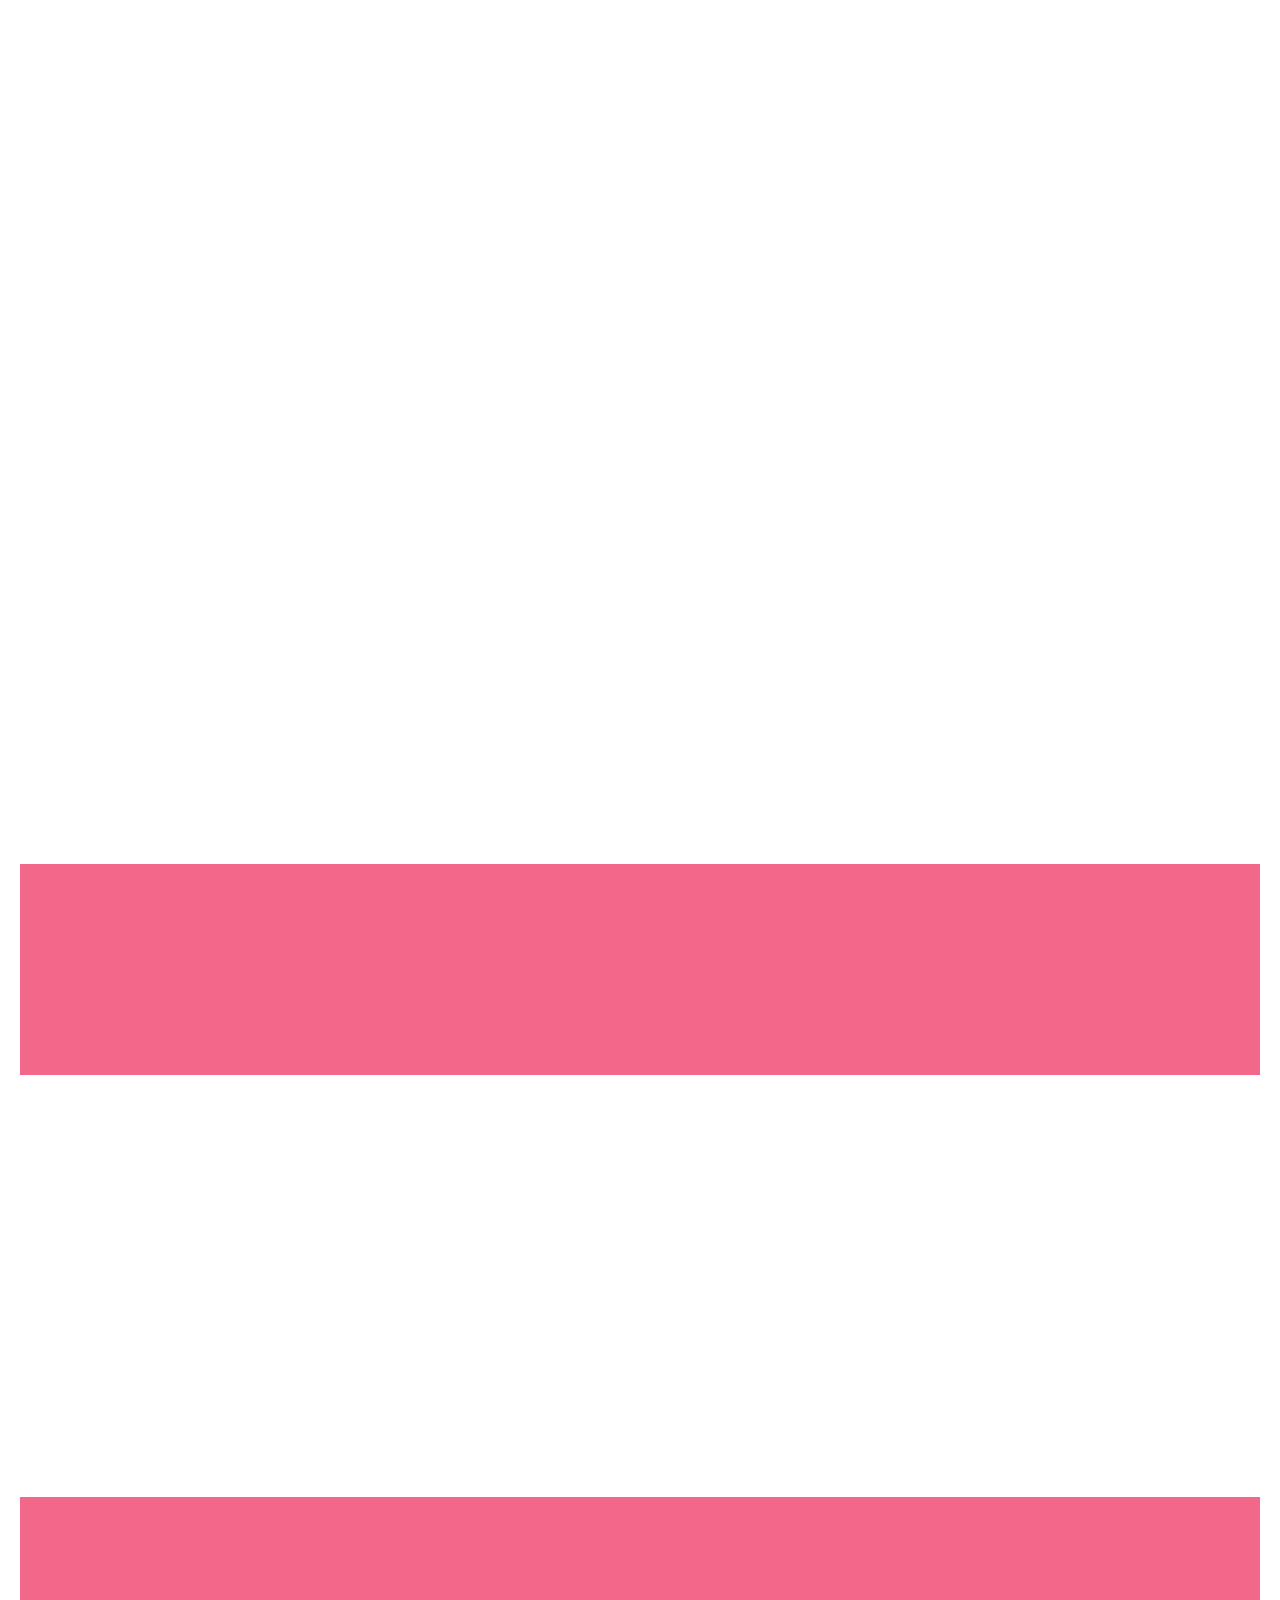
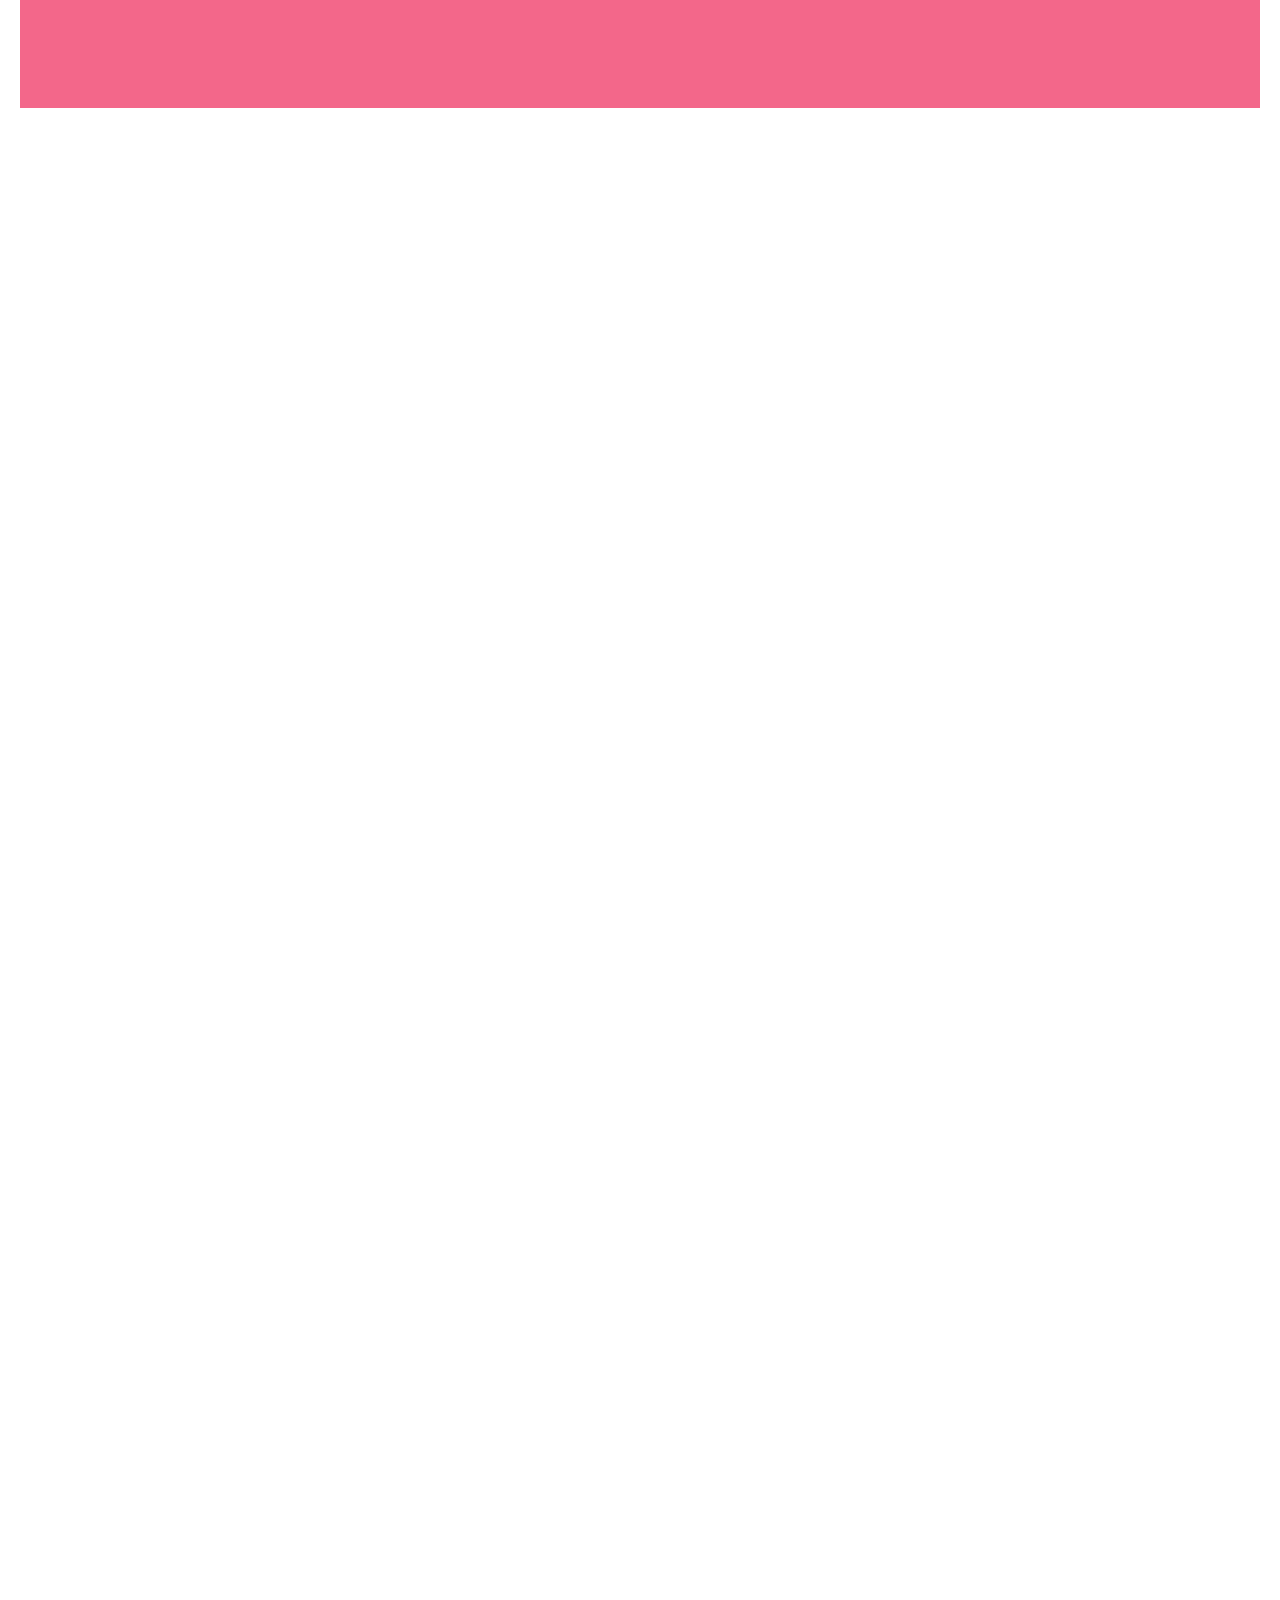
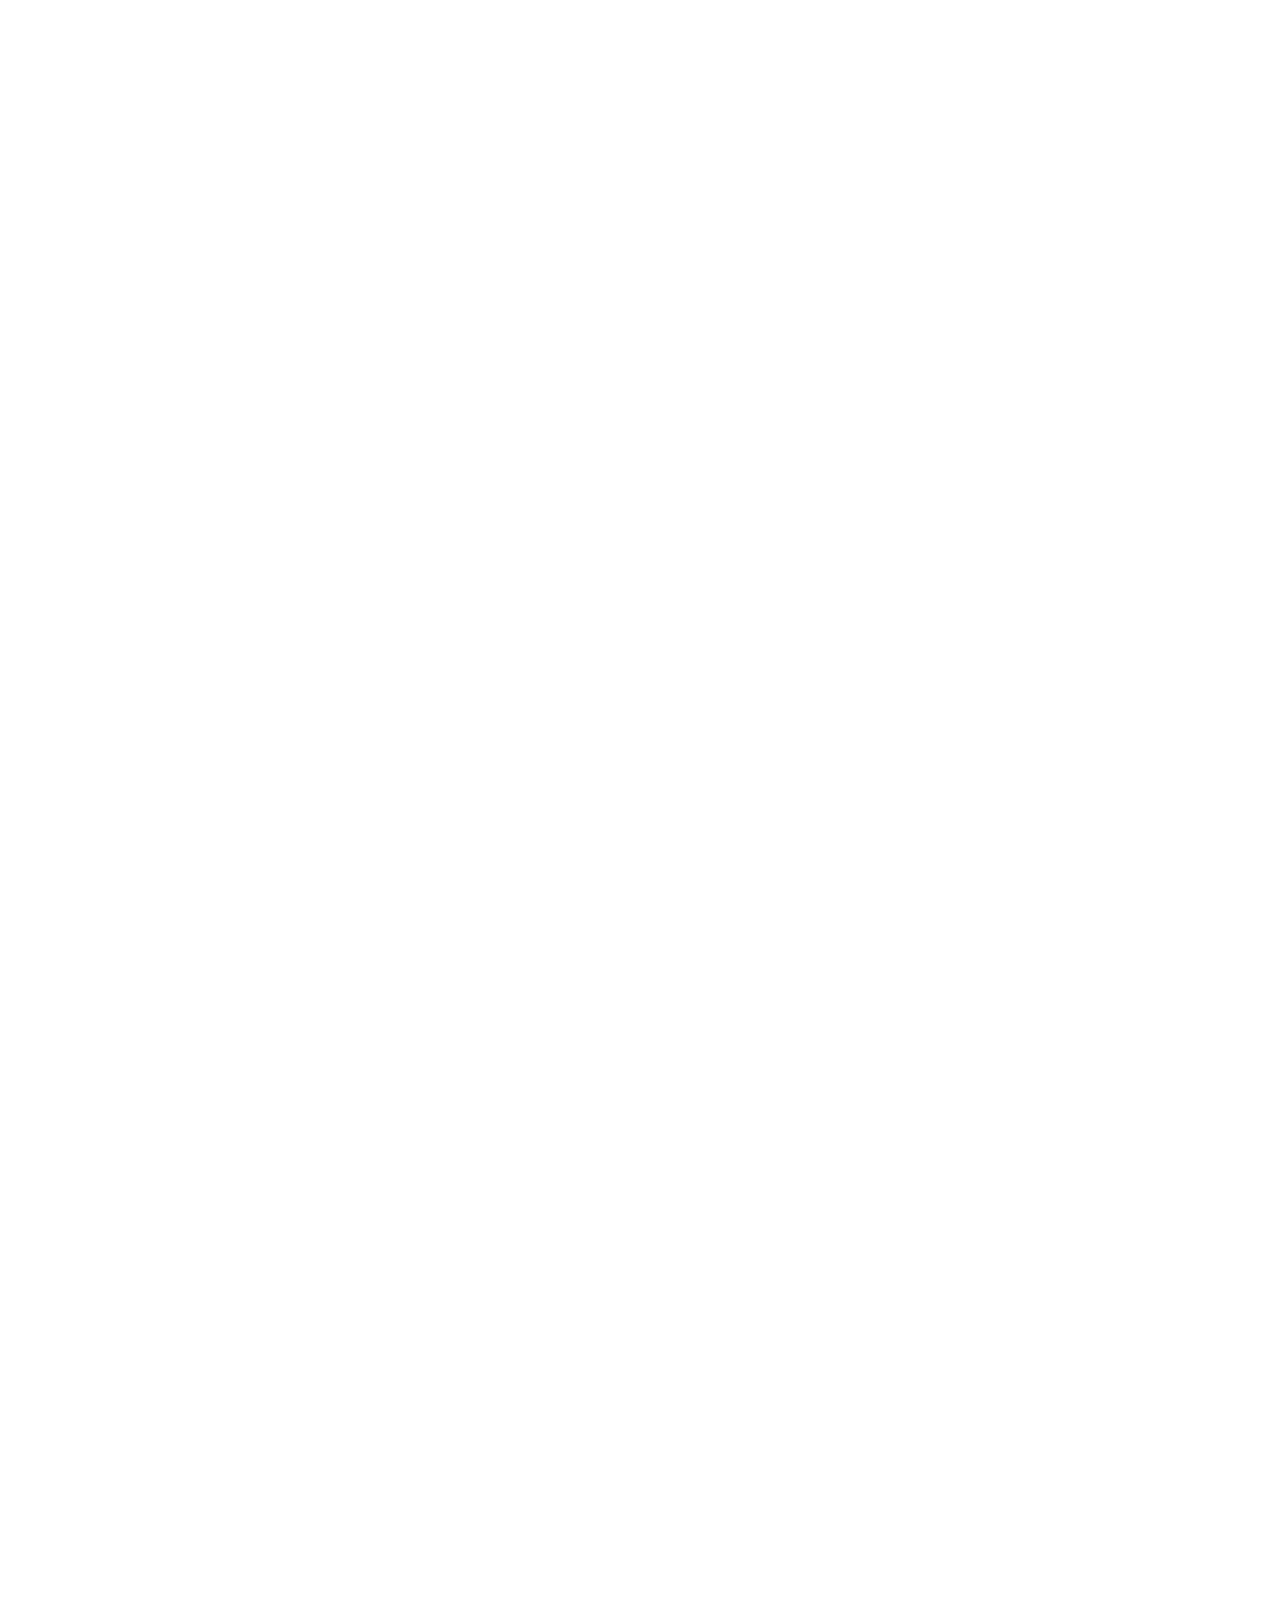
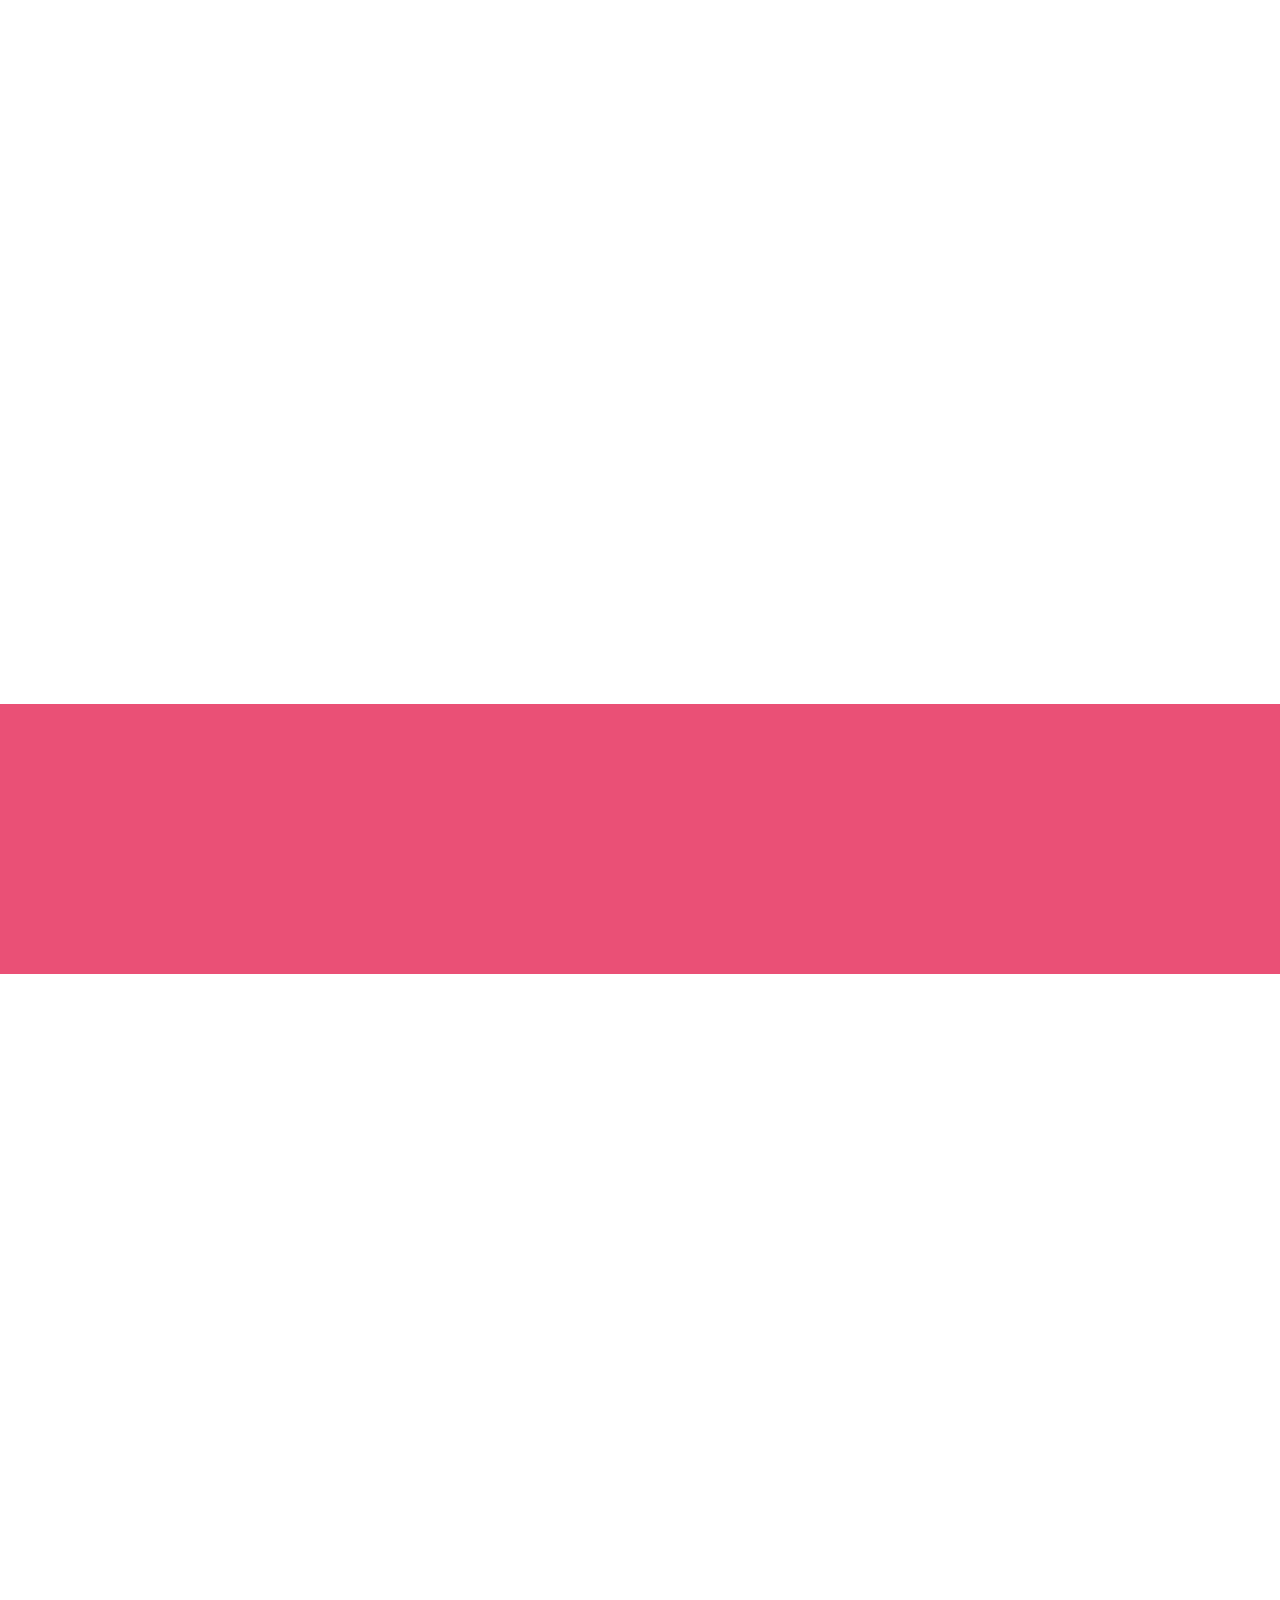
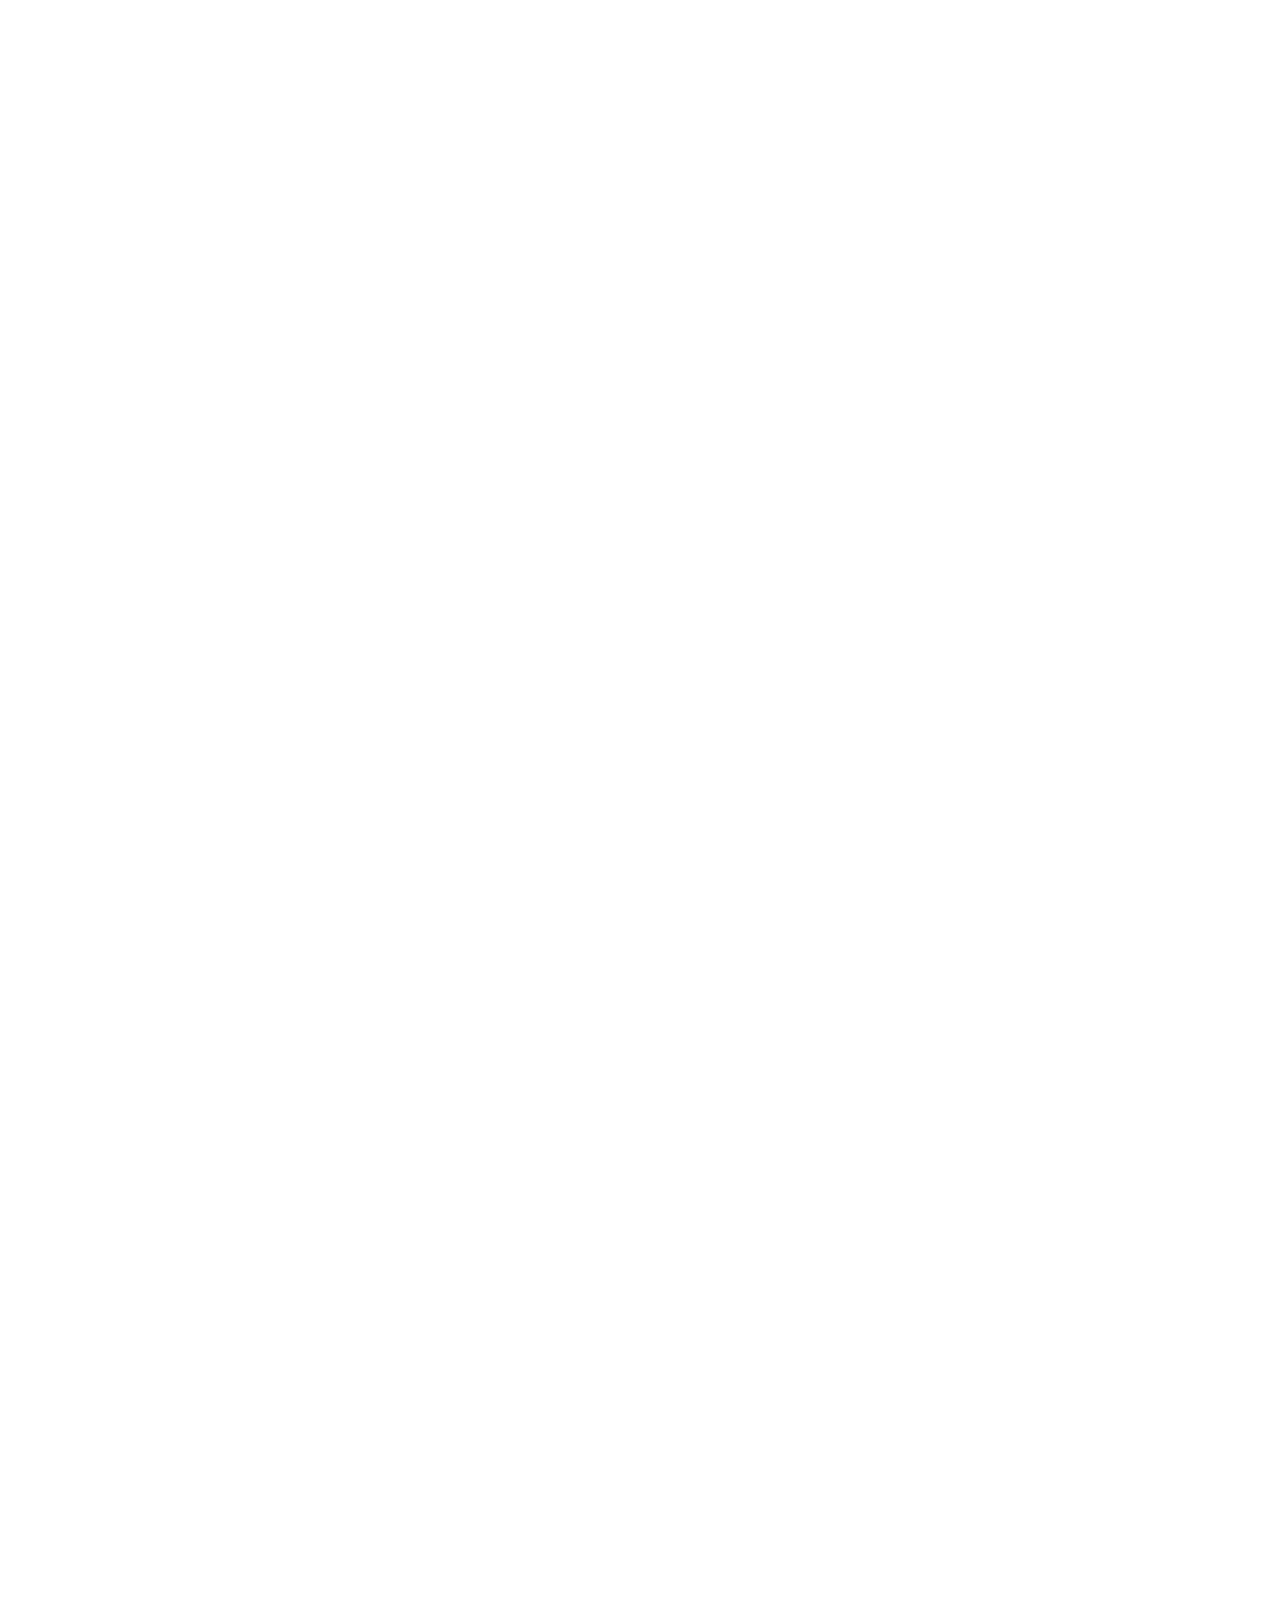
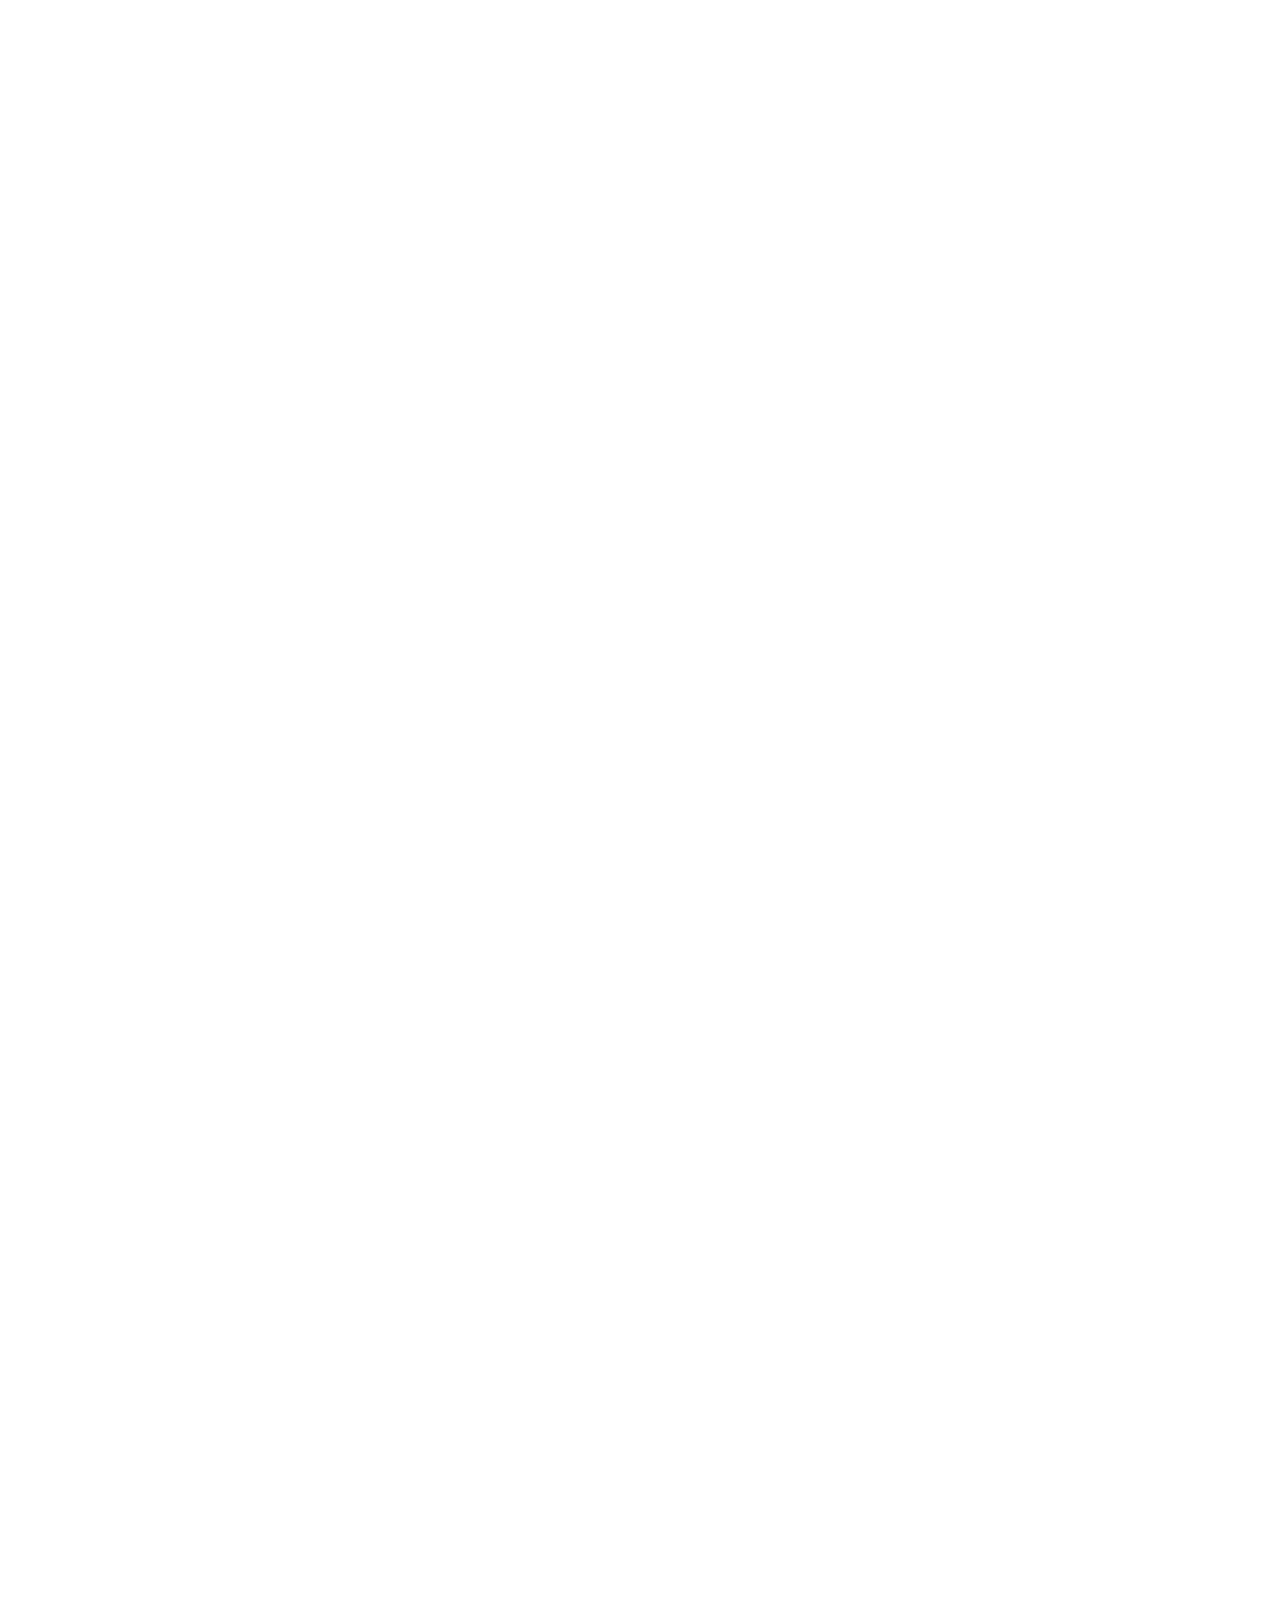
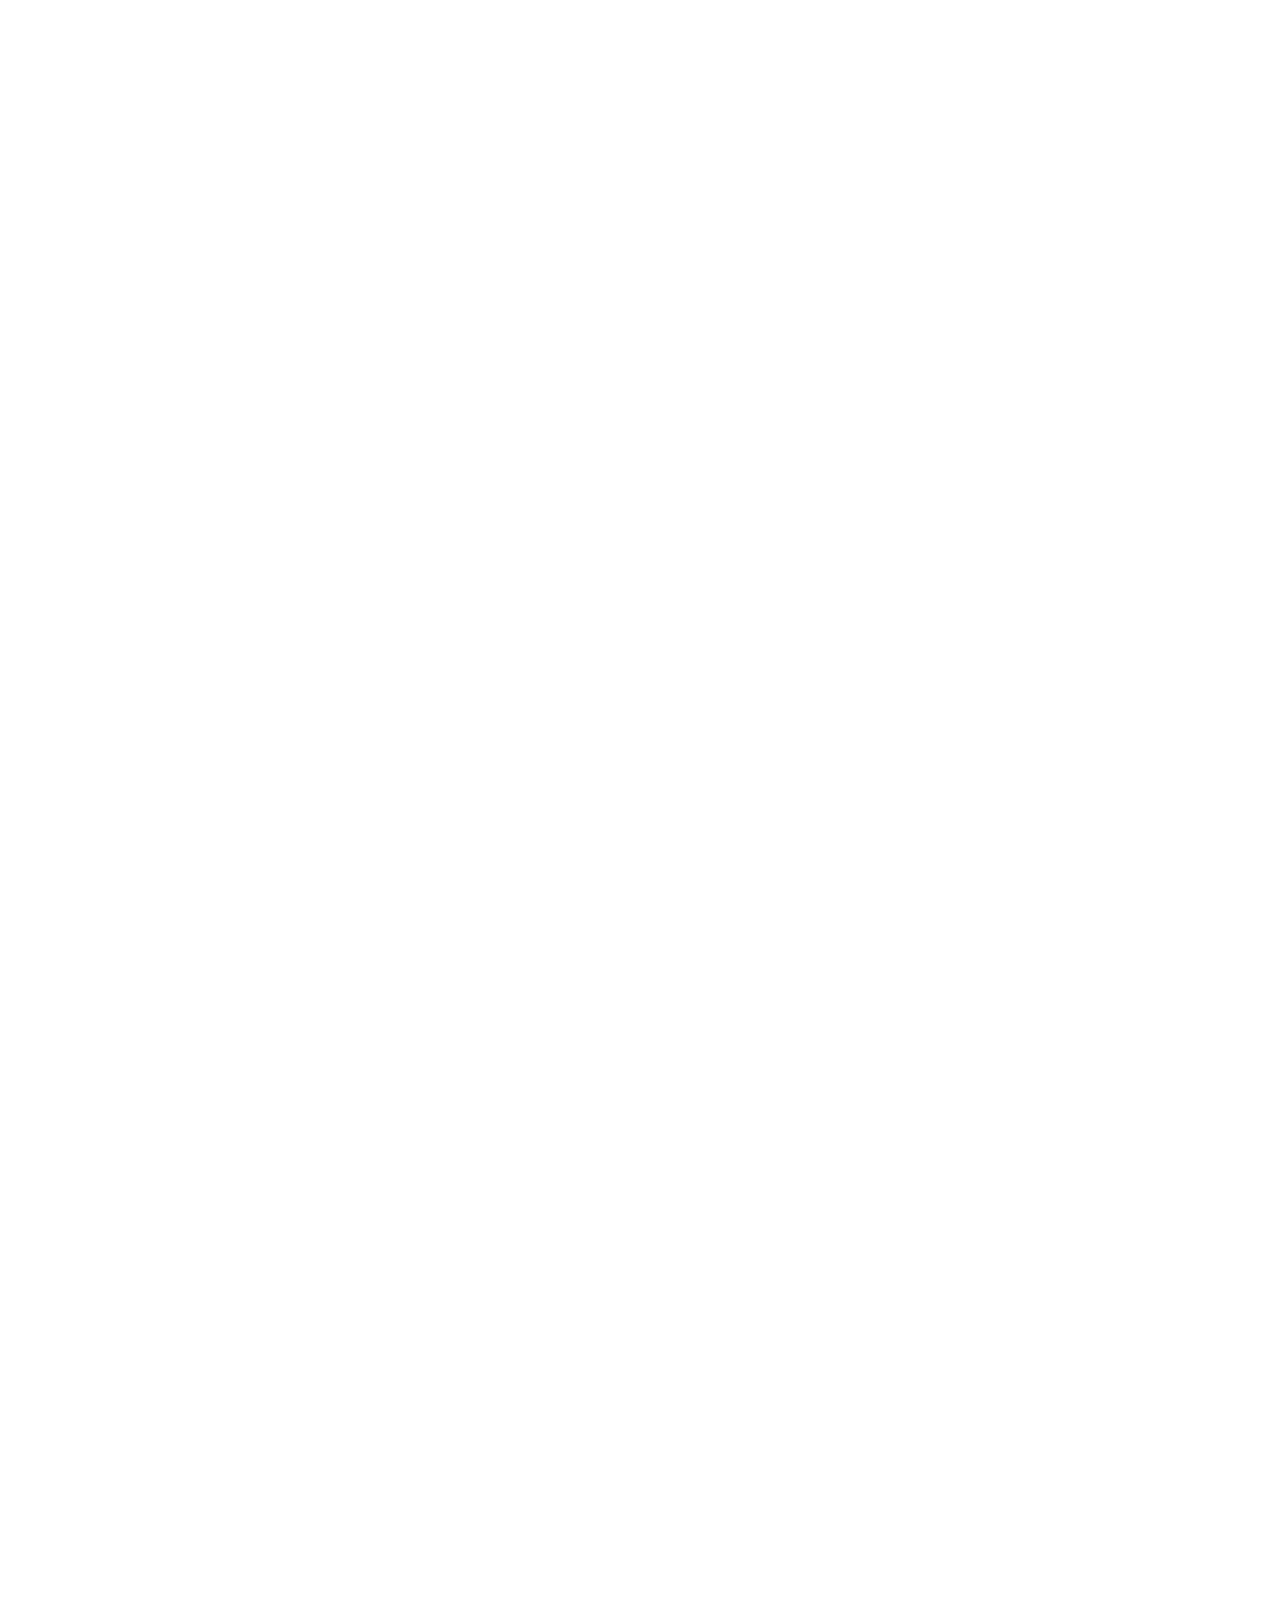
==== commit 7b1ef371: "Add files via upload" ====
--- a/index.html
+++ b/index.html
@@ -238,12 +238,12 @@
                             </ul>
                         </div>
                         <div class="col-md-6 zoom" data-aos="fade-in" data-aos-duration="3000">
-                            <img src="images/main.jpg" alt="szkolenia-img">
+                            <img src="images/laser.jpeg" alt="laser-img">
                         </div>
                     </div>
                     <div class="szkolenia-item row bg-right">
                         <div class="col-md-6" data-aos="fade-in" data-aos-duration="3000">
-                            <img src="images/motus.jpg" class="zoom" alt="szkolenia-img">
+                            <img src="images/motus.jpg" alt="motus-img">
                         </div>
                         <div class="col-md-6" data-aos="fade-in" data-aos-duration="3000">
                             <h2>Motus<span style="color: #ea5076;"> AX</span></h2>
@@ -325,7 +325,7 @@
                             </ul>
                         </div>
                         <div class="col-md-6" data-aos="fade-in" data-aos-duration="3000">
-                            <img src="images/main.jpg" class="zoom" alt="szkolenia-img">
+                            <img src="images/cukrowa.jpg" alt="szkolenia-img">
                             <p class="text-center">Depilacja pastą cukrową nie powoduje podrażnień. Minimalna długość włosków do depilacji wynosi 0,5cm. W trakcie depilacji pasta nakładana jest „pod włos”, chwytając włosa tak aby się nie łamał. Włos wyrywany jest z całym korzeniem,
                                 zapewniając spokój nawet na miesiąc!
 
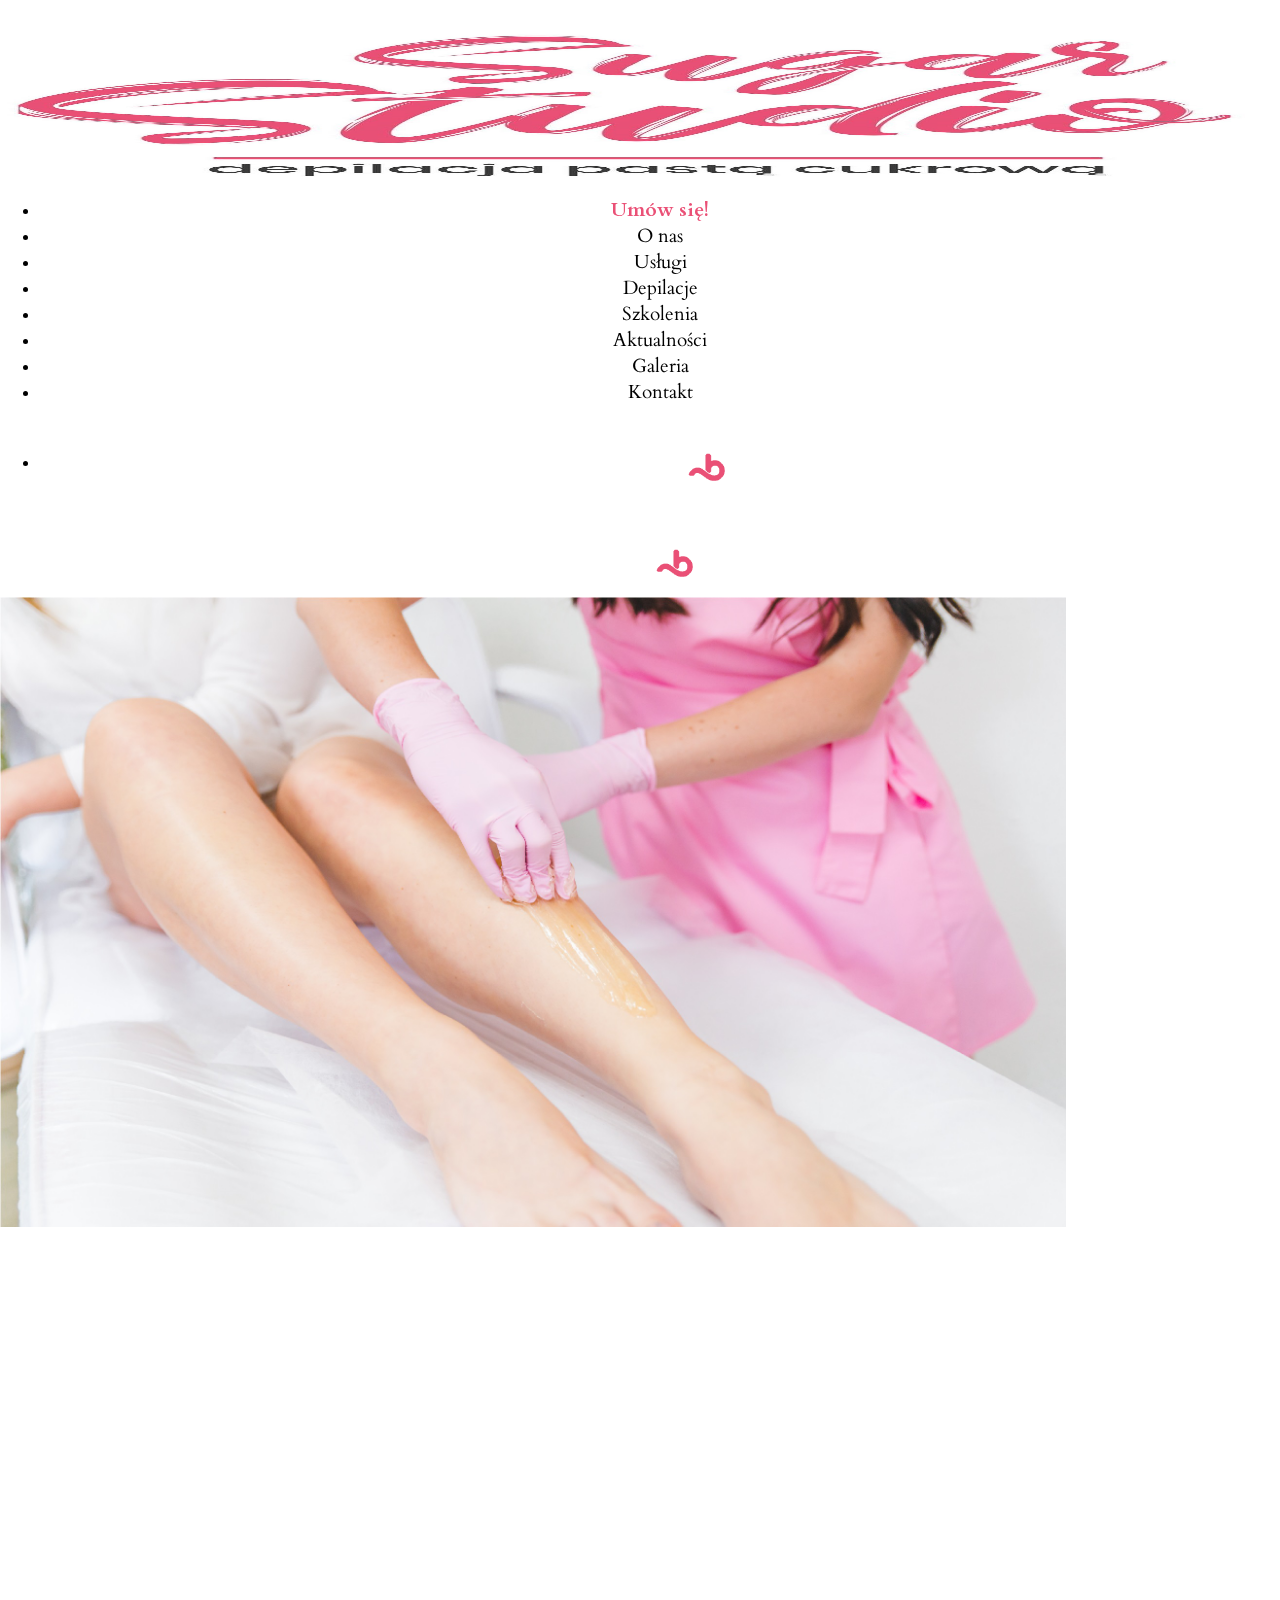
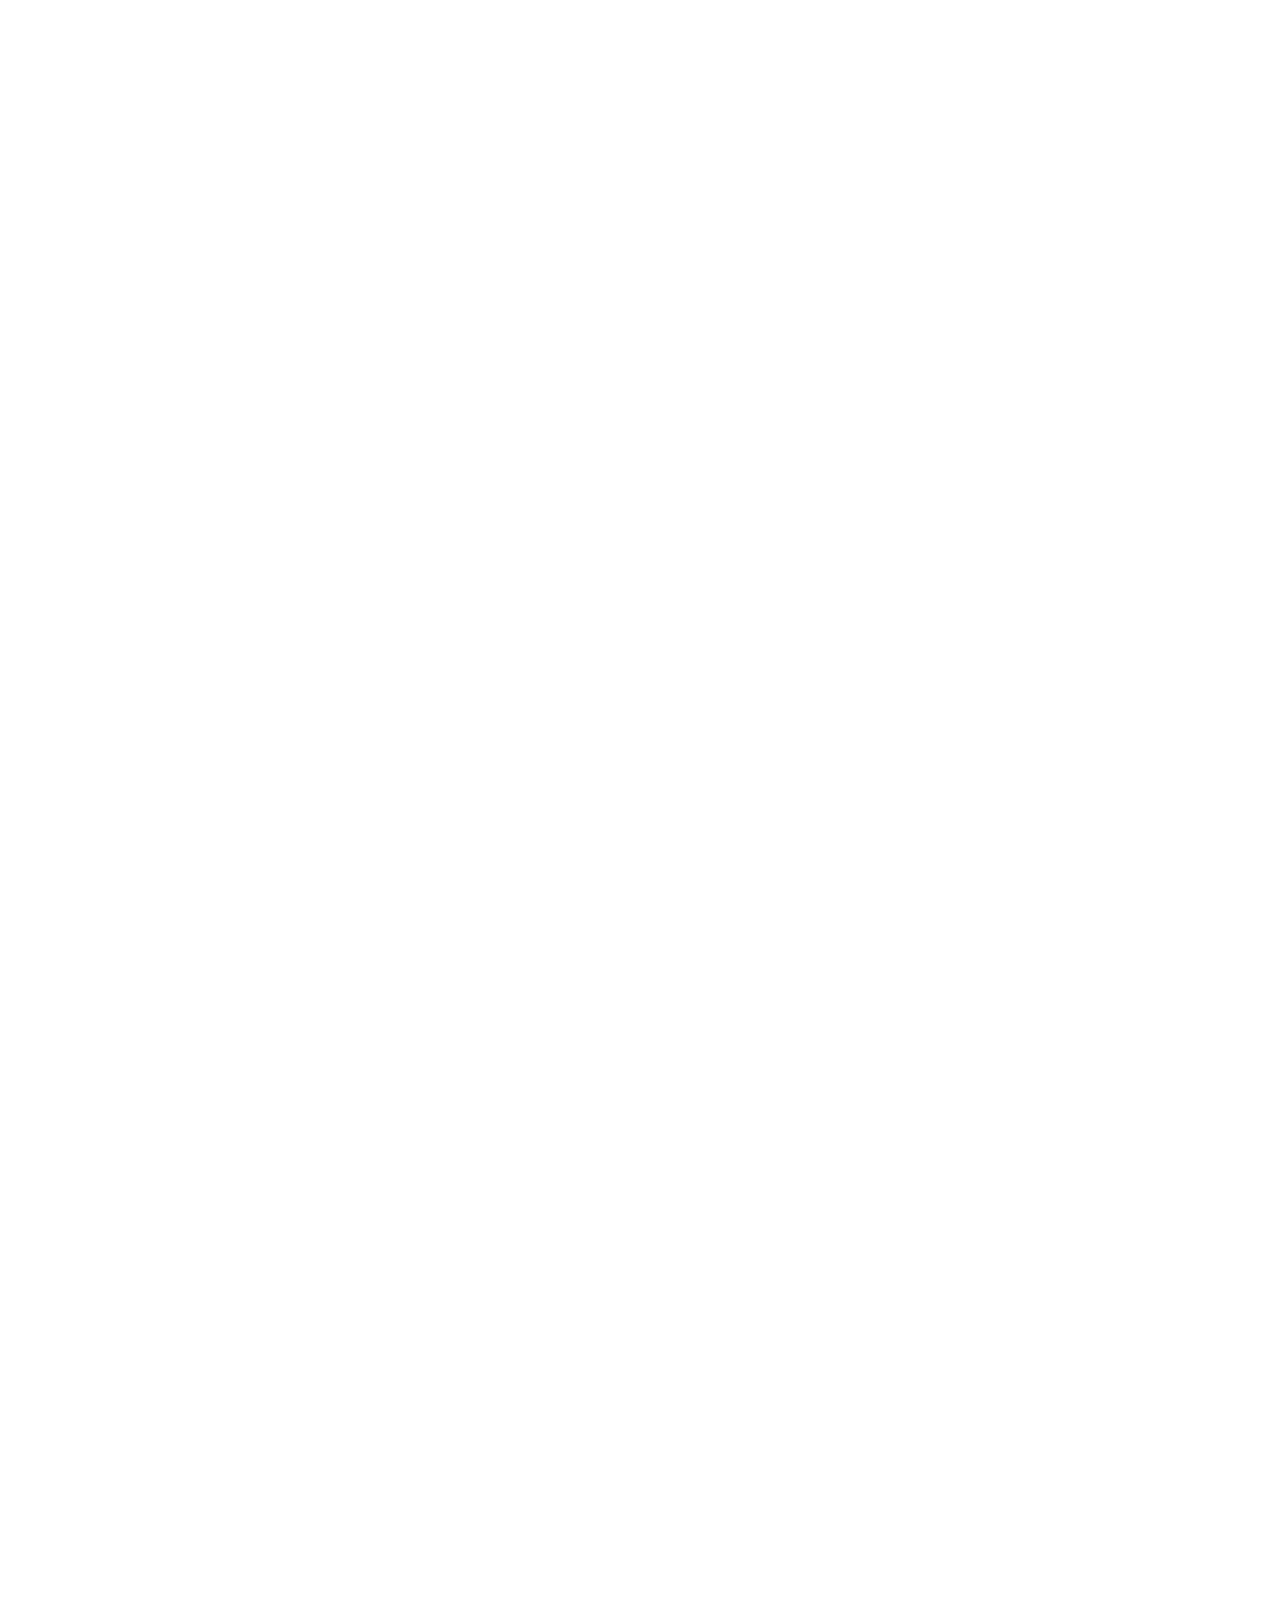
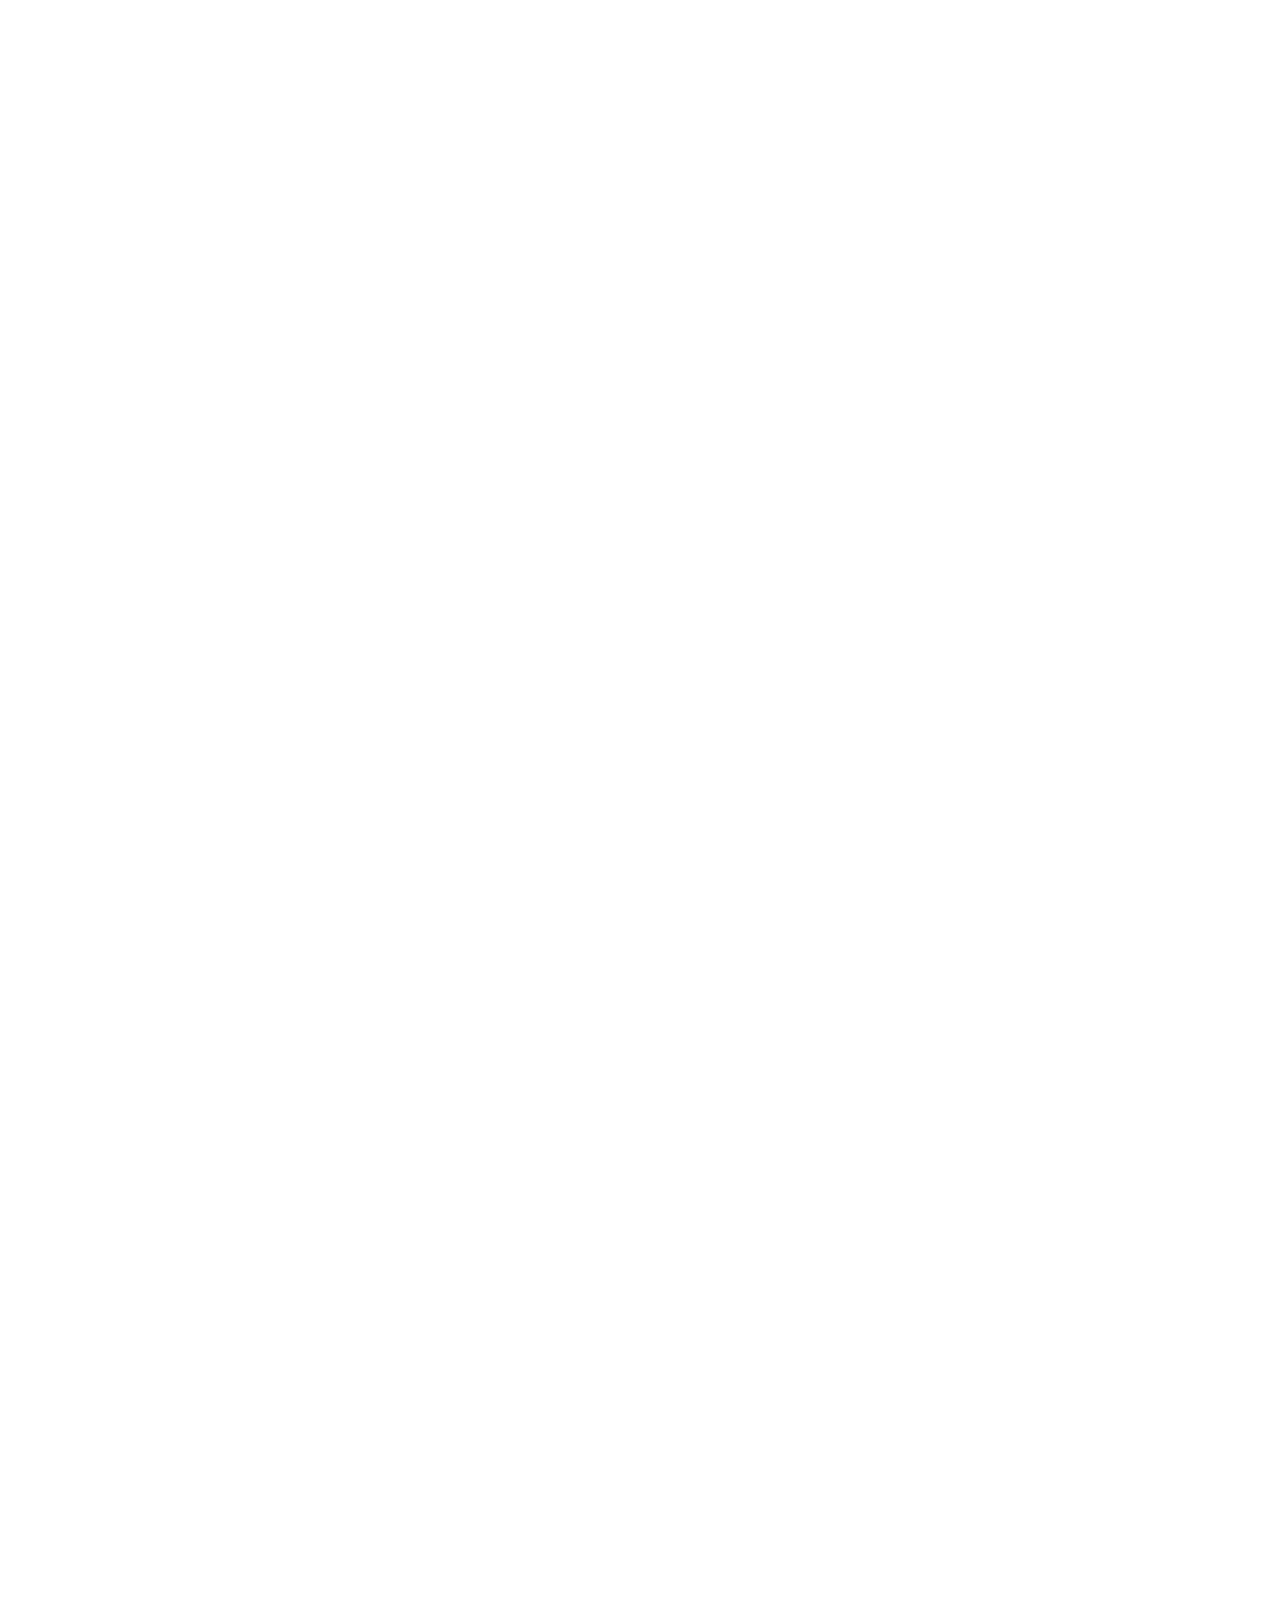
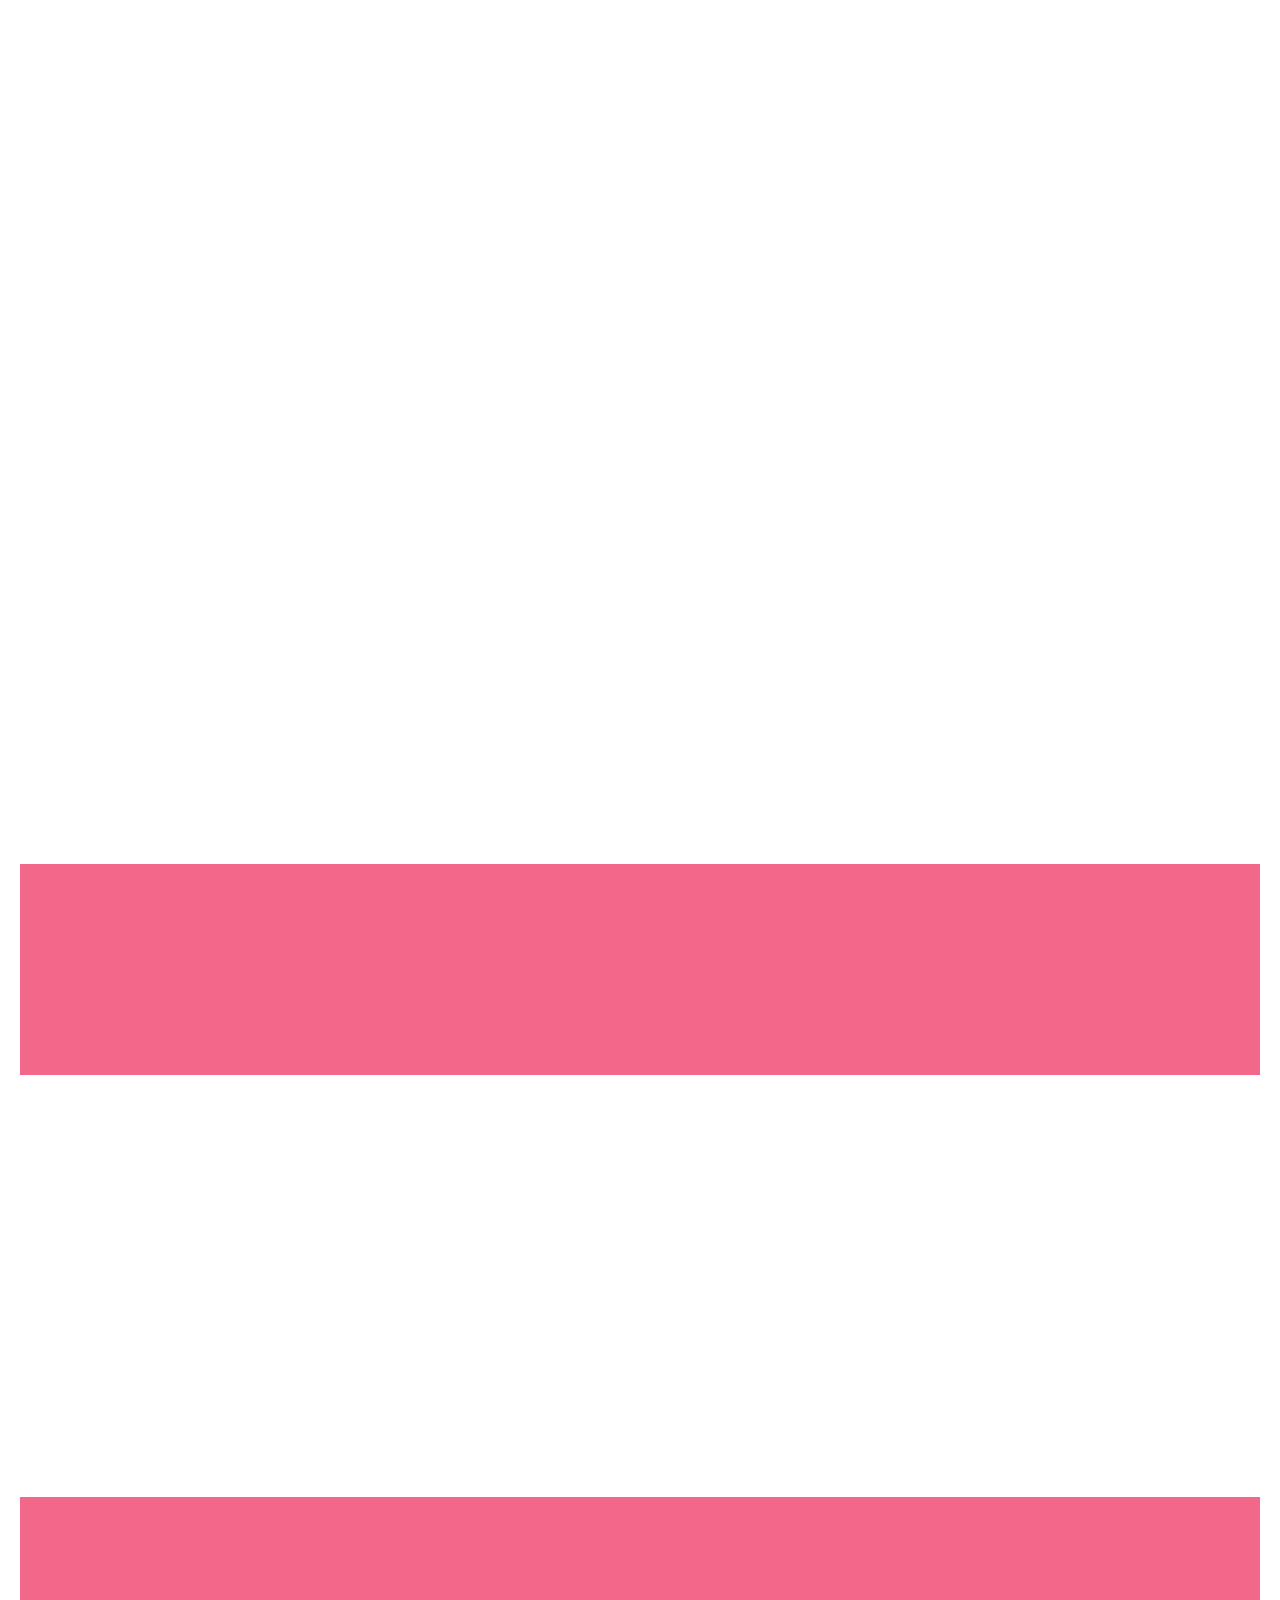
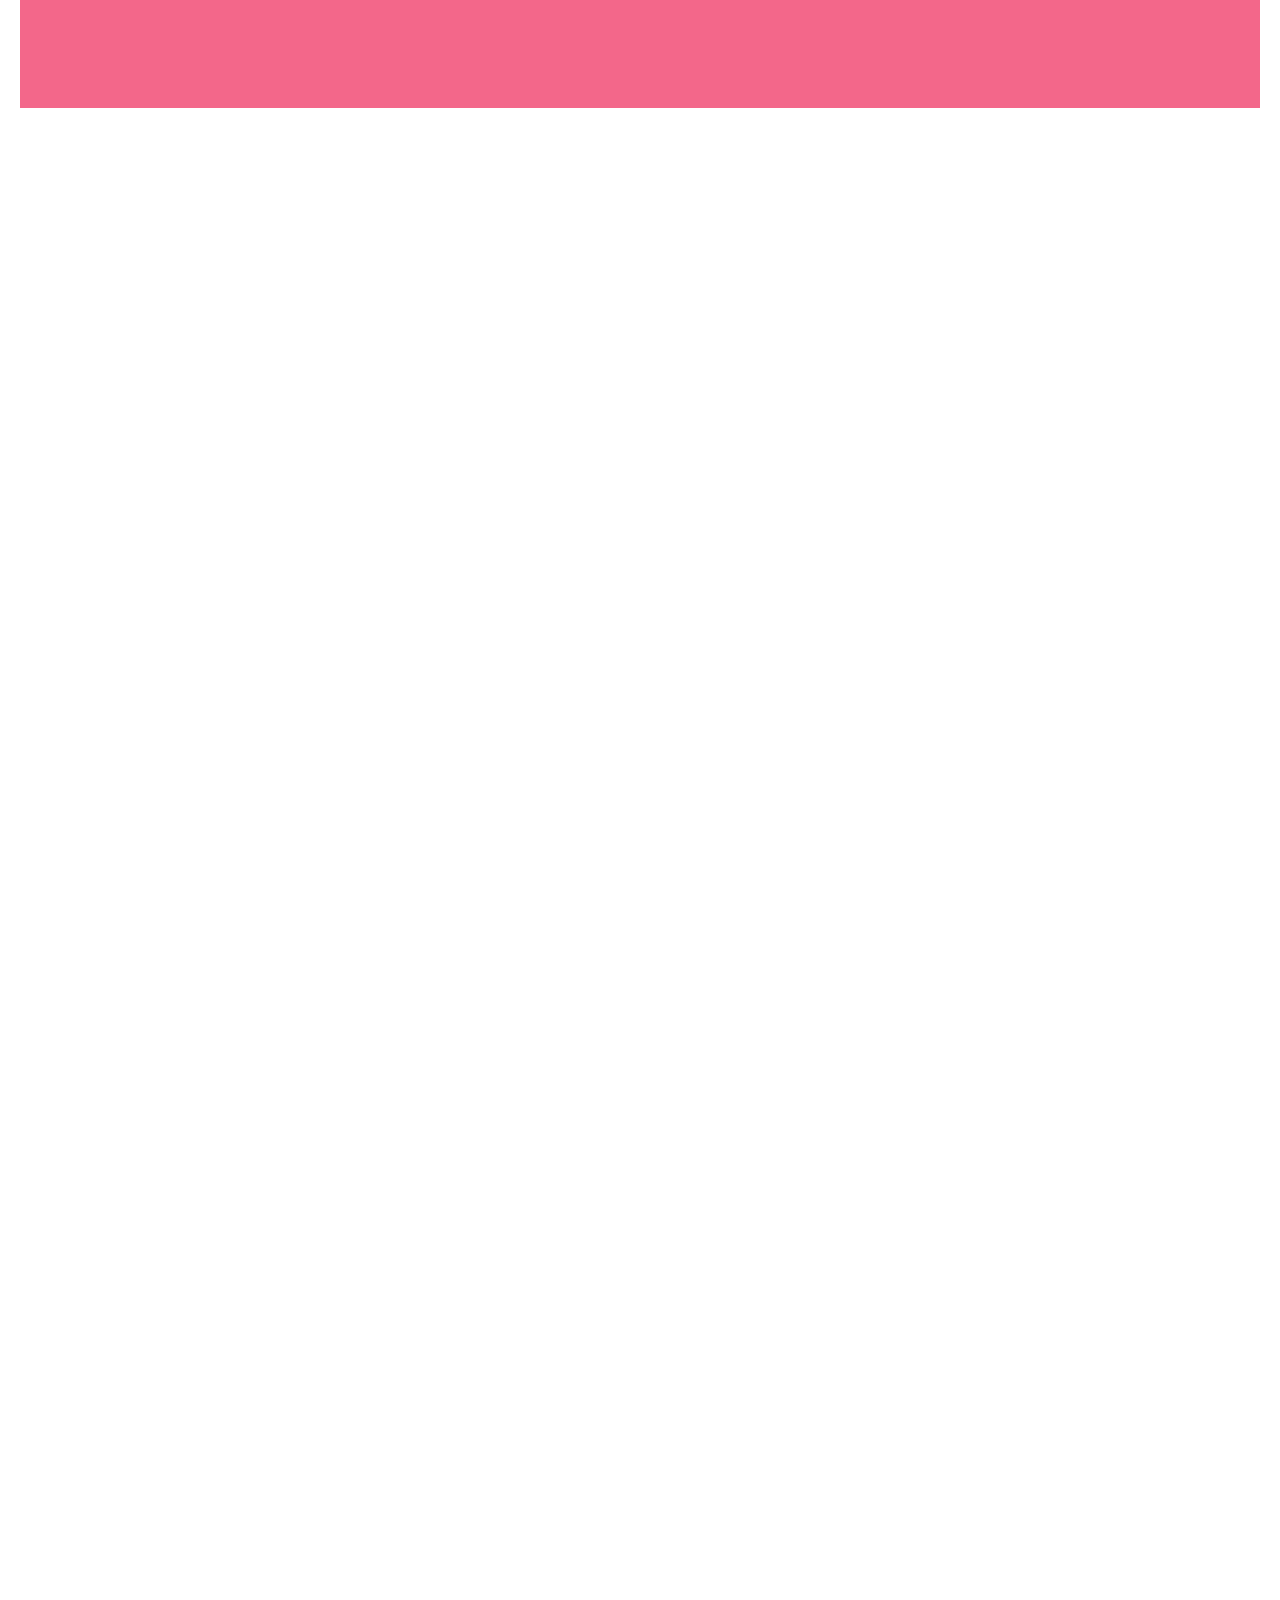
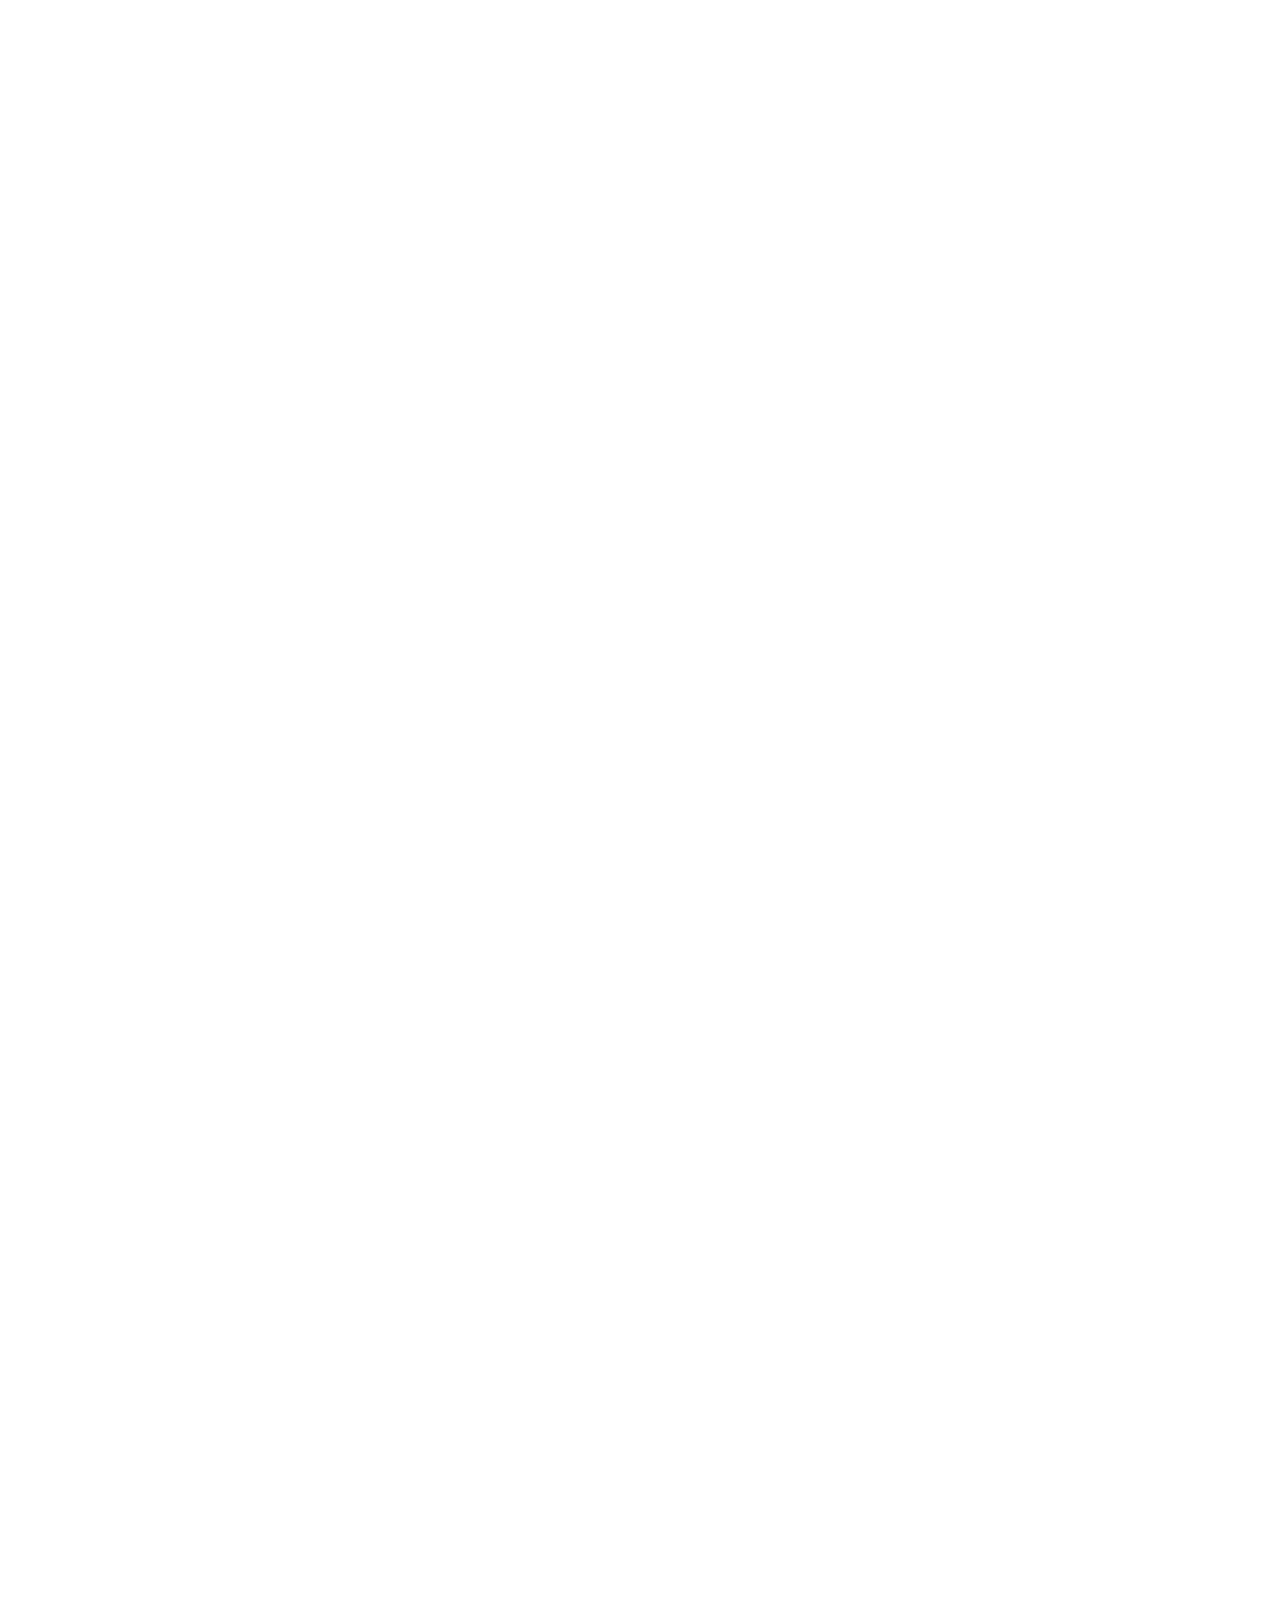
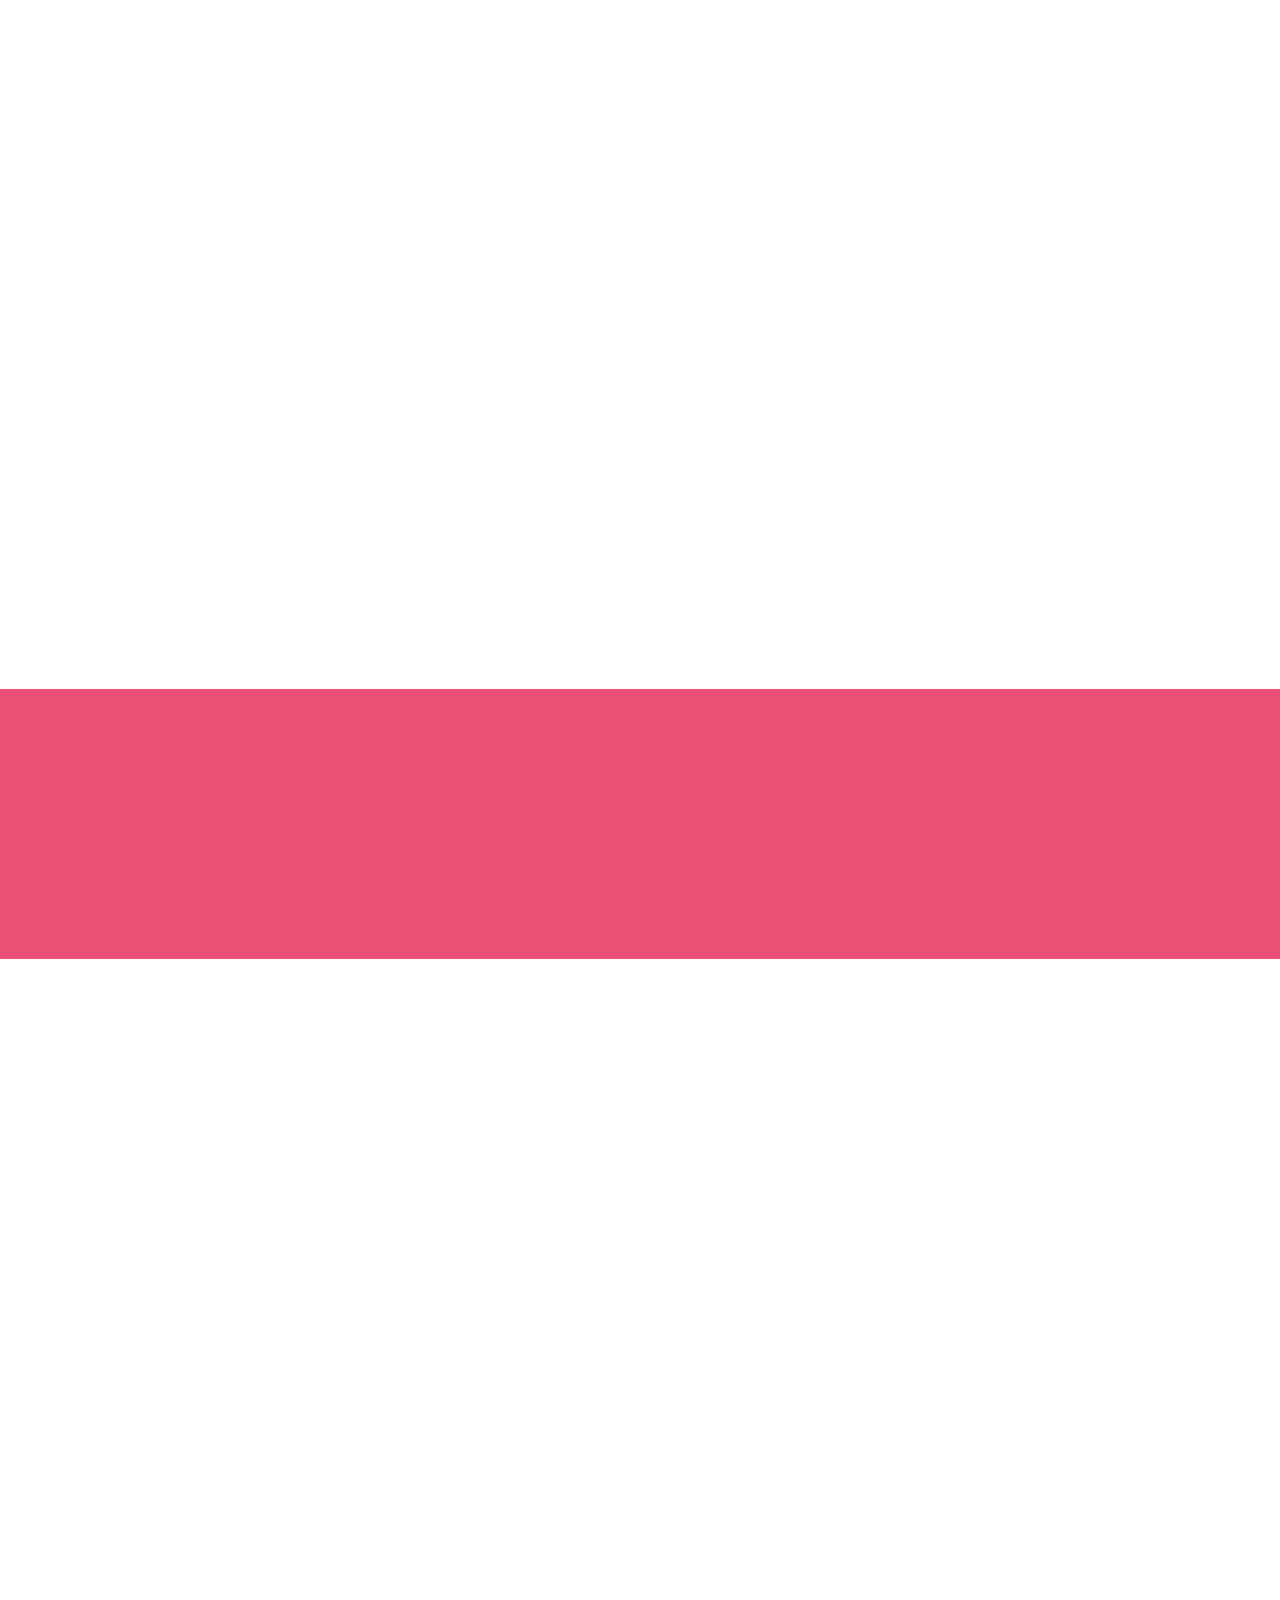
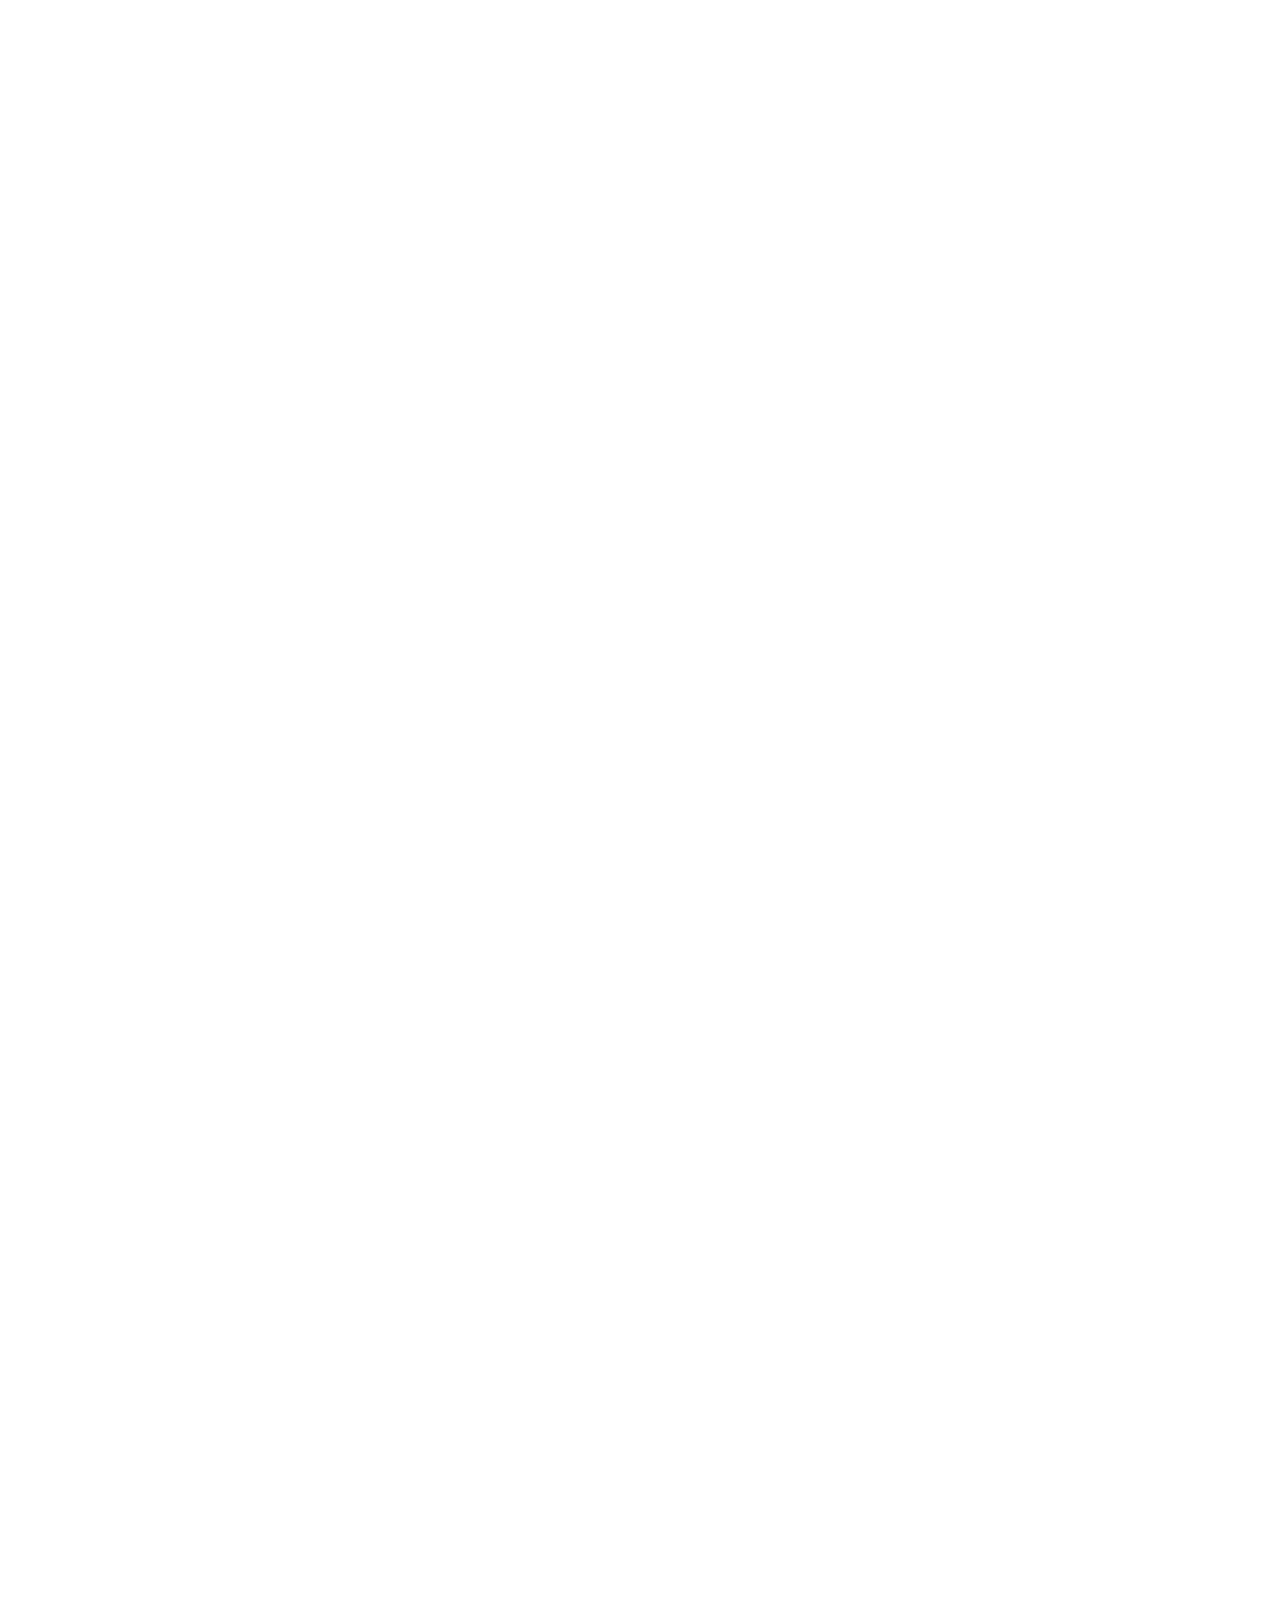
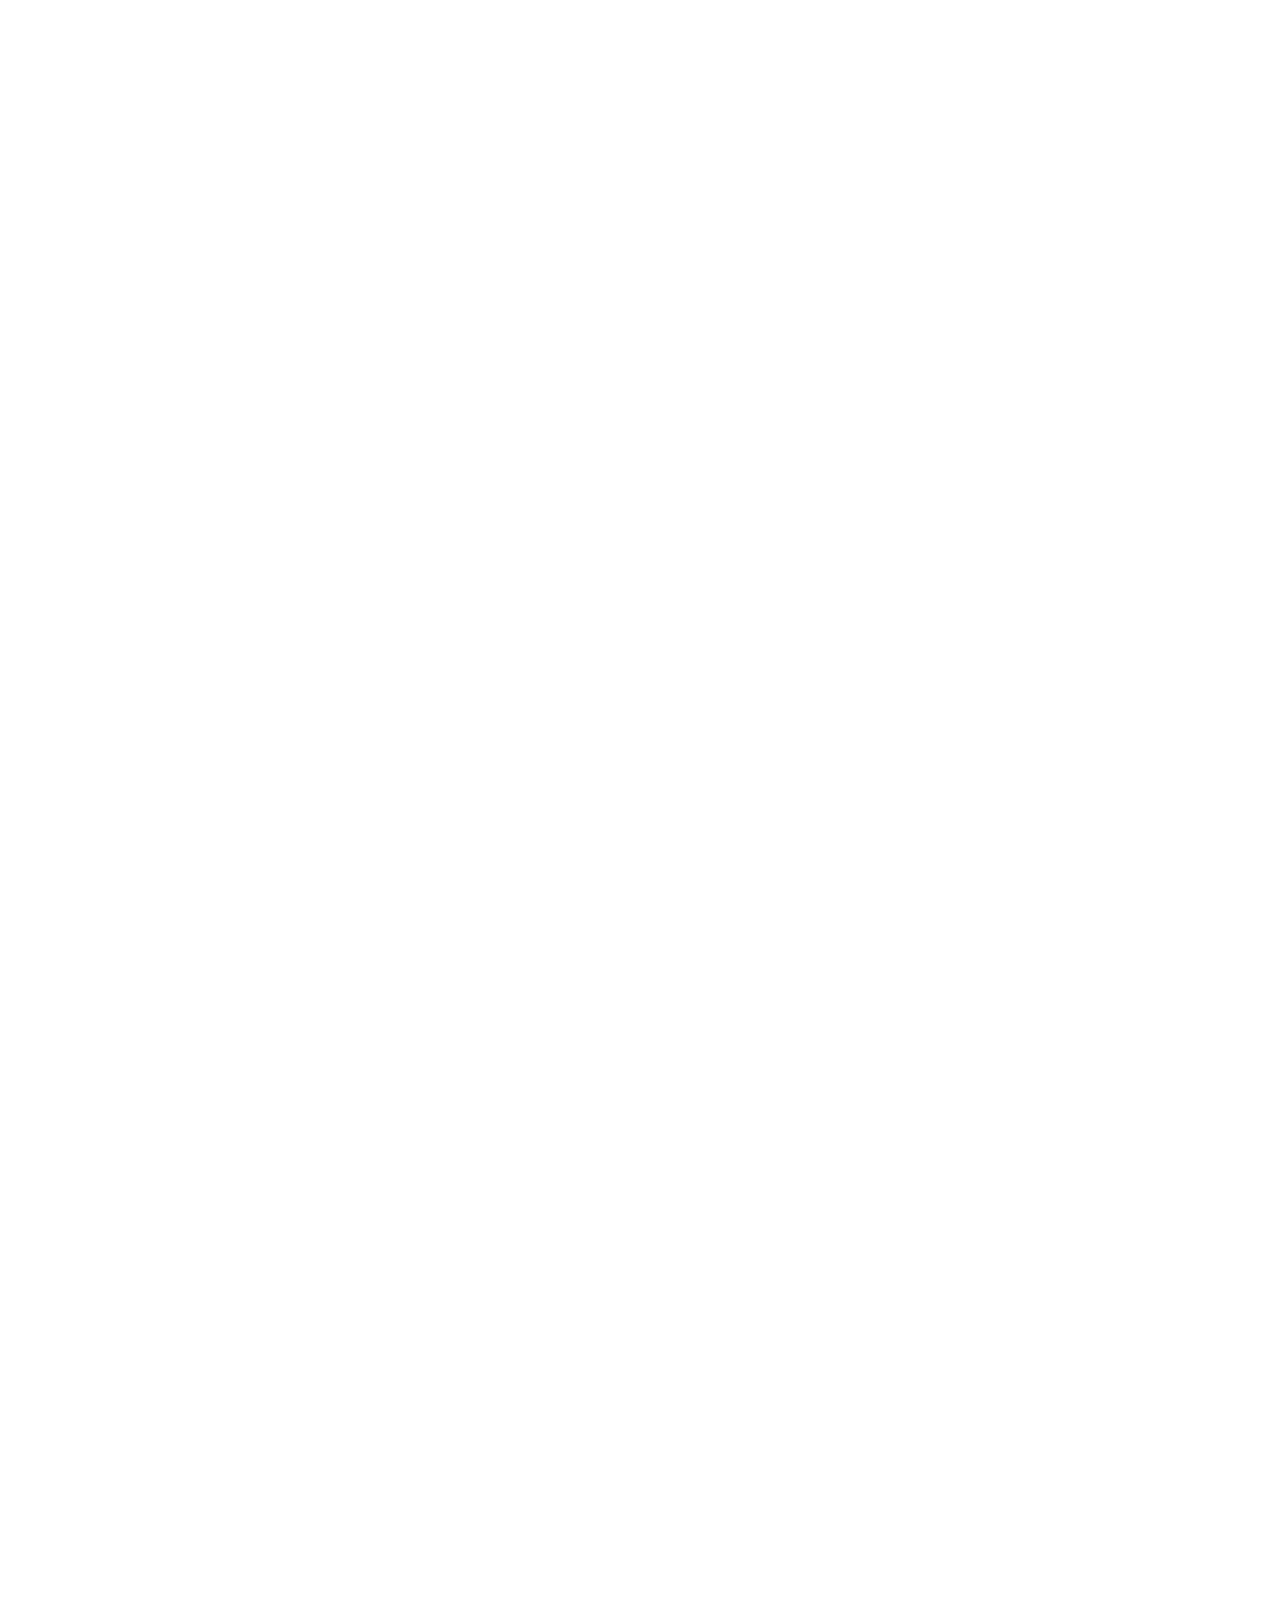
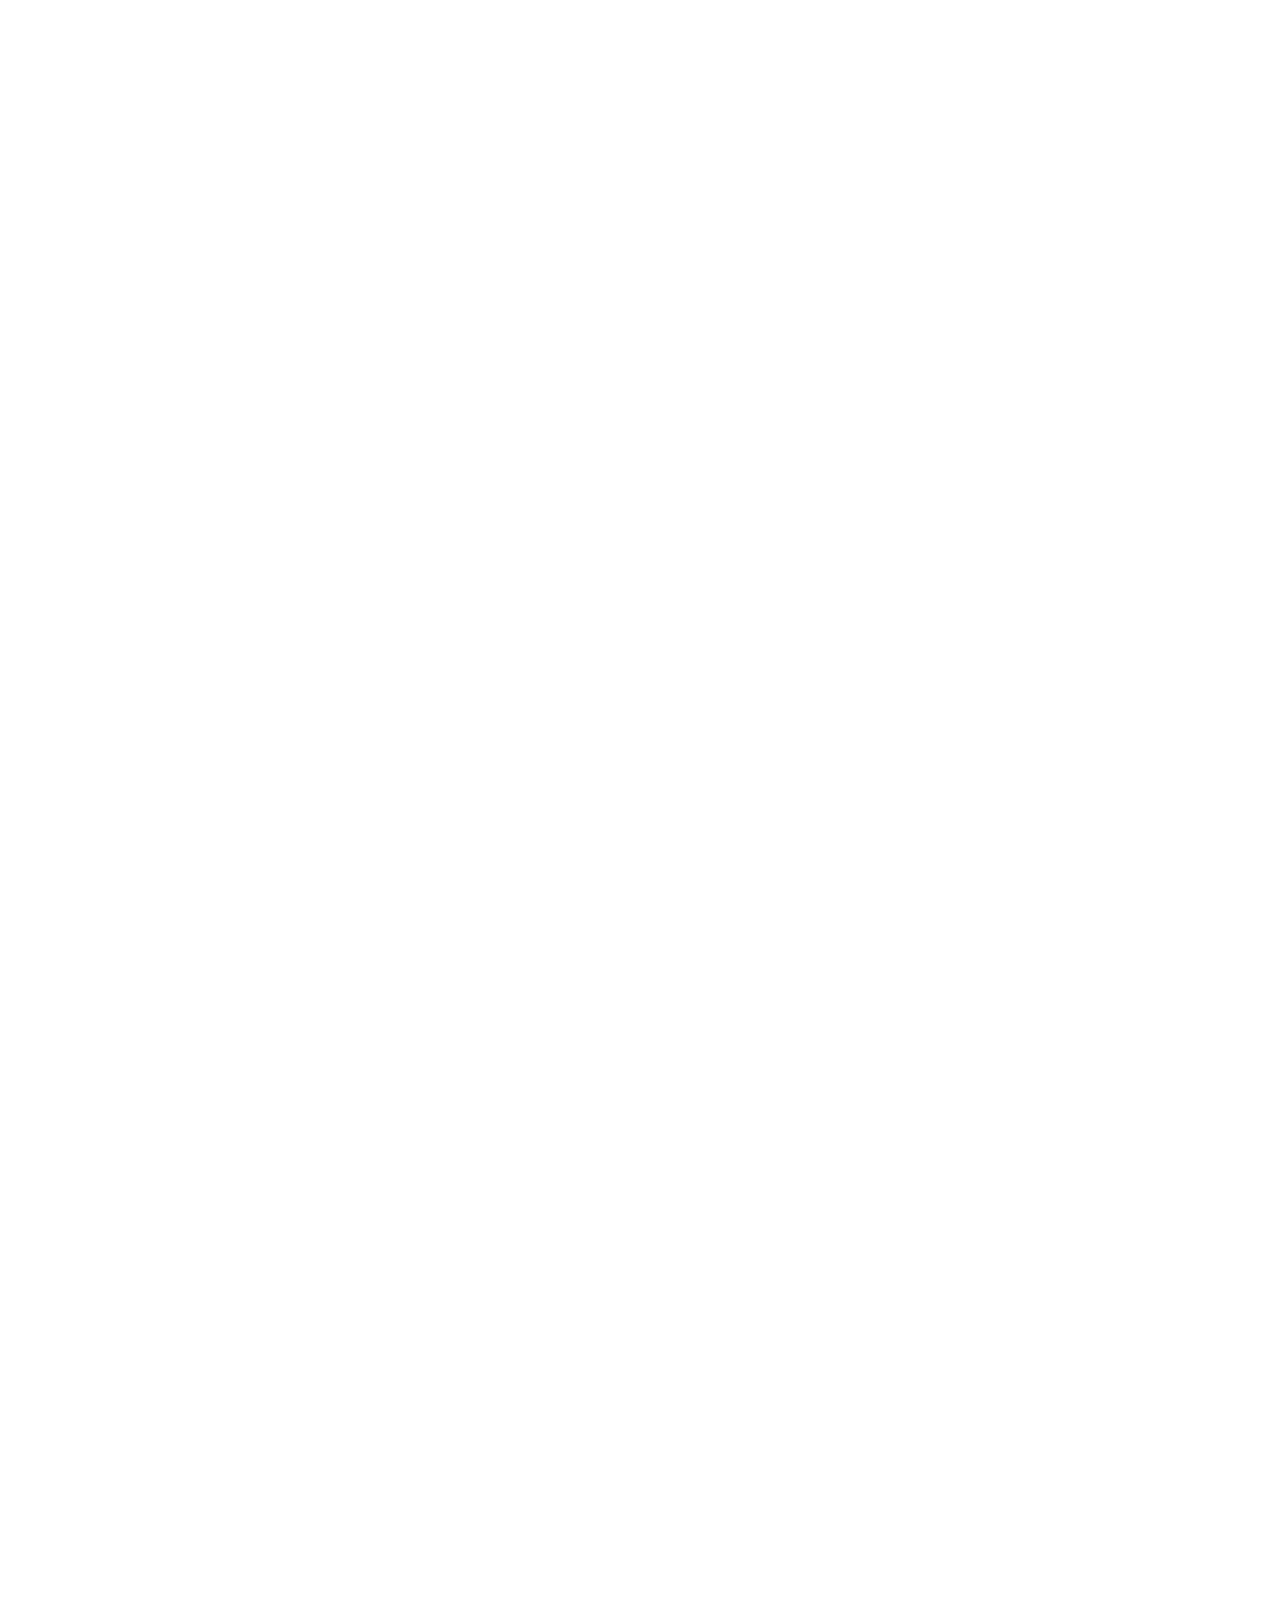
==== commit 5513a2cf: "Add files via upload" ====
--- a/index.html
+++ b/index.html
@@ -214,6 +214,72 @@
             <section>
                 <h2 id="depilacje" data-aos="fade-in" data-aos-duration="3000" class="my-4 section-title">
                     Nasze <span style="color: #ea5076;">depilacje</span></h2>
+                <div class="szkolenia container ">
+                    <div class="szkolenia-item row bg-right" style="flex-direction: row-reverse;">
+                        <div class="col-md-6" data-aos="fade-in" data-aos-duration="3000">
+                            <h2>Depilacja pastą<span style="color: #ea5076;"> cukrową</span></h2>
+                            <p>Depilacja pastą cukrową jest naturalną metodą usuwania zbędnego owłosienia. Jej początki sięgają Bliskiego Wschodu. Od wieków stosowana jest przez kobiety o mocnym zaroście. Pasta cukrowa składa się z cukru, cytryny i wody,
+                                nie zawiera konserwantów ani barwników.</p>
+
+                            <p>Zalety pasty cukrowej:</p>
+                            <ul>
+                                <li>mniejszy ból w trakcie zabiegu niż wosk
+                                </li>
+                                <li>regularne stosowanie depilacji pastą cukrową sprawia, że włoski odrastają dużo słabsze i cieńsze
+                                </li>
+                                <li>pasta okleja tylko włosa, nie przyklejając się do skóry</li>
+                                <li>może być stosowana w przypadku kobiet w ciąży, żylaków, rozszerzonych naczynek, dla alergików i osób o wrażliwej skórze</li>
+                                <li>nie powoduje podrażnienia
+                                </li>
+                                <li>brak ryzyka poparzenia
+                                </li>
+                            </ul>
+                            <p>Przeciwwskazania:
+                            </p>
+                            <ul>
+                                <li>przerwanie ciągłości naskórka
+                                </li>
+                                <li>ciąża zagrożona
+                                </li>
+                                <li>złe samopoczucie: gorączka, zawroty głowy
+                                </li>
+                                <li>zmiany skórne jak: włókniaki, brodawki, zmiany nowotworowe
+
+                                </li>
+                                <li>zmiany grzybicze, wirusowe, bakteryjne
+
+                                </li>
+                                <li>świeża opalenizna
+
+                                </li>
+                                <li>wysypka
+
+                                </li>
+                                <li>łuszczyca w fazie aktywnej
+
+                                </li>
+                                <li>kuracja pochodną witaminy A
+
+                                </li>
+                                <li>kuracja sterydami
+
+
+                                </li>
+
+                            </ul>
+                        </div>
+                        <div class="col-md-6" data-aos="fade-in" data-aos-duration="3000">
+                            <img src="images/cukrowa.jpg" alt="szkolenia-img">
+                            <p class="text-center">Depilacja pastą cukrową nie powoduje podrażnień. Minimalna długość włosków do depilacji wynosi 0,5cm. W trakcie depilacji pasta nakładana jest „pod włos”, chwytając włosa tak aby się nie łamał. Włos wyrywany jest z całym korzeniem,
+                                zapewniając spokój nawet na miesiąc!
+
+
+                            </p>
+                        </div>
+                    </div>
+                </div>
+            </section>
+            <section>
                 <div class="szkolenia container">
                     <div class="szkolenia-item row bg-right">
                         <div class="col-md-6" data-aos="fade-in" data-aos-duration="3000">
@@ -237,7 +303,7 @@
                                 <li>stwardnienie rozsiane </li>
                             </ul>
                         </div>
-                        <div class="col-md-6 zoom" data-aos="fade-in" data-aos-duration="3000">
+                        <div class="col-md-6" data-aos="fade-in" data-aos-duration="3000">
                             <img src="images/laser.jpeg" alt="laser-img">
                         </div>
                     </div>
@@ -266,72 +332,6 @@
                             </ul>
                         </div>
 
-                    </div>
-                </div>
-            </section>
-            <section>
-                <div class="szkolenia container ">
-                    <div class="szkolenia-item row bg-right" style="flex-direction: row-reverse;">
-                        <div class="col-md-6" data-aos="fade-in" data-aos-duration="3000">
-                            <h2>Depilacja pastą<span style="color: #ea5076;"> cukrową</span></h2>
-                            <p>Depilacja pastą cukrową jest naturalną metodą usuwania zbędnego owłosienia. Jej początki sięgają Bliskiego Wschodu. Od wieków stosowana jest przez kobiety o mocnym zaroście. Pasta cukrowa składa się z cukru, cytryny i wody,
-                                nie zawiera konserwantów ani barwników.</p>
-
-                            <p>Zalety pasty cukrowej:</p>
-                            <ul>
-                                <li>mniejszy ból w trakcie zabiegu niż wosk
-                                </li>
-                                <li>regularne stosowanie depilacji pastą cukrową sprawia, że włoski odrastają dużo słabsze i cieńsze
-                                </li>
-                                <li>pasta okleja tylko włosa, nie przyklejając się do skóry</li>
-                                <li>może być stosowana w przypadku kobiet w ciąży, żylaków, rozszerzonych naczynek, dla alergików i osób o wrażliwej skórze</li>
-                                <li>nie powoduje podrażnienia
-                                </li>
-                                <li>brak ryzyka poparzenia
-                                </li>
-                            </ul>
-                            <p>Przeciwwskazania:
-                            </p>
-                            <ul>
-                                <li>przerwanie ciągłości naskórka
-                                </li>
-                                <li>ciąża zagrożona
-                                </li>
-                                <li>złe samopoczucie: gorączka, zawroty głowy
-                                </li>
-                                <li>zmiany skórne jak: włókniaki, brodawki, zmiany nowotworowe
-
-                                </li>
-                                <li>zmiany grzybicze, wirusowe, bakteryjne
-
-                                </li>
-                                <li>świeża opalenizna
-
-                                </li>
-                                <li>wysypka
-
-                                </li>
-                                <li>łuszczyca w fazie aktywnej
-
-                                </li>
-                                <li>kuracja pochodną witaminy A
-
-                                </li>
-                                <li>kuracja sterydami
-
-
-                                </li>
-
-                            </ul>
-                        </div>
-                        <div class="col-md-6" data-aos="fade-in" data-aos-duration="3000">
-                            <img src="images/cukrowa.jpg" alt="szkolenia-img">
-                            <p class="text-center">Depilacja pastą cukrową nie powoduje podrażnień. Minimalna długość włosków do depilacji wynosi 0,5cm. W trakcie depilacji pasta nakładana jest „pod włos”, chwytając włosa tak aby się nie łamał. Włos wyrywany jest z całym korzeniem,
-                                zapewniając spokój nawet na miesiąc!
-
-
-                            </p>
-                        </div>
                     </div>
                 </div>
             </section>
@@ -1299,35 +1299,37 @@
                         <div class="row">
                             <div data-aos="fade-in" data-aos-duration="3000" class="col-lg-4">
                                 <div class="mb-4 onas-img">
-                                    <img data-aos="fade-in" data-aos-duration="3000" src="images/main3.jpg" alt="onas-image">
+                                    <img data-aos="fade-in" data-aos-duration="3000" src="images/cukrowa2.jpeg" alt="onas-image">
                                 </div>
                                 <div style=" padding-left: 15px;">
                                     <i class="fas fa-calendar-alt"> 15.06.2021</i>
-                                    <h3 class="my-4">Tytuł sekcji Lorem ipsum dolor sit amet dalszy tytuł lorem ipsum dolor </h3>
-                                    <p>Lorem ipsum dolor sit amet consectetur adipisicing elit. Asperiores veniam quas aliquid, cum labore enim esse neque ea cumque reprehenderit maxime quisquam doloremque eius alias sunt rerum! Sapiente, maiores esse!</p>
+                                    <h3 class="my-4">Jak przygotować się do depilacji pastą cukrową i jak pielęgnować skórę po zabiegu?</h3>
+                                    <p>Przygotowanie do depilacji nie jest specjalnie wymagające, lecz bardzo ją ułatwia i zwiększa jej efektywność. Przygotowanie możemy zacząć w domu od peelingowania ciała. Peeling najlepiej wykonać dzień wcześniej. Peeling
+                                        powoduje usuwanie zrogowaciałego naskórka, powodując „wyciąganie” włosów do depilacji.</p>
                                     <p><a class="blog-more" href="blog1.html">Czytaj więcej</a></p>
                                 </div>
                             </div>
                             <div data-aos="fade-in" data-aos-duration="3000" class="col-lg-4">
                                 <div class="mb-4 onas-img">
-                                    <img data-aos="fade-in" data-aos-duration="3000" src="images/main.jpg" alt="onas-image">
+                                    <img data-aos="fade-in" data-aos-duration="3000" src="images/historia.jpg" alt="onas-image">
                                 </div>
                                 <div style=" padding-left: 15px;">
                                     <i class="fas fa-calendar-alt"> 15.06.2021</i>
-                                    <h3 class="my-4">Tytuł sekcji Lorem ipsum dolor sit amet dalszy tytuł lorem ipsum dolor </h3>
-                                    <p>Lorem ipsum dolor sit amet consectetur adipisicing elit. Asperiores veniam quas aliquid, cum labore enim esse neque ea cumque reprehenderit maxime quisquam doloremque eius alias sunt rerum! Sapiente, maiores esse!</p>
-                                    <p><a class="blog-more" href="blog1.html">Czytaj więcej</a></p>
+                                    <h3 class="my-4">Jak wygląda zabieg depilacji cukrowej oraz jej historia?</h3>
+                                    <p>Historia depilacji zaczęła się 30 000 lat temu, gdy człowiek do ogolenia użył pierwszej maszynki z ostrego kamienia. Egipcjanie już wtedy uważali że gładkie ciało, pozbawione włosów było piękne i estetyczne.</p>
+                                    <p><a class="blog-more" href="blog2.html">Czytaj więcej</a></p>
                                 </div>
                             </div>
                             <div data-aos="fade-in" data-aos-duration="3000" class="col-lg-4">
                                 <div class="mb-4 onas-img">
-                                    <img data-aos="fade-in" data-aos-duration="3000" src="images/salon4.jpg" alt="onas-image">
+                                    <img data-aos="fade-in" data-aos-duration="3000" src="images/laser.jpeg" alt="onas-image">
                                 </div>
                                 <div style=" padding-left: 15px;">
                                     <i class="fas fa-calendar-alt"> 15.06.2021</i>
-                                    <h3 class="my-4">Tytuł sekcji Lorem ipsum dolor sit amet dalszy tytuł lorem ipsum dolor </h3>
-                                    <p>Lorem ipsum dolor sit amet consectetur adipisicing elit. Asperiores veniam quas aliquid, cum labore enim esse neque ea cumque reprehenderit maxime quisquam doloremque eius alias sunt rerum! Sapiente, maiores esse!</p>
-                                    <p><a class="blog-more" href="blog1.html">Czytaj więcej</a></p>
+                                    <h3 class="my-4">Depilacja laserowa intymna dla kobiet</h3>
+                                    <p>Kobiety, które chcą czuć się bardziej atrakcyjne korzystają z różnych metod depilacji jak np. tradycyjne golenie się maszynką, pasta cukrowa, wosk czy depilator. Niestety często nie przynoszą one oczekiwanych efektów,
+                                        dlatego coraz częściej kobiety decydują się na zabiegi depilacji laserowej w gabinecie kosmetycznym.</p>
+                                    <p><a class="blog-more" href="blog3.html">Czytaj więcej</a></p>
                                 </div>
                             </div>
                         </div>
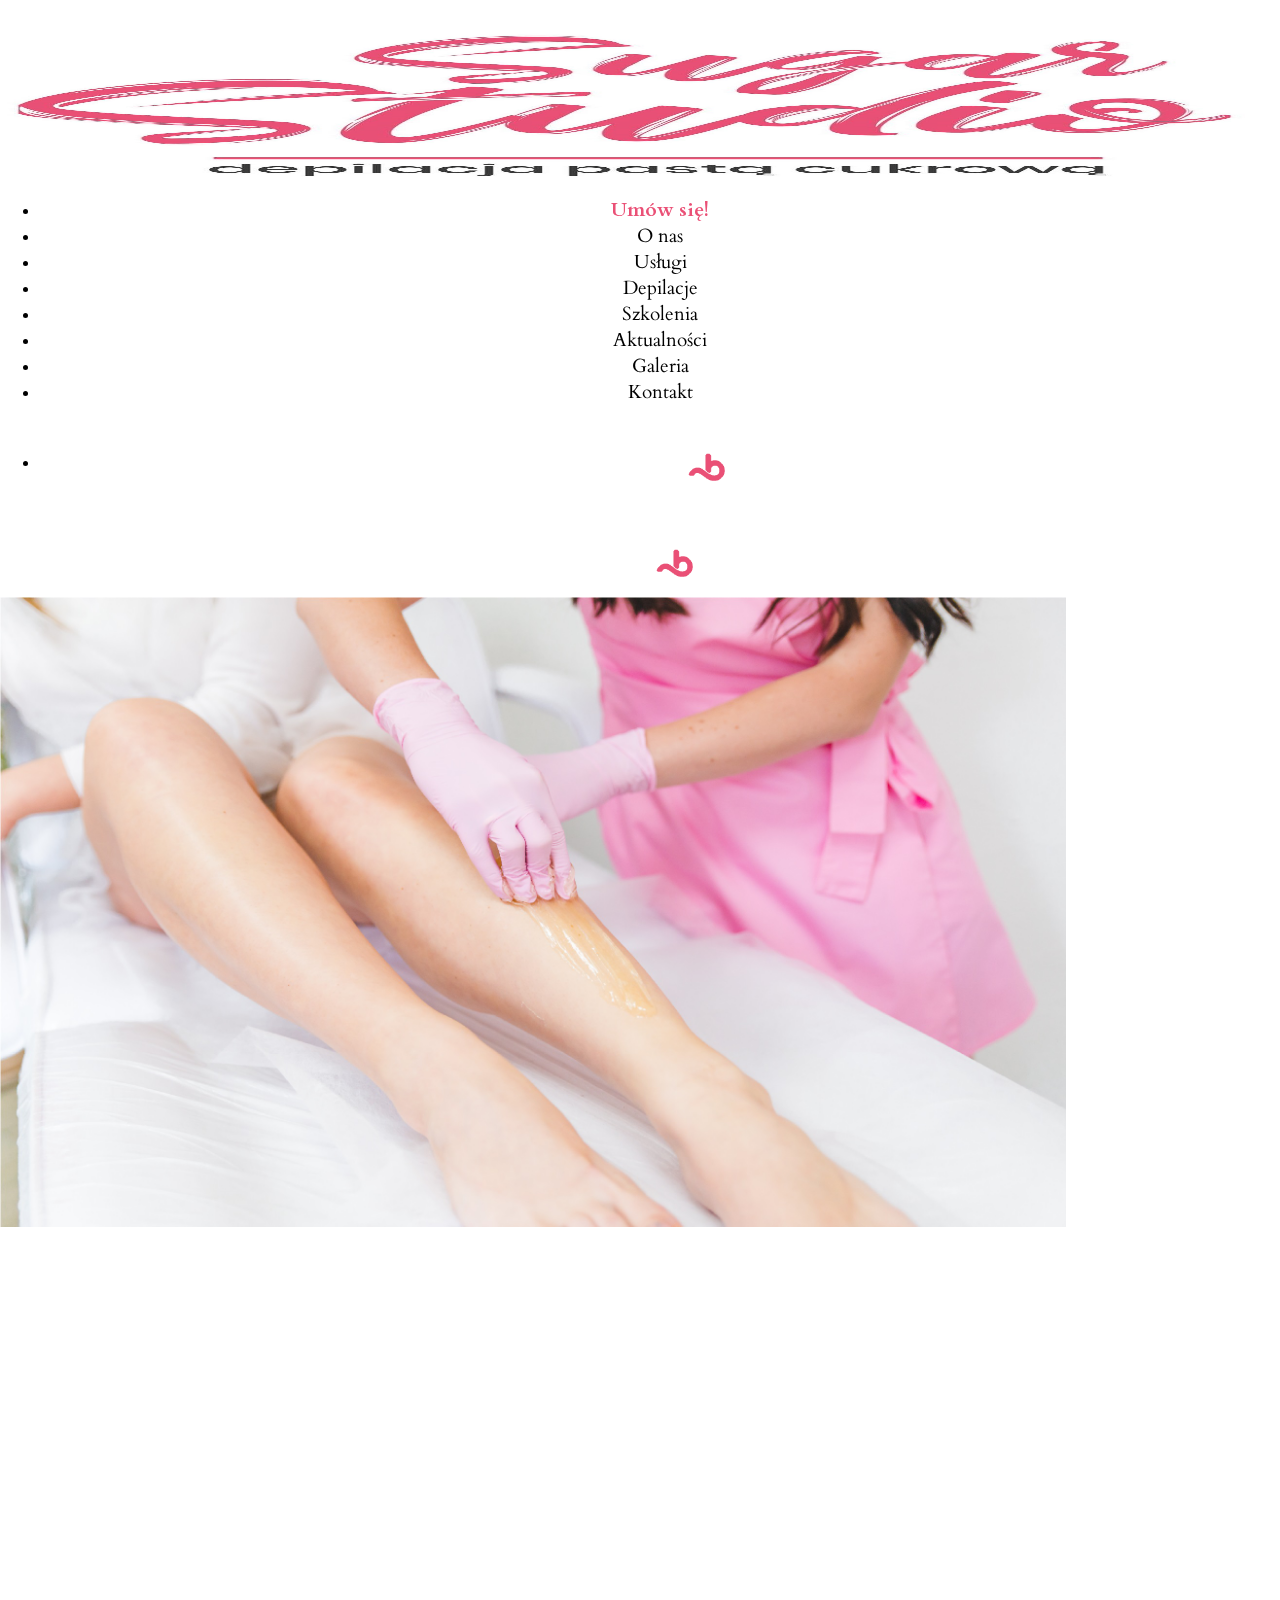
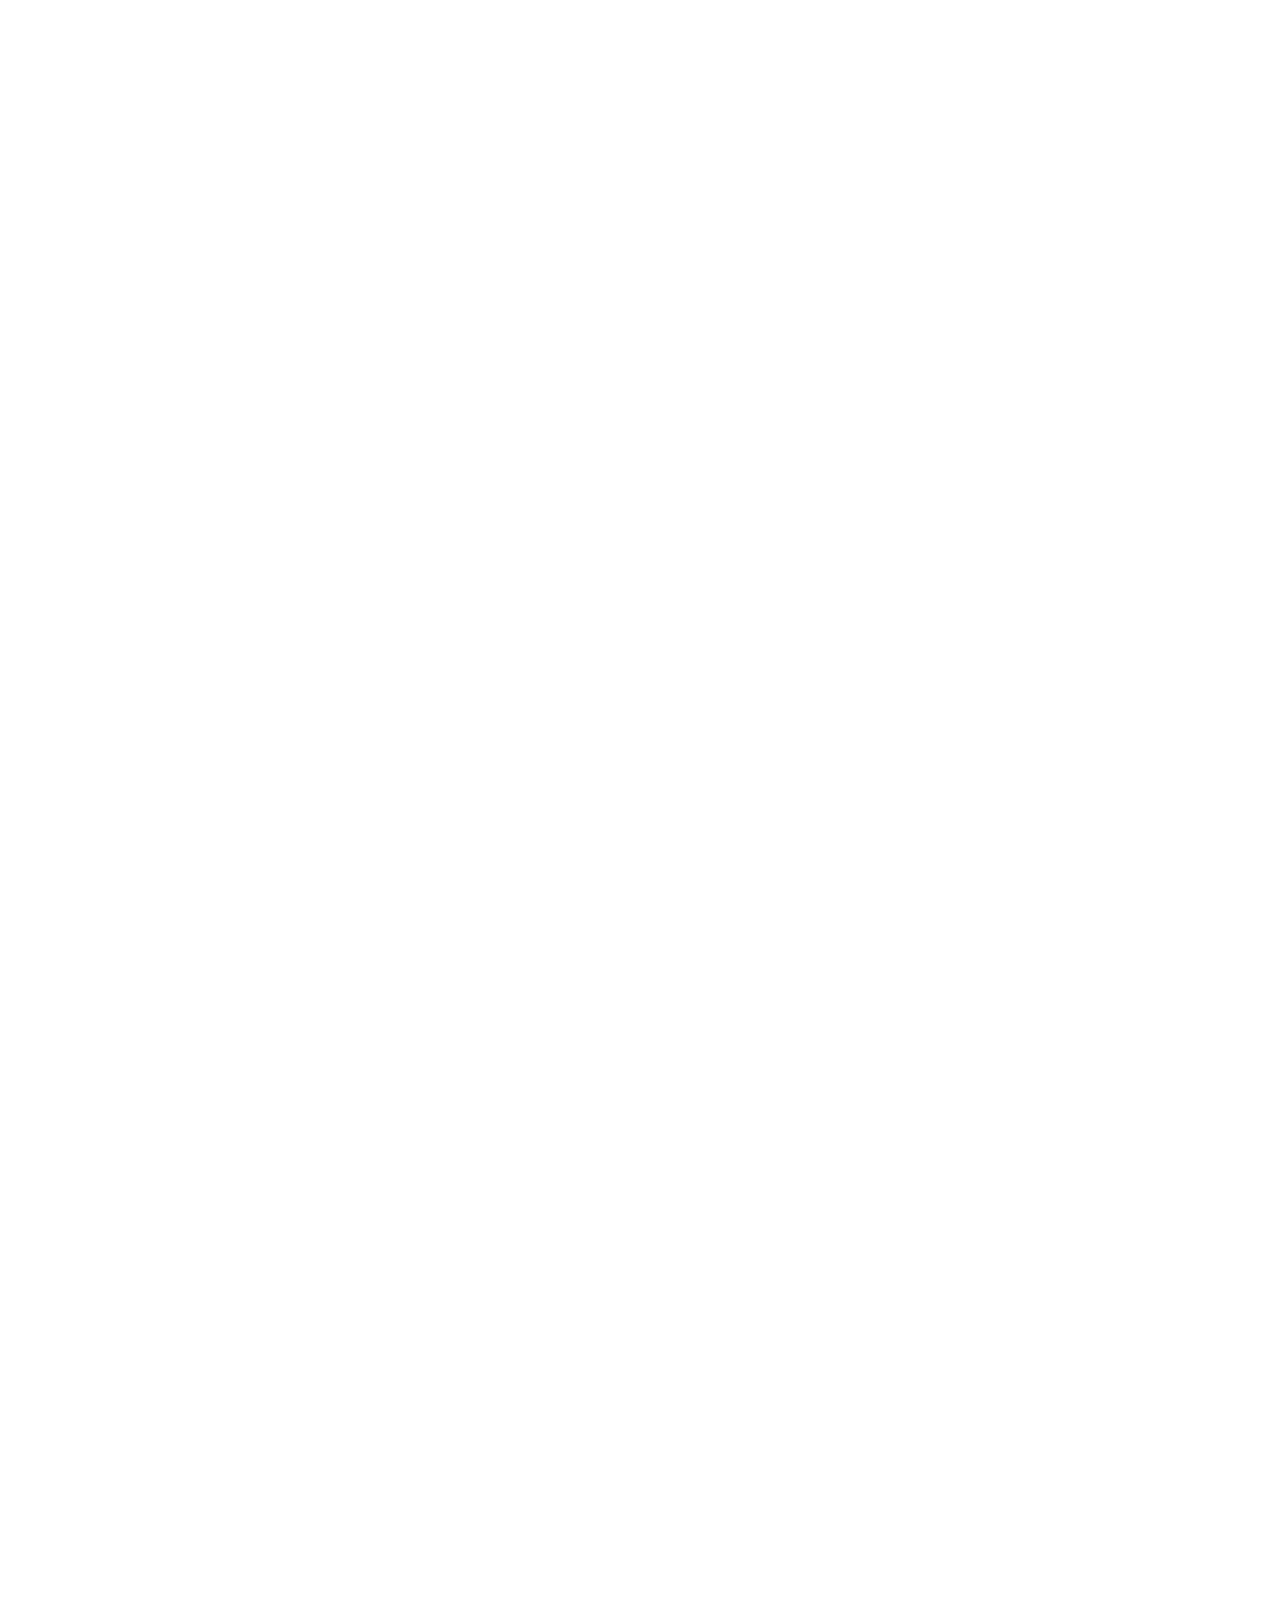
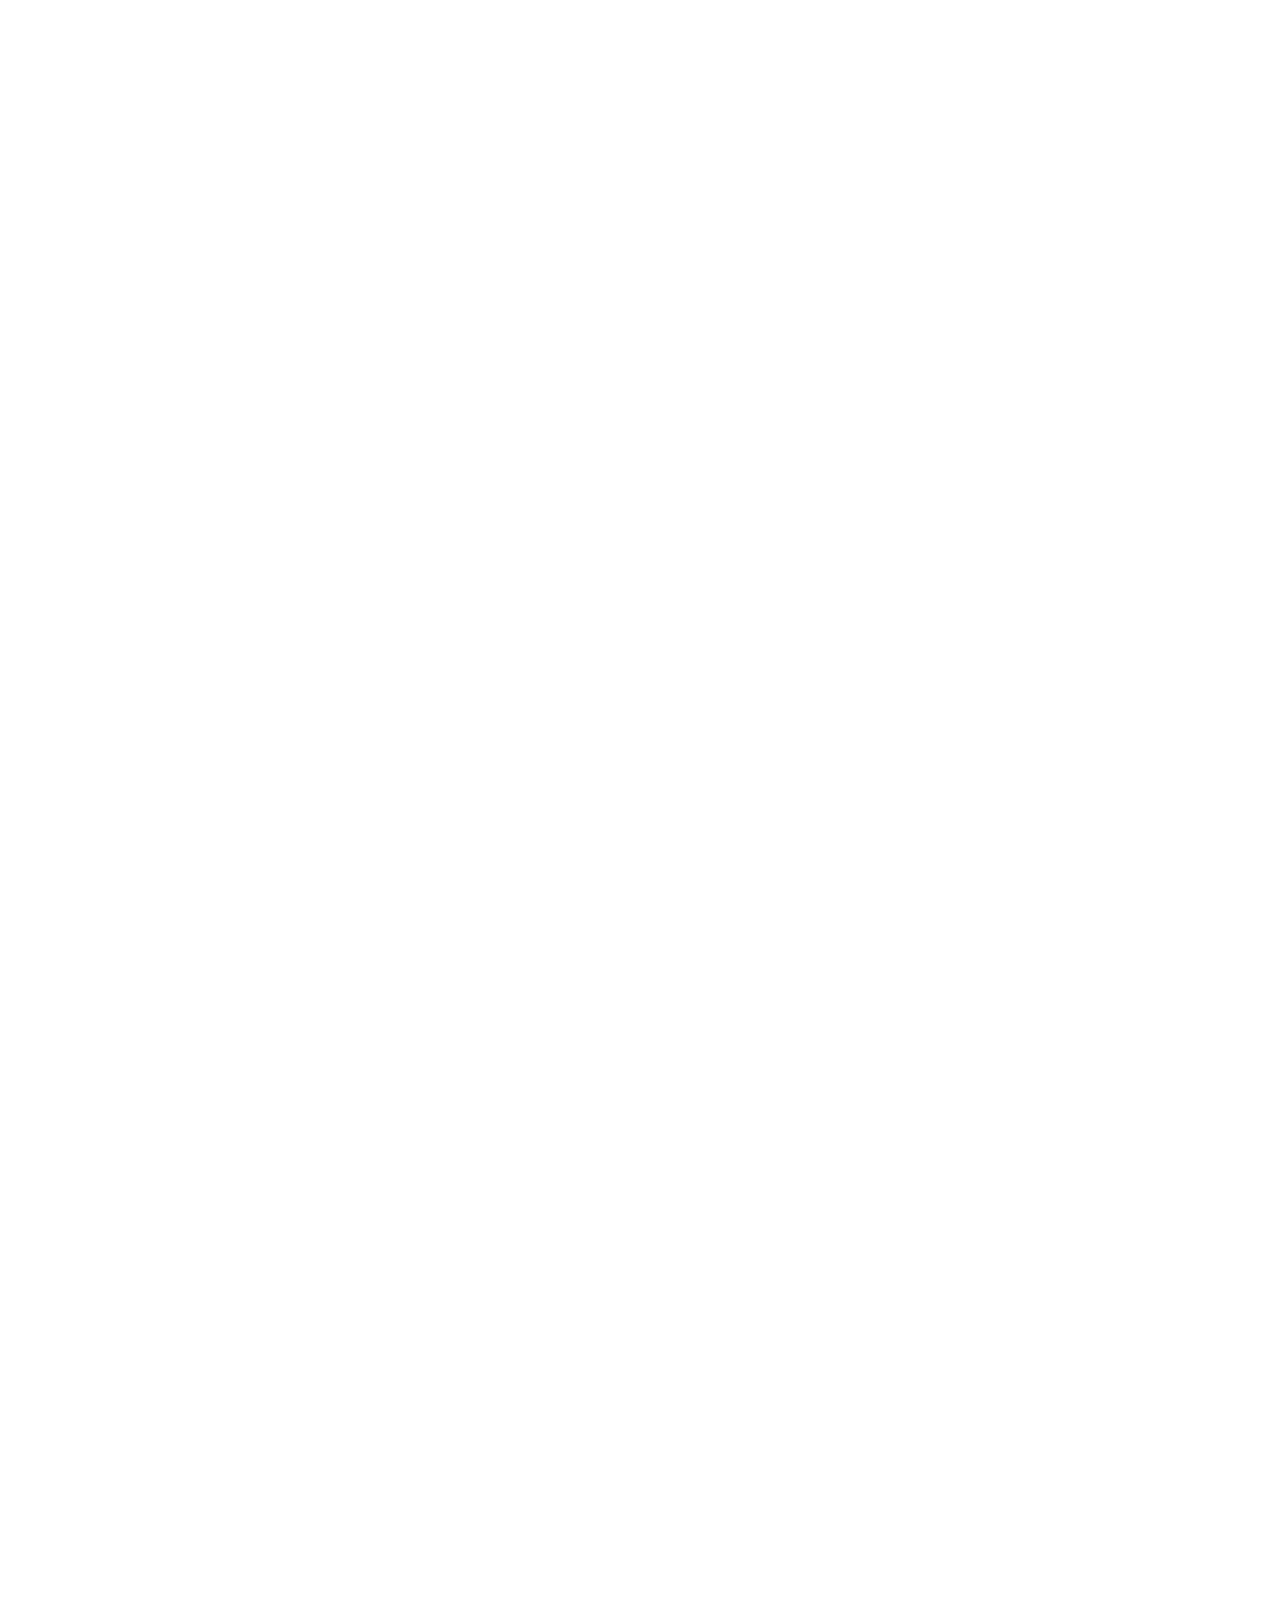
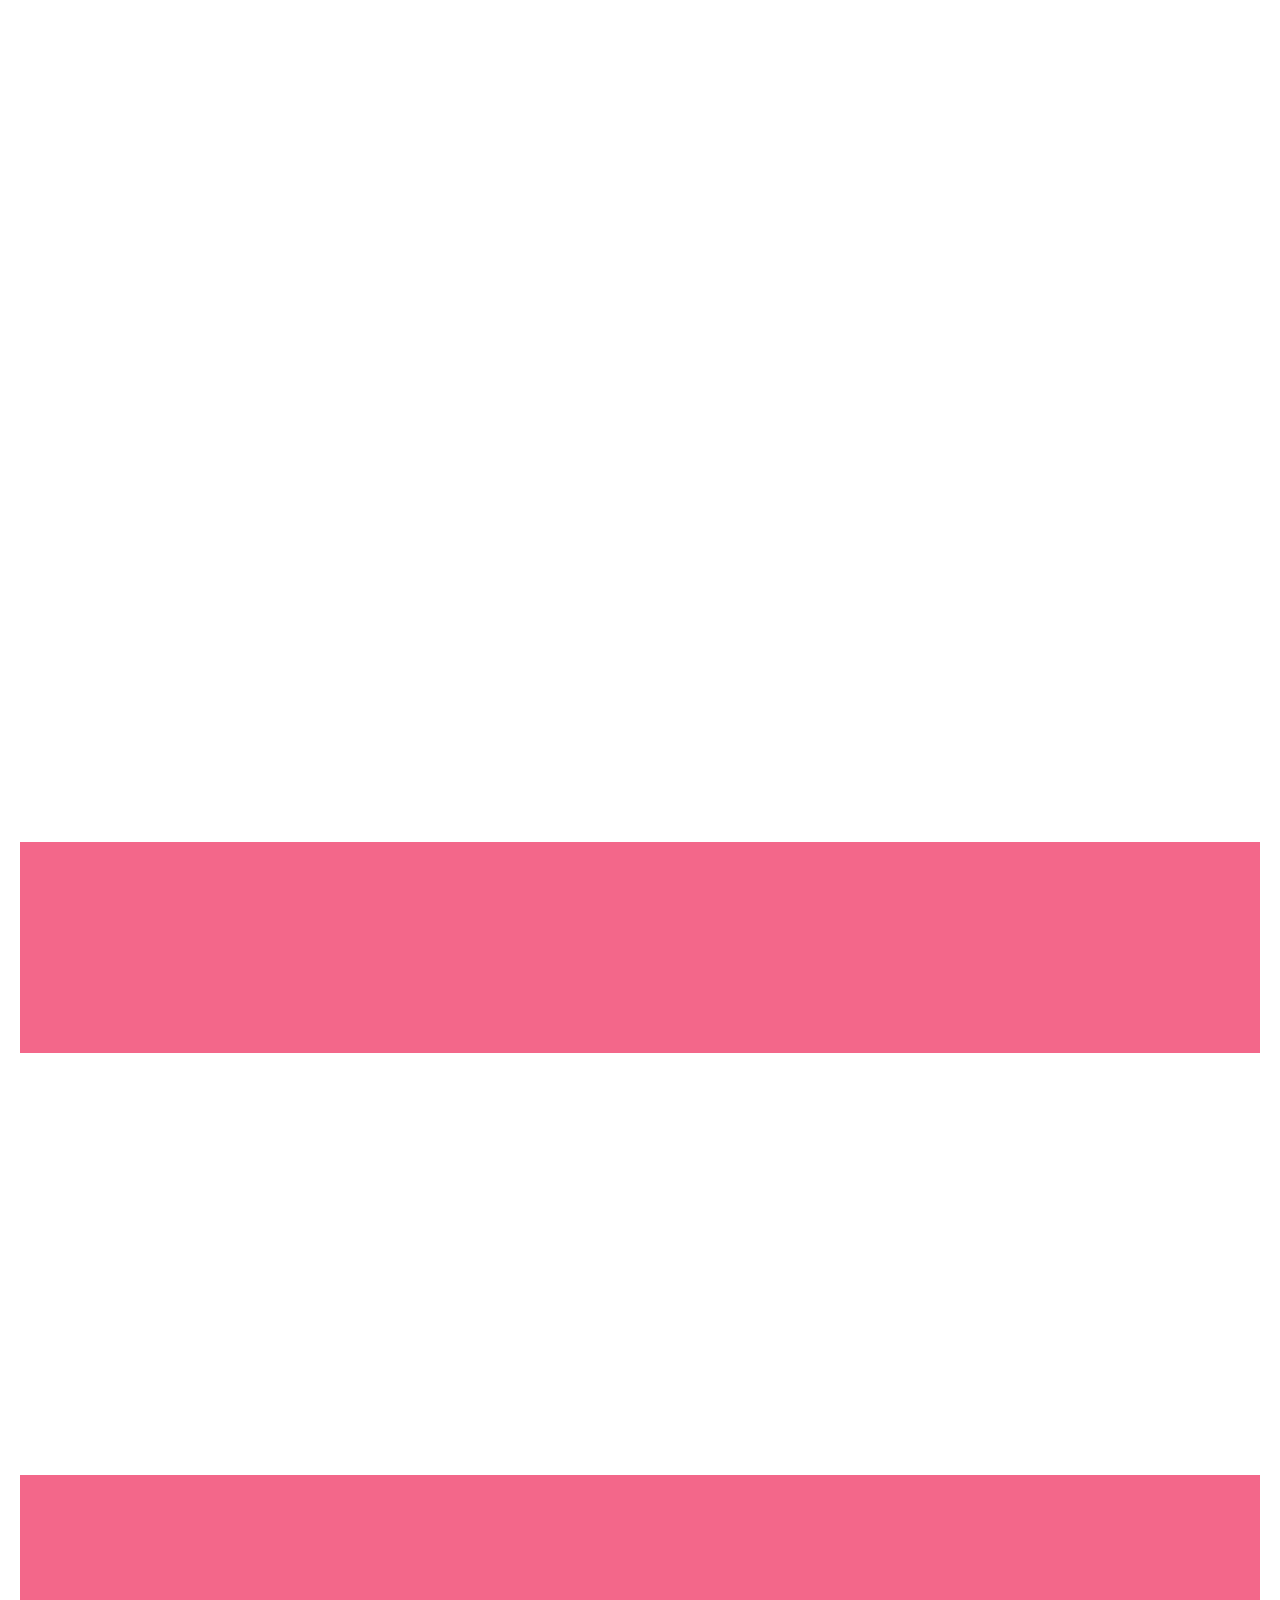
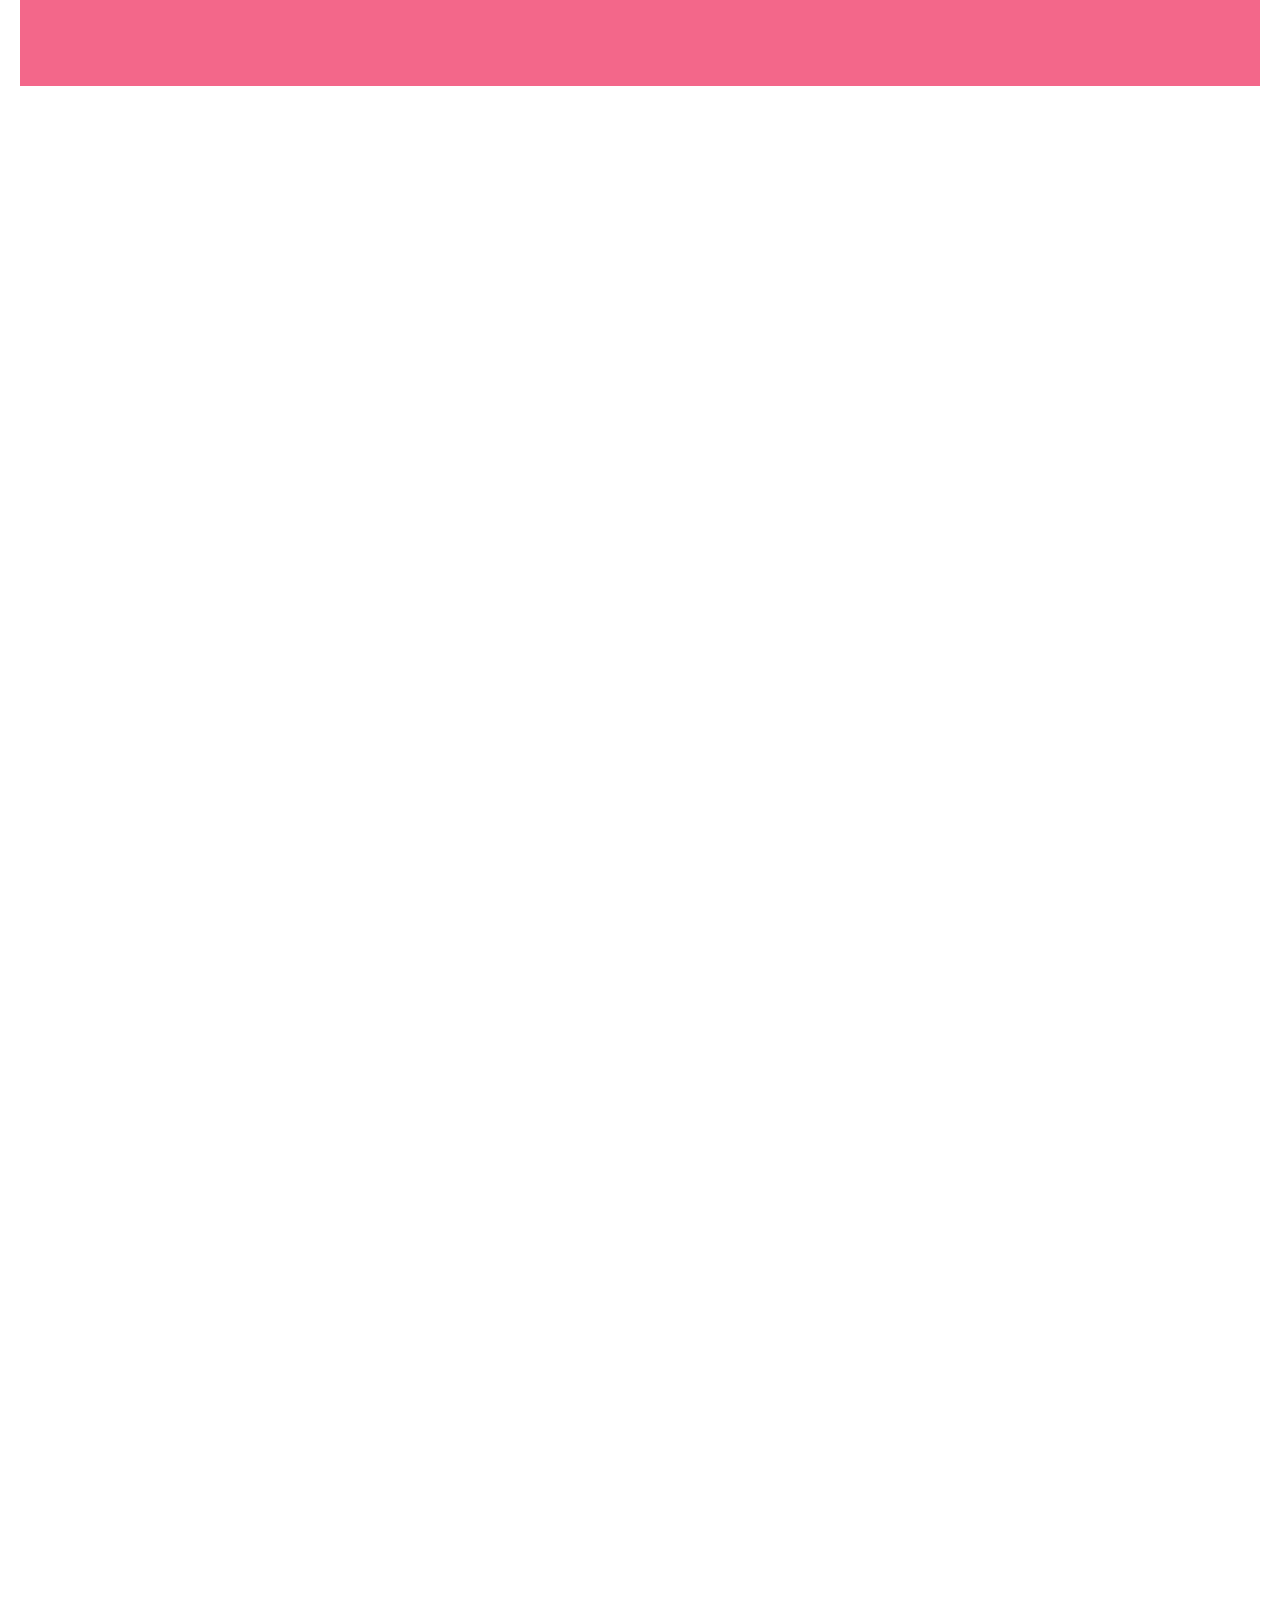
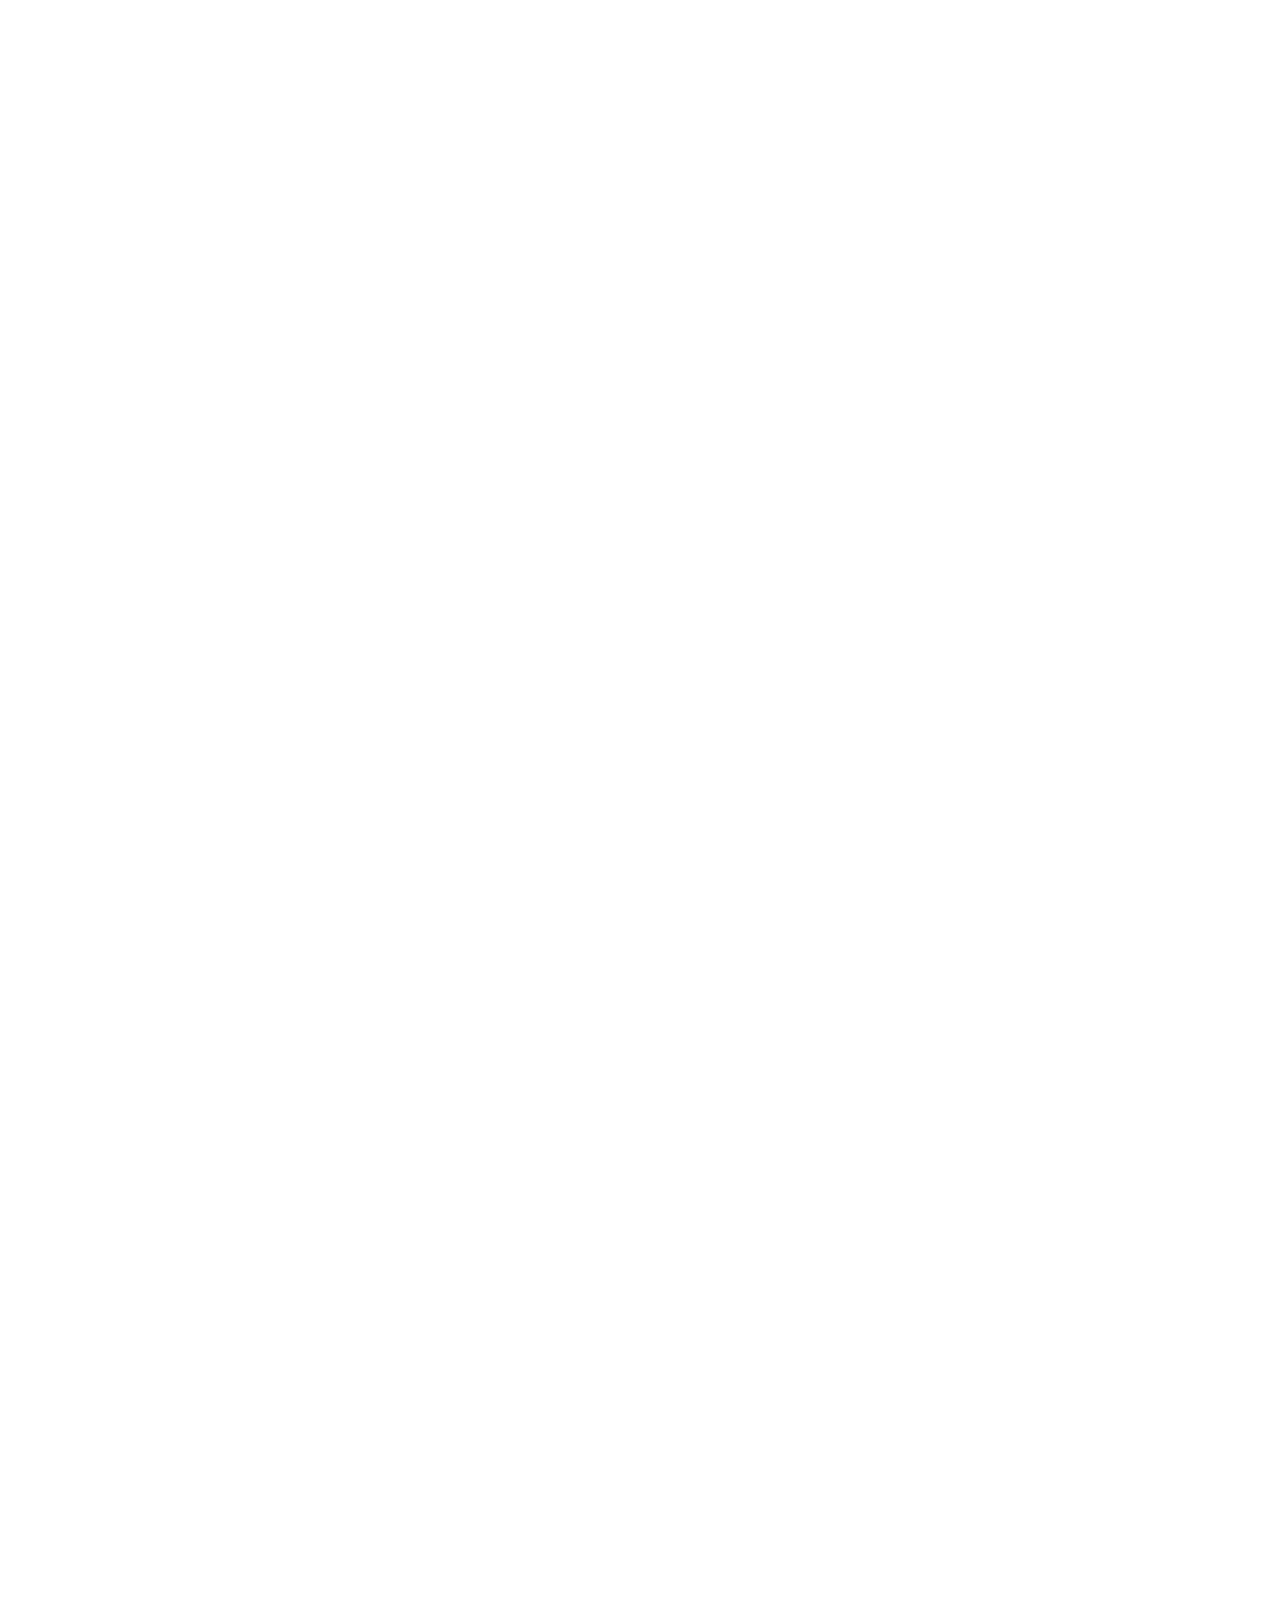
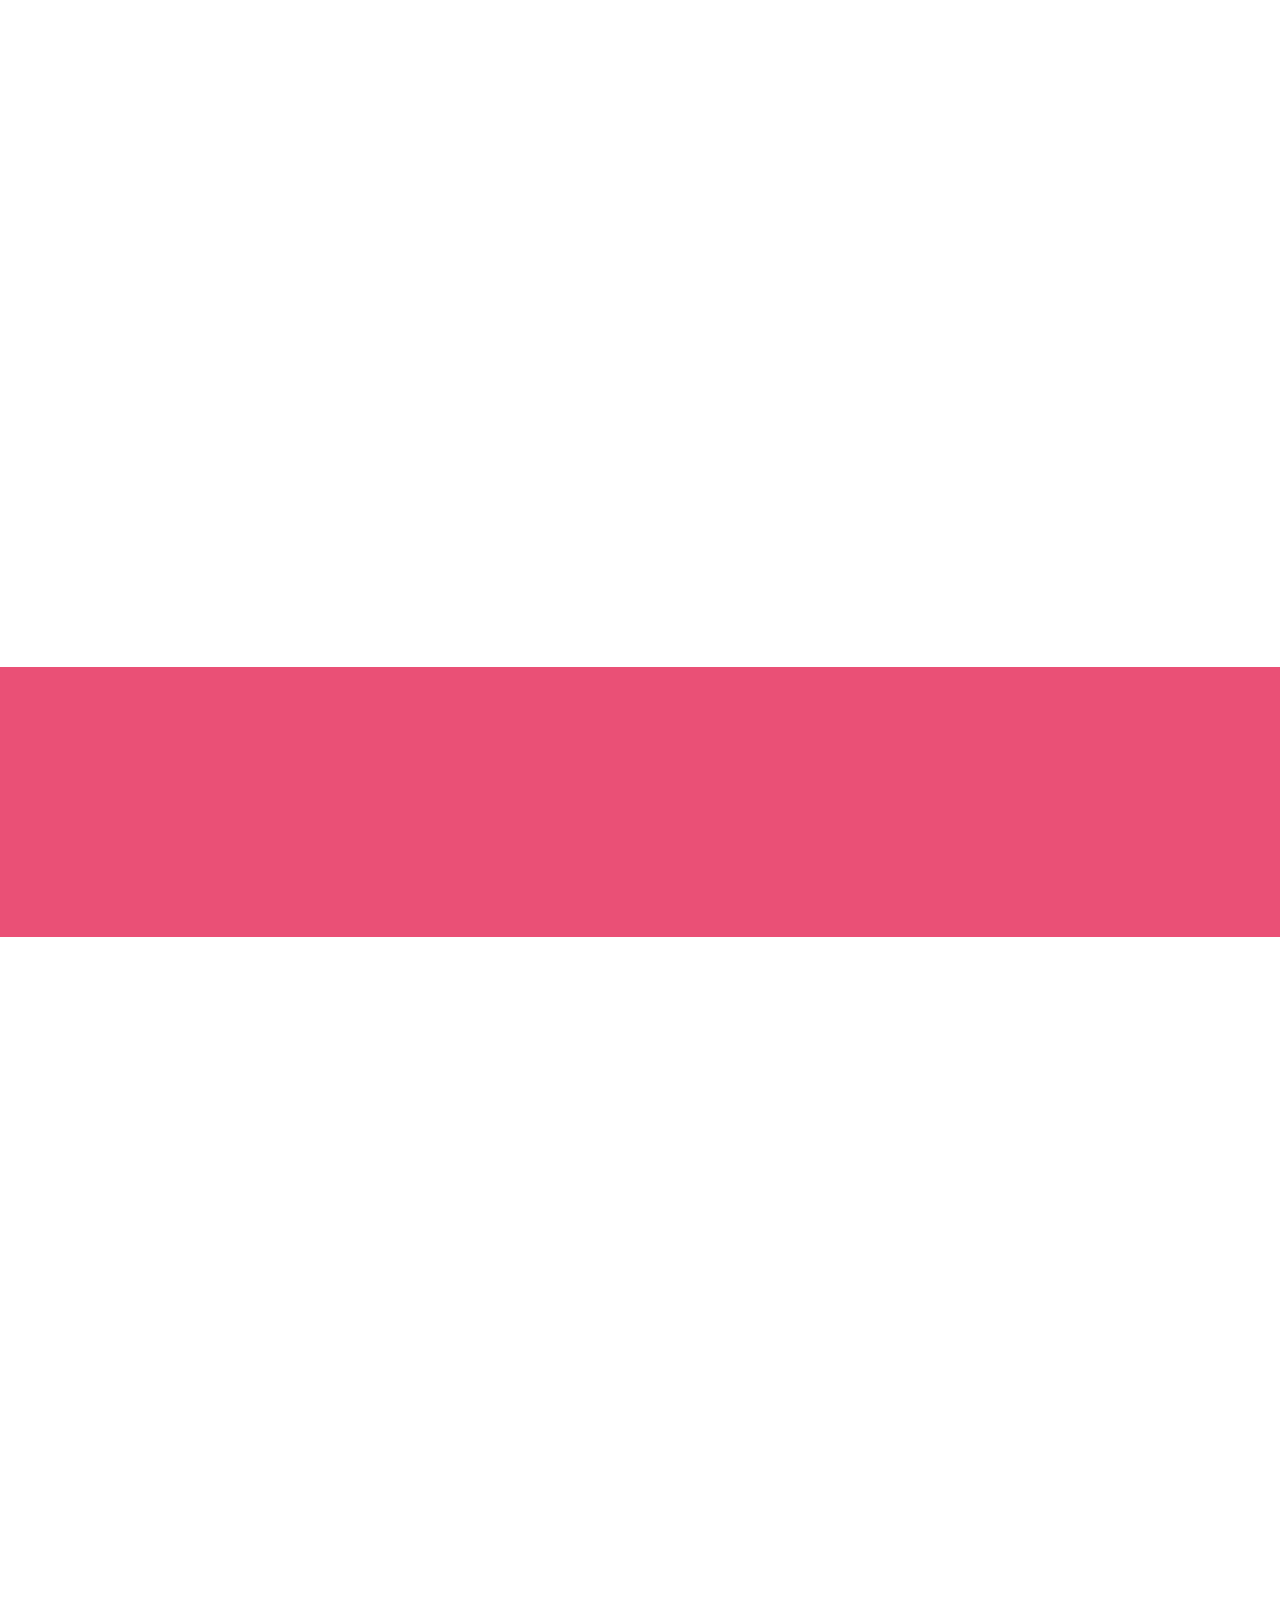
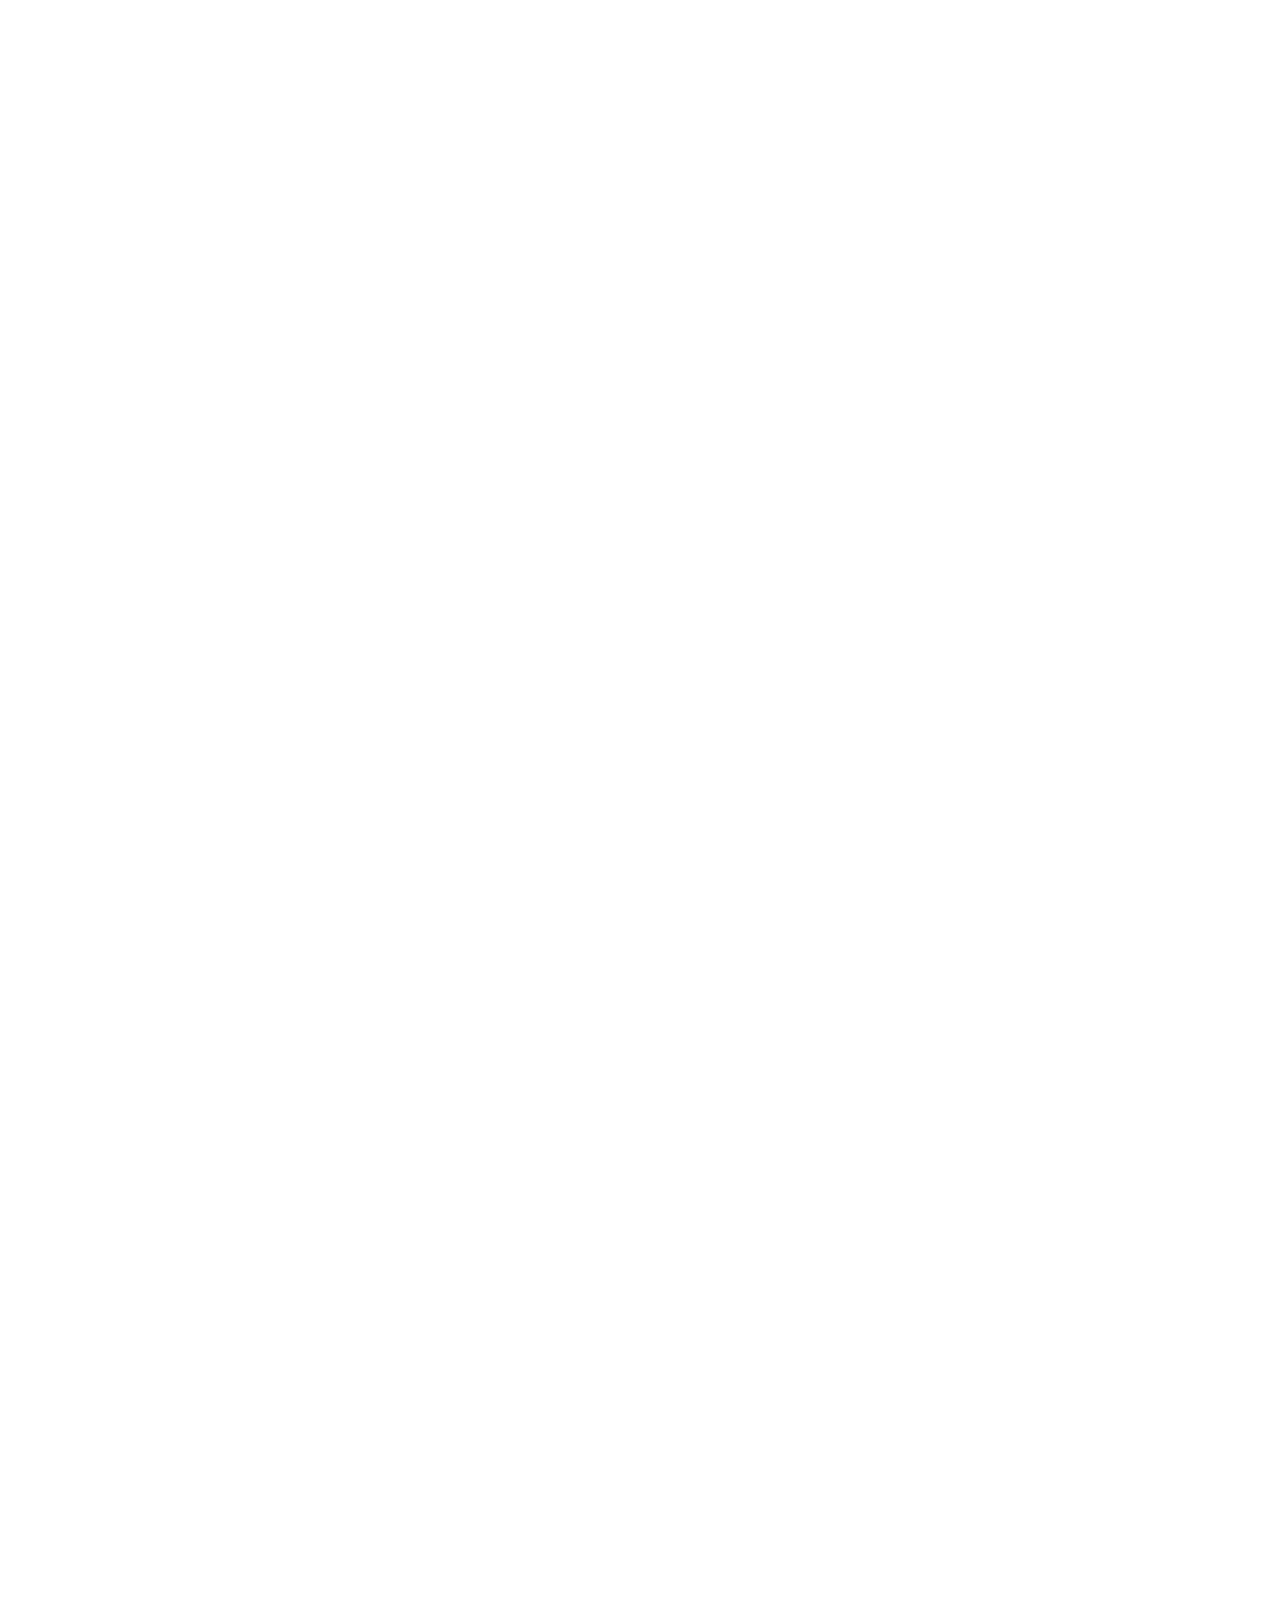
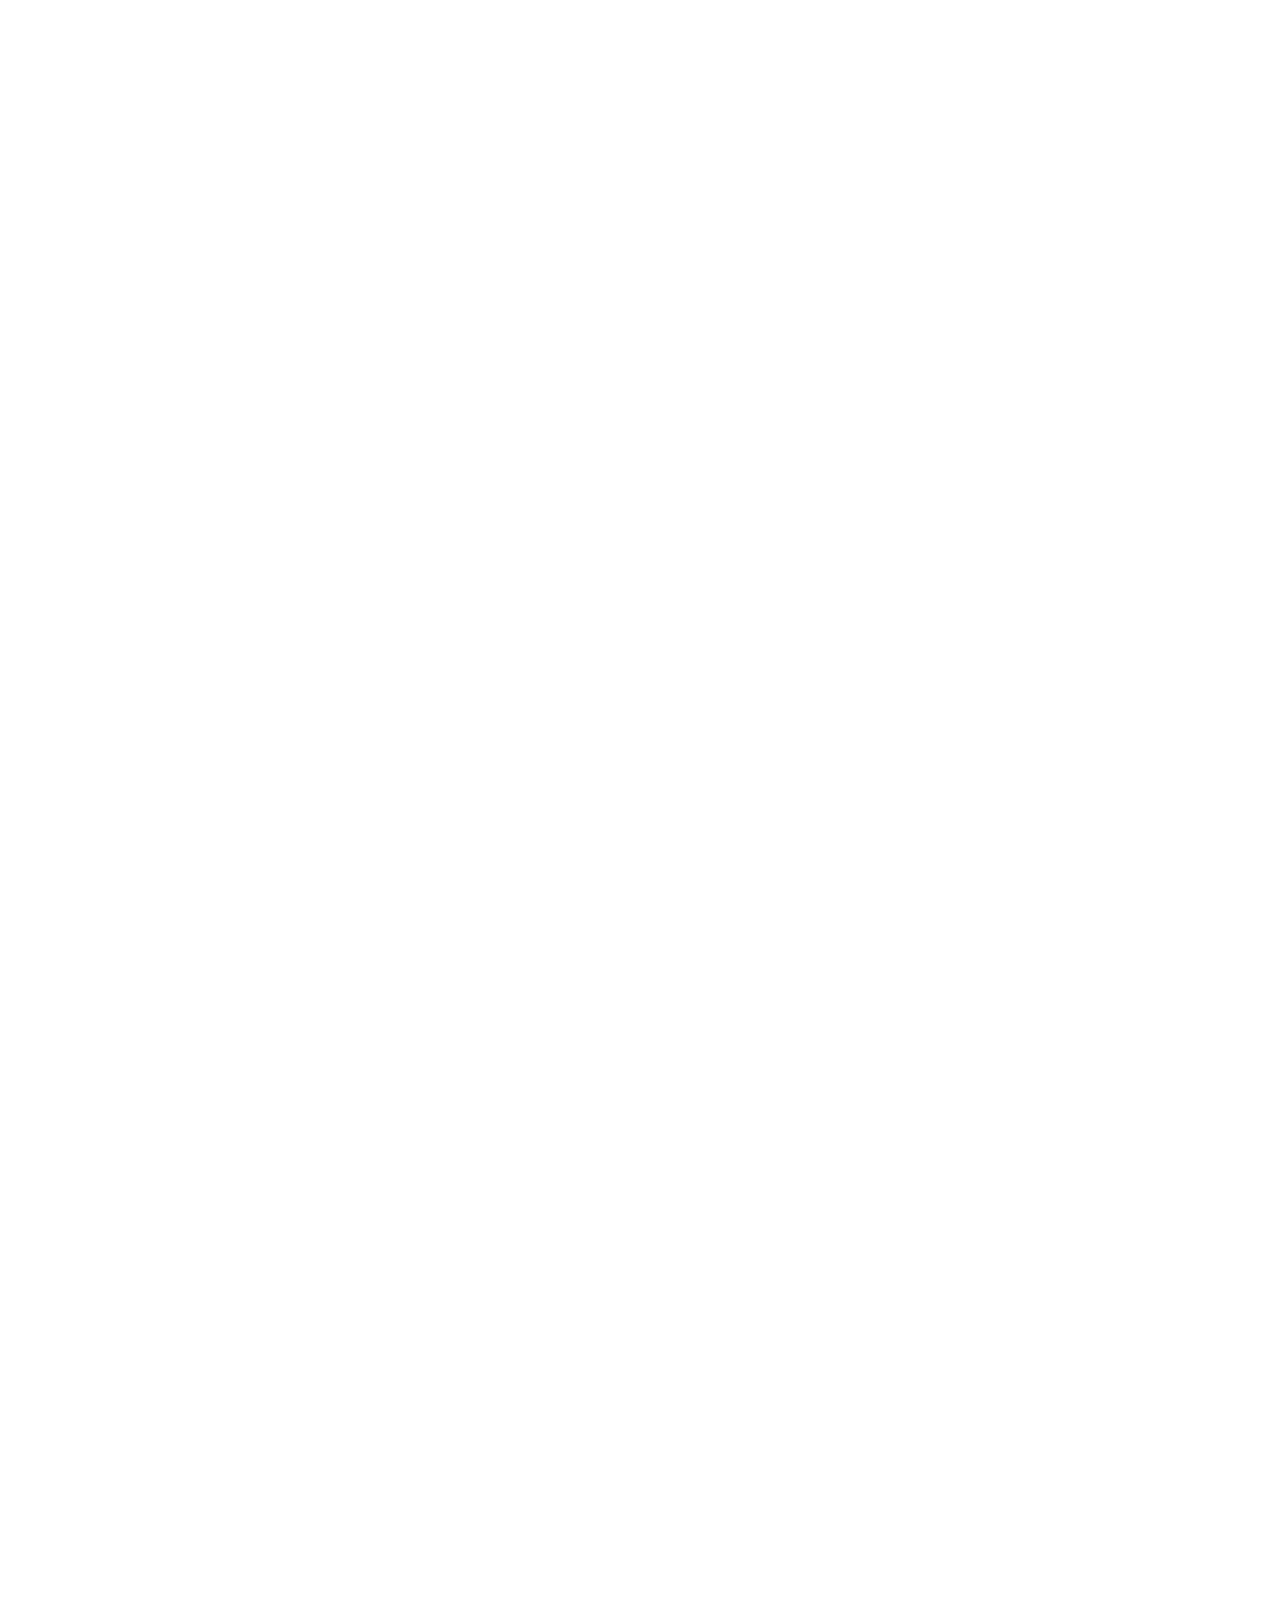
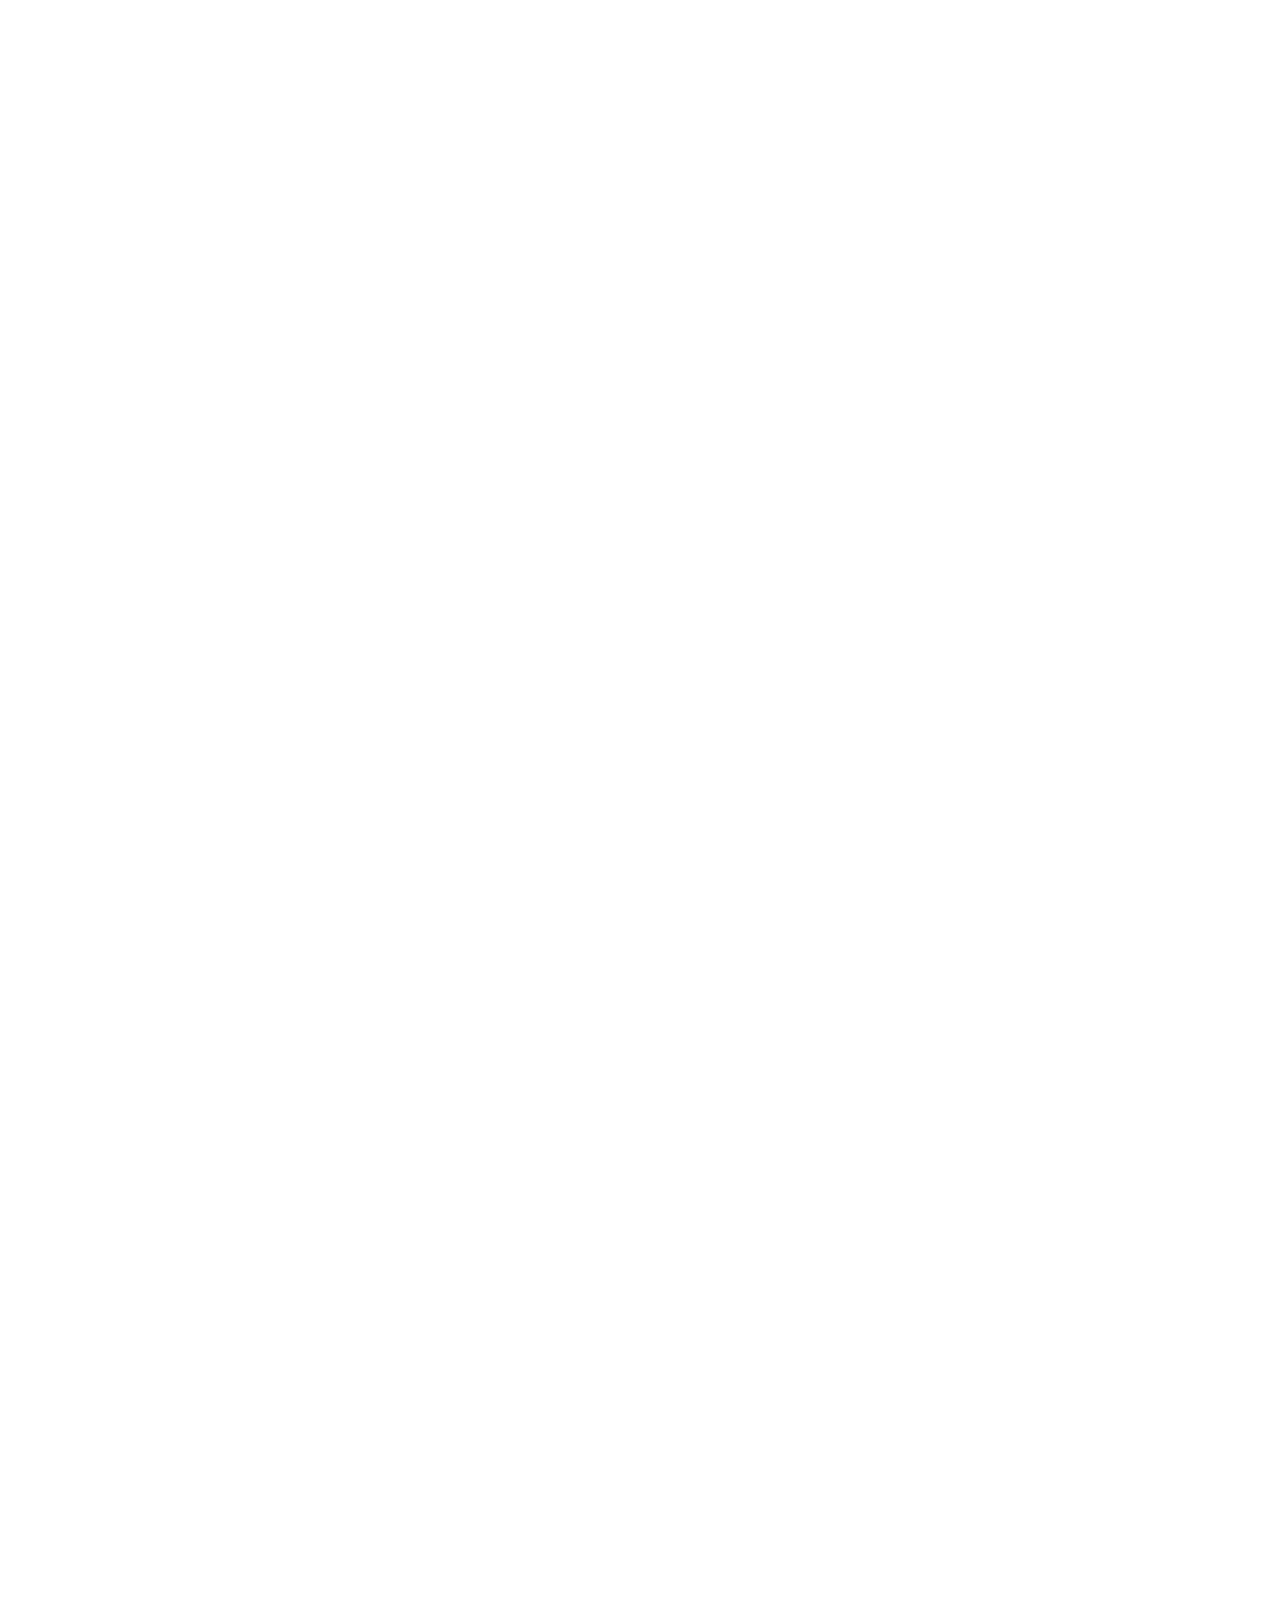
==== commit c9229d2c: "Update index.html" ====
--- a/index.html
+++ b/index.html
@@ -108,9 +108,11 @@
                             <h3 data-aos="fade-in" data-aos-duration="3000" class="salony-title">NASZ<span style="color: #ea5076; font-weight: 600;"> SALON</span></h3>
                             <p class="salony-text" data-aos="fade-in" data-aos-duration="3000">Jesteśmy profesjonalnym salonem zlokalizowanym we Wrocławiu, w którego ofercie znajdziecie wyłącznie depilację pastą cukrową i laserową. Wyróżniamy się indywidualnym podejściem do klienta, doświadczeniem oraz miłą atmosferą
                                 podczas zabiegu! Nasza specjalizacja jest bardzo wąska, co sprawia że jesteśmy ekspertami w swojej dziedzinie. </p>
-                            <p class="salony-text" data-aos="fade-in" data-aos-duration="3000">Lorem ipsum dolor sit amet consectetur adipisicing elit. Aperiam quisquam doloribus, amet odit cumque animi. Aliquam, illo repellat a officia alias similique veritatis aliquid ad, facilis hic molestiae sit saepe! Lorem ipsum
-                                dolor sit amet consectetur adipisicing elit. Fugiat temporibus nihil magni architecto nisi repellat laborum labore, excepturi quo esse amet, corporis doloremque aliquid. Veniam obcaecati ratione consectetur dolorem libero.
-                            </p>
+                            <p class="salony-text" data-aos="fade-in" data-aos-duration="3000">W Sugar Studio dbamy o jakość wykonywanych usług,
+naszym priorytetem jest zadowolenie klienta. Jeżeli szukasz
+miejsca skrojonego do Twoich potrzeb, to własnie je znalazłeś.
+Przyjdź do profesjonalistów, aby depilacja nie była dla ciebie
+złem koniecznym.</p>
 
                         </div>
                     </div>
@@ -1415,4 +1417,4 @@
     <script src="app.js"></script>
 </body>
 
-</html>+</html>
